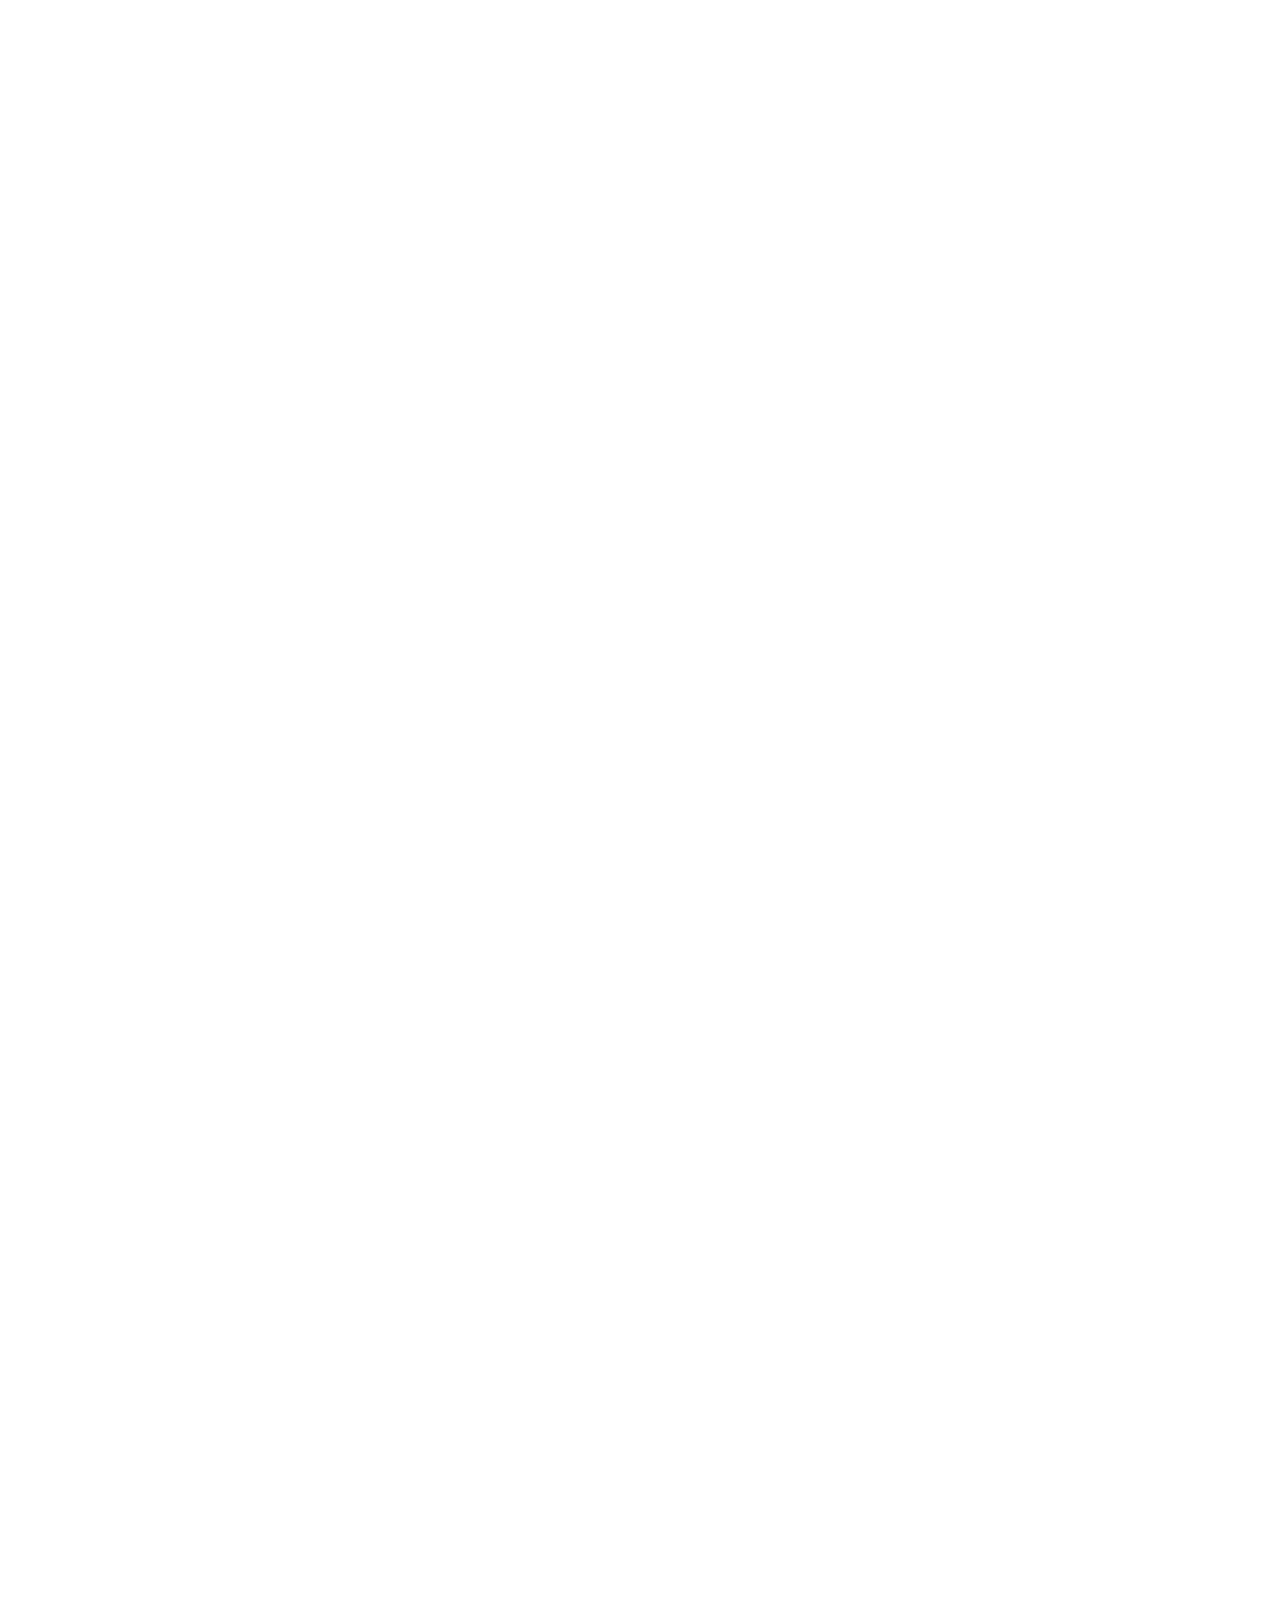
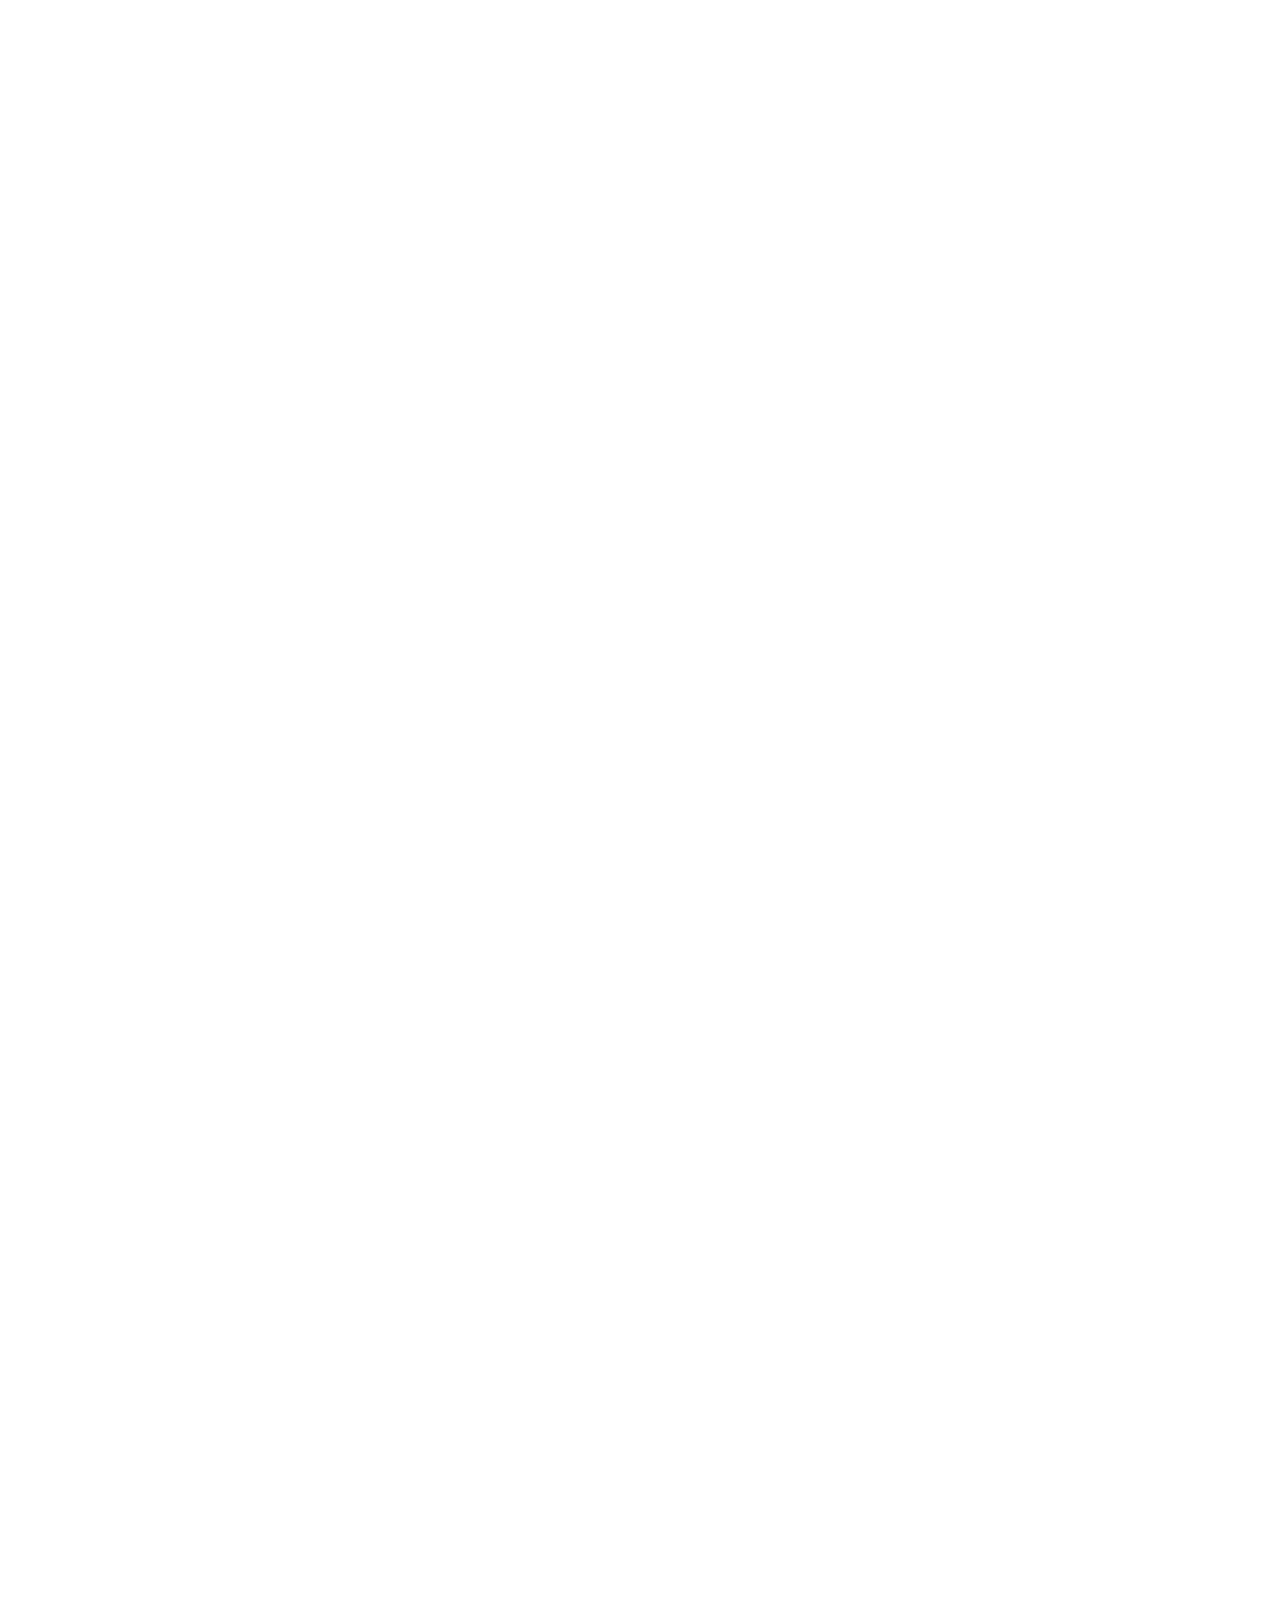
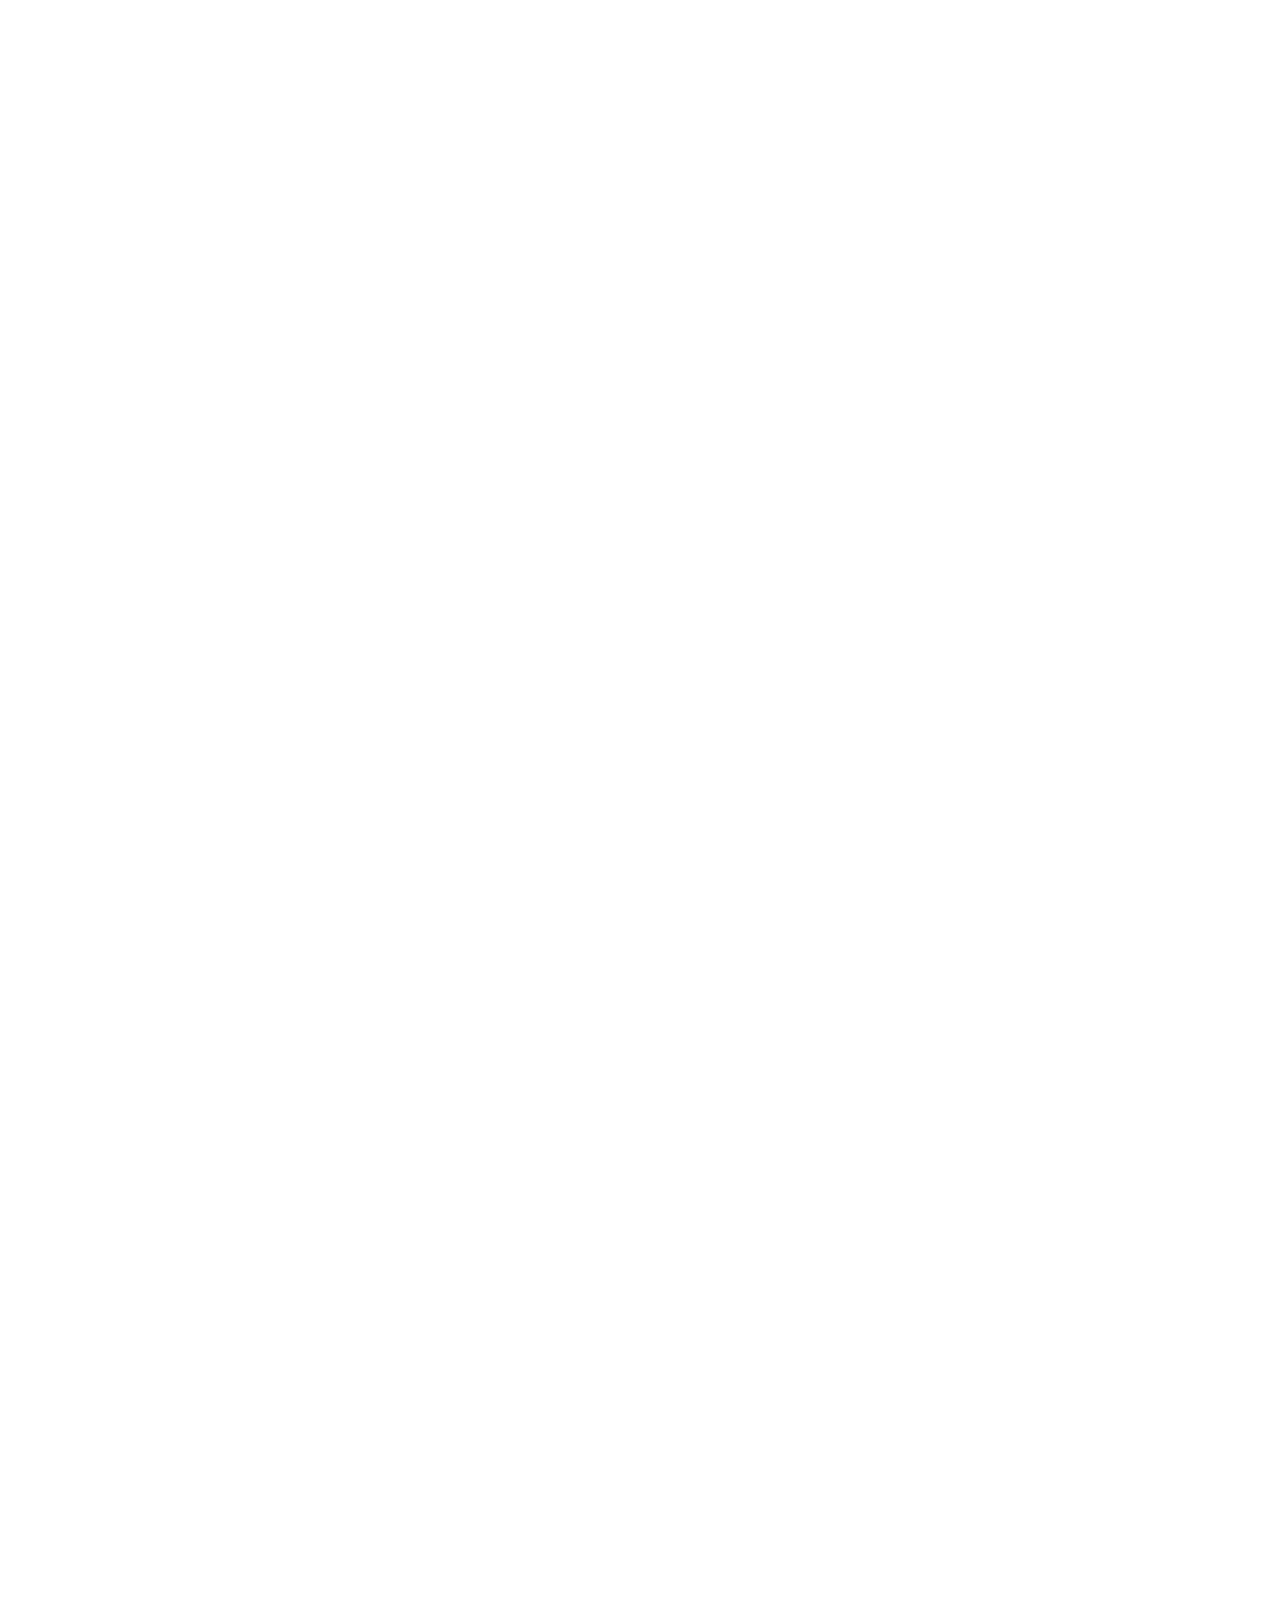
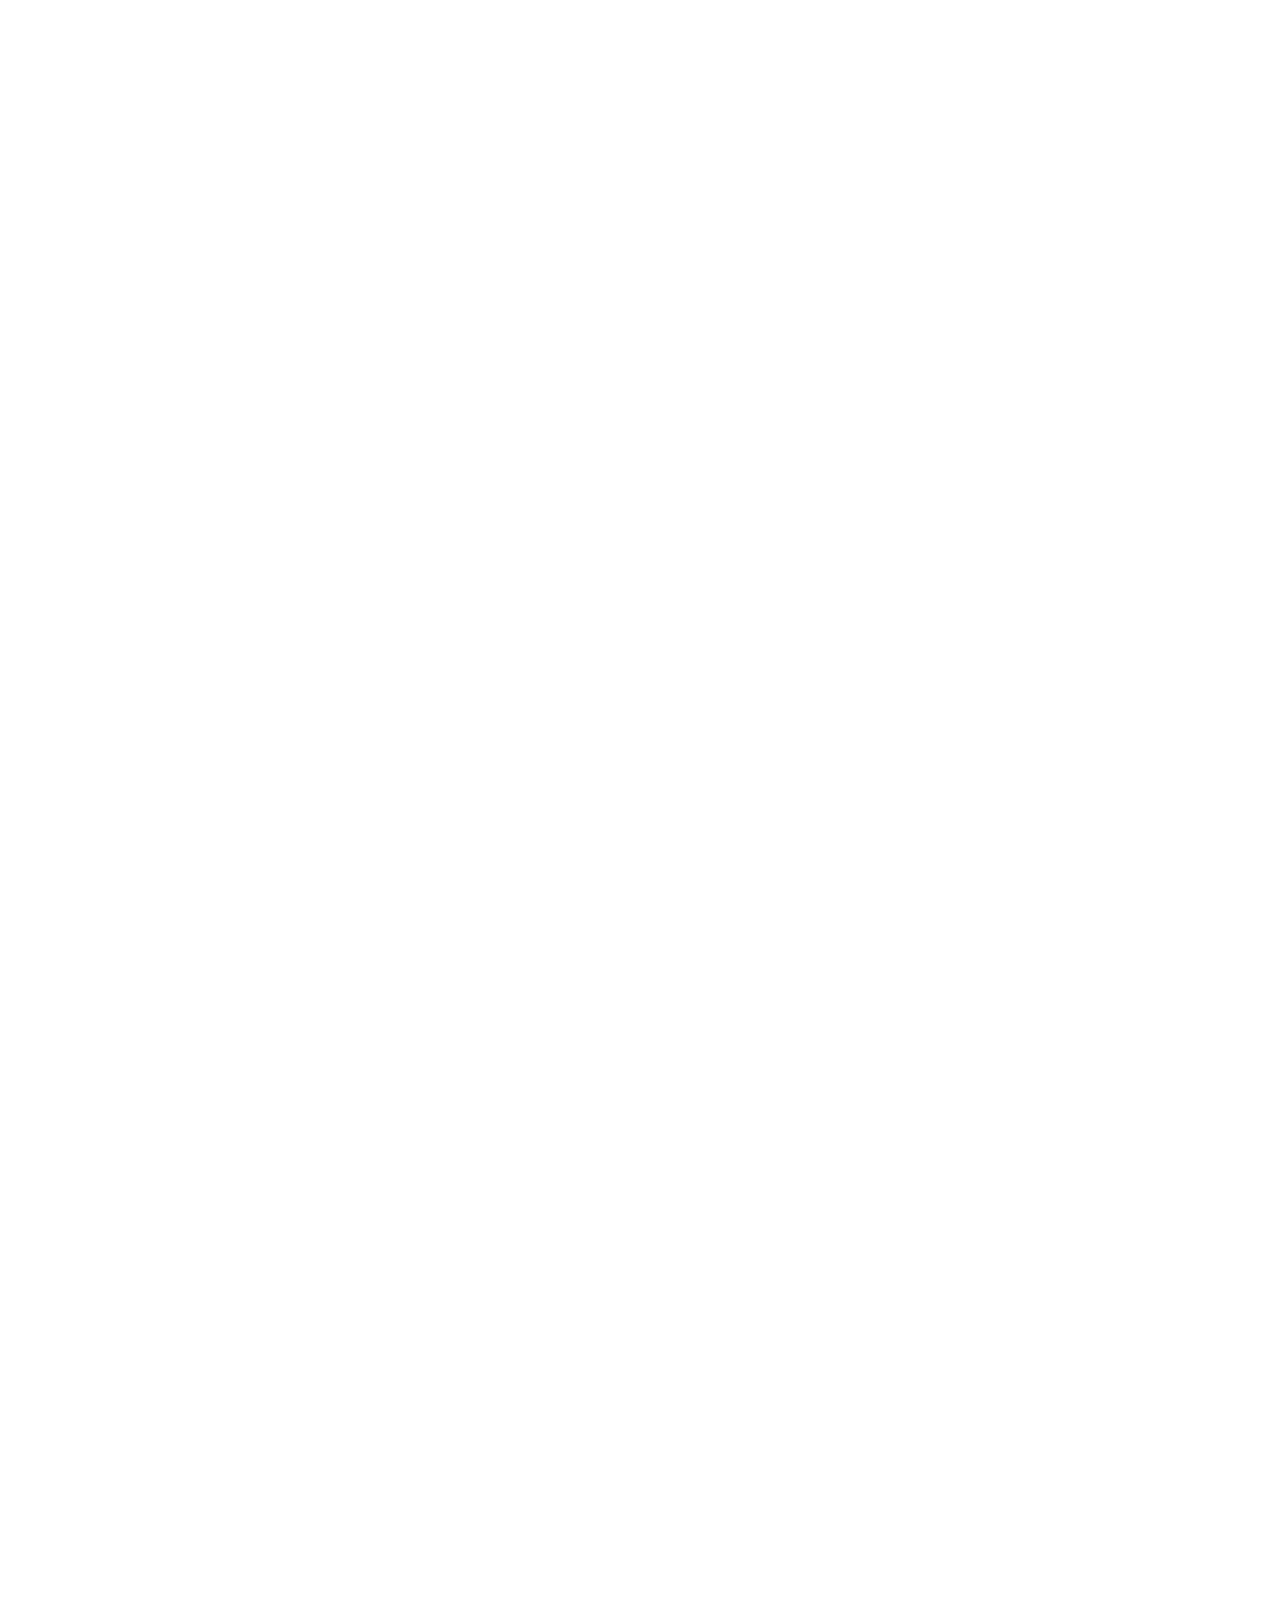
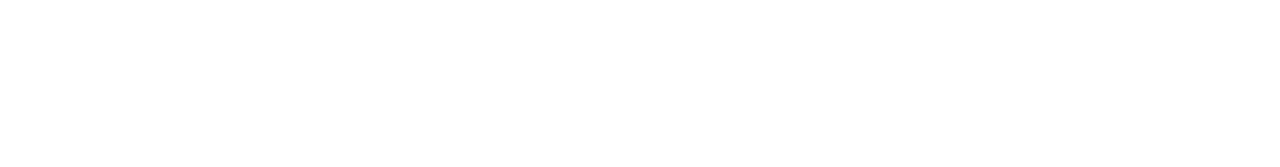
==== index.html @ eb844583 "Update index.html" ====
<!DOCTYPE html>
<html lang="en">
<head>
    <!-- Required meta tags-->
    <meta charset="UTF-8">
    <meta name="viewport" content="width=device-width, initial-scale=1, shrink-to-fit=no">
    <meta name="description" content="Happy Kids">
    <meta name="author" content="Sergio Cova">
    <meta name="keywords" content="Happy,Kids,daycare,care">

    <!-- Title Page -->
    <title>Happy Kids</title>

    <!-- Icons font CSS-->
    <link href="vendor/font-awesome-5/css/fontawesome-all.min.css" rel="stylesheet" media="all">
    <link href="vendor/mdi-font/css/material-design-iconic-font.min.css" rel="stylesheet" media="all">
    <link href="vendor/linearicons-free/css/linearicons-free.css" rel="stylesheet" media="all">
    <!-- Base fonts of theme-->
    <link href="css/nunito-font.min.css" rel="stylesheet" media="all">
    <link href="css/chelsea-market-font.min.css" rel="stylesheet" media="all">
    <!-- Font special for pages-->
    <link href="css/great-vibes-font.min.css" rel="stylesheet" media="all">

    <!-- Bootstrap CSS-->
    <link href="vendor/bootstrap-4.1/bootstrap.min.css" rel="stylesheet" media="all">

    <!-- Vendor CSS-->
    <link href="vendor/animate.css/animate.min.css" rel="stylesheet" media="all">
    <link href="vendor/css-hamburgers/hamburgers.min.css" rel="stylesheet" media="all">
    <link href="vendor/animsition/animsition.min.css" rel="stylesheet" media="all">
    <link href="vendor/slick/slick.css" rel="stylesheet" media="all">
    <link href="vendor/lightbox2/css/lightbox.min.css" rel="stylesheet" media="all">
    <link href="vendor/select2/select2.min.css" rel="stylesheet" media="all">
    <link href="vendor/modalVideo/modal-video.min.css" rel="stylesheet" media="all">
    <link href="vendor/revolution/css/layers.css" rel="stylesheet" />
    <link href="vendor/revolution/css/navigation.css" rel="stylesheet" />
    <link href="vendor/revolution/css/settings.css" rel="stylesheet" />

    <!-- Main CSS-->
    <link href="css/main.min.css" rel="stylesheet" media="all">

    <!--Favicons-->
    <link rel="shortcut icon" href="favicon.png">
    <link rel="apple-touch-icon" href="apple-icon.png">
    <link rel="apple-touch-icon" sizes="72x72" href="apple-icon-72x72.png">
    <link rel="apple-touch-icon" sizes="114x114" href="apple-icon-114x114.png">
</head>

<body class="animsition js-preloader">
    <div class="page-wrapper">
        <!-- HEADER-->
        <header id="header">
            <section class="top-contact-2 p-md-t-15">
                <div class="wrap wrap--w1790">
                    <div class="container-fluid">
                        <div class="top-contact-row">
                            <div class="top-contact-col">
                                <a target="_blank" href="https://www.google.com.ar/maps/place/18227+SE+Mill+St,+Portland,+OR+97233,+EE.+UU./@45.5106843,-122.4771643,17z/data=!3m1!4b1!4m5!3m4!1s0x5495a20b201daa0f:0xc594ce47f5260386!8m2!3d45.5106843!4d-122.4749756" style="text-decoration: none;">
                                <div class="top-contact__item">
                                    <span class="fa fa-map"></span>
                                    18227 SE Mill St, Portland, OR 97233, EE. UU.
                                </div>
                                </a>
                                <a href="https://api.whatsapp.com/send?phone=+15037669802" target="_blank">
                                <div class="top-contact__item">
                                    <span class="fab fa-whatsapp"></span>+1 (503) 766-9802
                                </div>
                                </a>
                            </div>
                            <div class="top-contact-col top-contact-col--alig-center d-none d-lg-flex">
                                <div class="logo">
                                    <a href="#">
                                        <img src="images/icon/logo.png" alt="Jobby"/>
                                    </a>
                                </div>
                            </div>
                            <div class="top-contact-col top-contact-col--alig-right">
                                <ul class="list-unstyled list-inline list-social">
                                    <li class="list-inline-item">
                                        <a class="ic-fb" href="#">
                                            <i class="fab fa-facebook-square"></i>
                                        </a>
                                    </li>
                                    <li class="list-inline-item">
                                        <a class="ic-twi" href="#">
                                            <i class="fab fa-twitter"></i>
                                        </a>
                                    </li>
                                    <li class="list-inline-item">
                                        <a class="ic-insta" href="#">
                                            <i class="fab fa-instagram"></i>
                                        </a>
                                    </li>
                                    <!--<li class="list-inline-item seprator">
                                        <span></span>
                                    </li>-->
                                    <li class="list-inline-item">
                                        <a class="ic-fb" href="#">
                                            <i class="fas fa-envelope"></i>
                                        </a>
                                    </li>
                                </ul>
                            </div>
                        </div>
                    </div>
                </div>
            </section>
            <div class="header header-2 d-none d-lg-block js-header-1">
                <div class="header__bar">
                    <div class="container">
                        <div class="header__content">
                            <nav class="header-navbar">
                                <ul class="list-unstyled">
                                    <li class="header-navbar__item has-sub">
                                        <a href="#">
                                            <span class="bg-link">Home</span>
                                        </a>                                        
                                    </li>
                                    <li class="header-navbar__item has-sub">
                                        <a href="#">
                                            <span class="bg-link">About us</span>
                                        </a>
                                    </li>
                                    <li class="header-navbar__item has-sub">
                                        <a href="#">
                                            <span class="bg-link">Curriculum</span>
                                        </a>                                      
                                    </li>
                                    <li class="header-navbar__item has-sub">
                                        <a href="#">
                                            <span class="bg-link">Programs</span>
                                        </a>                                        
                                    </li>
                                    <li class="header-navbar__item has-sub">
                                        <a href="#">
                                            <span class="bg-link">Staff</span>
                                        </a>                                        
                                    </li>
                                    <li class="header-navbar__item has-sub">
                                        <a href="#">
                                            <span class="bg-link">Gallery</span>
                                        </a>                                        
                                    </li>
                                    <li class="header-navbar__item has-sub">
                                        <a href="#">
                                            <span class="bg-link">Contact</span>
                                        </a>                                        
                                    </li>
                                </ul>
                            </nav>
                        </div>
                    </div>
                </div>
            </div>
            
            <div class="header-mobile js-header-mobile d-block d-lg-none">
                <div class="header-mobile__bar">
                    <div class="container-fluid clearfix">
                        <a class="logo" href="index1.html">
                            <img src="images/icon/logo.png" alt="Jooby"/>
                        </a>
                        <button class="hamburger hamburger--slider float-right" type="button">
                            <span class="hamburger-box">
                                <span class="hamburger-inner"></span>
                            </span>
                        </button>
                    </div>
                </div>
                <nav class="navbar-mobile">
                    <ul class="navbar-mobile__list list-unstyled">
                        <li>
                            <a href="#">Home</a>                            
                        </li>
                        <li>
                            <a href="#">About us</a>                            
                        </li>
                        <li>
                            <a href="#">Curriculum</a>                            
                        </li>
                        <li>
                            <a href="#">Programs</a>                            
                        </li>
                        <li>
                            <a href="#">Staff</a>                            
                        </li>
                        <li>
                            <a href="#">Gallery</a>                            
                        </li>  
                        <li>
                            <a href="#">Contact</a>                            
                        </li>                       
                    </ul>
                </nav>
            </div>
        </header>
        <!-- END HEADER-->

        <!-- MAIN-->
        <main id="main">


            <!-- SLIDER-->
            <div class="rev_slider_wrapper">
                <div class="rev_slider fullwidthabanner js-rev" data-version="5.4.4" style="display:none" data-rev-height="760" data-rev-layout="fullwidth" data-rev-stylearrow="au-rev-arrow-1" data-rev-bullets="false">
                    <ul>
                        <li class="rev-item rev-item-3" data-transition="fade">
                            <img class="rev-slidebg" src="images/slide-03.jpg" alt="Master Slider 01" />
                            <div class="tp-caption tp-resizeme" data-frames="[{&quot;delay&quot;:500,&quot;speed&quot;:800,&quot;frame&quot;:&quot;0&quot;,&quot;from&quot;:&quot;y:50px;opacity:0;&quot;,&quot;to&quot;:&quot;o:1;&quot;,&quot;ease&quot;:&quot;Power3.easeOut&quot;},{&quot;delay&quot;:&quot;wait&quot;,&quot;speed&quot;:800,&quot;frame&quot;:&quot;999&quot;,&quot;to&quot;:&quot;opacity:0;&quot;,&quot;ease&quot;:&quot;Power3.easeInOut&quot;}]"
                            data-x="[left]" data-y="[bottom]" data-hoffset="[-170, -170, -200, -200, -100]" data-voffset="[0, 0, -90, -80, -80]" data-width="['auto']" data-height="[&quot;auto&quot;]">
                                <img src="images/slide-item-05.png" alt="Slide Img 1" />
                            </div>
                            <div class="tp-caption tp-resizeme" data-frames="[{&quot;delay&quot;:1600,&quot;speed&quot;:1500,&quot;frame&quot;:&quot;0&quot;,&quot;from&quot;:&quot;x:-200px;skX:85px;opacity:0;&quot;,&quot;to&quot;:&quot;o:1;&quot;,&quot;ease&quot;:&quot;Power3.easeInOut&quot;},{&quot;delay&quot;:&quot;wait&quot;,&quot;speed&quot;:800,&quot;frame&quot;:&quot;999&quot;,&quot;to&quot;:&quot;auto:auto;&quot;,&quot;ease&quot;:&quot;Power3.easeInOut&quot;}]"
                            data-x="[right]" data-y="[bottom]" data-hoffset="[-180, -70, 0, 0, 50]" data-voffset="[150, 100, -30, 0, 10]" data-visibility="['on','on', 'on', 'off', 'off']" data-width="['auto']" data-height="[&quot;auto&quot;]">
                                <img src="images/slide-item-06.png" alt="Slide Img 2" />
                            </div>
                            <div class="tp-caption tp-resizeme" data-frames="[{&quot;delay&quot;:800,&quot;speed&quot;:1500,&quot;frame&quot;:&quot;0&quot;,&quot;from&quot;:&quot;y:top;rY:180deg;&quot;,&quot;to&quot;:&quot;o:1;&quot;,&quot;ease&quot;:&quot;Power4.easeOut&quot;},{&quot;delay&quot;:&quot;wait&quot;,&quot;speed&quot;:300,&quot;frame&quot;:&quot;999&quot;,&quot;to&quot;:&quot;opacity:0;&quot;,&quot;ease&quot;:&quot;nothing&quot;}]"
                            data-x="[right,right,right,right,center]" data-y="[middle]" data-hoffset="[0, 0, -70, -80, 0]" data-voffset="[0, 0, 110, 160, 0]" data-width="['auto']" data-height="[&quot;auto&quot;]">
                                <img src="images/slide-item-07.png" alt="Slide Img 3" />
                            </div>
                        </li>
                        <li class="rev-item rev-item-4" data-transition="scaledownfromright">
                            <img class="rev-slidebg" src="images/slide-04.jpg" alt="Master Slider 01" />
                            <div class="tp-caption tp-resizeme rev-text-2" data-frames="[{&quot;delay&quot;:0,&quot;split&quot;:&quot;chars&quot;,&quot;splitdelay&quot;:0.05,&quot;speed&quot;:2000,&quot;frame&quot;:&quot;0&quot;,&quot;from&quot;:&quot;x:[105%];z:0;rX:45deg;rY:0deg;rZ:90deg;sX:1;sY:1;skX:0;skY:0;&quot;,&quot;mask&quot;:&quot;x:0px;y:0px;s:inherit;e:inherit;&quot;,&quot;to&quot;:&quot;o:1;&quot;,&quot;ease&quot;:&quot;Power4.easeInOut&quot;},{&quot;delay&quot;:&quot;wait&quot;,&quot;speed&quot;:800,&quot;frame&quot;:&quot;999&quot;,&quot;to&quot;:&quot;auto:auto;&quot;,&quot;ease&quot;:&quot;Power3.easeInOut&quot;}]"
                            data-x="[left]" data-y="[center]" data-hoffset="0" data-voffset="[-70, -70, -70, -70, -70]" data-paddingleft="[0, 0, 0, 0, 15]" data-paddingright="[0, 0, 0, 0, 15]" data-width="[605, 605, 470, 510, 576]" data-height="[&quot;auto&quot;]"
                            data-whitespace="[normal, normal, normal, normal, normal]" data-color="#666" data-fontweight="400" data-fontsize="[65, 65, 50, 50, 55]" data-textalign="center" data-lineheight="85">Have fun playing</div>
                            <div class="tp-caption tp-resizeme rev-text-4" data-frames="[{&quot;delay&quot;:1500,&quot;speed&quot;:1000,&quot;frame&quot;:&quot;0&quot;,&quot;from&quot;:&quot;z:0;rX:0deg;rY:0;rZ:0;sX:2;sY:2;skX:0;skY:0;opacity:0;&quot;,&quot;mask&quot;:&quot;x:0px;y:0px;s:inherit;e:inherit;&quot;,&quot;to&quot;:&quot;o:1;&quot;,&quot;ease&quot;:&quot;Power2.easeOut&quot;},{&quot;delay&quot;:&quot;wait&quot;,&quot;speed&quot;:800,&quot;frame&quot;:&quot;999&quot;,&quot;to&quot;:&quot;auto:auto;&quot;,&quot;ease&quot;:&quot;Power3.easeInOut&quot;}]"
                            data-x="[left]" data-y="[center]" data-hoffset="0" data-voffset="[40, 40, 40, 40, 40]" data-paddingleft="[0, 0, 0, 0, 15]" data-paddingright="[0, 0, 0, 0, 15]" data-width="[605, 605, 470, 510, 576]" data-height="[&quot;auto&quot;]"
                            data-whitespace="[normal, normal, normal, normal, normal]" data-color="#666" data-fontweight="400" data-fontsize="[15, 15, 15, 25, 25]" data-lineheight="[27, 27, 20, 28, 28]" data-textalign="center">Quis autem vel eum iure reprehenderit qui in ea voluptate velit esse quam nihil molestiae consequatur, vel illum qui dolorem eum fugiat quo voluptas nulla pariatur</div>
                            <a class="tp-caption tp-resizeme" href="#" target="_self"
                            data-frames="[{&quot;delay&quot;:1400,&quot;speed&quot;:1500,&quot;frame&quot;:&quot;0&quot;,&quot;from&quot;:&quot;x:-50px;opacity:0;&quot;,&quot;to&quot;:&quot;o:1;&quot;,&quot;ease&quot;:&quot;Power3.easeInOut&quot;},{&quot;delay&quot;:&quot;wait&quot;,&quot;speed&quot;:800,&quot;frame&quot;:&quot;999&quot;,&quot;to&quot;:&quot;auto:auto;&quot;,&quot;ease&quot;:&quot;Power3.easeInOut&quot;}]"
                            data-x="[left,left,left,center,center]" data-y="[center,center,center,center,center]" data-hoffset="[220, 220, 150, 10, 10]" data-voffset="[162, 162, 150, 185, 185]" data-width="['auto']" data-height="[&quot;auto&quot;]" data-responsive_offset="on"
                            data-responsive="off" data-whitespace="[nowrap, nowrap, nowrap, nowrap, nowrap]">
                                <span class="rev-btn-1">Learn more
                                    <span class="arrow" data-paddingleft="10">
                                        <i class="zmdi zmdi-chevron-right"></i>
                                        <i class="zmdi zmdi-chevron-right"></i>
                                    </span>
                                </span>
                            </a>
                        </li>
                    </ul>
                </div>
            </div>
            <!-- END SLIDER-->

            <!-- WELCOME-->
            <section class="section p-t-150 p-md-t-50 p-b-110 p-md-b-50">
                <div class="container">
                    <div class="welcome-wrap">
                        <div class="row no-gutters justify-content-end">
                            <div class="col-lg-7">
                                <div class="welcome-content p-md-b-50">
                                    <h3 class="title title-1 m-b-10 wow fadeInUp" data-wow-delay="0.2s" data-wow-duration="1.2s">The story about us!</h3>
                                    <h2 class="title title-2 m-b-25 section-heading">Hello we're JOBBY</h2>
                                    <p class="m-b-15">Lorem ipsum dolor sit amet, consectetur adipiscing elit, sed do eiusmod tempor incididunt ut labore et dolore magna aliqua. Ut enim ad minim veniam, quis nostrud exercitation ullamco laboris nisi ut aliquip ex ea commodo
                                        consequat sit voluptatem accusantium doloremque laudantium.</p>
                                    <p>Duis aute irure dolor in reprehenderit in voluptate velit esse cillum dolore eu fugiat nulla pariatur. Excepteur sint occaecat cupidatat non proident.</p>
                                    <div class="welcome-sign m-t-70">
                                        <img src="images/icon/sign.png" alt="Sign">
                                        <div class="welcome-sign__content">
                                            <h5 class="name">Catherine Shaw</h5>
                                            <span class="job">- Director -</span>
                                        </div>
                                    </div>
                                </div>
                            </div>
                        </div>
                        <div class="img-box img-box-1">
                            <div class="img-box-inner">
                                <img src="images/welcome-05.jpg" alt="Welcome 1">
                            </div>
                        </div>
                        <div class="img-box img-box-2">
                            <div class="img-box-inner">
                                <img src="images/welcome-07.jpg" alt="Welcome 2">
                            </div>
                        </div>
                        <div class="row">
                            <div class="col-lg-9 offset-lg-1">
                                <div class="welcome__video">
                                    <div class="media__video-wrap m-t-60 m-md-t-10">
                                        <img src="images/welcome-06.jpg" alt="Video">
                                        <div class="media__video-icon js-modal-video wow fadeIn" data-toggle="modal" data-target="#modal-video" data-wow-delay=".2s">
                                            <i class="zmdi zmdi-play-circle video__icon"></i>
                                        </div>
                                    </div>
                                </div>
                            </div>
                        </div>
                    </div>
                </div>
            </section>
            <!-- END WELCOME-->

            <!-- ROOMS AND CLASS-->
            <!--<section class="section bg-pattern bg-pattern-1 p-t-125 p-md-t-50 p-b-80 p-md-b-50">-->
            <section class="section bg-info p-t-125 p-md-t-50 p-b-80 p-md-b-50">
                <div class="bg-cloud-2">
                    <img src="images/icon/bg-cloud-02.png" alt="Cloud 1">
                </div>
                <div class="bg-cloud-3">
                    <img src="images/icon/bg-cloud-03.png" alt="Cloud 2">
                </div>
                <div class="container">
                    <div class="row">
                        <div class="col-md-12">
                            <div class="section-heading section-heading-2">
                                <h2 class="section-heading__title">our Rooms & Classes</h2>
                                <div class="section-heading__line">
                                    <img src="images/icon/line-white.png" alt="Line 2">
                                </div>
                            </div>
                        </div>
                    </div>
                    <div class="row">
                        <div class="col-md-6 col-lg-4">
                            <div class="media media-our-class-3">
                                <div class="media__img">
                                    <a href="classes-single.html">
                                        <img src="images/our-class-07.jpg" alt="Color Matching Class" />
                                    </a>
                                    <span class="media-our-class__price">
                                        <span class="inner">$22</span>
                                    </span>
                                </div>
                                <div class="media__body">
                                    <h3 class="media__title">
                                        <a href="classes-single.html">Color Matching Class</a>
                                    </h3>
                                    <span class="date-time m-r-15">08:00 am - 05:00 pm</span>
                                    <span class="date-time">April 29, 2020</span>
                                    <div class="media-our-class__info">
                                        <div class="row no-gutters">
                                            <div class="col-6">
                                                <div class="item has-seprator">
                                                    <span class="name">age</span>
                                                    <span class="value">1 - 2 years</span>
                                                </div>
                                            </div>
                                            <div class="col-6">
                                                <div class="item">
                                                    <span class="name">size</span>
                                                    <span class="value">12 seats</span>
                                                </div>
                                            </div>
                                        </div>
                                    </div>
                                </div>
                            </div>
                        </div>
                        <div class="col-md-6 col-lg-4">
                            <div class="media media-our-class-3">
                                <div class="media__img">
                                    <a href="classes-single.html">
                                        <img src="images/our-class-08.jpg" alt="Letter Math Class" />
                                    </a>
                                    <span class="media-our-class__price">
                                        <span class="inner">$25</span>
                                    </span>
                                </div>
                                <div class="media__body">
                                    <h3 class="media__title">
                                        <a href="classes-single.html">Letter Math Class</a>
                                    </h3>
                                    <span class="date-time m-r-15">08:00 am - 05:00 pm</span>
                                    <span class="date-time">April 29, 2020</span>
                                    <div class="media-our-class__info">
                                        <div class="row no-gutters">
                                            <div class="col-6">
                                                <div class="item has-seprator">
                                                    <span class="name">age</span>
                                                    <span class="value">2 - 3 years</span>
                                                </div>
                                            </div>
                                            <div class="col-6">
                                                <div class="item">
                                                    <span class="name">size</span>
                                                    <span class="value">20 seats</span>
                                                </div>
                                            </div>
                                        </div>
                                    </div>
                                </div>
                            </div>
                        </div>
                        <div class="col-md-6 col-lg-4">
                            <div class="media media-our-class-3">
                                <div class="media__img">
                                    <a href="classes-single.html">
                                        <img src="images/our-class-09.jpg" alt="Sand Play Class" />
                                    </a>
                                    <span class="media-our-class__price">
                                        <span class="inner">$38</span>
                                    </span>
                                </div>
                                <div class="media__body">
                                    <h3 class="media__title">
                                        <a href="classes-single.html">Sand Play Class</a>
                                    </h3>
                                    <span class="date-time m-r-15">08:00 am - 05:00 pm</span>
                                    <span class="date-time">April 29, 2020</span>
                                    <div class="media-our-class__info">
                                        <div class="row no-gutters">
                                            <div class="col-6">
                                                <div class="item has-seprator">
                                                    <span class="name">age</span>
                                                    <span class="value">4 - 5 years</span>
                                                </div>
                                            </div>
                                            <div class="col-6">
                                                <div class="item">
                                                    <span class="name">size</span>
                                                    <span class="value">25 seats</span>
                                                </div>
                                            </div>
                                        </div>
                                    </div>
                                </div>
                            </div>
                        </div>
                        <div class="col-md-6 col-lg-4">
                            <div class="media media-our-class-3">
                                <div class="media__img">
                                    <a href="classes-single.html">
                                        <img src="images/our-class-10.jpg" alt="Painting Class" />
                                    </a>
                                    <span class="media-our-class__price">
                                        <span class="inner">$36</span>
                                    </span>
                                </div>
                                <div class="media__body">
                                    <h3 class="media__title">
                                        <a href="classes-single.html">Painting Class</a>
                                    </h3>
                                    <span class="date-time m-r-15">08:00 am - 05:00 pm</span>
                                    <span class="date-time">April 29, 2020</span>
                                    <div class="media-our-class__info">
                                        <div class="row no-gutters">
                                            <div class="col-6">
                                                <div class="item has-seprator">
                                                    <span class="name">age</span>
                                                    <span class="value">3- 5 years</span>
                                                </div>
                                            </div>
                                            <div class="col-6">
                                                <div class="item">
                                                    <span class="name">size</span>
                                                    <span class="value">18 seats</span>
                                                </div>
                                            </div>
                                        </div>
                                    </div>
                                </div>
                            </div>
                        </div>
                        <div class="col-md-6 col-lg-4">
                            <div class="media media-our-class-3">
                                <div class="media__img">
                                    <a href="classes-single.html">
                                        <img src="images/our-class-11.jpg" alt="Table/Floor Toys Class" />
                                    </a>
                                    <span class="media-our-class__price">
                                        <span class="inner">$41</span>
                                    </span>
                                </div>
                                <div class="media__body">
                                    <h3 class="media__title">
                                        <a href="classes-single.html">Table/Floor Toys Class</a>
                                    </h3>
                                    <span class="date-time m-r-15">08:00 am - 05:00 pm</span>
                                    <span class="date-time">April 29, 2020</span>
                                    <div class="media-our-class__info">
                                        <div class="row no-gutters">
                                            <div class="col-6">
                                                <div class="item has-seprator">
                                                    <span class="name">age</span>
                                                    <span class="value">2.5 - 4 years</span>
                                                </div>
                                            </div>
                                            <div class="col-6">
                                                <div class="item">
                                                    <span class="name">size</span>
                                                    <span class="value">22 seats</span>
                                                </div>
                                            </div>
                                        </div>
                                    </div>
                                </div>
                            </div>
                        </div>
                        <div class="col-md-6 col-lg-4">
                            <div class="media media-our-class-3">
                                <div class="media__img">
                                    <a href="classes-single.html">
                                        <img src="images/our-class-12.jpg" alt="Storytime Class" />
                                    </a>
                                    <span class="media-our-class__price">
                                        <span class="inner">$35</span>
                                    </span>
                                </div>
                                <div class="media__body">
                                    <h3 class="media__title">
                                        <a href="classes-single.html">Storytime Class</a>
                                    </h3>
                                    <span class="date-time m-r-15">08:00 am - 05:00 pm</span>
                                    <span class="date-time">April 29, 2020</span>
                                    <div class="media-our-class__info">
                                        <div class="row no-gutters">
                                            <div class="col-6">
                                                <div class="item has-seprator">
                                                    <span class="name">age</span>
                                                    <span class="value">5 - 6 years</span>
                                                </div>
                                            </div>
                                            <div class="col-6">
                                                <div class="item">
                                                    <span class="name">size</span>
                                                    <span class="value">27 seats</span>
                                                </div>
                                            </div>
                                        </div>
                                    </div>
                                </div>
                            </div>
                        </div>
                    </div>
                </div>
            </section>
            <!-- END ROOMS AND CLASS-->

            <!-- PROGRAM-->
            <section class="section p-t-140 p-md-t-40 p-b-60">
                <div class="container">
                    <div class="row">
                        <div class="col-md-12">
                            <div class="section-heading section-heading-1">
                                <h2 class="section-heading__title">Our Programs</h2>
                                <div class="section-heading__line">
                                    <img src="images/icon/line-blue.png" alt="Line">
                                </div>
                            </div>
                        </div>
                    </div>
                    <div class="row">
                        <div class="col-md-6 col-lg-3">
                            <div class="box box-program">
                                <div class="box__head">
                                    <div class="box__head-bg">
                                        <img src="images/icon/bg-program-01.png" alt="Background" />
                                        <div class="box__head-icon wow fadeIn">
                                            <img src="images/icon/program-01.png" alt="Icon" />
                                        </div>
                                    </div>
                                </div>
                                <div class="box__body">
                                    <h3 class="box__title title title--sm title--black">
                                        <a href="#">Art &amp; Yoga</a>
                                    </h3>
                                </div>
                            </div>
                        </div>
                        <div class="col-md-6 col-lg-3">
                            <div class="box box-program">
                                <div class="box__head">
                                    <div class="box__head-bg">
                                        <img src="images/icon/bg-program-02.png" alt="Background" />
                                        <div class="box__head-icon wow fadeIn">
                                            <img src="images/icon/program-02.png" alt="Icon" />
                                        </div>
                                    </div>
                                </div>
                                <div class="box__body">
                                    <h3 class="box__title title title--sm title--black">
                                        <a href="#">Healthy Meals</a>
                                    </h3>
                                </div>
                            </div>
                        </div>
                        <div class="col-md-6 col-lg-3">
                            <div class="box box-program">
                                <div class="box__head">
                                    <div class="box__head-bg">
                                        <img src="images/icon/bg-program-03.png" alt="Background" />
                                        <div class="box__head-icon wow fadeIn">
                                            <img src="images/icon/program-03.png" alt="Icon" />
                                        </div>
                                    </div>
                                </div>
                                <div class="box__body">
                                    <h3 class="box__title title title--sm title--black">
                                        <a href="#">External Dynamic</a>
                                    </h3>
                                </div>
                            </div>
                        </div>
                        <div class="col-md-6 col-lg-3">
                            <div class="box box-program">
                                <div class="box__head">
                                    <div class="box__head-bg">
                                        <img src="images/icon/bg-program-04.png" alt="Background" />
                                        <div class="box__head-icon wow fadeIn">
                                            <img src="images/icon/program-04.png" alt="Icon" />
                                        </div>
                                    </div>
                                </div>
                                <div class="box__body">
                                    <h3 class="box__title title title--sm title--black">
                                        <a href="#">Music &amp; Singing</a>
                                    </h3>
                                </div>
                            </div>
                        </div>
                        <div class="col-md-6 col-lg-3">
                            <div class="box box-program">
                                <div class="box__head">
                                    <div class="box__head-bg">
                                        <img src="images/icon/bg-program-05.png" alt="Background" />
                                        <div class="box__head-icon wow fadeIn">
                                            <img src="images/icon/program-05.png" alt="Icon" />
                                        </div>
                                    </div>
                                </div>
                                <div class="box__body">
                                    <h3 class="box__title title title--sm title--black">
                                        <a href="#">Table/Floor Toys</a>
                                    </h3>
                                </div>
                            </div>
                        </div>
                        <div class="col-md-6 col-lg-3">
                            <div class="box box-program">
                                <div class="box__head">
                                    <div class="box__head-bg">
                                        <img src="images/icon/bg-program-06.png" alt="Background" />
                                        <div class="box__head-icon wow fadeIn">
                                            <img src="images/icon/program-06.png" alt="Icon" />
                                        </div>
                                    </div>
                                </div>
                                <div class="box__body">
                                    <h3 class="box__title title title--sm title--black">
                                        <a href="#">Storytime</a>
                                    </h3>
                                </div>
                            </div>
                        </div>
                        <div class="col-md-6 col-lg-3">
                            <div class="box box-program">
                                <div class="box__head">
                                    <div class="box__head-bg">
                                        <img src="images/icon/bg-program-07.png" alt="Background" />
                                        <div class="box__head-icon wow fadeIn">
                                            <img src="images/icon/program-07.png" alt="Icon" />
                                        </div>
                                    </div>
                                </div>
                                <div class="box__body">
                                    <h3 class="box__title title title--sm title--black">
                                        <a href="#">Water Play</a>
                                    </h3>
                                </div>
                            </div>
                        </div>
                        <div class="col-md-6 col-lg-3">
                            <div class="box box-program">
                                <div class="box__head">
                                    <div class="box__head-bg">
                                        <img src="images/icon/bg-program-08.png" alt="Background" />
                                        <div class="box__head-icon wow fadeIn">
                                            <img src="images/icon/program-08.png" alt="Icon" />
                                        </div>
                                    </div>
                                </div>
                                <div class="box__body">
                                    <h3 class="box__title title title--sm title--black">
                                        <a href="#">Picture Information</a>
                                    </h3>
                                </div>
                            </div>
                        </div>
                    </div>
                </div>
            </section>
            <!-- END PROGRAM-->

            <!-- TESTI-->
            <!--<section class="section bg-pattern bg-pattern-2 p-t-125 p-md-t-50 p-b-90 p-md-b-50">-->
            <section class="section bg-success p-t-125 p-md-t-50 p-b-90 p-md-b-50">
                <div class="container">
                    <div class="slick-testi-1">
                        <div class="slick__wrap-content js-slick-wrapper" data-slick-xs="1" data-slick-sm="1" data-slick-md="2" data-slick-lg="2" data-slick-xl="2" data-slick-dots="true" data-slick-customnav="true" data-slick-autoplay="false">
                            <div class="slick__content js-slick-content">
                                <div class="slick__item">
                                    <div class="media media-testi-1">
                                        <div class="media__body">
                                            <div class="media__body-inner">
                                                <blockquote class="media__quote">On the other hand, we denounce with righteous indignation and dislike men who are so beguiled and demoralized by the charms of pleasure of the moment, so blinded by desire, that they cannot foresee the pain
                                                    and trouble that are bound.</blockquote>
                                            </div>
                                            <div class="qoute-before"></div>
                                            <div class="qoute-after"></div>
                                        </div>
                                        <div class="media__info-wrap">
                                            <div class="media__img img-circle">
                                                <img src="images/testi-01.jpg" alt="Pamela Carroll" />
                                            </div>
                                            <div class="media__info">
                                                <h5 class="title title--sbold">Pamela Carroll</h5>
                                                <span class="job">- Designer -</span>
                                            </div>
                                        </div>
                                    </div>
                                </div>
                                <div class="slick__item">
                                    <div class="media media-testi-1">
                                        <div class="media__body">
                                            <div class="media__body-inner">
                                                <blockquote class="media__quote">These cases are perfectly simple and easy to distinguish. In a free hour, when our power of choice is untrammelled and when nothing prevents our being able to do what we like best, every pleasure is to be
                                                    welcomed and every pain avoided.</blockquote>
                                            </div>
                                            <div class="qoute-before"></div>
                                            <div class="qoute-after"></div>
                                        </div>
                                        <div class="media__info-wrap">
                                            <div class="media__img img-circle">
                                                <img src="images/testi-02.jpg" alt="Pamela Carroll" />
                                            </div>
                                            <div class="media__info">
                                                <h5 class="title title--sbold">Pamela Carroll</h5>
                                                <span class="job">- Photography -</span>
                                            </div>
                                        </div>
                                    </div>
                                </div>
                                <div class="slick__item">
                                    <div class="media media-testi-1">
                                        <div class="media__body">
                                            <div class="media__body-inner">
                                                <blockquote class="media__quote">Nam libero tempore, cum soluta nobis est eligendi optio cumque nihil impedit quo minus id quod maxime placeat facere possimus, omnis voluptas assumenda est, omnis dolor repellendus. Temporibus autem quibusdam
                                                    et aut officiis</blockquote>
                                            </div>
                                            <div class="qoute-before"></div>
                                            <div class="qoute-after"></div>
                                        </div>
                                        <div class="media__info-wrap">
                                            <div class="media__img img-circle">
                                                <img src="images/testi-03.jpg" alt="Adam Crawford" />
                                            </div>
                                            <div class="media__info">
                                                <h5 class="title title--sbold">Adam Crawford</h5>
                                                <span class="job">- Designer -</span>
                                            </div>
                                        </div>
                                    </div>
                                </div>
                            </div>
                            <div class="slick__dots dots-style2"></div>
                        </div>
                    </div>
                </div>
            </section>
            <!-- END TESTI-->

            <!-- EVENT-->
            <section class="section p-t-140 p-md-t-50 p-b-70 p-md-b-50">
                <div class="container">
                    <div class="row">
                        <div class="col-md-12">
                            <div class="section-heading section-heading-1">
                                <h2 class="section-heading__title">Upcoming Events</h2>
                                <div class="section-heading__line">
                                    <img src="images/icon/line-blue.png" alt="Line">
                                </div>
                            </div>
                        </div>
                    </div>
                    <div class="row">
                        <div class="col-md-6">
                            <div class="p-r-10 p-md-r-0">
                                <div class="media media-event-1" style="background: url('images/event-01.jpg');">
                                    <div class="media__body">
                                        <div class="media__date">
                                            <div class="media__date-inner">
                                                <span class="day">18</span>
                                                <span class="month">June</span>
                                            </div>
                                        </div>
                                        <h4 class="title title--md title--black">
                                            <a href="event.html">Baby explores the wondrous</a>
                                        </h4>
                                        <span class="time-map m-r-25 m-md-r-0">
                                            <i class="lnr lnr-clock"></i>
                                            <span>8am - 10am</span>
                                        </span>
                                        <span class="time-map">
                                            <i class="lnr lnr-map"></i>
                                            <span>No 40 Baria Sreet 133/2</span>
                                        </span>
                                        <p class="media__text">Nam libero tempore, cum soluta nobis est eligendi optio cumque nihil impedit quo minus id quod maxime</p>
                                        <a class="link-learn-more" href="event.html">learn more
                                            <i class="zmdi zmdi-chevron-right"></i>
                                            <i class="zmdi zmdi-chevron-right"></i>
                                        </a>
                                    </div>
                                </div>
                            </div>
                        </div>
                        <div class="col-md-6">
                            <div class="p-l-10 p-md-l-0">
                                <div class="media media-event-1" style="background: url('images/event-02.jpg');">
                                    <div class="media__body">
                                        <div class="media__date">
                                            <div class="media__date-inner">
                                                <span class="day">20</span>
                                                <span class="month">June</span>
                                            </div>
                                        </div>
                                        <h4 class="title title--md title--black">
                                            <a href="event.html">Try the kitchen with the baby</a>
                                        </h4>
                                        <span class="time-map m-r-25 m-md-r-0">
                                            <i class="lnr lnr-clock"></i>
                                            <span>8am - 10am</span>
                                        </span>
                                        <span class="time-map">
                                            <i class="lnr lnr-map"></i>
                                            <span>No 40 Baria Sreet 133/2</span>
                                        </span>
                                        <p class="media__text">Temporibus autem quibusdam et aut officiis debitis aut rerum necessitatibus saepe eveniet</p>
                                        <a class="link-learn-more" href="event.html">learn more
                                            <i class="zmdi zmdi-chevron-right"></i>
                                            <i class="zmdi zmdi-chevron-right"></i>
                                        </a>
                                    </div>
                                </div>
                            </div>
                        </div>
                    </div>
                </div>
            </section>
            <!-- END EVENT-->

            <!-- CTA-->
            <section class="section cta-1 bg-pink p-t-80 p-b-55">
                <div class="container">
                    <div class="cta-wrap">
                        <div class="cta__img wow fadeInUp" data-wow-delay=".2s">
                            <img src="images/cta-item-01.png" alt="CTA">
                        </div>
                        <div class="row">
                            <div class="col-md-7 offset-md-5">
                                <div class="wrap--w625">
                                    <div class="cta">
                                        <div class="cta__body">
                                            <h2 class="title cta__title">How to Enroll Your Child to a Class?</h2>
                                            <p class="cta__text">Interested in good preschool education for your child? Our kindergarten is the right decision!</p>
                                            <a class="au-btn au-btn--blue" href="#">find our more
                                                <i class="zmdi zmdi-chevron-right"></i>
                                                <i class="zmdi zmdi-chevron-right"></i>
                                            </a>
                                        </div>
                                    </div>
                                </div>
                            </div>
                        </div>
                    </div>
                </div>
            </section>
            <!-- END CTA-->

            <!-- FOOTER-->
            <footer class="footer">
                <div class="container">
                    <div class="col-md-12">
                        <div class="footer-wrap">
                            <div class="footer__logo">
                                <a href="#">
                                    <img src="images/icon/logo.png" alt="Jobby" />
                                </a>
                            </div>
                            <ul class="list-unstyled list-inline footer__list">
                                <li class="list-inline-item">
                                    <a href="#">about us</a>
                                </li>
                                <li class="list-inline-item">
                                    <a href="#">contact us</a>
                                </li>
                                <li class="list-inline-item">
                                    <a href="#">classes</a>
                                </li>
                                <li class="list-inline-item">
                                    <a href="#">teacher</a>
                                </li>
                                <li class="list-inline-item">
                                    <a href="#">blog</a>
                                </li>
                                <li class="list-inline-item">
                                    <a href="#">shop</a>
                                </li>
                            </ul>
                            <form class="form form--icon form__footer" method="post">
                                <input type="email" name="email-footer" placeholder="Your e-mail here..." />
                                <button class="btn-submit-1" type="submit">
                                    <img src="images/icon/send.png" alt="send" />
                                </button>
                            </form>
                        </div>
                    </div>
                </div>
            </footer>
            <section class="section copyright">
                <div class="container">
                    <div class="row">
                        <div class="col-md-12">
                            <div class="copyright-wrap">
                                <ul class="list-unstyled list-inline list-social list-social-2">
                                    <li class="list-inline-item">
                                        <a class="ic-fb" href="#">
                                            <i class="zmdi zmdi-facebook-box"></i>
                                        </a>
                                    </li>
                                    <li class="list-inline-item">
                                        <a class="ic-twi" href="#">
                                            <i class="zmdi zmdi-twitter"></i>
                                        </a>
                                    </li>
                                    <li class="list-inline-item">
                                        <a class="ic-insta" href="#">
                                            <i class="zmdi zmdi-instagram"></i>
                                        </a>
                                    </li>
                                </ul>
                                <span class="copyright__text">© 2019 JOBBY. Get The Theme</span>
                            </div>
                        </div>
                    </div>
                </div>
            </section>
            <!-- END FOOTER-->
        </main>
        <!-- END MAIN-->

        <div class="modal fade modal-video" tabindex="-1" role="dialog" aria-hidden="true" id="modal-video">
            <div class="modal-dialog modal-video__dialog" role="document" data-dismiss="modal">
                <div class="modal-video__close" data-dismiss="modal" aria-label="Close">×</div>
                <div class="modal-video__wrapper">
                    <div class="modal-video__holder">
                        <img src="images/video-01.jpg" alt="IMG" />
                    </div>
                    <div class="modal-video__video">
                        <iframe src="https://www.youtube.com/embed/qwzDYq8x1hs?ecver=1"></iframe>
                    </div>
                </div>
            </div>
        </div>
    </div>



    <!-- BACK TO TOP-->
    <div id="to-top">
        <a href="#">
            <img src="images/icon/to-top.png" alt="To Top">
        </a>
    </div>
    <!-- END BACK TO TOP-->
    <!-- Jquery JS-->
    <script src="vendor/jquery/jquery.min.js"></script>
    <!-- Bootstrap JS-->
    <script src="vendor/bootstrap-4.1/bootstrap.min.js"></script>
    <!-- Vendor JS-->
    <script src="vendor/animsition/animsition.min.js"></script>
    <script src="vendor/slick/slick.min.js"></script>
    <script src="vendor/lightbox2/js/lightbox.min.js"></script>
    <script src="vendor/waypoints/jquery.waypoints.min.js"></script>
    <script src="vendor/wow/wow.min.js"></script>
    <script src="vendor/jquery.counterup/jquery.counterup.min.js"></script>
    <script src="vendor/isotope/isotope.pkgd.min.js"></script>
    <script src="vendor/isotope/imagesloaded.pkgd.min.js"></script>
    <script src="vendor/matchHeight/jquery.matchHeight-min.js"></script>
    <script src="vendor/select2/select2.min.js"></script>
    <script src="vendor/sweetalert/sweetalert.min.js"></script>
    <script src="vendor/bootstrap-progressbar/bootstrap-progressbar.min.js"></script>
    <script src="vendor/noUiSlider/nouislider.min.js"></script>
    <script src="vendor/modalVideo/modal-video.min.js"></script>
    <script type="text/javascript" src="vendor/revolution/js/jquery.themepunch.tools.min.js"></script>
    <script type="text/javascript" src="vendor/revolution/js/jquery.themepunch.revolution.min.js"></script>
    <!--
    | (Load Extensions only on Local File Systems !
    | The following part can be removed on Server for On Demand Loading)
    -->
    <script type="text/javascript" src="vendor/revolution/js/extensions/revolution.extension.video.min.js"></script>
    <script type="text/javascript" src="vendor/revolution/js/extensions/revolution.extension.slideanims.min.js"></script>
    <script type="text/javascript" src="vendor/revolution/js/extensions/revolution.extension.actions.min.js"></script>
    <script type="text/javascript" src="vendor/revolution/js/extensions/revolution.extension.layeranimation.min.js"></script>
    <script type="text/javascript" src="vendor/revolution/js/extensions/revolution.extension.kenburn.min.js"></script>
    <script type="text/javascript" src="vendor/revolution/js/extensions/revolution.extension.navigation.min.js"></script>
    <script type="text/javascript" src="vendor/revolution/js/extensions/revolution.extension.migration.min.js"></script>
    <script type="text/javascript" src="vendor/revolution/js/extensions/revolution.extension.parallax.min.js"></script>
    <!-- Config Revolution Slider-->
    <script type="text/javascript" src="js/config-revolution.min.js"></script>

    <!-- Main JS-->
    <script src="js/global.js"></script>

</body>

</html>
<!-- end document-->
---- vendor/mdi-font/css/material-design-iconic-font.min.css ----
@font-face{font-family:Material-Design-Iconic-Font;src:url(../fonts/Material-Design-Iconic-Font.woff2?v=2.2.0) format('woff2'),url(../fonts/Material-Design-Iconic-Font.woff?v=2.2.0) format('woff'),url(../fonts/Material-Design-Iconic-Font.ttf?v=2.2.0) format('truetype')}.zmdi{display:inline-block;font:normal normal normal 14px/1 'Material-Design-Iconic-Font';font-size:inherit;text-rendering:auto;-webkit-font-smoothing:antialiased;-moz-osx-font-smoothing:grayscale}.zmdi-hc-lg{font-size:1.33333333em;line-height:.75em;vertical-align:-15%}.zmdi-hc-2x{font-size:2em}.zmdi-hc-3x{font-size:3em}.zmdi-hc-4x{font-size:4em}.zmdi-hc-5x{font-size:5em}.zmdi-hc-fw{width:1.28571429em;text-align:center}.zmdi-hc-ul{padding-left:0;margin-left:2.14285714em;list-style-type:none}.zmdi-hc-ul>li{position:relative}.zmdi-hc-li{position:absolute;left:-2.14285714em;width:2.14285714em;top:.14285714em;text-align:center}.zmdi-hc-li.zmdi-hc-lg{left:-1.85714286em}.zmdi-hc-border{padding:.1em .25em;border:solid .1em #9e9e9e;border-radius:2px}.zmdi-hc-border-circle{padding:.1em .25em;border:solid .1em #9e9e9e;border-radius:50%}.zmdi.pull-left{float:left;margin-right:.15em}.zmdi.pull-right{float:right;margin-left:.15em}.zmdi-hc-spin{-webkit-animation:zmdi-spin 1.5s infinite linear;animation:zmdi-spin 1.5s infinite linear}.zmdi-hc-spin-reverse{-webkit-animation:zmdi-spin-reverse 1.5s infinite linear;animation:zmdi-spin-reverse 1.5s infinite linear}@-webkit-keyframes zmdi-spin{0%{-webkit-transform:rotate(0deg);transform:rotate(0deg)}100%{-webkit-transform:rotate(359deg);transform:rotate(359deg)}}@keyframes zmdi-spin{0%{-webkit-transform:rotate(0deg);transform:rotate(0deg)}100%{-webkit-transform:rotate(359deg);transform:rotate(359deg)}}@-webkit-keyframes zmdi-spin-reverse{0%{-webkit-transform:rotate(0deg);transform:rotate(0deg)}100%{-webkit-transform:rotate(-359deg);transform:rotate(-359deg)}}@keyframes zmdi-spin-reverse{0%{-webkit-transform:rotate(0deg);transform:rotate(0deg)}100%{-webkit-transform:rotate(-359deg);transform:rotate(-359deg)}}.zmdi-hc-rotate-90{-webkit-transform:rotate(90deg);-ms-transform:rotate(90deg);transform:rotate(90deg)}.zmdi-hc-rotate-180{-webkit-transform:rotate(180deg);-ms-transform:rotate(180deg);transform:rotate(180deg)}.zmdi-hc-rotate-270{-webkit-transform:rotate(270deg);-ms-transform:rotate(270deg);transform:rotate(270deg)}.zmdi-hc-flip-horizontal{-webkit-transform:scale(-1,1);-ms-transform:scale(-1,1);transform:scale(-1,1)}.zmdi-hc-flip-vertical{-webkit-transform:scale(1,-1);-ms-transform:scale(1,-1);transform:scale(1,-1)}.zmdi-hc-stack{position:relative;display:inline-block;width:2em;height:2em;line-height:2em;vertical-align:middle}.zmdi-hc-stack-1x,.zmdi-hc-stack-2x{position:absolute;left:0;width:100%;text-align:center}.zmdi-hc-stack-1x{line-height:inherit}.zmdi-hc-stack-2x{font-size:2em}.zmdi-hc-inverse{color:#fff}.zmdi-3d-rotation:before{content:'\f101'}.zmdi-airplane-off:before{content:'\f102'}.zmdi-airplane:before{content:'\f103'}.zmdi-album:before{content:'\f104'}.zmdi-archive:before{content:'\f105'}.zmdi-assignment-account:before{content:'\f106'}.zmdi-assignment-alert:before{content:'\f107'}.zmdi-assignment-check:before{content:'\f108'}.zmdi-assignment-o:before{content:'\f109'}.zmdi-assignment-return:before{content:'\f10a'}.zmdi-assignment-returned:before{content:'\f10b'}.zmdi-assignment:before{content:'\f10c'}.zmdi-attachment-alt:before{content:'\f10d'}.zmdi-attachment:before{content:'\f10e'}.zmdi-audio:before{content:'\f10f'}.zmdi-badge-check:before{content:'\f110'}.zmdi-balance-wallet:before{content:'\f111'}.zmdi-balance:before{content:'\f112'}.zmdi-battery-alert:before{content:'\f113'}.zmdi-battery-flash:before{content:'\f114'}.zmdi-battery-unknown:before{content:'\f115'}.zmdi-battery:before{content:'\f116'}.zmdi-bike:before{content:'\f117'}.zmdi-block-alt:before{content:'\f118'}.zmdi-block:before{content:'\f119'}.zmdi-boat:before{content:'\f11a'}.zmdi-book-image:before{content:'\f11b'}.zmdi-book:before{content:'\f11c'}.zmdi-bookmark-outline:before{content:'\f11d'}.zmdi-bookmark:before{content:'\f11e'}.zmdi-brush:before{content:'\f11f'}.zmdi-bug:before{content:'\f120'}.zmdi-bus:before{content:'\f121'}.zmdi-cake:before{content:'\f122'}.zmdi-car-taxi:before{content:'\f123'}.zmdi-car-wash:before{content:'\f124'}.zmdi-car:before{content:'\f125'}.zmdi-card-giftcard:before{content:'\f126'}.zmdi-card-membership:before{content:'\f127'}.zmdi-card-travel:before{content:'\f128'}.zmdi-card:before{content:'\f129'}.zmdi-case-check:before{content:'\f12a'}.zmdi-case-download:before{content:'\f12b'}.zmdi-case-play:before{content:'\f12c'}.zmdi-case:before{content:'\f12d'}.zmdi-cast-connected:before{content:'\f12e'}.zmdi-cast:before{content:'\f12f'}.zmdi-chart-donut:before{content:'\f130'}.zmdi-chart:before{content:'\f131'}.zmdi-city-alt:before{content:'\f132'}.zmdi-city:before{content:'\f133'}.zmdi-close-circle-o:before{content:'\f134'}.zmdi-close-circle:before{content:'\f135'}.zmdi-close:before{content:'\f136'}.zmdi-cocktail:before{content:'\f137'}.zmdi-code-setting:before{content:'\f138'}.zmdi-code-smartphone:before{content:'\f139'}.zmdi-code:before{content:'\f13a'}.zmdi-coffee:before{content:'\f13b'}.zmdi-collection-bookmark:before{content:'\f13c'}.zmdi-collection-case-play:before{content:'\f13d'}.zmdi-collection-folder-image:before{content:'\f13e'}.zmdi-collection-image-o:before{content:'\f13f'}.zmdi-collection-image:before{content:'\f140'}.zmdi-collection-item-1:before{content:'\f141'}.zmdi-collection-item-2:before{content:'\f142'}.zmdi-collection-item-3:before{content:'\f143'}.zmdi-collection-item-4:before{content:'\f144'}.zmdi-collection-item-5:before{content:'\f145'}.zmdi-collection-item-6:before{content:'\f146'}.zmdi-collection-item-7:before{content:'\f147'}.zmdi-collection-item-8:before{content:'\f148'}.zmdi-collection-item-9-plus:before{content:'\f149'}.zmdi-collection-item-9:before{content:'\f14a'}.zmdi-collection-item:before{content:'\f14b'}.zmdi-collection-music:before{content:'\f14c'}.zmdi-collection-pdf:before{content:'\f14d'}.zmdi-collection-plus:before{content:'\f14e'}.zmdi-collection-speaker:before{content:'\f14f'}.zmdi-collection-text:before{content:'\f150'}.zmdi-collection-video:before{content:'\f151'}.zmdi-compass:before{content:'\f152'}.zmdi-cutlery:before{content:'\f153'}.zmdi-delete:before{content:'\f154'}.zmdi-dialpad:before{content:'\f155'}.zmdi-dns:before{content:'\f156'}.zmdi-drink:before{content:'\f157'}.zmdi-edit:before{content:'\f158'}.zmdi-email-open:before{content:'\f159'}.zmdi-email:before{content:'\f15a'}.zmdi-eye-off:before{content:'\f15b'}.zmdi-eye:before{content:'\f15c'}.zmdi-eyedropper:before{content:'\f15d'}.zmdi-favorite-outline:before{content:'\f15e'}.zmdi-favorite:before{content:'\f15f'}.zmdi-filter-list:before{content:'\f160'}.zmdi-fire:before{content:'\f161'}.zmdi-flag:before{content:'\f162'}.zmdi-flare:before{content:'\f163'}.zmdi-flash-auto:before{content:'\f164'}.zmdi-flash-off:before{content:'\f165'}.zmdi-flash:before{content:'\f166'}.zmdi-flip:before{content:'\f167'}.zmdi-flower-alt:before{content:'\f168'}.zmdi-flower:before{content:'\f169'}.zmdi-font:before{content:'\f16a'}.zmdi-fullscreen-alt:before{content:'\f16b'}.zmdi-fullscreen-exit:before{content:'\f16c'}.zmdi-fullscreen:before{content:'\f16d'}.zmdi-functions:before{content:'\f16e'}.zmdi-gas-station:before{content:'\f16f'}.zmdi-gesture:before{content:'\f170'}.zmdi-globe-alt:before{content:'\f171'}.zmdi-globe-lock:before{content:'\f172'}.zmdi-globe:before{content:'\f173'}.zmdi-graduation-cap:before{content:'\f174'}.zmdi-home:before{content:'\f175'}.zmdi-hospital-alt:before{content:'\f176'}.zmdi-hospital:before{content:'\f177'}.zmdi-hotel:before{content:'\f178'}.zmdi-hourglass-alt:before{content:'\f179'}.zmdi-hourglass-outline:before{content:'\f17a'}.zmdi-hourglass:before{content:'\f17b'}.zmdi-http:before{content:'\f17c'}.zmdi-image-alt:before{content:'\f17d'}.zmdi-image-o:before{content:'\f17e'}.zmdi-image:before{content:'\f17f'}.zmdi-inbox:before{content:'\f180'}.zmdi-invert-colors-off:before{content:'\f181'}.zmdi-invert-colors:before{content:'\f182'}.zmdi-key:before{content:'\f183'}.zmdi-label-alt-outline:before{content:'\f184'}.zmdi-label-alt:before{content:'\f185'}.zmdi-label-heart:before{content:'\f186'}.zmdi-label:before{content:'\f187'}.zmdi-labels:before{content:'\f188'}.zmdi-lamp:before{content:'\f189'}.zmdi-landscape:before{content:'\f18a'}.zmdi-layers-off:before{content:'\f18b'}.zmdi-layers:before{content:'\f18c'}.zmdi-library:before{content:'\f18d'}.zmdi-link:before{content:'\f18e'}.zmdi-lock-open:before{content:'\f18f'}.zmdi-lock-outline:before{content:'\f190'}.zmdi-lock:before{content:'\f191'}.zmdi-mail-reply-all:before{content:'\f192'}.zmdi-mail-reply:before{content:'\f193'}.zmdi-mail-send:before{content:'\f194'}.zmdi-mall:before{content:'\f195'}.zmdi-map:before{content:'\f196'}.zmdi-menu:before{content:'\f197'}.zmdi-money-box:before{content:'\f198'}.zmdi-money-off:before{content:'\f199'}.zmdi-money:before{content:'\f19a'}.zmdi-more-vert:before{content:'\f19b'}.zmdi-more:before{content:'\f19c'}.zmdi-movie-alt:before{content:'\f19d'}.zmdi-movie:before{content:'\f19e'}.zmdi-nature-people:before{content:'\f19f'}.zmdi-nature:before{content:'\f1a0'}.zmdi-navigation:before{content:'\f1a1'}.zmdi-open-in-browser:before{content:'\f1a2'}.zmdi-open-in-new:before{content:'\f1a3'}.zmdi-palette:before{content:'\f1a4'}.zmdi-parking:before{content:'\f1a5'}.zmdi-pin-account:before{content:'\f1a6'}.zmdi-pin-assistant:before{content:'\f1a7'}.zmdi-pin-drop:before{content:'\f1a8'}.zmdi-pin-help:before{content:'\f1a9'}.zmdi-pin-off:before{content:'\f1aa'}.zmdi-pin:before{content:'\f1ab'}.zmdi-pizza:before{content:'\f1ac'}.zmdi-plaster:before{content:'\f1ad'}.zmdi-power-setting:before{content:'\f1ae'}.zmdi-power:before{content:'\f1af'}.zmdi-print:before{content:'\f1b0'}.zmdi-puzzle-piece:before{content:'\f1b1'}.zmdi-quote:before{content:'\f1b2'}.zmdi-railway:before{content:'\f1b3'}.zmdi-receipt:before{content:'\f1b4'}.zmdi-refresh-alt:before{content:'\f1b5'}.zmdi-refresh-sync-alert:before{content:'\f1b6'}.zmdi-refresh-sync-off:before{content:'\f1b7'}.zmdi-refresh-sync:before{content:'\f1b8'}.zmdi-refresh:before{content:'\f1b9'}.zmdi-roller:before{content:'\f1ba'}.zmdi-ruler:before{content:'\f1bb'}.zmdi-scissors:before{content:'\f1bc'}.zmdi-screen-rotation-lock:before{content:'\f1bd'}.zmdi-screen-rotation:before{content:'\f1be'}.zmdi-search-for:before{content:'\f1bf'}.zmdi-search-in-file:before{content:'\f1c0'}.zmdi-search-in-page:before{content:'\f1c1'}.zmdi-search-replace:before{content:'\f1c2'}.zmdi-search:before{content:'\f1c3'}.zmdi-seat:before{content:'\f1c4'}.zmdi-settings-square:before{content:'\f1c5'}.zmdi-settings:before{content:'\f1c6'}.zmdi-shield-check:before{content:'\f1c7'}.zmdi-shield-security:before{content:'\f1c8'}.zmdi-shopping-basket:before{content:'\f1c9'}.zmdi-shopping-cart-plus:before{content:'\f1ca'}.zmdi-shopping-cart:before{content:'\f1cb'}.zmdi-sign-in:before{content:'\f1cc'}.zmdi-sort-amount-asc:before{content:'\f1cd'}.zmdi-sort-amount-desc:before{content:'\f1ce'}.zmdi-sort-asc:before{content:'\f1cf'}.zmdi-sort-desc:before{content:'\f1d0'}.zmdi-spellcheck:before{content:'\f1d1'}.zmdi-storage:before{content:'\f1d2'}.zmdi-store-24:before{content:'\f1d3'}.zmdi-store:before{content:'\f1d4'}.zmdi-subway:before{content:'\f1d5'}.zmdi-sun:before{content:'\f1d6'}.zmdi-tab-unselected:before{content:'\f1d7'}.zmdi-tab:before{content:'\f1d8'}.zmdi-tag-close:before{content:'\f1d9'}.zmdi-tag-more:before{content:'\f1da'}.zmdi-tag:before{content:'\f1db'}.zmdi-thumb-down:before{content:'\f1dc'}.zmdi-thumb-up-down:before{content:'\f1dd'}.zmdi-thumb-up:before{content:'\f1de'}.zmdi-ticket-star:before{content:'\f1df'}.zmdi-toll:before{content:'\f1e0'}.zmdi-toys:before{content:'\f1e1'}.zmdi-traffic:before{content:'\f1e2'}.zmdi-translate:before{content:'\f1e3'}.zmdi-triangle-down:before{content:'\f1e4'}.zmdi-triangle-up:before{content:'\f1e5'}.zmdi-truck:before{content:'\f1e6'}.zmdi-turning-sign:before{content:'\f1e7'}.zmdi-wallpaper:before{content:'\f1e8'}.zmdi-washing-machine:before{content:'\f1e9'}.zmdi-window-maximize:before{content:'\f1ea'}.zmdi-window-minimize:before{content:'\f1eb'}.zmdi-window-restore:before{content:'\f1ec'}.zmdi-wrench:before{content:'\f1ed'}.zmdi-zoom-in:before{content:'\f1ee'}.zmdi-zoom-out:before{content:'\f1ef'}.zmdi-alert-circle-o:before{content:'\f1f0'}.zmdi-alert-circle:before{content:'\f1f1'}.zmdi-alert-octagon:before{content:'\f1f2'}.zmdi-alert-polygon:before{content:'\f1f3'}.zmdi-alert-triangle:before{content:'\f1f4'}.zmdi-help-outline:before{content:'\f1f5'}.zmdi-help:before{content:'\f1f6'}.zmdi-info-outline:before{content:'\f1f7'}.zmdi-info:before{content:'\f1f8'}.zmdi-notifications-active:before{content:'\f1f9'}.zmdi-notifications-add:before{content:'\f1fa'}.zmdi-notifications-none:before{content:'\f1fb'}.zmdi-notifications-off:before{content:'\f1fc'}.zmdi-notifications-paused:before{content:'\f1fd'}.zmdi-notifications:before{content:'\f1fe'}.zmdi-account-add:before{content:'\f1ff'}.zmdi-account-box-mail:before{content:'\f200'}.zmdi-account-box-o:before{content:'\f201'}.zmdi-account-box-phone:before{content:'\f202'}.zmdi-account-box:before{content:'\f203'}.zmdi-account-calendar:before{content:'\f204'}.zmdi-account-circle:before{content:'\f205'}.zmdi-account-o:before{content:'\f206'}.zmdi-account:before{content:'\f207'}.zmdi-accounts-add:before{content:'\f208'}.zmdi-accounts-alt:before{content:'\f209'}.zmdi-accounts-list-alt:before{content:'\f20a'}.zmdi-accounts-list:before{content:'\f20b'}.zmdi-accounts-outline:before{content:'\f20c'}.zmdi-accounts:before{content:'\f20d'}.zmdi-face:before{content:'\f20e'}.zmdi-female:before{content:'\f20f'}.zmdi-male-alt:before{content:'\f210'}.zmdi-male-female:before{content:'\f211'}.zmdi-male:before{content:'\f212'}.zmdi-mood-bad:before{content:'\f213'}.zmdi-mood:before{content:'\f214'}.zmdi-run:before{content:'\f215'}.zmdi-walk:before{content:'\f216'}.zmdi-cloud-box:before{content:'\f217'}.zmdi-cloud-circle:before{content:'\f218'}.zmdi-cloud-done:before{content:'\f219'}.zmdi-cloud-download:before{content:'\f21a'}.zmdi-cloud-off:before{content:'\f21b'}.zmdi-cloud-outline-alt:before{content:'\f21c'}.zmdi-cloud-outline:before{content:'\f21d'}.zmdi-cloud-upload:before{content:'\f21e'}.zmdi-cloud:before{content:'\f21f'}.zmdi-download:before{content:'\f220'}.zmdi-file-plus:before{content:'\f221'}.zmdi-file-text:before{content:'\f222'}.zmdi-file:before{content:'\f223'}.zmdi-folder-outline:before{content:'\f224'}.zmdi-folder-person:before{content:'\f225'}.zmdi-folder-star-alt:before{content:'\f226'}.zmdi-folder-star:before{content:'\f227'}.zmdi-folder:before{content:'\f228'}.zmdi-gif:before{content:'\f229'}.zmdi-upload:before{content:'\f22a'}.zmdi-border-all:before{content:'\f22b'}.zmdi-border-bottom:before{content:'\f22c'}.zmdi-border-clear:before{content:'\f22d'}.zmdi-border-color:before{content:'\f22e'}.zmdi-border-horizontal:before{content:'\f22f'}.zmdi-border-inner:before{content:'\f230'}.zmdi-border-left:before{content:'\f231'}.zmdi-border-outer:before{content:'\f232'}.zmdi-border-right:before{content:'\f233'}.zmdi-border-style:before{content:'\f234'}.zmdi-border-top:before{content:'\f235'}.zmdi-border-vertical:before{content:'\f236'}.zmdi-copy:before{content:'\f237'}.zmdi-crop:before{content:'\f238'}.zmdi-format-align-center:before{content:'\f239'}.zmdi-format-align-justify:before{content:'\f23a'}.zmdi-format-align-left:before{content:'\f23b'}.zmdi-format-align-right:before{content:'\f23c'}.zmdi-format-bold:before{content:'\f23d'}.zmdi-format-clear-all:before{content:'\f23e'}.zmdi-format-clear:before{content:'\f23f'}.zmdi-format-color-fill:before{content:'\f240'}.zmdi-format-color-reset:before{content:'\f241'}.zmdi-format-color-text:before{content:'\f242'}.zmdi-format-indent-decrease:before{content:'\f243'}.zmdi-format-indent-increase:before{content:'\f244'}.zmdi-format-italic:before{content:'\f245'}.zmdi-format-line-spacing:before{content:'\f246'}.zmdi-format-list-bulleted:before{content:'\f247'}.zmdi-format-list-numbered:before{content:'\f248'}.zmdi-format-ltr:before{content:'\f249'}.zmdi-format-rtl:before{content:'\f24a'}.zmdi-format-size:before{content:'\f24b'}.zmdi-format-strikethrough-s:before{content:'\f24c'}.zmdi-format-strikethrough:before{content:'\f24d'}.zmdi-format-subject:before{content:'\f24e'}.zmdi-format-underlined:before{content:'\f24f'}.zmdi-format-valign-bottom:before{content:'\f250'}.zmdi-format-valign-center:before{content:'\f251'}.zmdi-format-valign-top:before{content:'\f252'}.zmdi-redo:before{content:'\f253'}.zmdi-select-all:before{content:'\f254'}.zmdi-space-bar:before{content:'\f255'}.zmdi-text-format:before{content:'\f256'}.zmdi-transform:before{content:'\f257'}.zmdi-undo:before{content:'\f258'}.zmdi-wrap-text:before{content:'\f259'}.zmdi-comment-alert:before{content:'\f25a'}.zmdi-comment-alt-text:before{content:'\f25b'}.zmdi-comment-alt:before{content:'\f25c'}.zmdi-comment-edit:before{content:'\f25d'}.zmdi-comment-image:before{content:'\f25e'}.zmdi-comment-list:before{content:'\f25f'}.zmdi-comment-more:before{content:'\f260'}.zmdi-comment-outline:before{content:'\f261'}.zmdi-comment-text-alt:before{content:'\f262'}.zmdi-comment-text:before{content:'\f263'}.zmdi-comment-video:before{content:'\f264'}.zmdi-comment:before{content:'\f265'}.zmdi-comments:before{content:'\f266'}.zmdi-check-all:before{content:'\f267'}.zmdi-check-circle-u:before{content:'\f268'}.zmdi-check-circle:before{content:'\f269'}.zmdi-check-square:before{content:'\f26a'}.zmdi-check:before{content:'\f26b'}.zmdi-circle-o:before{content:'\f26c'}.zmdi-circle:before{content:'\f26d'}.zmdi-dot-circle-alt:before{content:'\f26e'}.zmdi-dot-circle:before{content:'\f26f'}.zmdi-minus-circle-outline:before{content:'\f270'}.zmdi-minus-circle:before{content:'\f271'}.zmdi-minus-square:before{content:'\f272'}.zmdi-minus:before{content:'\f273'}.zmdi-plus-circle-o-duplicate:before{content:'\f274'}.zmdi-plus-circle-o:before{content:'\f275'}.zmdi-plus-circle:before{content:'\f276'}.zmdi-plus-square:before{content:'\f277'}.zmdi-plus:before{content:'\f278'}.zmdi-square-o:before{content:'\f279'}.zmdi-star-circle:before{content:'\f27a'}.zmdi-star-half:before{content:'\f27b'}.zmdi-star-outline:before{content:'\f27c'}.zmdi-star:before{content:'\f27d'}.zmdi-bluetooth-connected:before{content:'\f27e'}.zmdi-bluetooth-off:before{content:'\f27f'}.zmdi-bluetooth-search:before{content:'\f280'}.zmdi-bluetooth-setting:before{content:'\f281'}.zmdi-bluetooth:before{content:'\f282'}.zmdi-camera-add:before{content:'\f283'}.zmdi-camera-alt:before{content:'\f284'}.zmdi-camera-bw:before{content:'\f285'}.zmdi-camera-front:before{content:'\f286'}.zmdi-camera-mic:before{content:'\f287'}.zmdi-camera-party-mode:before{content:'\f288'}.zmdi-camera-rear:before{content:'\f289'}.zmdi-camera-roll:before{content:'\f28a'}.zmdi-camera-switch:before{content:'\f28b'}.zmdi-camera:before{content:'\f28c'}.zmdi-card-alert:before{content:'\f28d'}.zmdi-card-off:before{content:'\f28e'}.zmdi-card-sd:before{content:'\f28f'}.zmdi-card-sim:before{content:'\f290'}.zmdi-desktop-mac:before{content:'\f291'}.zmdi-desktop-windows:before{content:'\f292'}.zmdi-device-hub:before{content:'\f293'}.zmdi-devices-off:before{content:'\f294'}.zmdi-devices:before{content:'\f295'}.zmdi-dock:before{content:'\f296'}.zmdi-floppy:before{content:'\f297'}.zmdi-gamepad:before{content:'\f298'}.zmdi-gps-dot:before{content:'\f299'}.zmdi-gps-off:before{content:'\f29a'}.zmdi-gps:before{content:'\f29b'}.zmdi-headset-mic:before{content:'\f29c'}.zmdi-headset:before{content:'\f29d'}.zmdi-input-antenna:before{content:'\f29e'}.zmdi-input-composite:before{content:'\f29f'}.zmdi-input-hdmi:before{content:'\f2a0'}.zmdi-input-power:before{content:'\f2a1'}.zmdi-input-svideo:before{content:'\f2a2'}.zmdi-keyboard-hide:before{content:'\f2a3'}.zmdi-keyboard:before{content:'\f2a4'}.zmdi-laptop-chromebook:before{content:'\f2a5'}.zmdi-laptop-mac:before{content:'\f2a6'}.zmdi-laptop:before{content:'\f2a7'}.zmdi-mic-off:before{content:'\f2a8'}.zmdi-mic-outline:before{content:'\f2a9'}.zmdi-mic-setting:before{content:'\f2aa'}.zmdi-mic:before{content:'\f2ab'}.zmdi-mouse:before{content:'\f2ac'}.zmdi-network-alert:before{content:'\f2ad'}.zmdi-network-locked:before{content:'\f2ae'}.zmdi-network-off:before{content:'\f2af'}.zmdi-network-outline:before{content:'\f2b0'}.zmdi-network-setting:before{content:'\f2b1'}.zmdi-network:before{content:'\f2b2'}.zmdi-phone-bluetooth:before{content:'\f2b3'}.zmdi-phone-end:before{content:'\f2b4'}.zmdi-phone-forwarded:before{content:'\f2b5'}.zmdi-phone-in-talk:before{content:'\f2b6'}.zmdi-phone-locked:before{content:'\f2b7'}.zmdi-phone-missed:before{content:'\f2b8'}.zmdi-phone-msg:before{content:'\f2b9'}.zmdi-phone-paused:before{content:'\f2ba'}.zmdi-phone-ring:before{content:'\f2bb'}.zmdi-phone-setting:before{content:'\f2bc'}.zmdi-phone-sip:before{content:'\f2bd'}.zmdi-phone:before{content:'\f2be'}.zmdi-portable-wifi-changes:before{content:'\f2bf'}.zmdi-portable-wifi-off:before{content:'\f2c0'}.zmdi-portable-wifi:before{content:'\f2c1'}.zmdi-radio:before{content:'\f2c2'}.zmdi-reader:before{content:'\f2c3'}.zmdi-remote-control-alt:before{content:'\f2c4'}.zmdi-remote-control:before{content:'\f2c5'}.zmdi-router:before{content:'\f2c6'}.zmdi-scanner:before{content:'\f2c7'}.zmdi-smartphone-android:before{content:'\f2c8'}.zmdi-smartphone-download:before{content:'\f2c9'}.zmdi-smartphone-erase:before{content:'\f2ca'}.zmdi-smartphone-info:before{content:'\f2cb'}.zmdi-smartphone-iphone:before{content:'\f2cc'}.zmdi-smartphone-landscape-lock:before{content:'\f2cd'}.zmdi-smartphone-landscape:before{content:'\f2ce'}.zmdi-smartphone-lock:before{content:'\f2cf'}.zmdi-smartphone-portrait-lock:before{content:'\f2d0'}.zmdi-smartphone-ring:before{content:'\f2d1'}.zmdi-smartphone-setting:before{content:'\f2d2'}.zmdi-smartphone-setup:before{content:'\f2d3'}.zmdi-smartphone:before{content:'\f2d4'}.zmdi-speaker:before{content:'\f2d5'}.zmdi-tablet-android:before{content:'\f2d6'}.zmdi-tablet-mac:before{content:'\f2d7'}.zmdi-tablet:before{content:'\f2d8'}.zmdi-tv-alt-play:before{content:'\f2d9'}.zmdi-tv-list:before{content:'\f2da'}.zmdi-tv-play:before{content:'\f2db'}.zmdi-tv:before{content:'\f2dc'}.zmdi-usb:before{content:'\f2dd'}.zmdi-videocam-off:before{content:'\f2de'}.zmdi-videocam-switch:before{content:'\f2df'}.zmdi-videocam:before{content:'\f2e0'}.zmdi-watch:before{content:'\f2e1'}.zmdi-wifi-alt-2:before{content:'\f2e2'}.zmdi-wifi-alt:before{content:'\f2e3'}.zmdi-wifi-info:before{content:'\f2e4'}.zmdi-wifi-lock:before{content:'\f2e5'}.zmdi-wifi-off:before{content:'\f2e6'}.zmdi-wifi-outline:before{content:'\f2e7'}.zmdi-wifi:before{content:'\f2e8'}.zmdi-arrow-left-bottom:before{content:'\f2e9'}.zmdi-arrow-left:before{content:'\f2ea'}.zmdi-arrow-merge:before{content:'\f2eb'}.zmdi-arrow-missed:before{content:'\f2ec'}.zmdi-arrow-right-top:before{content:'\f2ed'}.zmdi-arrow-right:before{content:'\f2ee'}.zmdi-arrow-split:before{content:'\f2ef'}.zmdi-arrows:before{content:'\f2f0'}.zmdi-caret-down-circle:before{content:'\f2f1'}.zmdi-caret-down:before{content:'\f2f2'}.zmdi-caret-left-circle:before{content:'\f2f3'}.zmdi-caret-left:before{content:'\f2f4'}.zmdi-caret-right-circle:before{content:'\f2f5'}.zmdi-caret-right:before{content:'\f2f6'}.zmdi-caret-up-circle:before{content:'\f2f7'}.zmdi-caret-up:before{content:'\f2f8'}.zmdi-chevron-down:before{content:'\f2f9'}.zmdi-chevron-left:before{content:'\f2fa'}.zmdi-chevron-right:before{content:'\f2fb'}.zmdi-chevron-up:before{content:'\f2fc'}.zmdi-forward:before{content:'\f2fd'}.zmdi-long-arrow-down:before{content:'\f2fe'}.zmdi-long-arrow-left:before{content:'\f2ff'}.zmdi-long-arrow-return:before{content:'\f300'}.zmdi-long-arrow-right:before{content:'\f301'}.zmdi-long-arrow-tab:before{content:'\f302'}.zmdi-long-arrow-up:before{content:'\f303'}.zmdi-rotate-ccw:before{content:'\f304'}.zmdi-rotate-cw:before{content:'\f305'}.zmdi-rotate-left:before{content:'\f306'}.zmdi-rotate-right:before{content:'\f307'}.zmdi-square-down:before{content:'\f308'}.zmdi-square-right:before{content:'\f309'}.zmdi-swap-alt:before{content:'\f30a'}.zmdi-swap-vertical-circle:before{content:'\f30b'}.zmdi-swap-vertical:before{content:'\f30c'}.zmdi-swap:before{content:'\f30d'}.zmdi-trending-down:before{content:'\f30e'}.zmdi-trending-flat:before{content:'\f30f'}.zmdi-trending-up:before{content:'\f310'}.zmdi-unfold-less:before{content:'\f311'}.zmdi-unfold-more:before{content:'\f312'}.zmdi-apps:before{content:'\f313'}.zmdi-grid-off:before{content:'\f314'}.zmdi-grid:before{content:'\f315'}.zmdi-view-agenda:before{content:'\f316'}.zmdi-view-array:before{content:'\f317'}.zmdi-view-carousel:before{content:'\f318'}.zmdi-view-column:before{content:'\f319'}.zmdi-view-comfy:before{content:'\f31a'}.zmdi-view-compact:before{content:'\f31b'}.zmdi-view-dashboard:before{content:'\f31c'}.zmdi-view-day:before{content:'\f31d'}.zmdi-view-headline:before{content:'\f31e'}.zmdi-view-list-alt:before{content:'\f31f'}.zmdi-view-list:before{content:'\f320'}.zmdi-view-module:before{content:'\f321'}.zmdi-view-quilt:before{content:'\f322'}.zmdi-view-stream:before{content:'\f323'}.zmdi-view-subtitles:before{content:'\f324'}.zmdi-view-toc:before{content:'\f325'}.zmdi-view-web:before{content:'\f326'}.zmdi-view-week:before{content:'\f327'}.zmdi-widgets:before{content:'\f328'}.zmdi-alarm-check:before{content:'\f329'}.zmdi-alarm-off:before{content:'\f32a'}.zmdi-alarm-plus:before{content:'\f32b'}.zmdi-alarm-snooze:before{content:'\f32c'}.zmdi-alarm:before{content:'\f32d'}.zmdi-calendar-alt:before{content:'\f32e'}.zmdi-calendar-check:before{content:'\f32f'}.zmdi-calendar-close:before{content:'\f330'}.zmdi-calendar-note:before{content:'\f331'}.zmdi-calendar:before{content:'\f332'}.zmdi-time-countdown:before{content:'\f333'}.zmdi-time-interval:before{content:'\f334'}.zmdi-time-restore-setting:before{content:'\f335'}.zmdi-time-restore:before{content:'\f336'}.zmdi-time:before{content:'\f337'}.zmdi-timer-off:before{content:'\f338'}.zmdi-timer:before{content:'\f339'}.zmdi-android-alt:before{content:'\f33a'}.zmdi-android:before{content:'\f33b'}.zmdi-apple:before{content:'\f33c'}.zmdi-behance:before{content:'\f33d'}.zmdi-codepen:before{content:'\f33e'}.zmdi-dribbble:before{content:'\f33f'}.zmdi-dropbox:before{content:'\f340'}.zmdi-evernote:before{content:'\f341'}.zmdi-facebook-box:before{content:'\f342'}.zmdi-facebook:before{content:'\f343'}.zmdi-github-box:before{content:'\f344'}.zmdi-github:before{content:'\f345'}.zmdi-google-drive:before{content:'\f346'}.zmdi-google-earth:before{content:'\f347'}.zmdi-google-glass:before{content:'\f348'}.zmdi-google-maps:before{content:'\f349'}.zmdi-google-pages:before{content:'\f34a'}.zmdi-google-play:before{content:'\f34b'}.zmdi-google-plus-box:before{content:'\f34c'}.zmdi-google-plus:before{content:'\f34d'}.zmdi-google:before{content:'\f34e'}.zmdi-instagram:before{content:'\f34f'}.zmdi-language-css3:before{content:'\f350'}.zmdi-language-html5:before{content:'\f351'}.zmdi-language-javascript:before{content:'\f352'}.zmdi-language-python-alt:before{content:'\f353'}.zmdi-language-python:before{content:'\f354'}.zmdi-lastfm:before{content:'\f355'}.zmdi-linkedin-box:before{content:'\f356'}.zmdi-paypal:before{content:'\f357'}.zmdi-pinterest-box:before{content:'\f358'}.zmdi-pocket:before{content:'\f359'}.zmdi-polymer:before{content:'\f35a'}.zmdi-share:before{content:'\f35b'}.zmdi-stackoverflow:before{content:'\f35c'}.zmdi-steam-square:before{content:'\f35d'}.zmdi-steam:before{content:'\f35e'}.zmdi-twitter-box:before{content:'\f35f'}.zmdi-twitter:before{content:'\f360'}.zmdi-vk:before{content:'\f361'}.zmdi-wikipedia:before{content:'\f362'}.zmdi-windows:before{content:'\f363'}.zmdi-aspect-ratio-alt:before{content:'\f364'}.zmdi-aspect-ratio:before{content:'\f365'}.zmdi-blur-circular:before{content:'\f366'}.zmdi-blur-linear:before{content:'\f367'}.zmdi-blur-off:before{content:'\f368'}.zmdi-blur:before{content:'\f369'}.zmdi-brightness-2:before{content:'\f36a'}.zmdi-brightness-3:before{content:'\f36b'}.zmdi-brightness-4:before{content:'\f36c'}.zmdi-brightness-5:before{content:'\f36d'}.zmdi-brightness-6:before{content:'\f36e'}.zmdi-brightness-7:before{content:'\f36f'}.zmdi-brightness-auto:before{content:'\f370'}.zmdi-brightness-setting:before{content:'\f371'}.zmdi-broken-image:before{content:'\f372'}.zmdi-center-focus-strong:before{content:'\f373'}.zmdi-center-focus-weak:before{content:'\f374'}.zmdi-compare:before{content:'\f375'}.zmdi-crop-16-9:before{content:'\f376'}.zmdi-crop-3-2:before{content:'\f377'}.zmdi-crop-5-4:before{content:'\f378'}.zmdi-crop-7-5:before{content:'\f379'}.zmdi-crop-din:before{content:'\f37a'}.zmdi-crop-free:before{content:'\f37b'}.zmdi-crop-landscape:before{content:'\f37c'}.zmdi-crop-portrait:before{content:'\f37d'}.zmdi-crop-square:before{content:'\f37e'}.zmdi-exposure-alt:before{content:'\f37f'}.zmdi-exposure:before{content:'\f380'}.zmdi-filter-b-and-w:before{content:'\f381'}.zmdi-filter-center-focus:before{content:'\f382'}.zmdi-filter-frames:before{content:'\f383'}.zmdi-filter-tilt-shift:before{content:'\f384'}.zmdi-gradient:before{content:'\f385'}.zmdi-grain:before{content:'\f386'}.zmdi-graphic-eq:before{content:'\f387'}.zmdi-hdr-off:before{content:'\f388'}.zmdi-hdr-strong:before{content:'\f389'}.zmdi-hdr-weak:before{content:'\f38a'}.zmdi-hdr:before{content:'\f38b'}.zmdi-iridescent:before{content:'\f38c'}.zmdi-leak-off:before{content:'\f38d'}.zmdi-leak:before{content:'\f38e'}.zmdi-looks:before{content:'\f38f'}.zmdi-loupe:before{content:'\f390'}.zmdi-panorama-horizontal:before{content:'\f391'}.zmdi-panorama-vertical:before{content:'\f392'}.zmdi-panorama-wide-angle:before{content:'\f393'}.zmdi-photo-size-select-large:before{content:'\f394'}.zmdi-photo-size-select-small:before{content:'\f395'}.zmdi-picture-in-picture:before{content:'\f396'}.zmdi-slideshow:before{content:'\f397'}.zmdi-texture:before{content:'\f398'}.zmdi-tonality:before{content:'\f399'}.zmdi-vignette:before{content:'\f39a'}.zmdi-wb-auto:before{content:'\f39b'}.zmdi-eject-alt:before{content:'\f39c'}.zmdi-eject:before{content:'\f39d'}.zmdi-equalizer:before{content:'\f39e'}.zmdi-fast-forward:before{content:'\f39f'}.zmdi-fast-rewind:before{content:'\f3a0'}.zmdi-forward-10:before{content:'\f3a1'}.zmdi-forward-30:before{content:'\f3a2'}.zmdi-forward-5:before{content:'\f3a3'}.zmdi-hearing:before{content:'\f3a4'}.zmdi-pause-circle-outline:before{content:'\f3a5'}.zmdi-pause-circle:before{content:'\f3a6'}.zmdi-pause:before{content:'\f3a7'}.zmdi-play-circle-outline:before{content:'\f3a8'}.zmdi-play-circle:before{content:'\f3a9'}.zmdi-play:before{content:'\f3aa'}.zmdi-playlist-audio:before{content:'\f3ab'}.zmdi-playlist-plus:before{content:'\f3ac'}.zmdi-repeat-one:before{content:'\f3ad'}.zmdi-repeat:before{content:'\f3ae'}.zmdi-replay-10:before{content:'\f3af'}.zmdi-replay-30:before{content:'\f3b0'}.zmdi-replay-5:before{content:'\f3b1'}.zmdi-replay:before{content:'\f3b2'}.zmdi-shuffle:before{content:'\f3b3'}.zmdi-skip-next:before{content:'\f3b4'}.zmdi-skip-previous:before{content:'\f3b5'}.zmdi-stop:before{content:'\f3b6'}.zmdi-surround-sound:before{content:'\f3b7'}.zmdi-tune:before{content:'\f3b8'}.zmdi-volume-down:before{content:'\f3b9'}.zmdi-volume-mute:before{content:'\f3ba'}.zmdi-volume-off:before{content:'\f3bb'}.zmdi-volume-up:before{content:'\f3bc'}.zmdi-n-1-square:before{content:'\f3bd'}.zmdi-n-2-square:before{content:'\f3be'}.zmdi-n-3-square:before{content:'\f3bf'}.zmdi-n-4-square:before{content:'\f3c0'}.zmdi-n-5-square:before{content:'\f3c1'}.zmdi-n-6-square:before{content:'\f3c2'}.zmdi-neg-1:before{content:'\f3c3'}.zmdi-neg-2:before{content:'\f3c4'}.zmdi-plus-1:before{content:'\f3c5'}.zmdi-plus-2:before{content:'\f3c6'}.zmdi-sec-10:before{content:'\f3c7'}.zmdi-sec-3:before{content:'\f3c8'}.zmdi-zero:before{content:'\f3c9'}.zmdi-airline-seat-flat-angled:before{content:'\f3ca'}.zmdi-airline-seat-flat:before{content:'\f3cb'}.zmdi-airline-seat-individual-suite:before{content:'\f3cc'}.zmdi-airline-seat-legroom-extra:before{content:'\f3cd'}.zmdi-airline-seat-legroom-normal:before{content:'\f3ce'}.zmdi-airline-seat-legroom-reduced:before{content:'\f3cf'}.zmdi-airline-seat-recline-extra:before{content:'\f3d0'}.zmdi-airline-seat-recline-normal:before{content:'\f3d1'}.zmdi-airplay:before{content:'\f3d2'}.zmdi-closed-caption:before{content:'\f3d3'}.zmdi-confirmation-number:before{content:'\f3d4'}.zmdi-developer-board:before{content:'\f3d5'}.zmdi-disc-full:before{content:'\f3d6'}.zmdi-explicit:before{content:'\f3d7'}.zmdi-flight-land:before{content:'\f3d8'}.zmdi-flight-takeoff:before{content:'\f3d9'}.zmdi-flip-to-back:before{content:'\f3da'}.zmdi-flip-to-front:before{content:'\f3db'}.zmdi-group-work:before{content:'\f3dc'}.zmdi-hd:before{content:'\f3dd'}.zmdi-hq:before{content:'\f3de'}.zmdi-markunread-mailbox:before{content:'\f3df'}.zmdi-memory:before{content:'\f3e0'}.zmdi-nfc:before{content:'\f3e1'}.zmdi-play-for-work:before{content:'\f3e2'}.zmdi-power-input:before{content:'\f3e3'}.zmdi-present-to-all:before{content:'\f3e4'}.zmdi-satellite:before{content:'\f3e5'}.zmdi-tap-and-play:before{content:'\f3e6'}.zmdi-vibration:before{content:'\f3e7'}.zmdi-voicemail:before{content:'\f3e8'}.zmdi-group:before{content:'\f3e9'}.zmdi-rss:before{content:'\f3ea'}.zmdi-shape:before{content:'\f3eb'}.zmdi-spinner:before{content:'\f3ec'}.zmdi-ungroup:before{content:'\f3ed'}.zmdi-500px:before{content:'\f3ee'}.zmdi-8tracks:before{content:'\f3ef'}.zmdi-amazon:before{content:'\f3f0'}.zmdi-blogger:before{content:'\f3f1'}.zmdi-delicious:before{content:'\f3f2'}.zmdi-disqus:before{content:'\f3f3'}.zmdi-flattr:before{content:'\f3f4'}.zmdi-flickr:before{content:'\f3f5'}.zmdi-github-alt:before{content:'\f3f6'}.zmdi-google-old:before{content:'\f3f7'}.zmdi-linkedin:before{content:'\f3f8'}.zmdi-odnoklassniki:before{content:'\f3f9'}.zmdi-outlook:before{content:'\f3fa'}.zmdi-paypal-alt:before{content:'\f3fb'}.zmdi-pinterest:before{content:'\f3fc'}.zmdi-playstation:before{content:'\f3fd'}.zmdi-reddit:before{content:'\f3fe'}.zmdi-skype:before{content:'\f3ff'}.zmdi-slideshare:before{content:'\f400'}.zmdi-soundcloud:before{content:'\f401'}.zmdi-tumblr:before{content:'\f402'}.zmdi-twitch:before{content:'\f403'}.zmdi-vimeo:before{content:'\f404'}.zmdi-whatsapp:before{content:'\f405'}.zmdi-xbox:before{content:'\f406'}.zmdi-yahoo:before{content:'\f407'}.zmdi-youtube-play:before{content:'\f408'}.zmdi-youtube:before{content:'\f409'}.zmdi-3d-rotation:before{content:'\f101'}.zmdi-airplane-off:before{content:'\f102'}.zmdi-airplane:before{content:'\f103'}.zmdi-album:before{content:'\f104'}.zmdi-archive:before{content:'\f105'}.zmdi-assignment-account:before{content:'\f106'}.zmdi-assignment-alert:before{content:'\f107'}.zmdi-assignment-check:before{content:'\f108'}.zmdi-assignment-o:before{content:'\f109'}.zmdi-assignment-return:before{content:'\f10a'}.zmdi-assignment-returned:before{content:'\f10b'}.zmdi-assignment:before{content:'\f10c'}.zmdi-attachment-alt:before{content:'\f10d'}.zmdi-attachment:before{content:'\f10e'}.zmdi-audio:before{content:'\f10f'}.zmdi-badge-check:before{content:'\f110'}.zmdi-balance-wallet:before{content:'\f111'}.zmdi-balance:before{content:'\f112'}.zmdi-battery-alert:before{content:'\f113'}.zmdi-battery-flash:before{content:'\f114'}.zmdi-battery-unknown:before{content:'\f115'}.zmdi-battery:before{content:'\f116'}.zmdi-bike:before{content:'\f117'}.zmdi-block-alt:before{content:'\f118'}.zmdi-block:before{content:'\f119'}.zmdi-boat:before{content:'\f11a'}.zmdi-book-image:before{content:'\f11b'}.zmdi-book:before{content:'\f11c'}.zmdi-bookmark-outline:before{content:'\f11d'}.zmdi-bookmark:before{content:'\f11e'}.zmdi-brush:before{content:'\f11f'}.zmdi-bug:before{content:'\f120'}.zmdi-bus:before{content:'\f121'}.zmdi-cake:before{content:'\f122'}.zmdi-car-taxi:before{content:'\f123'}.zmdi-car-wash:before{content:'\f124'}.zmdi-car:before{content:'\f125'}.zmdi-card-giftcard:before{content:'\f126'}.zmdi-card-membership:before{content:'\f127'}.zmdi-card-travel:before{content:'\f128'}.zmdi-card:before{content:'\f129'}.zmdi-case-check:before{content:'\f12a'}.zmdi-case-download:before{content:'\f12b'}.zmdi-case-play:before{content:'\f12c'}.zmdi-case:before{content:'\f12d'}.zmdi-cast-connected:before{content:'\f12e'}.zmdi-cast:before{content:'\f12f'}.zmdi-chart-donut:before{content:'\f130'}.zmdi-chart:before{content:'\f131'}.zmdi-city-alt:before{content:'\f132'}.zmdi-city:before{content:'\f133'}.zmdi-close-circle-o:before{content:'\f134'}.zmdi-close-circle:before{content:'\f135'}.zmdi-close:before{content:'\f136'}.zmdi-cocktail:before{content:'\f137'}.zmdi-code-setting:before{content:'\f138'}.zmdi-code-smartphone:before{content:'\f139'}.zmdi-code:before{content:'\f13a'}.zmdi-coffee:before{content:'\f13b'}.zmdi-collection-bookmark:before{content:'\f13c'}.zmdi-collection-case-play:before{content:'\f13d'}.zmdi-collection-folder-image:before{content:'\f13e'}.zmdi-collection-image-o:before{content:'\f13f'}.zmdi-collection-image:before{content:'\f140'}.zmdi-collection-item-1:before{content:'\f141'}.zmdi-collection-item-2:before{content:'\f142'}.zmdi-collection-item-3:before{content:'\f143'}.zmdi-collection-item-4:before{content:'\f144'}.zmdi-collection-item-5:before{content:'\f145'}.zmdi-collection-item-6:before{content:'\f146'}.zmdi-collection-item-7:before{content:'\f147'}.zmdi-collection-item-8:before{content:'\f148'}.zmdi-collection-item-9-plus:before{content:'\f149'}.zmdi-collection-item-9:before{content:'\f14a'}.zmdi-collection-item:before{content:'\f14b'}.zmdi-collection-music:before{content:'\f14c'}.zmdi-collection-pdf:before{content:'\f14d'}.zmdi-collection-plus:before{content:'\f14e'}.zmdi-collection-speaker:before{content:'\f14f'}.zmdi-collection-text:before{content:'\f150'}.zmdi-collection-video:before{content:'\f151'}.zmdi-compass:before{content:'\f152'}.zmdi-cutlery:before{content:'\f153'}.zmdi-delete:before{content:'\f154'}.zmdi-dialpad:before{content:'\f155'}.zmdi-dns:before{content:'\f156'}.zmdi-drink:before{content:'\f157'}.zmdi-edit:before{content:'\f158'}.zmdi-email-open:before{content:'\f159'}.zmdi-email:before{content:'\f15a'}.zmdi-eye-off:before{content:'\f15b'}.zmdi-eye:before{content:'\f15c'}.zmdi-eyedropper:before{content:'\f15d'}.zmdi-favorite-outline:before{content:'\f15e'}.zmdi-favorite:before{content:'\f15f'}.zmdi-filter-list:before{content:'\f160'}.zmdi-fire:before{content:'\f161'}.zmdi-flag:before{content:'\f162'}.zmdi-flare:before{content:'\f163'}.zmdi-flash-auto:before{content:'\f164'}.zmdi-flash-off:before{content:'\f165'}.zmdi-flash:before{content:'\f166'}.zmdi-flip:before{content:'\f167'}.zmdi-flower-alt:before{content:'\f168'}.zmdi-flower:before{content:'\f169'}.zmdi-font:before{content:'\f16a'}.zmdi-fullscreen-alt:before{content:'\f16b'}.zmdi-fullscreen-exit:before{content:'\f16c'}.zmdi-fullscreen:before{content:'\f16d'}.zmdi-functions:before{content:'\f16e'}.zmdi-gas-station:before{content:'\f16f'}.zmdi-gesture:before{content:'\f170'}.zmdi-globe-alt:before{content:'\f171'}.zmdi-globe-lock:before{content:'\f172'}.zmdi-globe:before{content:'\f173'}.zmdi-graduation-cap:before{content:'\f174'}.zmdi-home:before{content:'\f175'}.zmdi-hospital-alt:before{content:'\f176'}.zmdi-hospital:before{content:'\f177'}.zmdi-hotel:before{content:'\f178'}.zmdi-hourglass-alt:before{content:'\f179'}.zmdi-hourglass-outline:before{content:'\f17a'}.zmdi-hourglass:before{content:'\f17b'}.zmdi-http:before{content:'\f17c'}.zmdi-image-alt:before{content:'\f17d'}.zmdi-image-o:before{content:'\f17e'}.zmdi-image:before{content:'\f17f'}.zmdi-inbox:before{content:'\f180'}.zmdi-invert-colors-off:before{content:'\f181'}.zmdi-invert-colors:before{content:'\f182'}.zmdi-key:before{content:'\f183'}.zmdi-label-alt-outline:before{content:'\f184'}.zmdi-label-alt:before{content:'\f185'}.zmdi-label-heart:before{content:'\f186'}.zmdi-label:before{content:'\f187'}.zmdi-labels:before{content:'\f188'}.zmdi-lamp:before{content:'\f189'}.zmdi-landscape:before{content:'\f18a'}.zmdi-layers-off:before{content:'\f18b'}.zmdi-layers:before{content:'\f18c'}.zmdi-library:before{content:'\f18d'}.zmdi-link:before{content:'\f18e'}.zmdi-lock-open:before{content:'\f18f'}.zmdi-lock-outline:before{content:'\f190'}.zmdi-lock:before{content:'\f191'}.zmdi-mail-reply-all:before{content:'\f192'}.zmdi-mail-reply:before{content:'\f193'}.zmdi-mail-send:before{content:'\f194'}.zmdi-mall:before{content:'\f195'}.zmdi-map:before{content:'\f196'}.zmdi-menu:before{content:'\f197'}.zmdi-money-box:before{content:'\f198'}.zmdi-money-off:before{content:'\f199'}.zmdi-money:before{content:'\f19a'}.zmdi-more-vert:before{content:'\f19b'}.zmdi-more:before{content:'\f19c'}.zmdi-movie-alt:before{content:'\f19d'}.zmdi-movie:before{content:'\f19e'}.zmdi-nature-people:before{content:'\f19f'}.zmdi-nature:before{content:'\f1a0'}.zmdi-navigation:before{content:'\f1a1'}.zmdi-open-in-browser:before{content:'\f1a2'}.zmdi-open-in-new:before{content:'\f1a3'}.zmdi-palette:before{content:'\f1a4'}.zmdi-parking:before{content:'\f1a5'}.zmdi-pin-account:before{content:'\f1a6'}.zmdi-pin-assistant:before{content:'\f1a7'}.zmdi-pin-drop:before{content:'\f1a8'}.zmdi-pin-help:before{content:'\f1a9'}.zmdi-pin-off:before{content:'\f1aa'}.zmdi-pin:before{content:'\f1ab'}.zmdi-pizza:before{content:'\f1ac'}.zmdi-plaster:before{content:'\f1ad'}.zmdi-power-setting:before{content:'\f1ae'}.zmdi-power:before{content:'\f1af'}.zmdi-print:before{content:'\f1b0'}.zmdi-puzzle-piece:before{content:'\f1b1'}.zmdi-quote:before{content:'\f1b2'}.zmdi-railway:before{content:'\f1b3'}.zmdi-receipt:before{content:'\f1b4'}.zmdi-refresh-alt:before{content:'\f1b5'}.zmdi-refresh-sync-alert:before{content:'\f1b6'}.zmdi-refresh-sync-off:before{content:'\f1b7'}.zmdi-refresh-sync:before{content:'\f1b8'}.zmdi-refresh:before{content:'\f1b9'}.zmdi-roller:before{content:'\f1ba'}.zmdi-ruler:before{content:'\f1bb'}.zmdi-scissors:before{content:'\f1bc'}.zmdi-screen-rotation-lock:before{content:'\f1bd'}.zmdi-screen-rotation:before{content:'\f1be'}.zmdi-search-for:before{content:'\f1bf'}.zmdi-search-in-file:before{content:'\f1c0'}.zmdi-search-in-page:before{content:'\f1c1'}.zmdi-search-replace:before{content:'\f1c2'}.zmdi-search:before{content:'\f1c3'}.zmdi-seat:before{content:'\f1c4'}.zmdi-settings-square:before{content:'\f1c5'}.zmdi-settings:before{content:'\f1c6'}.zmdi-shield-check:before{content:'\f1c7'}.zmdi-shield-security:before{content:'\f1c8'}.zmdi-shopping-basket:before{content:'\f1c9'}.zmdi-shopping-cart-plus:before{content:'\f1ca'}.zmdi-shopping-cart:before{content:'\f1cb'}.zmdi-sign-in:before{content:'\f1cc'}.zmdi-sort-amount-asc:before{content:'\f1cd'}.zmdi-sort-amount-desc:before{content:'\f1ce'}.zmdi-sort-asc:before{content:'\f1cf'}.zmdi-sort-desc:before{content:'\f1d0'}.zmdi-spellcheck:before{content:'\f1d1'}.zmdi-storage:before{content:'\f1d2'}.zmdi-store-24:before{content:'\f1d3'}.zmdi-store:before{content:'\f1d4'}.zmdi-subway:before{content:'\f1d5'}.zmdi-sun:before{content:'\f1d6'}.zmdi-tab-unselected:before{content:'\f1d7'}.zmdi-tab:before{content:'\f1d8'}.zmdi-tag-close:before{content:'\f1d9'}.zmdi-tag-more:before{content:'\f1da'}.zmdi-tag:before{content:'\f1db'}.zmdi-thumb-down:before{content:'\f1dc'}.zmdi-thumb-up-down:before{content:'\f1dd'}.zmdi-thumb-up:before{content:'\f1de'}.zmdi-ticket-star:before{content:'\f1df'}.zmdi-toll:before{content:'\f1e0'}.zmdi-toys:before{content:'\f1e1'}.zmdi-traffic:before{content:'\f1e2'}.zmdi-translate:before{content:'\f1e3'}.zmdi-triangle-down:before{content:'\f1e4'}.zmdi-triangle-up:before{content:'\f1e5'}.zmdi-truck:before{content:'\f1e6'}.zmdi-turning-sign:before{content:'\f1e7'}.zmdi-wallpaper:before{content:'\f1e8'}.zmdi-washing-machine:before{content:'\f1e9'}.zmdi-window-maximize:before{content:'\f1ea'}.zmdi-window-minimize:before{content:'\f1eb'}.zmdi-window-restore:before{content:'\f1ec'}.zmdi-wrench:before{content:'\f1ed'}.zmdi-zoom-in:before{content:'\f1ee'}.zmdi-zoom-out:before{content:'\f1ef'}.zmdi-alert-circle-o:before{content:'\f1f0'}.zmdi-alert-circle:before{content:'\f1f1'}.zmdi-alert-octagon:before{content:'\f1f2'}.zmdi-alert-polygon:before{content:'\f1f3'}.zmdi-alert-triangle:before{content:'\f1f4'}.zmdi-help-outline:before{content:'\f1f5'}.zmdi-help:before{content:'\f1f6'}.zmdi-info-outline:before{content:'\f1f7'}.zmdi-info:before{content:'\f1f8'}.zmdi-notifications-active:before{content:'\f1f9'}.zmdi-notifications-add:before{content:'\f1fa'}.zmdi-notifications-none:before{content:'\f1fb'}.zmdi-notifications-off:before{content:'\f1fc'}.zmdi-notifications-paused:before{content:'\f1fd'}.zmdi-notifications:before{content:'\f1fe'}.zmdi-account-add:before{content:'\f1ff'}.zmdi-account-box-mail:before{content:'\f200'}.zmdi-account-box-o:before{content:'\f201'}.zmdi-account-box-phone:before{content:'\f202'}.zmdi-account-box:before{content:'\f203'}.zmdi-account-calendar:before{content:'\f204'}.zmdi-account-circle:before{content:'\f205'}.zmdi-account-o:before{content:'\f206'}.zmdi-account:before{content:'\f207'}.zmdi-accounts-add:before{content:'\f208'}.zmdi-accounts-alt:before{content:'\f209'}.zmdi-accounts-list-alt:before{content:'\f20a'}.zmdi-accounts-list:before{content:'\f20b'}.zmdi-accounts-outline:before{content:'\f20c'}.zmdi-accounts:before{content:'\f20d'}.zmdi-face:before{content:'\f20e'}.zmdi-female:before{content:'\f20f'}.zmdi-male-alt:before{content:'\f210'}.zmdi-male-female:before{content:'\f211'}.zmdi-male:before{content:'\f212'}.zmdi-mood-bad:before{content:'\f213'}.zmdi-mood:before{content:'\f214'}.zmdi-run:before{content:'\f215'}.zmdi-walk:before{content:'\f216'}.zmdi-cloud-box:before{content:'\f217'}.zmdi-cloud-circle:before{content:'\f218'}.zmdi-cloud-done:before{content:'\f219'}.zmdi-cloud-download:before{content:'\f21a'}.zmdi-cloud-off:before{content:'\f21b'}.zmdi-cloud-outline-alt:before{content:'\f21c'}.zmdi-cloud-outline:before{content:'\f21d'}.zmdi-cloud-upload:before{content:'\f21e'}.zmdi-cloud:before{content:'\f21f'}.zmdi-download:before{content:'\f220'}.zmdi-file-plus:before{content:'\f221'}.zmdi-file-text:before{content:'\f222'}.zmdi-file:before{content:'\f223'}.zmdi-folder-outline:before{content:'\f224'}.zmdi-folder-person:before{content:'\f225'}.zmdi-folder-star-alt:before{content:'\f226'}.zmdi-folder-star:before{content:'\f227'}.zmdi-folder:before{content:'\f228'}.zmdi-gif:before{content:'\f229'}.zmdi-upload:before{content:'\f22a'}.zmdi-border-all:before{content:'\f22b'}.zmdi-border-bottom:before{content:'\f22c'}.zmdi-border-clear:before{content:'\f22d'}.zmdi-border-color:before{content:'\f22e'}.zmdi-border-horizontal:before{content:'\f22f'}.zmdi-border-inner:before{content:'\f230'}.zmdi-border-left:before{content:'\f231'}.zmdi-border-outer:before{content:'\f232'}.zmdi-border-right:before{content:'\f233'}.zmdi-border-style:before{content:'\f234'}.zmdi-border-top:before{content:'\f235'}.zmdi-border-vertical:before{content:'\f236'}.zmdi-copy:before{content:'\f237'}.zmdi-crop:before{content:'\f238'}.zmdi-format-align-center:before{content:'\f239'}.zmdi-format-align-justify:before{content:'\f23a'}.zmdi-format-align-left:before{content:'\f23b'}.zmdi-format-align-right:before{content:'\f23c'}.zmdi-format-bold:before{content:'\f23d'}.zmdi-format-clear-all:before{content:'\f23e'}.zmdi-format-clear:before{content:'\f23f'}.zmdi-format-color-fill:before{content:'\f240'}.zmdi-format-color-reset:before{content:'\f241'}.zmdi-format-color-text:before{content:'\f242'}.zmdi-format-indent-decrease:before{content:'\f243'}.zmdi-format-indent-increase:before{content:'\f244'}.zmdi-format-italic:before{content:'\f245'}.zmdi-format-line-spacing:before{content:'\f246'}.zmdi-format-list-bulleted:before{content:'\f247'}.zmdi-format-list-numbered:before{content:'\f248'}.zmdi-format-ltr:before{content:'\f249'}.zmdi-format-rtl:before{content:'\f24a'}.zmdi-format-size:before{content:'\f24b'}.zmdi-format-strikethrough-s:before{content:'\f24c'}.zmdi-format-strikethrough:before{content:'\f24d'}.zmdi-format-subject:before{content:'\f24e'}.zmdi-format-underlined:before{content:'\f24f'}.zmdi-format-valign-bottom:before{content:'\f250'}.zmdi-format-valign-center:before{content:'\f251'}.zmdi-format-valign-top:before{content:'\f252'}.zmdi-redo:before{content:'\f253'}.zmdi-select-all:before{content:'\f254'}.zmdi-space-bar:before{content:'\f255'}.zmdi-text-format:before{content:'\f256'}.zmdi-transform:before{content:'\f257'}.zmdi-undo:before{content:'\f258'}.zmdi-wrap-text:before{content:'\f259'}.zmdi-comment-alert:before{content:'\f25a'}.zmdi-comment-alt-text:before{content:'\f25b'}.zmdi-comment-alt:before{content:'\f25c'}.zmdi-comment-edit:before{content:'\f25d'}.zmdi-comment-image:before{content:'\f25e'}.zmdi-comment-list:before{content:'\f25f'}.zmdi-comment-more:before{content:'\f260'}.zmdi-comment-outline:before{content:'\f261'}.zmdi-comment-text-alt:before{content:'\f262'}.zmdi-comment-text:before{content:'\f263'}.zmdi-comment-video:before{content:'\f264'}.zmdi-comment:before{content:'\f265'}.zmdi-comments:before{content:'\f266'}.zmdi-check-all:before{content:'\f267'}.zmdi-check-circle-u:before{content:'\f268'}.zmdi-check-circle:before{content:'\f269'}.zmdi-check-square:before{content:'\f26a'}.zmdi-check:before{content:'\f26b'}.zmdi-circle-o:before{content:'\f26c'}.zmdi-circle:before{content:'\f26d'}.zmdi-dot-circle-alt:before{content:'\f26e'}.zmdi-dot-circle:before{content:'\f26f'}.zmdi-minus-circle-outline:before{content:'\f270'}.zmdi-minus-circle:before{content:'\f271'}.zmdi-minus-square:before{content:'\f272'}.zmdi-minus:before{content:'\f273'}.zmdi-plus-circle-o-duplicate:before{content:'\f274'}.zmdi-plus-circle-o:before{content:'\f275'}.zmdi-plus-circle:before{content:'\f276'}.zmdi-plus-square:before{content:'\f277'}.zmdi-plus:before{content:'\f278'}.zmdi-square-o:before{content:'\f279'}.zmdi-star-circle:before{content:'\f27a'}.zmdi-star-half:before{content:'\f27b'}.zmdi-star-outline:before{content:'\f27c'}.zmdi-star:before{content:'\f27d'}.zmdi-bluetooth-connected:before{content:'\f27e'}.zmdi-bluetooth-off:before{content:'\f27f'}.zmdi-bluetooth-search:before{content:'\f280'}.zmdi-bluetooth-setting:before{content:'\f281'}.zmdi-bluetooth:before{content:'\f282'}.zmdi-camera-add:before{content:'\f283'}.zmdi-camera-alt:before{content:'\f284'}.zmdi-camera-bw:before{content:'\f285'}.zmdi-camera-front:before{content:'\f286'}.zmdi-camera-mic:before{content:'\f287'}.zmdi-camera-party-mode:before{content:'\f288'}.zmdi-camera-rear:before{content:'\f289'}.zmdi-camera-roll:before{content:'\f28a'}.zmdi-camera-switch:before{content:'\f28b'}.zmdi-camera:before{content:'\f28c'}.zmdi-card-alert:before{content:'\f28d'}.zmdi-card-off:before{content:'\f28e'}.zmdi-card-sd:before{content:'\f28f'}.zmdi-card-sim:before{content:'\f290'}.zmdi-desktop-mac:before{content:'\f291'}.zmdi-desktop-windows:before{content:'\f292'}.zmdi-device-hub:before{content:'\f293'}.zmdi-devices-off:before{content:'\f294'}.zmdi-devices:before{content:'\f295'}.zmdi-dock:before{content:'\f296'}.zmdi-floppy:before{content:'\f297'}.zmdi-gamepad:before{content:'\f298'}.zmdi-gps-dot:before{content:'\f299'}.zmdi-gps-off:before{content:'\f29a'}.zmdi-gps:before{content:'\f29b'}.zmdi-headset-mic:before{content:'\f29c'}.zmdi-headset:before{content:'\f29d'}.zmdi-input-antenna:before{content:'\f29e'}.zmdi-input-composite:before{content:'\f29f'}.zmdi-input-hdmi:before{content:'\f2a0'}.zmdi-input-power:before{content:'\f2a1'}.zmdi-input-svideo:before{content:'\f2a2'}.zmdi-keyboard-hide:before{content:'\f2a3'}.zmdi-keyboard:before{content:'\f2a4'}.zmdi-laptop-chromebook:before{content:'\f2a5'}.zmdi-laptop-mac:before{content:'\f2a6'}.zmdi-laptop:before{content:'\f2a7'}.zmdi-mic-off:before{content:'\f2a8'}.zmdi-mic-outline:before{content:'\f2a9'}.zmdi-mic-setting:before{content:'\f2aa'}.zmdi-mic:before{content:'\f2ab'}.zmdi-mouse:before{content:'\f2ac'}.zmdi-network-alert:before{content:'\f2ad'}.zmdi-network-locked:before{content:'\f2ae'}.zmdi-network-off:before{content:'\f2af'}.zmdi-network-outline:before{content:'\f2b0'}.zmdi-network-setting:before{content:'\f2b1'}.zmdi-network:before{content:'\f2b2'}.zmdi-phone-bluetooth:before{content:'\f2b3'}.zmdi-phone-end:before{content:'\f2b4'}.zmdi-phone-forwarded:before{content:'\f2b5'}.zmdi-phone-in-talk:before{content:'\f2b6'}.zmdi-phone-locked:before{content:'\f2b7'}.zmdi-phone-missed:before{content:'\f2b8'}.zmdi-phone-msg:before{content:'\f2b9'}.zmdi-phone-paused:before{content:'\f2ba'}.zmdi-phone-ring:before{content:'\f2bb'}.zmdi-phone-setting:before{content:'\f2bc'}.zmdi-phone-sip:before{content:'\f2bd'}.zmdi-phone:before{content:'\f2be'}.zmdi-portable-wifi-changes:before{content:'\f2bf'}.zmdi-portable-wifi-off:before{content:'\f2c0'}.zmdi-portable-wifi:before{content:'\f2c1'}.zmdi-radio:before{content:'\f2c2'}.zmdi-reader:before{content:'\f2c3'}.zmdi-remote-control-alt:before{content:'\f2c4'}.zmdi-remote-control:before{content:'\f2c5'}.zmdi-router:before{content:'\f2c6'}.zmdi-scanner:before{content:'\f2c7'}.zmdi-smartphone-android:before{content:'\f2c8'}.zmdi-smartphone-download:before{content:'\f2c9'}.zmdi-smartphone-erase:before{content:'\f2ca'}.zmdi-smartphone-info:before{content:'\f2cb'}.zmdi-smartphone-iphone:before{content:'\f2cc'}.zmdi-smartphone-landscape-lock:before{content:'\f2cd'}.zmdi-smartphone-landscape:before{content:'\f2ce'}.zmdi-smartphone-lock:before{content:'\f2cf'}.zmdi-smartphone-portrait-lock:before{content:'\f2d0'}.zmdi-smartphone-ring:before{content:'\f2d1'}.zmdi-smartphone-setting:before{content:'\f2d2'}.zmdi-smartphone-setup:before{content:'\f2d3'}.zmdi-smartphone:before{content:'\f2d4'}.zmdi-speaker:before{content:'\f2d5'}.zmdi-tablet-android:before{content:'\f2d6'}.zmdi-tablet-mac:before{content:'\f2d7'}.zmdi-tablet:before{content:'\f2d8'}.zmdi-tv-alt-play:before{content:'\f2d9'}.zmdi-tv-list:before{content:'\f2da'}.zmdi-tv-play:before{content:'\f2db'}.zmdi-tv:before{content:'\f2dc'}.zmdi-usb:before{content:'\f2dd'}.zmdi-videocam-off:before{content:'\f2de'}.zmdi-videocam-switch:before{content:'\f2df'}.zmdi-videocam:before{content:'\f2e0'}.zmdi-watch:before{content:'\f2e1'}.zmdi-wifi-alt-2:before{content:'\f2e2'}.zmdi-wifi-alt:before{content:'\f2e3'}.zmdi-wifi-info:before{content:'\f2e4'}.zmdi-wifi-lock:before{content:'\f2e5'}.zmdi-wifi-off:before{content:'\f2e6'}.zmdi-wifi-outline:before{content:'\f2e7'}.zmdi-wifi:before{content:'\f2e8'}.zmdi-arrow-left-bottom:before{content:'\f2e9'}.zmdi-arrow-left:before{content:'\f2ea'}.zmdi-arrow-merge:before{content:'\f2eb'}.zmdi-arrow-missed:before{content:'\f2ec'}.zmdi-arrow-right-top:before{content:'\f2ed'}.zmdi-arrow-right:before{content:'\f2ee'}.zmdi-arrow-split:before{content:'\f2ef'}.zmdi-arrows:before{content:'\f2f0'}.zmdi-caret-down-circle:before{content:'\f2f1'}.zmdi-caret-down:before{content:'\f2f2'}.zmdi-caret-left-circle:before{content:'\f2f3'}.zmdi-caret-left:before{content:'\f2f4'}.zmdi-caret-right-circle:before{content:'\f2f5'}.zmdi-caret-right:before{content:'\f2f6'}.zmdi-caret-up-circle:before{content:'\f2f7'}.zmdi-caret-up:before{content:'\f2f8'}.zmdi-chevron-down:before{content:'\f2f9'}.zmdi-chevron-left:before{content:'\f2fa'}.zmdi-chevron-right:before{content:'\f2fb'}.zmdi-chevron-up:before{content:'\f2fc'}.zmdi-forward:before{content:'\f2fd'}.zmdi-long-arrow-down:before{content:'\f2fe'}.zmdi-long-arrow-left:before{content:'\f2ff'}.zmdi-long-arrow-return:before{content:'\f300'}.zmdi-long-arrow-right:before{content:'\f301'}.zmdi-long-arrow-tab:before{content:'\f302'}.zmdi-long-arrow-up:before{content:'\f303'}.zmdi-rotate-ccw:before{content:'\f304'}.zmdi-rotate-cw:before{content:'\f305'}.zmdi-rotate-left:before{content:'\f306'}.zmdi-rotate-right:before{content:'\f307'}.zmdi-square-down:before{content:'\f308'}.zmdi-square-right:before{content:'\f309'}.zmdi-swap-alt:before{content:'\f30a'}.zmdi-swap-vertical-circle:before{content:'\f30b'}.zmdi-swap-vertical:before{content:'\f30c'}.zmdi-swap:before{content:'\f30d'}.zmdi-trending-down:before{content:'\f30e'}.zmdi-trending-flat:before{content:'\f30f'}.zmdi-trending-up:before{content:'\f310'}.zmdi-unfold-less:before{content:'\f311'}.zmdi-unfold-more:before{content:'\f312'}.zmdi-apps:before{content:'\f313'}.zmdi-grid-off:before{content:'\f314'}.zmdi-grid:before{content:'\f315'}.zmdi-view-agenda:before{content:'\f316'}.zmdi-view-array:before{content:'\f317'}.zmdi-view-carousel:before{content:'\f318'}.zmdi-view-column:before{content:'\f319'}.zmdi-view-comfy:before{content:'\f31a'}.zmdi-view-compact:before{content:'\f31b'}.zmdi-view-dashboard:before{content:'\f31c'}.zmdi-view-day:before{content:'\f31d'}.zmdi-view-headline:before{content:'\f31e'}.zmdi-view-list-alt:before{content:'\f31f'}.zmdi-view-list:before{content:'\f320'}.zmdi-view-module:before{content:'\f321'}.zmdi-view-quilt:before{content:'\f322'}.zmdi-view-stream:before{content:'\f323'}.zmdi-view-subtitles:before{content:'\f324'}.zmdi-view-toc:before{content:'\f325'}.zmdi-view-web:before{content:'\f326'}.zmdi-view-week:before{content:'\f327'}.zmdi-widgets:before{content:'\f328'}.zmdi-alarm-check:before{content:'\f329'}.zmdi-alarm-off:before{content:'\f32a'}.zmdi-alarm-plus:before{content:'\f32b'}.zmdi-alarm-snooze:before{content:'\f32c'}.zmdi-alarm:before{content:'\f32d'}.zmdi-calendar-alt:before{content:'\f32e'}.zmdi-calendar-check:before{content:'\f32f'}.zmdi-calendar-close:before{content:'\f330'}.zmdi-calendar-note:before{content:'\f331'}.zmdi-calendar:before{content:'\f332'}.zmdi-time-countdown:before{content:'\f333'}.zmdi-time-interval:before{content:'\f334'}.zmdi-time-restore-setting:before{content:'\f335'}.zmdi-time-restore:before{content:'\f336'}.zmdi-time:before{content:'\f337'}.zmdi-timer-off:before{content:'\f338'}.zmdi-timer:before{content:'\f339'}.zmdi-android-alt:before{content:'\f33a'}.zmdi-android:before{content:'\f33b'}.zmdi-apple:before{content:'\f33c'}.zmdi-behance:before{content:'\f33d'}.zmdi-codepen:before{content:'\f33e'}.zmdi-dribbble:before{content:'\f33f'}.zmdi-dropbox:before{content:'\f340'}.zmdi-evernote:before{content:'\f341'}.zmdi-facebook-box:before{content:'\f342'}.zmdi-facebook:before{content:'\f343'}.zmdi-github-box:before{content:'\f344'}.zmdi-github:before{content:'\f345'}.zmdi-google-drive:before{content:'\f346'}.zmdi-google-earth:before{content:'\f347'}.zmdi-google-glass:before{content:'\f348'}.zmdi-google-maps:before{content:'\f349'}.zmdi-google-pages:before{content:'\f34a'}.zmdi-google-play:before{content:'\f34b'}.zmdi-google-plus-box:before{content:'\f34c'}.zmdi-google-plus:before{content:'\f34d'}.zmdi-google:before{content:'\f34e'}.zmdi-instagram:before{content:'\f34f'}.zmdi-language-css3:before{content:'\f350'}.zmdi-language-html5:before{content:'\f351'}.zmdi-language-javascript:before{content:'\f352'}.zmdi-language-python-alt:before{content:'\f353'}.zmdi-language-python:before{content:'\f354'}.zmdi-lastfm:before{content:'\f355'}.zmdi-linkedin-box:before{content:'\f356'}.zmdi-paypal:before{content:'\f357'}.zmdi-pinterest-box:before{content:'\f358'}.zmdi-pocket:before{content:'\f359'}.zmdi-polymer:before{content:'\f35a'}.zmdi-share:before{content:'\f35b'}.zmdi-stackoverflow:before{content:'\f35c'}.zmdi-steam-square:before{content:'\f35d'}.zmdi-steam:before{content:'\f35e'}.zmdi-twitter-box:before{content:'\f35f'}.zmdi-twitter:before{content:'\f360'}.zmdi-vk:before{content:'\f361'}.zmdi-wikipedia:before{content:'\f362'}.zmdi-windows:before{content:'\f363'}.zmdi-aspect-ratio-alt:before{content:'\f364'}.zmdi-aspect-ratio:before{content:'\f365'}.zmdi-blur-circular:before{content:'\f366'}.zmdi-blur-linear:before{content:'\f367'}.zmdi-blur-off:before{content:'\f368'}.zmdi-blur:before{content:'\f369'}.zmdi-brightness-2:before{content:'\f36a'}.zmdi-brightness-3:before{content:'\f36b'}.zmdi-brightness-4:before{content:'\f36c'}.zmdi-brightness-5:before{content:'\f36d'}.zmdi-brightness-6:before{content:'\f36e'}.zmdi-brightness-7:before{content:'\f36f'}.zmdi-brightness-auto:before{content:'\f370'}.zmdi-brightness-setting:before{content:'\f371'}.zmdi-broken-image:before{content:'\f372'}.zmdi-center-focus-strong:before{content:'\f373'}.zmdi-center-focus-weak:before{content:'\f374'}.zmdi-compare:before{content:'\f375'}.zmdi-crop-16-9:before{content:'\f376'}.zmdi-crop-3-2:before{content:'\f377'}.zmdi-crop-5-4:before{content:'\f378'}.zmdi-crop-7-5:before{content:'\f379'}.zmdi-crop-din:before{content:'\f37a'}.zmdi-crop-free:before{content:'\f37b'}.zmdi-crop-landscape:before{content:'\f37c'}.zmdi-crop-portrait:before{content:'\f37d'}.zmdi-crop-square:before{content:'\f37e'}.zmdi-exposure-alt:before{content:'\f37f'}.zmdi-exposure:before{content:'\f380'}.zmdi-filter-b-and-w:before{content:'\f381'}.zmdi-filter-center-focus:before{content:'\f382'}.zmdi-filter-frames:before{content:'\f383'}.zmdi-filter-tilt-shift:before{content:'\f384'}.zmdi-gradient:before{content:'\f385'}.zmdi-grain:before{content:'\f386'}.zmdi-graphic-eq:before{content:'\f387'}.zmdi-hdr-off:before{content:'\f388'}.zmdi-hdr-strong:before{content:'\f389'}.zmdi-hdr-weak:before{content:'\f38a'}.zmdi-hdr:before{content:'\f38b'}.zmdi-iridescent:before{content:'\f38c'}.zmdi-leak-off:before{content:'\f38d'}.zmdi-leak:before{content:'\f38e'}.zmdi-looks:before{content:'\f38f'}.zmdi-loupe:before{content:'\f390'}.zmdi-panorama-horizontal:before{content:'\f391'}.zmdi-panorama-vertical:before{content:'\f392'}.zmdi-panorama-wide-angle:before{content:'\f393'}.zmdi-photo-size-select-large:before{content:'\f394'}.zmdi-photo-size-select-small:before{content:'\f395'}.zmdi-picture-in-picture:before{content:'\f396'}.zmdi-slideshow:before{content:'\f397'}.zmdi-texture:before{content:'\f398'}.zmdi-tonality:before{content:'\f399'}.zmdi-vignette:before{content:'\f39a'}.zmdi-wb-auto:before{content:'\f39b'}.zmdi-eject-alt:before{content:'\f39c'}.zmdi-eject:before{content:'\f39d'}.zmdi-equalizer:before{content:'\f39e'}.zmdi-fast-forward:before{content:'\f39f'}.zmdi-fast-rewind:before{content:'\f3a0'}.zmdi-forward-10:before{content:'\f3a1'}.zmdi-forward-30:before{content:'\f3a2'}.zmdi-forward-5:before{content:'\f3a3'}.zmdi-hearing:before{content:'\f3a4'}.zmdi-pause-circle-outline:before{content:'\f3a5'}.zmdi-pause-circle:before{content:'\f3a6'}.zmdi-pause:before{content:'\f3a7'}.zmdi-play-circle-outline:before{content:'\f3a8'}.zmdi-play-circle:before{content:'\f3a9'}.zmdi-play:before{content:'\f3aa'}.zmdi-playlist-audio:before{content:'\f3ab'}.zmdi-playlist-plus:before{content:'\f3ac'}.zmdi-repeat-one:before{content:'\f3ad'}.zmdi-repeat:before{content:'\f3ae'}.zmdi-replay-10:before{content:'\f3af'}.zmdi-replay-30:before{content:'\f3b0'}.zmdi-replay-5:before{content:'\f3b1'}.zmdi-replay:before{content:'\f3b2'}.zmdi-shuffle:before{content:'\f3b3'}.zmdi-skip-next:before{content:'\f3b4'}.zmdi-skip-previous:before{content:'\f3b5'}.zmdi-stop:before{content:'\f3b6'}.zmdi-surround-sound:before{content:'\f3b7'}.zmdi-tune:before{content:'\f3b8'}.zmdi-volume-down:before{content:'\f3b9'}.zmdi-volume-mute:before{content:'\f3ba'}.zmdi-volume-off:before{content:'\f3bb'}.zmdi-volume-up:before{content:'\f3bc'}.zmdi-n-1-square:before{content:'\f3bd'}.zmdi-n-2-square:before{content:'\f3be'}.zmdi-n-3-square:before{content:'\f3bf'}.zmdi-n-4-square:before{content:'\f3c0'}.zmdi-n-5-square:before{content:'\f3c1'}.zmdi-n-6-square:before{content:'\f3c2'}.zmdi-neg-1:before{content:'\f3c3'}.zmdi-neg-2:before{content:'\f3c4'}.zmdi-plus-1:before{content:'\f3c5'}.zmdi-plus-2:before{content:'\f3c6'}.zmdi-sec-10:before{content:'\f3c7'}.zmdi-sec-3:before{content:'\f3c8'}.zmdi-zero:before{content:'\f3c9'}.zmdi-airline-seat-flat-angled:before{content:'\f3ca'}.zmdi-airline-seat-flat:before{content:'\f3cb'}.zmdi-airline-seat-individual-suite:before{content:'\f3cc'}.zmdi-airline-seat-legroom-extra:before{content:'\f3cd'}.zmdi-airline-seat-legroom-normal:before{content:'\f3ce'}.zmdi-airline-seat-legroom-reduced:before{content:'\f3cf'}.zmdi-airline-seat-recline-extra:before{content:'\f3d0'}.zmdi-airline-seat-recline-normal:before{content:'\f3d1'}.zmdi-airplay:before{content:'\f3d2'}.zmdi-closed-caption:before{content:'\f3d3'}.zmdi-confirmation-number:before{content:'\f3d4'}.zmdi-developer-board:before{content:'\f3d5'}.zmdi-disc-full:before{content:'\f3d6'}.zmdi-explicit:before{content:'\f3d7'}.zmdi-flight-land:before{content:'\f3d8'}.zmdi-flight-takeoff:before{content:'\f3d9'}.zmdi-flip-to-back:before{content:'\f3da'}.zmdi-flip-to-front:before{content:'\f3db'}.zmdi-group-work:before{content:'\f3dc'}.zmdi-hd:before{content:'\f3dd'}.zmdi-hq:before{content:'\f3de'}.zmdi-markunread-mailbox:before{content:'\f3df'}.zmdi-memory:before{content:'\f3e0'}.zmdi-nfc:before{content:'\f3e1'}.zmdi-play-for-work:before{content:'\f3e2'}.zmdi-power-input:before{content:'\f3e3'}.zmdi-present-to-all:before{content:'\f3e4'}.zmdi-satellite:before{content:'\f3e5'}.zmdi-tap-and-play:before{content:'\f3e6'}.zmdi-vibration:before{content:'\f3e7'}.zmdi-voicemail:before{content:'\f3e8'}.zmdi-group:before{content:'\f3e9'}.zmdi-rss:before{content:'\f3ea'}.zmdi-shape:before{content:'\f3eb'}.zmdi-spinner:before{content:'\f3ec'}.zmdi-ungroup:before{content:'\f3ed'}.zmdi-500px:before{content:'\f3ee'}.zmdi-8tracks:before{content:'\f3ef'}.zmdi-amazon:before{content:'\f3f0'}.zmdi-blogger:before{content:'\f3f1'}.zmdi-delicious:before{content:'\f3f2'}.zmdi-disqus:before{content:'\f3f3'}.zmdi-flattr:before{content:'\f3f4'}.zmdi-flickr:before{content:'\f3f5'}.zmdi-github-alt:before{content:'\f3f6'}.zmdi-google-old:before{content:'\f3f7'}.zmdi-linkedin:before{content:'\f3f8'}.zmdi-odnoklassniki:before{content:'\f3f9'}.zmdi-outlook:before{content:'\f3fa'}.zmdi-paypal-alt:before{content:'\f3fb'}.zmdi-pinterest:before{content:'\f3fc'}.zmdi-playstation:before{content:'\f3fd'}.zmdi-reddit:before{content:'\f3fe'}.zmdi-skype:before{content:'\f3ff'}.zmdi-slideshare:before{content:'\f400'}.zmdi-soundcloud:before{content:'\f401'}.zmdi-tumblr:before{content:'\f402'}.zmdi-twitch:before{content:'\f403'}.zmdi-vimeo:before{content:'\f404'}.zmdi-whatsapp:before{content:'\f405'}.zmdi-xbox:before{content:'\f406'}.zmdi-yahoo:before{content:'\f407'}.zmdi-youtube-play:before{content:'\f408'}.zmdi-youtube:before{content:'\f409'}.zmdi-import-export:before{content:'\f30c'}.zmdi-swap-vertical-:before{content:'\f30c'}.zmdi-airplanemode-inactive:before{content:'\f102'}.zmdi-airplanemode-active:before{content:'\f103'}.zmdi-rate-review:before{content:'\f103'}.zmdi-comment-sign:before{content:'\f25a'}.zmdi-network-warning:before{content:'\f2ad'}.zmdi-shopping-cart-add:before{content:'\f1ca'}.zmdi-file-add:before{content:'\f221'}.zmdi-network-wifi-scan:before{content:'\f2e4'}.zmdi-collection-add:before{content:'\f14e'}.zmdi-format-playlist-add:before{content:'\f3ac'}.zmdi-format-queue-music:before{content:'\f3ab'}.zmdi-plus-box:before{content:'\f277'}.zmdi-tag-backspace:before{content:'\f1d9'}.zmdi-alarm-add:before{content:'\f32b'}.zmdi-battery-charging:before{content:'\f114'}.zmdi-daydream-setting:before{content:'\f217'}.zmdi-more-horiz:before{content:'\f19c'}.zmdi-book-photo:before{content:'\f11b'}.zmdi-incandescent:before{content:'\f189'}.zmdi-wb-iridescent:before{content:'\f38c'}.zmdi-calendar-remove:before{content:'\f330'}.zmdi-refresh-sync-disabled:before{content:'\f1b7'}.zmdi-refresh-sync-problem:before{content:'\f1b6'}.zmdi-crop-original:before{content:'\f17e'}.zmdi-power-off:before{content:'\f1af'}.zmdi-power-off-setting:before{content:'\f1ae'}.zmdi-leak-remove:before{content:'\f38d'}.zmdi-star-border:before{content:'\f27c'}.zmdi-brightness-low:before{content:'\f36d'}.zmdi-brightness-medium:before{content:'\f36e'}.zmdi-brightness-high:before{content:'\f36f'}.zmdi-smartphone-portrait:before{content:'\f2d4'}.zmdi-live-tv:before{content:'\f2d9'}.zmdi-format-textdirection-l-to-r:before{content:'\f249'}.zmdi-format-textdirection-r-to-l:before{content:'\f24a'}.zmdi-arrow-back:before{content:'\f2ea'}.zmdi-arrow-forward:before{content:'\f2ee'}.zmdi-arrow-in:before{content:'\f2e9'}.zmdi-arrow-out:before{content:'\f2ed'}.zmdi-rotate-90-degrees-ccw:before{content:'\f304'}.zmdi-adb:before{content:'\f33a'}.zmdi-network-wifi:before{content:'\f2e8'}.zmdi-network-wifi-alt:before{content:'\f2e3'}.zmdi-network-wifi-lock:before{content:'\f2e5'}.zmdi-network-wifi-off:before{content:'\f2e6'}.zmdi-network-wifi-outline:before{content:'\f2e7'}.zmdi-network-wifi-info:before{content:'\f2e4'}.zmdi-layers-clear:before{content:'\f18b'}.zmdi-colorize:before{content:'\f15d'}.zmdi-format-paint:before{content:'\f1ba'}.zmdi-format-quote:before{content:'\f1b2'}.zmdi-camera-monochrome-photos:before{content:'\f285'}.zmdi-sort-by-alpha:before{content:'\f1cf'}.zmdi-folder-shared:before{content:'\f225'}.zmdi-folder-special:before{content:'\f226'}.zmdi-comment-dots:before{content:'\f260'}.zmdi-reorder:before{content:'\f31e'}.zmdi-dehaze:before{content:'\f197'}.zmdi-sort:before{content:'\f1ce'}.zmdi-pages:before{content:'\f34a'}.zmdi-stack-overflow:before{content:'\f35c'}.zmdi-calendar-account:before{content:'\f204'}.zmdi-paste:before{content:'\f109'}.zmdi-cut:before{content:'\f1bc'}.zmdi-save:before{content:'\f297'}.zmdi-smartphone-code:before{content:'\f139'}.zmdi-directions-bike:before{content:'\f117'}.zmdi-directions-boat:before{content:'\f11a'}.zmdi-directions-bus:before{content:'\f121'}.zmdi-directions-car:before{content:'\f125'}.zmdi-directions-railway:before{content:'\f1b3'}.zmdi-directions-run:before{content:'\f215'}.zmdi-directions-subway:before{content:'\f1d5'}.zmdi-directions-walk:before{content:'\f216'}.zmdi-local-hotel:before{content:'\f178'}.zmdi-local-activity:before{content:'\f1df'}.zmdi-local-play:before{content:'\f1df'}.zmdi-local-airport:before{content:'\f103'}.zmdi-local-atm:before{content:'\f198'}.zmdi-local-bar:before{content:'\f137'}.zmdi-local-cafe:before{content:'\f13b'}.zmdi-local-car-wash:before{content:'\f124'}.zmdi-local-convenience-store:before{content:'\f1d3'}.zmdi-local-dining:before{content:'\f153'}.zmdi-local-drink:before{content:'\f157'}.zmdi-local-florist:before{content:'\f168'}.zmdi-local-gas-station:before{content:'\f16f'}.zmdi-local-grocery-store:before{content:'\f1cb'}.zmdi-local-hospital:before{content:'\f177'}.zmdi-local-laundry-service:before{content:'\f1e9'}.zmdi-local-library:before{content:'\f18d'}.zmdi-local-mall:before{content:'\f195'}.zmdi-local-movies:before{content:'\f19d'}.zmdi-local-offer:before{content:'\f187'}.zmdi-local-parking:before{content:'\f1a5'}.zmdi-local-parking:before{content:'\f1a5'}.zmdi-local-pharmacy:before{content:'\f176'}.zmdi-local-phone:before{content:'\f2be'}.zmdi-local-pizza:before{content:'\f1ac'}.zmdi-local-post-office:before{content:'\f15a'}.zmdi-local-printshop:before{content:'\f1b0'}.zmdi-local-see:before{content:'\f28c'}.zmdi-local-shipping:before{content:'\f1e6'}.zmdi-local-store:before{content:'\f1d4'}.zmdi-local-taxi:before{content:'\f123'}.zmdi-local-wc:before{content:'\f211'}.zmdi-my-location:before{content:'\f299'}.zmdi-directions:before{content:'\f1e7'}
---- vendor/linearicons-free/css/linearicons-free.css ----
@font-face {
	font-family: 'Linearicons-Free';
	src:url('../fonts/Linearicons-Free.eot?w118d');
	src:url('../fonts/Linearicons-Free.eot?#iefixw118d') format('embedded-opentype'),
		url('../fonts/Linearicons-Free.woff2?w118d') format('woff2'),
		url('../fonts/Linearicons-Free.woff?w118d') format('woff'),
		url('../fonts/Linearicons-Free.ttf?w118d') format('truetype'),
		url('../fonts/Linearicons-Free.svg?w118d#Linearicons-Free') format('svg');
	font-weight: normal;
	font-style: normal;
}

.lnr {
	font-family: 'Linearicons-Free';
	speak: none;
	font-style: normal;
	font-weight: normal;
	font-variant: normal;
	text-transform: none;
	line-height: 1;

	/* Better Font Rendering =========== */
	-webkit-font-smoothing: antialiased;
	-moz-osx-font-smoothing: grayscale;
}

.lnr-home:before {
	content: "\e800";
}
.lnr-apartment:before {
	content: "\e801";
}
.lnr-pencil:before {
	content: "\e802";
}
.lnr-magic-wand:before {
	content: "\e803";
}
.lnr-drop:before {
	content: "\e804";
}
.lnr-lighter:before {
	content: "\e805";
}
.lnr-poop:before {
	content: "\e806";
}
.lnr-sun:before {
	content: "\e807";
}
.lnr-moon:before {
	content: "\e808";
}
.lnr-cloud:before {
	content: "\e809";
}
.lnr-cloud-upload:before {
	content: "\e80a";
}
.lnr-cloud-download:before {
	content: "\e80b";
}
.lnr-cloud-sync:before {
	content: "\e80c";
}
.lnr-cloud-check:before {
	content: "\e80d";
}
.lnr-database:before {
	content: "\e80e";
}
.lnr-lock:before {
	content: "\e80f";
}
.lnr-cog:before {
	content: "\e810";
}
.lnr-trash:before {
	content: "\e811";
}
.lnr-dice:before {
	content: "\e812";
}
.lnr-heart:before {
	content: "\e813";
}
.lnr-star:before {
	content: "\e814";
}
.lnr-star-half:before {
	content: "\e815";
}
.lnr-star-empty:before {
	content: "\e816";
}
.lnr-flag:before {
	content: "\e817";
}
.lnr-envelope:before {
	content: "\e818";
}
.lnr-paperclip:before {
	content: "\e819";
}
.lnr-inbox:before {
	content: "\e81a";
}
.lnr-eye:before {
	content: "\e81b";
}
.lnr-printer:before {
	content: "\e81c";
}
.lnr-file-empty:before {
	content: "\e81d";
}
.lnr-file-add:before {
	content: "\e81e";
}
.lnr-enter:before {
	content: "\e81f";
}
.lnr-exit:before {
	content: "\e820";
}
.lnr-graduation-hat:before {
	content: "\e821";
}
.lnr-license:before {
	content: "\e822";
}
.lnr-music-note:before {
	content: "\e823";
}
.lnr-film-play:before {
	content: "\e824";
}
.lnr-camera-video:before {
	content: "\e825";
}
.lnr-camera:before {
	content: "\e826";
}
.lnr-picture:before {
	content: "\e827";
}
.lnr-book:before {
	content: "\e828";
}
.lnr-bookmark:before {
	content: "\e829";
}
.lnr-user:before {
	content: "\e82a";
}
.lnr-users:before {
	content: "\e82b";
}
.lnr-shirt:before {
	content: "\e82c";
}
.lnr-store:before {
	content: "\e82d";
}
.lnr-cart:before {
	content: "\e82e";
}
.lnr-tag:before {
	content: "\e82f";
}
.lnr-phone-handset:before {
	content: "\e830";
}
.lnr-phone:before {
	content: "\e831";
}
.lnr-pushpin:before {
	content: "\e832";
}
.lnr-map-marker:before {
	content: "\e833";
}
.lnr-map:before {
	content: "\e834";
}
.lnr-location:before {
	content: "\e835";
}
.lnr-calendar-full:before {
	content: "\e836";
}
.lnr-keyboard:before {
	content: "\e837";
}
.lnr-spell-check:before {
	content: "\e838";
}
.lnr-screen:before {
	content: "\e839";
}
.lnr-smartphone:before {
	content: "\e83a";
}
.lnr-tablet:before {
	content: "\e83b";
}
.lnr-laptop:before {
	content: "\e83c";
}
.lnr-laptop-phone:before {
	content: "\e83d";
}
.lnr-power-switch:before {
	content: "\e83e";
}
.lnr-bubble:before {
	content: "\e83f";
}
.lnr-heart-pulse:before {
	content: "\e840";
}
.lnr-construction:before {
	content: "\e841";
}
.lnr-pie-chart:before {
	content: "\e842";
}
.lnr-chart-bars:before {
	content: "\e843";
}
.lnr-gift:before {
	content: "\e844";
}
.lnr-diamond:before {
	content: "\e845";
}
.lnr-linearicons:before {
	content: "\e846";
}
.lnr-dinner:before {
	content: "\e847";
}
.lnr-coffee-cup:before {
	content: "\e848";
}
.lnr-leaf:before {
	content: "\e849";
}
.lnr-paw:before {
	content: "\e84a";
}
.lnr-rocket:before {
	content: "\e84b";
}
.lnr-briefcase:before {
	content: "\e84c";
}
.lnr-bus:before {
	content: "\e84d";
}
.lnr-car:before {
	content: "\e84e";
}
.lnr-train:before {
	content: "\e84f";
}
.lnr-bicycle:before {
	content: "\e850";
}
.lnr-wheelchair:before {
	content: "\e851";
}
.lnr-select:before {
	content: "\e852";
}
.lnr-earth:before {
	content: "\e853";
}
.lnr-smile:before {
	content: "\e854";
}
.lnr-sad:before {
	content: "\e855";
}
.lnr-neutral:before {
	content: "\e856";
}
.lnr-mustache:before {
	content: "\e857";
}
.lnr-alarm:before {
	content: "\e858";
}
.lnr-bullhorn:before {
	content: "\e859";
}
.lnr-volume-high:before {
	content: "\e85a";
}
.lnr-volume-medium:before {
	content: "\e85b";
}
.lnr-volume-low:before {
	content: "\e85c";
}
.lnr-volume:before {
	content: "\e85d";
}
.lnr-mic:before {
	content: "\e85e";
}
.lnr-hourglass:before {
	content: "\e85f";
}
.lnr-undo:before {
	content: "\e860";
}
.lnr-redo:before {
	content: "\e861";
}
.lnr-sync:before {
	content: "\e862";
}
.lnr-history:before {
	content: "\e863";
}
.lnr-clock:before {
	content: "\e864";
}
.lnr-download:before {
	content: "\e865";
}
.lnr-upload:before {
	content: "\e866";
}
.lnr-enter-down:before {
	content: "\e867";
}
.lnr-exit-up:before {
	content: "\e868";
}
.lnr-bug:before {
	content: "\e869";
}
.lnr-code:before {
	content: "\e86a";
}
.lnr-link:before {
	content: "\e86b";
}
.lnr-unlink:before {
	content: "\e86c";
}
.lnr-thumbs-up:before {
	content: "\e86d";
}
.lnr-thumbs-down:before {
	content: "\e86e";
}
.lnr-magnifier:before {
	content: "\e86f";
}
.lnr-cross:before {
	content: "\e870";
}
.lnr-menu:before {
	content: "\e871";
}
.lnr-list:before {
	content: "\e872";
}
.lnr-chevron-up:before {
	content: "\e873";
}
.lnr-chevron-down:before {
	content: "\e874";
}
.lnr-chevron-left:before {
	content: "\e875";
}
.lnr-chevron-right:before {
	content: "\e876";
}
.lnr-arrow-up:before {
	content: "\e877";
}
.lnr-arrow-down:before {
	content: "\e878";
}
.lnr-arrow-left:before {
	content: "\e879";
}
.lnr-arrow-right:before {
	content: "\e87a";
}
.lnr-move:before {
	content: "\e87b";
}
.lnr-warning:before {
	content: "\e87c";
}
.lnr-question-circle:before {
	content: "\e87d";
}
.lnr-menu-circle:before {
	content: "\e87e";
}
.lnr-checkmark-circle:before {
	content: "\e87f";
}
.lnr-cross-circle:before {
	content: "\e880";
}
.lnr-plus-circle:before {
	content: "\e881";
}
.lnr-circle-minus:before {
	content: "\e882";
}
.lnr-arrow-up-circle:before {
	content: "\e883";
}
.lnr-arrow-down-circle:before {
	content: "\e884";
}
.lnr-arrow-left-circle:before {
	content: "\e885";
}
.lnr-arrow-right-circle:before {
	content: "\e886";
}
.lnr-chevron-up-circle:before {
	content: "\e887";
}
.lnr-chevron-down-circle:before {
	content: "\e888";
}
.lnr-chevron-left-circle:before {
	content: "\e889";
}
.lnr-chevron-right-circle:before {
	content: "\e88a";
}
.lnr-crop:before {
	content: "\e88b";
}
.lnr-frame-expand:before {
	content: "\e88c";
}
.lnr-frame-contract:before {
	content: "\e88d";
}
.lnr-layers:before {
	content: "\e88e";
}
.lnr-funnel:before {
	content: "\e88f";
}
.lnr-text-format:before {
	content: "\e890";
}
.lnr-text-format-remove:before {
	content: "\e891";
}
.lnr-text-size:before {
	content: "\e892";
}
.lnr-bold:before {
	content: "\e893";
}
.lnr-italic:before {
	content: "\e894";
}
.lnr-underline:before {
	content: "\e895";
}
.lnr-strikethrough:before {
	content: "\e896";
}
.lnr-highlight:before {
	content: "\e897";
}
.lnr-text-align-left:before {
	content: "\e898";
}
.lnr-text-align-center:before {
	content: "\e899";
}
.lnr-text-align-right:before {
	content: "\e89a";
}
.lnr-text-align-justify:before {
	content: "\e89b";
}
.lnr-line-spacing:before {
	content: "\e89c";
}
.lnr-indent-increase:before {
	content: "\e89d";
}
.lnr-indent-decrease:before {
	content: "\e89e";
}
.lnr-pilcrow:before {
	content: "\e89f";
}
.lnr-direction-ltr:before {
	content: "\e8a0";
}
.lnr-direction-rtl:before {
	content: "\e8a1";
}
.lnr-page-break:before {
	content: "\e8a2";
}
.lnr-sort-alpha-asc:before {
	content: "\e8a3";
}
.lnr-sort-amount-asc:before {
	content: "\e8a4";
}
.lnr-hand:before {
	content: "\e8a5";
}
.lnr-pointer-up:before {
	content: "\e8a6";
}
.lnr-pointer-right:before {
	content: "\e8a7";
}
.lnr-pointer-down:before {
	content: "\e8a8";
}
.lnr-pointer-left:before {
	content: "\e8a9";
}
---- css/nunito-font.min.css ----
@font-face{font-family:Nunito;font-style:normal;font-weight:200;src:url(../fonts/nunito/nunito-v9-latin-200.eot);src:local("Nunito ExtraLight"),local("Nunito-ExtraLight"),url(../fonts/nunito/nunito-v9-latin-200.eot?#iefix) format("embedded-opentype"),url(../fonts/nunito/nunito-v9-latin-200.woff2) format("woff2"),url(../fonts/nunito/nunito-v9-latin-200.woff) format("woff"),url(../fonts/nunito/nunito-v9-latin-200.ttf) format("truetype"),url(../fonts/nunito/nunito-v9-latin-200.svg#Nunito) format("svg")}@font-face{font-family:Nunito;font-style:italic;font-weight:200;src:url(../fonts/nunito/nunito-v9-latin-200italic.eot);src:local("Nunito ExtraLight Italic"),local("Nunito-ExtraLightItalic"),url(../fonts/nunito/nunito-v9-latin-200italic.eot?#iefix) format("embedded-opentype"),url(../fonts/nunito/nunito-v9-latin-200italic.woff2) format("woff2"),url(../fonts/nunito/nunito-v9-latin-200italic.woff) format("woff"),url(../fonts/nunito/nunito-v9-latin-200italic.ttf) format("truetype"),url(../fonts/nunito/nunito-v9-latin-200italic.svg#Nunito) format("svg")}@font-face{font-family:Nunito;font-style:normal;font-weight:300;src:url(../fonts/nunito/nunito-v9-latin-300.eot);src:local("Nunito Light"),local("Nunito-Light"),url(../fonts/nunito/nunito-v9-latin-300.eot?#iefix) format("embedded-opentype"),url(../fonts/nunito/nunito-v9-latin-300.woff2) format("woff2"),url(../fonts/nunito/nunito-v9-latin-300.woff) format("woff"),url(../fonts/nunito/nunito-v9-latin-300.ttf) format("truetype"),url(../fonts/nunito/nunito-v9-latin-300.svg#Nunito) format("svg")}@font-face{font-family:Nunito;font-style:italic;font-weight:300;src:url(../fonts/nunito/nunito-v9-latin-300italic.eot);src:local("Nunito Light Italic"),local("Nunito-LightItalic"),url(../fonts/nunito/nunito-v9-latin-300italic.eot?#iefix) format("embedded-opentype"),url(../fonts/nunito/nunito-v9-latin-300italic.woff2) format("woff2"),url(../fonts/nunito/nunito-v9-latin-300italic.woff) format("woff"),url(../fonts/nunito/nunito-v9-latin-300italic.ttf) format("truetype"),url(../fonts/nunito/nunito-v9-latin-300italic.svg#Nunito) format("svg")}@font-face{font-family:Nunito;font-style:normal;font-weight:400;src:url(../fonts/nunito/nunito-v9-latin-regular.eot);src:local("Nunito Regular"),local("Nunito-Regular"),url(../fonts/nunito/nunito-v9-latin-regular.eot?#iefix) format("embedded-opentype"),url(../fonts/nunito/nunito-v9-latin-regular.woff2) format("woff2"),url(../fonts/nunito/nunito-v9-latin-regular.woff) format("woff"),url(../fonts/nunito/nunito-v9-latin-regular.ttf) format("truetype"),url(../fonts/nunito/nunito-v9-latin-regular.svg#Nunito) format("svg")}@font-face{font-family:Nunito;font-style:italic;font-weight:400;src:url(../fonts/nunito/nunito-v9-latin-italic.eot);src:local("Nunito Italic"),local("Nunito-Italic"),url(../fonts/nunito/nunito-v9-latin-italic.eot?#iefix) format("embedded-opentype"),url(../fonts/nunito/nunito-v9-latin-italic.woff2) format("woff2"),url(../fonts/nunito/nunito-v9-latin-italic.woff) format("woff"),url(../fonts/nunito/nunito-v9-latin-italic.ttf) format("truetype"),url(../fonts/nunito/nunito-v9-latin-italic.svg#Nunito) format("svg")}@font-face{font-family:Nunito;font-style:normal;font-weight:600;src:url(../fonts/nunito/nunito-v9-latin-600.eot);src:local("Nunito SemiBold"),local("Nunito-SemiBold"),url(../fonts/nunito/nunito-v9-latin-600.eot?#iefix) format("embedded-opentype"),url(../fonts/nunito/nunito-v9-latin-600.woff2) format("woff2"),url(../fonts/nunito/nunito-v9-latin-600.woff) format("woff"),url(../fonts/nunito/nunito-v9-latin-600.ttf) format("truetype"),url(../fonts/nunito/nunito-v9-latin-600.svg#Nunito) format("svg")}@font-face{font-family:Nunito;font-style:italic;font-weight:600;src:url(../fonts/nunito/nunito-v9-latin-600italic.eot);src:local("Nunito SemiBold Italic"),local("Nunito-SemiBoldItalic"),url(../fonts/nunito/nunito-v9-latin-600italic.eot?#iefix) format("embedded-opentype"),url(../fonts/nunito/nunito-v9-latin-600italic.woff2) format("woff2"),url(../fonts/nunito/nunito-v9-latin-600italic.woff) format("woff"),url(../fonts/nunito/nunito-v9-latin-600italic.ttf) format("truetype"),url(../fonts/nunito/nunito-v9-latin-600italic.svg#Nunito) format("svg")}@font-face{font-family:Nunito;font-style:normal;font-weight:700;src:url(../fonts/nunito/nunito-v9-latin-700.eot);src:local("Nunito Bold"),local("Nunito-Bold"),url(../fonts/nunito/nunito-v9-latin-700.eot?#iefix) format("embedded-opentype"),url(../fonts/nunito/nunito-v9-latin-700.woff2) format("woff2"),url(../fonts/nunito/nunito-v9-latin-700.woff) format("woff"),url(../fonts/nunito/nunito-v9-latin-700.ttf) format("truetype"),url(../fonts/nunito/nunito-v9-latin-700.svg#Nunito) format("svg")}@font-face{font-family:Nunito;font-style:italic;font-weight:700;src:url(../fonts/nunito/nunito-v9-latin-700italic.eot);src:local("Nunito Bold Italic"),local("Nunito-BoldItalic"),url(../fonts/nunito/nunito-v9-latin-700italic.eot?#iefix) format("embedded-opentype"),url(../fonts/nunito/nunito-v9-latin-700italic.woff2) format("woff2"),url(../fonts/nunito/nunito-v9-latin-700italic.woff) format("woff"),url(../fonts/nunito/nunito-v9-latin-700italic.ttf) format("truetype"),url(../fonts/nunito/nunito-v9-latin-700italic.svg#Nunito) format("svg")}@font-face{font-family:Nunito;font-style:normal;font-weight:800;src:url(../fonts/nunito/nunito-v9-latin-800.eot);src:local("Nunito ExtraBold"),local("Nunito-ExtraBold"),url(../fonts/nunito/nunito-v9-latin-800.eot?#iefix) format("embedded-opentype"),url(../fonts/nunito/nunito-v9-latin-800.woff2) format("woff2"),url(../fonts/nunito/nunito-v9-latin-800.woff) format("woff"),url(../fonts/nunito/nunito-v9-latin-800.ttf) format("truetype"),url(../fonts/nunito/nunito-v9-latin-800.svg#Nunito) format("svg")}@font-face{font-family:Nunito;font-style:italic;font-weight:800;src:url(../fonts/nunito/nunito-v9-latin-800italic.eot);src:local("Nunito ExtraBold Italic"),local("Nunito-ExtraBoldItalic"),url(../fonts/nunito/nunito-v9-latin-800italic.eot?#iefix) format("embedded-opentype"),url(../fonts/nunito/nunito-v9-latin-800italic.woff2) format("woff2"),url(../fonts/nunito/nunito-v9-latin-800italic.woff) format("woff"),url(../fonts/nunito/nunito-v9-latin-800italic.ttf) format("truetype"),url(../fonts/nunito/nunito-v9-latin-800italic.svg#Nunito) format("svg")}@font-face{font-family:Nunito;font-style:normal;font-weight:900;src:url(../fonts/nunito/nunito-v9-latin-900.eot);src:local("Nunito Black"),local("Nunito-Black"),url(../fonts/nunito/nunito-v9-latin-900.eot?#iefix) format("embedded-opentype"),url(../fonts/nunito/nunito-v9-latin-900.woff2) format("woff2"),url(../fonts/nunito/nunito-v9-latin-900.woff) format("woff"),url(../fonts/nunito/nunito-v9-latin-900.ttf) format("truetype"),url(../fonts/nunito/nunito-v9-latin-900.svg#Nunito) format("svg")}@font-face{font-family:Nunito;font-style:italic;font-weight:900;src:url(../fonts/nunito/nunito-v9-latin-900italic.eot);src:local("Nunito Black Italic"),local("Nunito-BlackItalic"),url(../fonts/nunito/nunito-v9-latin-900italic.eot?#iefix) format("embedded-opentype"),url(../fonts/nunito/nunito-v9-latin-900italic.woff2) format("woff2"),url(../fonts/nunito/nunito-v9-latin-900italic.woff) format("woff"),url(../fonts/nunito/nunito-v9-latin-900italic.ttf) format("truetype"),url(../fonts/nunito/nunito-v9-latin-900italic.svg#Nunito) format("svg")}
---- css/chelsea-market-font.min.css ----
@font-face{font-family:'Chelsea Market';font-style:normal;font-weight:400;src:url(../fonts/chelsea-market/chelsea-market-v5-latin-regular.eot);src:local("Chelsea Market"),local("ChelseaMarket-Regular"),url(../fonts/chelsea-market/chelsea-market-v5-latin-regular.eot?#iefix) format("embedded-opentype"),url(../fonts/chelsea-market/chelsea-market-v5-latin-regular.woff2) format("woff2"),url(../fonts/chelsea-market/chelsea-market-v5-latin-regular.woff) format("woff"),url(../fonts/chelsea-market/chelsea-market-v5-latin-regular.ttf) format("truetype"),url(../fonts/chelsea-market/chelsea-market-v5-latin-regular.svg#ChelseaMarket) format("svg")}
---- css/great-vibes-font.min.css ----
@font-face{font-family:'Great Vibes';font-style:normal;font-weight:400;src:url(../fonts/great-vibes/great-vibes-v5-latin-regular.eot);src:local("Great Vibes"),local("GreatVibes-Regular"),url(../fonts/great-vibes/great-vibes-v5-latin-regular.eot?#iefix) format("embedded-opentype"),url(../fonts/great-vibes/great-vibes-v5-latin-regular.woff2) format("woff2"),url(../fonts/great-vibes/great-vibes-v5-latin-regular.woff) format("woff"),url(../fonts/great-vibes/great-vibes-v5-latin-regular.ttf) format("truetype"),url(../fonts/great-vibes/great-vibes-v5-latin-regular.svg#GreatVibes) format("svg")}
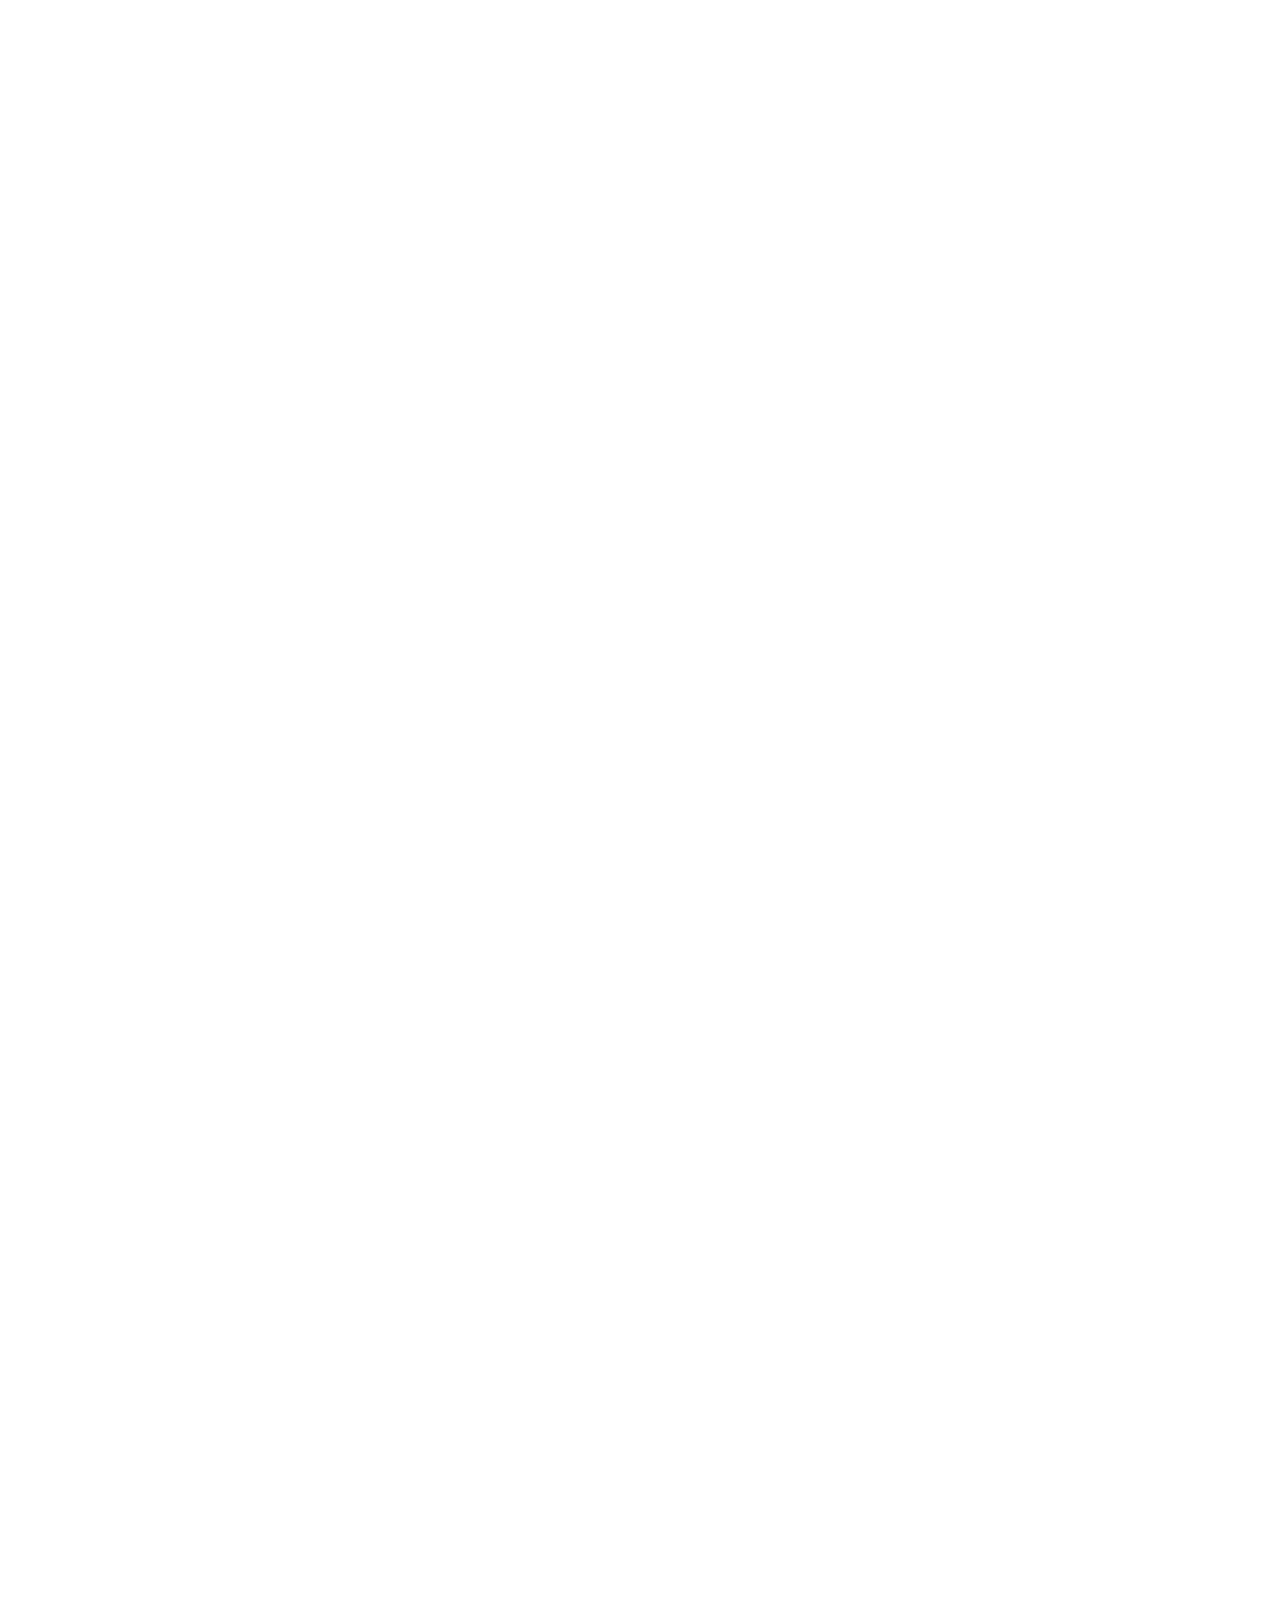
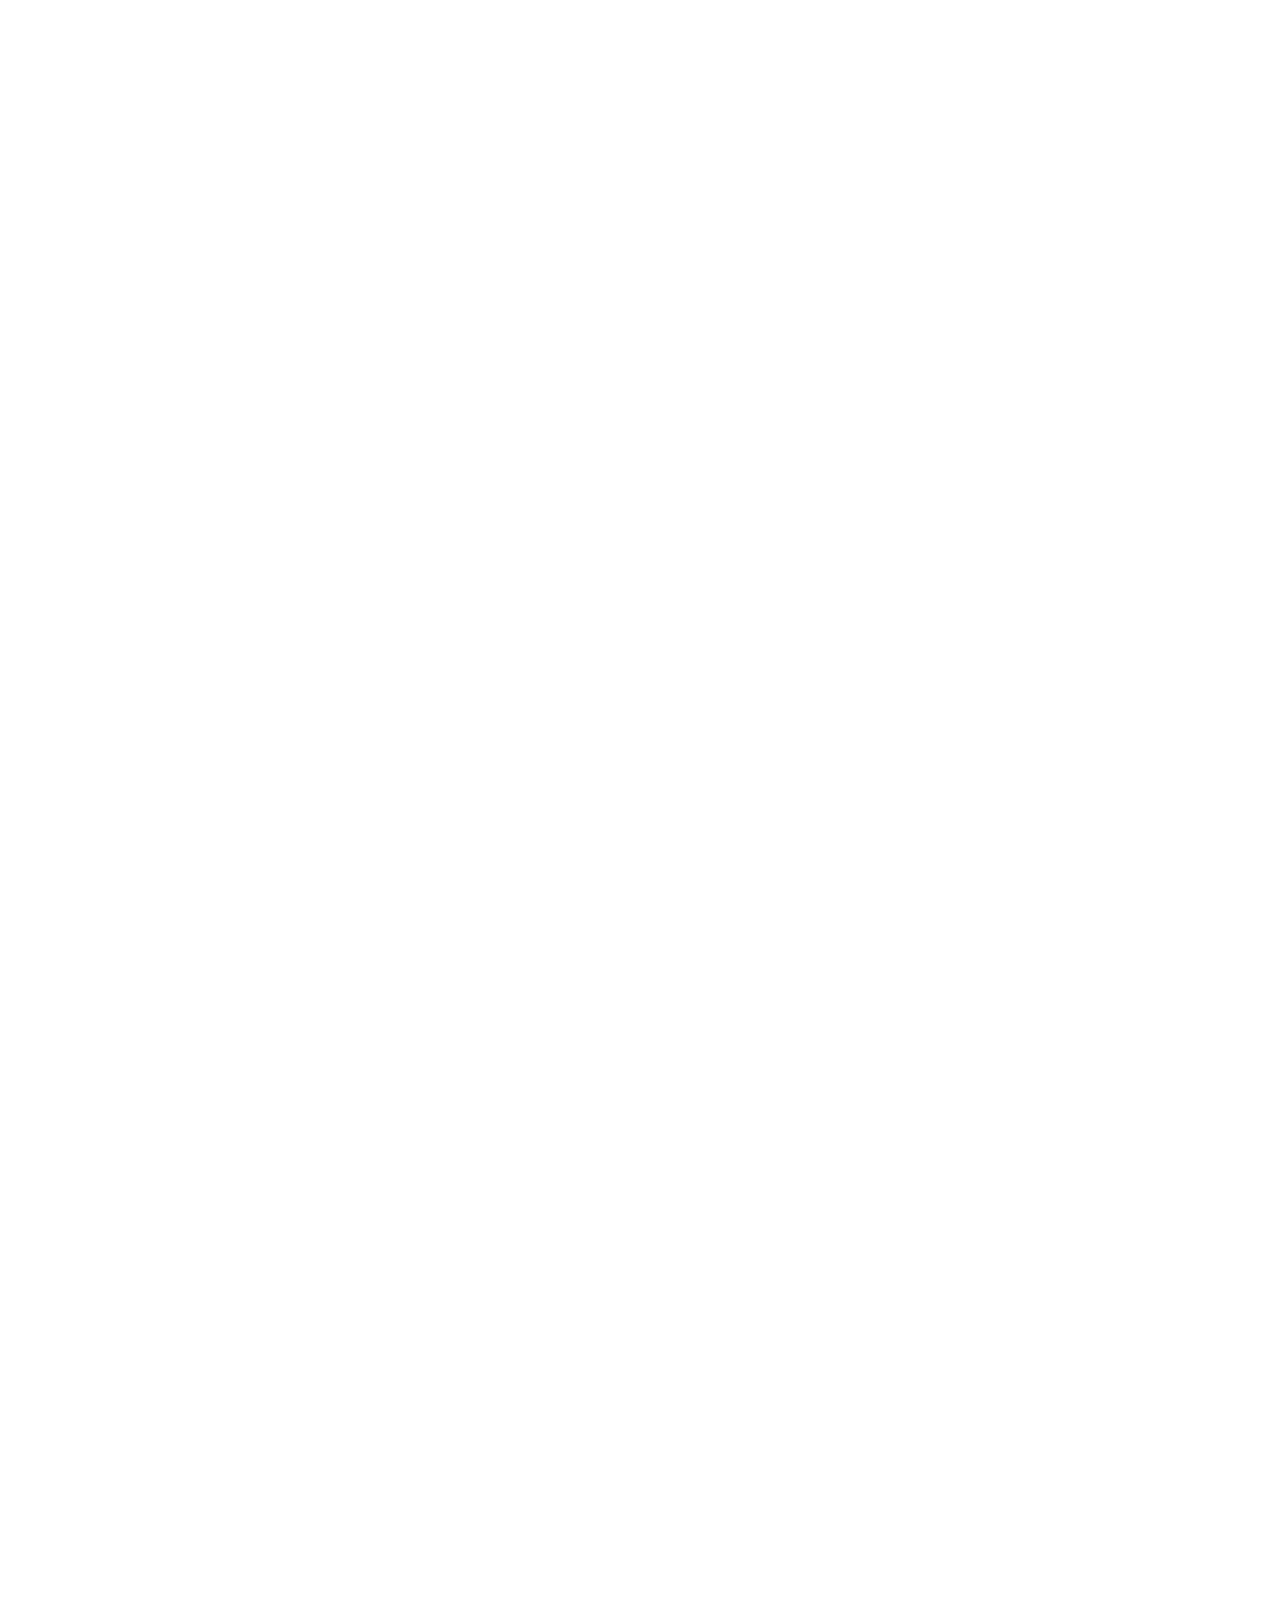
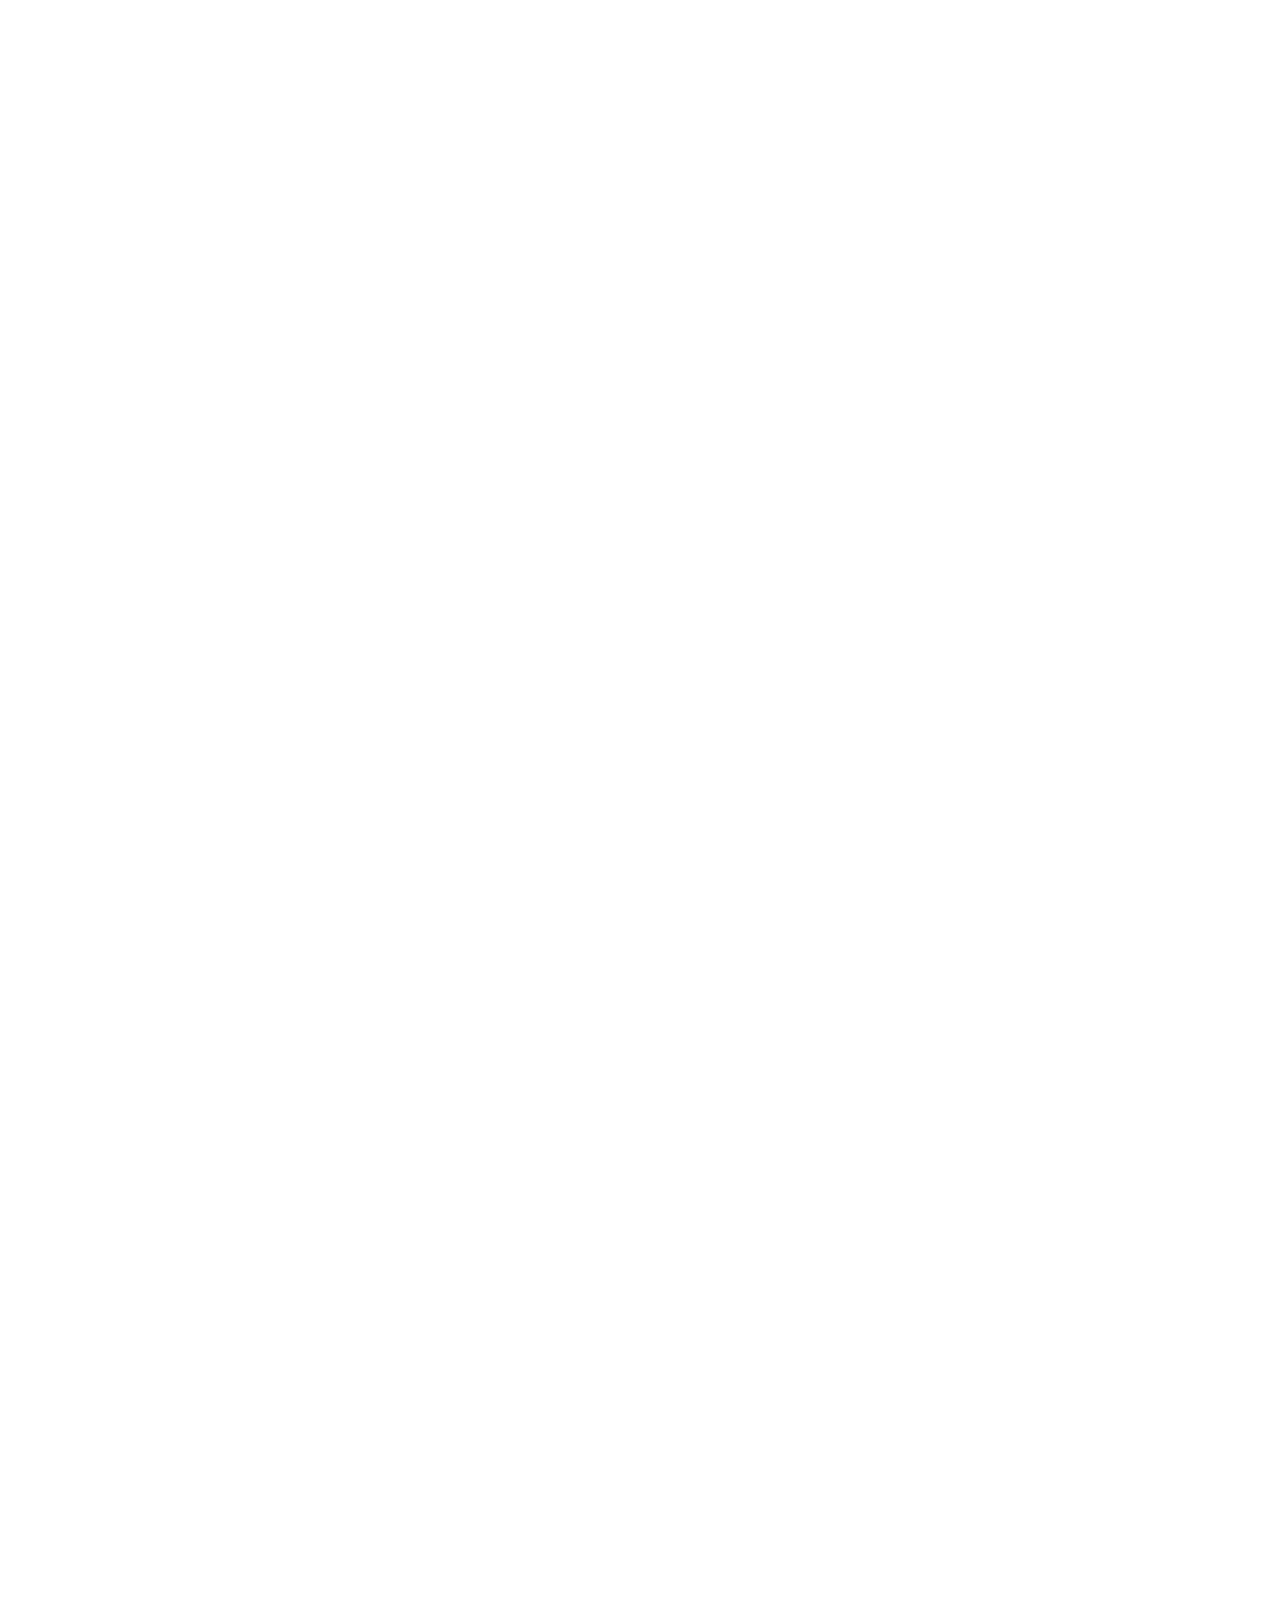
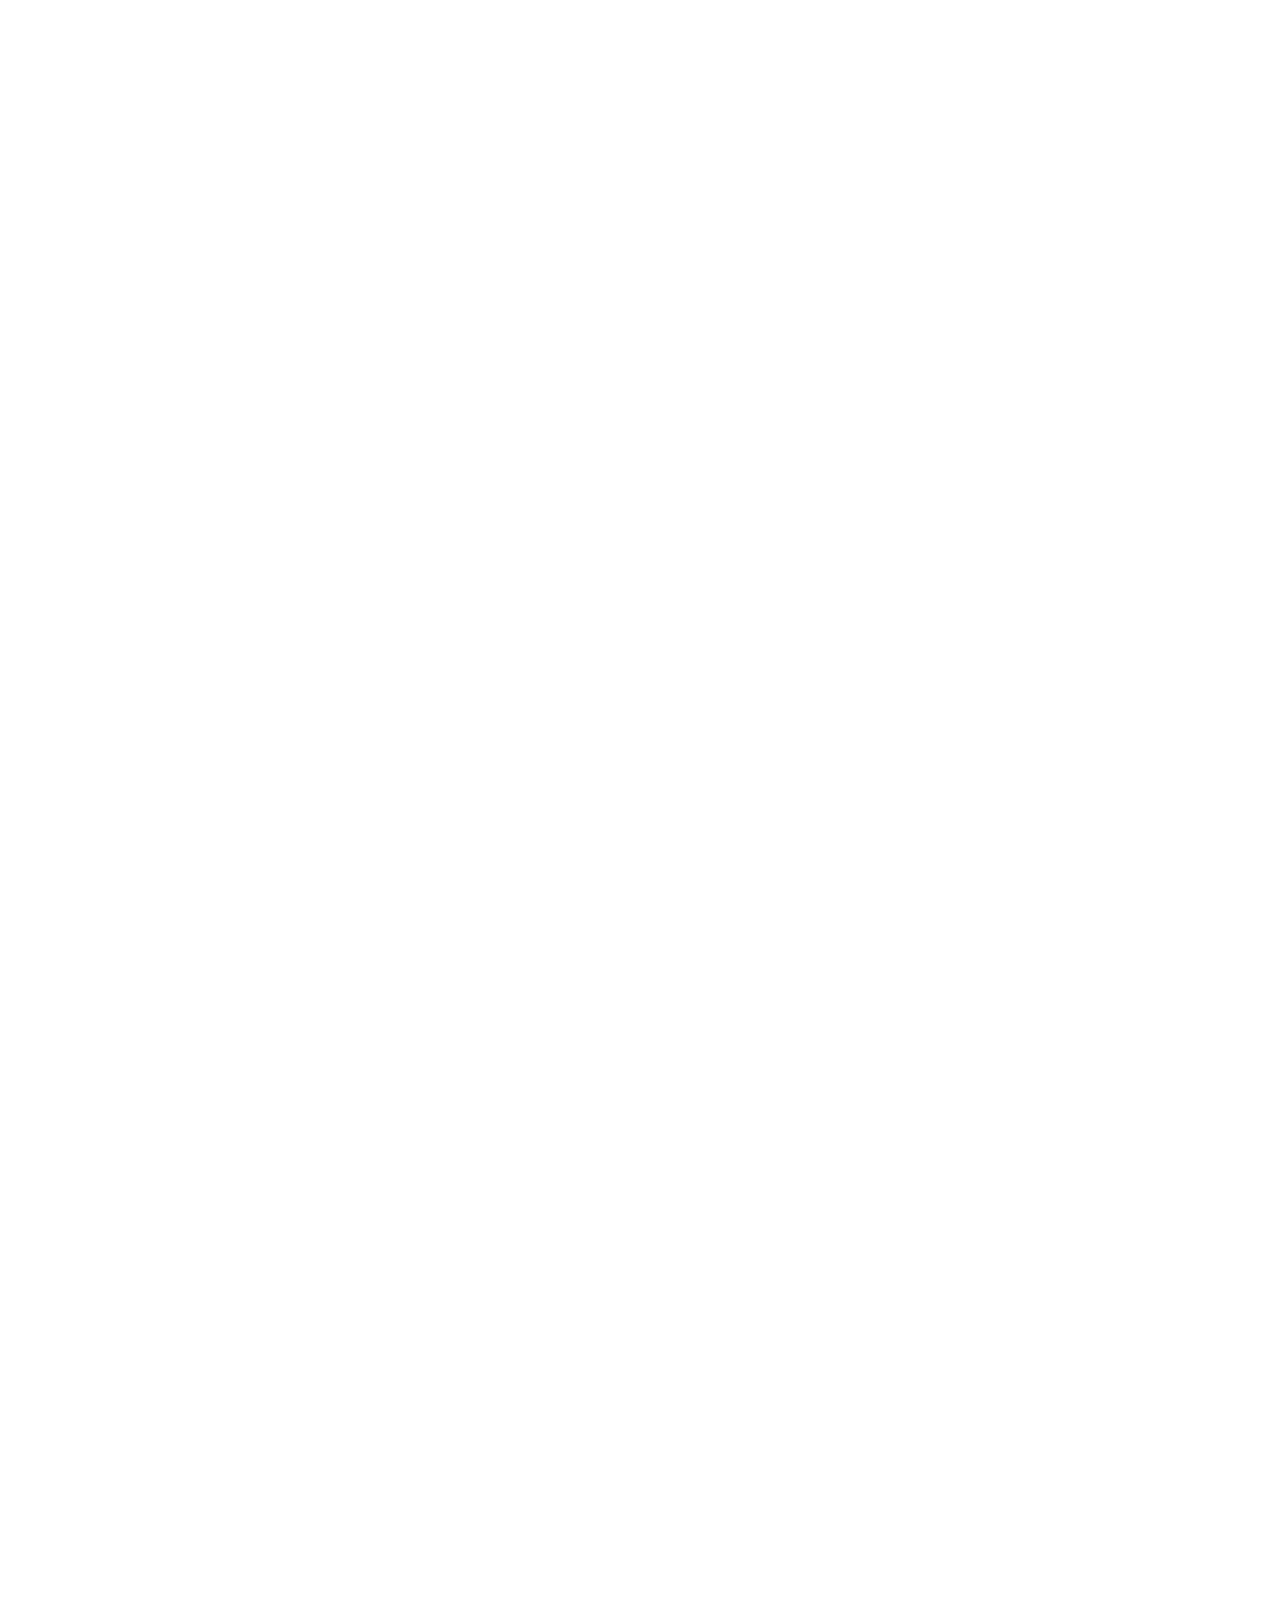
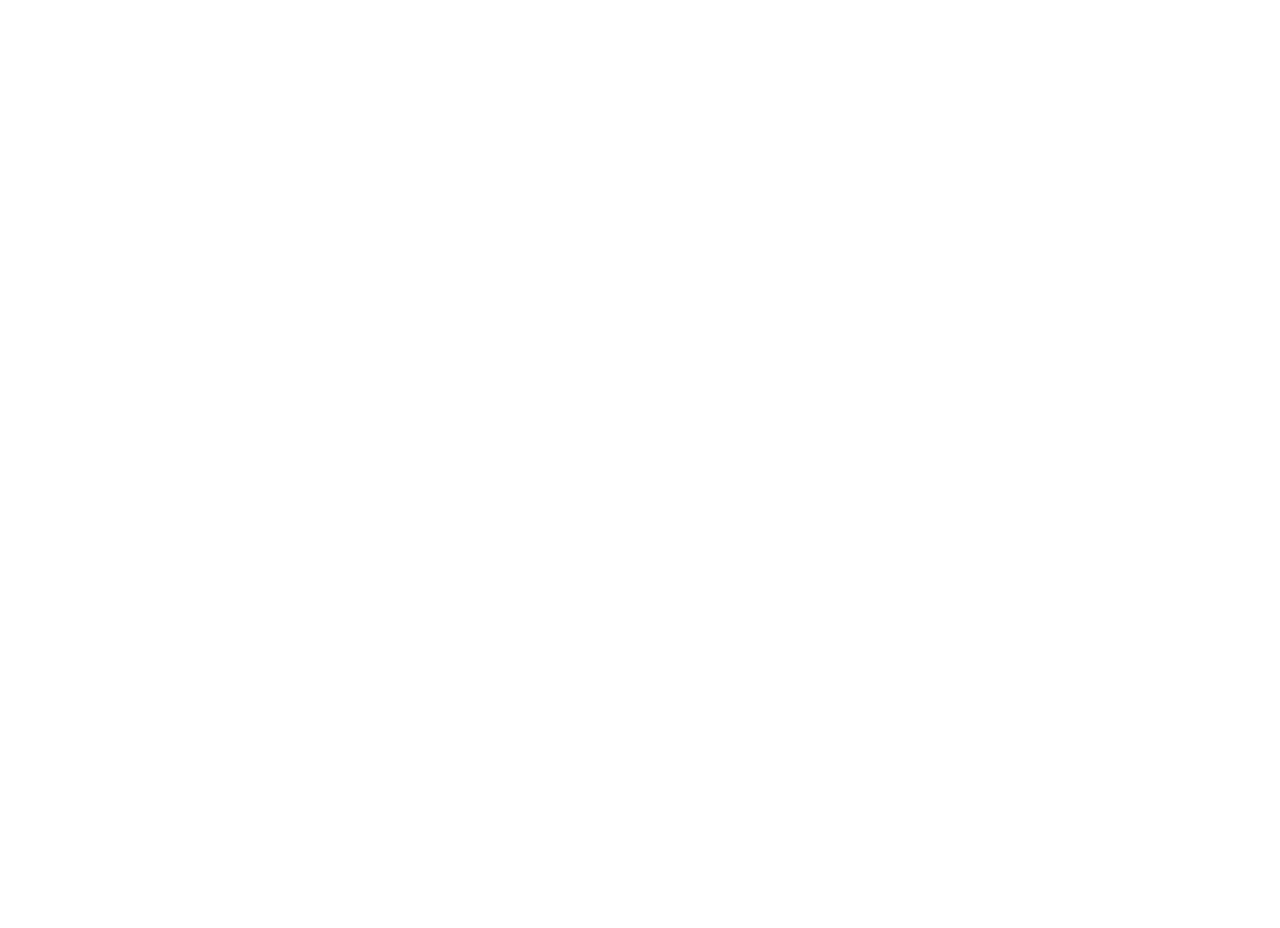
==== commit 68e4f385: "Updates Curriculum" ====
--- a/index.html
+++ b/index.html
@@ -38,6 +38,7 @@
 
     <!-- Main CSS-->
     <link href="css/main.min.css" rel="stylesheet" media="all">
+    <link href="css/estilos.css" rel="stylesheet" media="all">
 
     <!--Favicons-->
     <link rel="shortcut icon" href="favicon.png">
@@ -46,11 +47,11 @@
     <link rel="apple-touch-icon" sizes="114x114" href="apple-icon-114x114.png">
 </head>
 
-<body class="animsition js-preloader">
+<body class="animsition js-preloader" id="page-top">
     <div class="page-wrapper">
         <!-- HEADER-->
         <header id="header">
-            <section class="top-contact-2 p-md-t-15">
+            <section id="head_contact" class="top-contact-2 p-md-t-15">
                 <div class="wrap wrap--w1790">
                     <div class="container-fluid">
                         <div class="top-contact-row">
@@ -112,17 +113,17 @@
                             <nav class="header-navbar">
                                 <ul class="list-unstyled">
                                     <li class="header-navbar__item has-sub">
-                                        <a href="#">
+                                        <a href="#" id="Home">
                                             <span class="bg-link">Home</span>
                                         </a>                                        
                                     </li>
                                     <li class="header-navbar__item has-sub">
-                                        <a href="#">
+                                        <a href="#" id="About">
                                             <span class="bg-link">About us</span>
                                         </a>
                                     </li>
                                     <li class="header-navbar__item has-sub">
-                                        <a href="#">
+                                        <a href="#" id="Curriculum">
                                             <span class="bg-link">Curriculum</span>
                                         </a>                                      
                                     </li>
@@ -153,7 +154,7 @@
                 </div>
             </div>
             
-            <div class="header-mobile js-header-mobile d-block d-lg-none">
+            <div id="head_mobile" class="header-mobile js-header-mobile d-block d-lg-none">
                 <div class="header-mobile__bar">
                     <div class="container-fluid clearfix">
                         <a class="logo" href="index1.html">
@@ -169,13 +170,13 @@
                 <nav class="navbar-mobile">
                     <ul class="navbar-mobile__list list-unstyled">
                         <li>
-                            <a href="#">Home</a>                            
+                            <a href="#" id="Home_Phone">Home</a>                            
                         </li>
                         <li>
-                            <a href="#">About us</a>                            
+                            <a href="#" id="About_Phone">About us</a>                            
                         </li>
                         <li>
-                            <a href="#">Curriculum</a>                            
+                            <a href="#" id="Curriculum_Phone">Curriculum</a>                            
                         </li>
                         <li>
                             <a href="#">Programs</a>                            
@@ -198,7 +199,6 @@
         <!-- MAIN-->
         <main id="main">
 
-
             <!-- SLIDER-->
             <div class="rev_slider_wrapper">
                 <div class="rev_slider fullwidthabanner js-rev" data-version="5.4.4" style="display:none" data-rev-height="760" data-rev-layout="fullwidth" data-rev-stylearrow="au-rev-arrow-1" data-rev-bullets="false">
@@ -222,20 +222,20 @@
                             <img class="rev-slidebg" src="images/slide-04.jpg" alt="Master Slider 01" />
                             <div class="tp-caption tp-resizeme rev-text-2" data-frames="[{&quot;delay&quot;:0,&quot;split&quot;:&quot;chars&quot;,&quot;splitdelay&quot;:0.05,&quot;speed&quot;:2000,&quot;frame&quot;:&quot;0&quot;,&quot;from&quot;:&quot;x:[105%];z:0;rX:45deg;rY:0deg;rZ:90deg;sX:1;sY:1;skX:0;skY:0;&quot;,&quot;mask&quot;:&quot;x:0px;y:0px;s:inherit;e:inherit;&quot;,&quot;to&quot;:&quot;o:1;&quot;,&quot;ease&quot;:&quot;Power4.easeInOut&quot;},{&quot;delay&quot;:&quot;wait&quot;,&quot;speed&quot;:800,&quot;frame&quot;:&quot;999&quot;,&quot;to&quot;:&quot;auto:auto;&quot;,&quot;ease&quot;:&quot;Power3.easeInOut&quot;}]"
                             data-x="[left]" data-y="[center]" data-hoffset="0" data-voffset="[-70, -70, -70, -70, -70]" data-paddingleft="[0, 0, 0, 0, 15]" data-paddingright="[0, 0, 0, 0, 15]" data-width="[605, 605, 470, 510, 576]" data-height="[&quot;auto&quot;]"
-                            data-whitespace="[normal, normal, normal, normal, normal]" data-color="#666" data-fontweight="400" data-fontsize="[65, 65, 50, 50, 55]" data-textalign="center" data-lineheight="85">Have fun playing</div>
+                            data-whitespace="[normal, normal, normal, normal, normal]" data-color="#666" data-fontweight="400" data-fontsize="[65, 65, 50, 50, 55]" data-textalign="center" data-lineheight="85">Happy Kids!!</div>
                             <div class="tp-caption tp-resizeme rev-text-4" data-frames="[{&quot;delay&quot;:1500,&quot;speed&quot;:1000,&quot;frame&quot;:&quot;0&quot;,&quot;from&quot;:&quot;z:0;rX:0deg;rY:0;rZ:0;sX:2;sY:2;skX:0;skY:0;opacity:0;&quot;,&quot;mask&quot;:&quot;x:0px;y:0px;s:inherit;e:inherit;&quot;,&quot;to&quot;:&quot;o:1;&quot;,&quot;ease&quot;:&quot;Power2.easeOut&quot;},{&quot;delay&quot;:&quot;wait&quot;,&quot;speed&quot;:800,&quot;frame&quot;:&quot;999&quot;,&quot;to&quot;:&quot;auto:auto;&quot;,&quot;ease&quot;:&quot;Power3.easeInOut&quot;}]"
                             data-x="[left]" data-y="[center]" data-hoffset="0" data-voffset="[40, 40, 40, 40, 40]" data-paddingleft="[0, 0, 0, 0, 15]" data-paddingright="[0, 0, 0, 0, 15]" data-width="[605, 605, 470, 510, 576]" data-height="[&quot;auto&quot;]"
-                            data-whitespace="[normal, normal, normal, normal, normal]" data-color="#666" data-fontweight="400" data-fontsize="[15, 15, 15, 25, 25]" data-lineheight="[27, 27, 20, 28, 28]" data-textalign="center">Quis autem vel eum iure reprehenderit qui in ea voluptate velit esse quam nihil molestiae consequatur, vel illum qui dolorem eum fugiat quo voluptas nulla pariatur</div>
+                            data-whitespace="[normal, normal, normal, normal, normal]" data-color="#666" data-fontweight="400" data-fontsize="[15, 15, 15, 25, 25]" data-lineheight="[27, 27, 20, 28, 28]" data-textalign="center">Lorem ipsum dolor sit amet, consectetur adipiscing elit, sed do eiusmod tempor incididunt ut labore et dolore magna aliqua. Ut enim ad minim veniam, quis nostrud exercitation ullamco laboris nisi ut aliquip ex ea commodo consequat.</div>
                             <a class="tp-caption tp-resizeme" href="#" target="_self"
                             data-frames="[{&quot;delay&quot;:1400,&quot;speed&quot;:1500,&quot;frame&quot;:&quot;0&quot;,&quot;from&quot;:&quot;x:-50px;opacity:0;&quot;,&quot;to&quot;:&quot;o:1;&quot;,&quot;ease&quot;:&quot;Power3.easeInOut&quot;},{&quot;delay&quot;:&quot;wait&quot;,&quot;speed&quot;:800,&quot;frame&quot;:&quot;999&quot;,&quot;to&quot;:&quot;auto:auto;&quot;,&quot;ease&quot;:&quot;Power3.easeInOut&quot;}]"
                             data-x="[left,left,left,center,center]" data-y="[center,center,center,center,center]" data-hoffset="[220, 220, 150, 10, 10]" data-voffset="[162, 162, 150, 185, 185]" data-width="['auto']" data-height="[&quot;auto&quot;]" data-responsive_offset="on"
                             data-responsive="off" data-whitespace="[nowrap, nowrap, nowrap, nowrap, nowrap]">
-                                <span class="rev-btn-1">Learn more
+                                <!--<span class="rev-btn-1">Learn more
                                     <span class="arrow" data-paddingleft="10">
                                         <i class="zmdi zmdi-chevron-right"></i>
                                         <i class="zmdi zmdi-chevron-right"></i>
                                     </span>
-                                </span>
+                                </span>-->
                             </a>
                         </li>
                     </ul>
@@ -243,23 +243,26 @@
             </div>
             <!-- END SLIDER-->
 
-            <!-- WELCOME-->
-            <section class="section p-t-150 p-md-t-50 p-b-110 p-md-b-50">
+            <!-- ABOUT US -->
+            <section class="section p-t-150 p-md-t-50 p-b-110 p-md-b-50" id="about">
                 <div class="container">
                     <div class="welcome-wrap">
                         <div class="row no-gutters justify-content-end">
                             <div class="col-lg-7">
                                 <div class="welcome-content p-md-b-50">
                                     <h3 class="title title-1 m-b-10 wow fadeInUp" data-wow-delay="0.2s" data-wow-duration="1.2s">The story about us!</h3>
-                                    <h2 class="title title-2 m-b-25 section-heading">Hello we're JOBBY</h2>
-                                    <p class="m-b-15">Lorem ipsum dolor sit amet, consectetur adipiscing elit, sed do eiusmod tempor incididunt ut labore et dolore magna aliqua. Ut enim ad minim veniam, quis nostrud exercitation ullamco laboris nisi ut aliquip ex ea commodo
-                                        consequat sit voluptatem accusantium doloremque laudantium.</p>
-                                    <p>Duis aute irure dolor in reprehenderit in voluptate velit esse cillum dolore eu fugiat nulla pariatur. Excepteur sint occaecat cupidatat non proident.</p>
+                                    <h2 class="title title-2 m-b-25 section-heading">Hello we're Happy Kids</h2>
+                                    <p class="m-b-15">
+                                      Our educational model is based on love, discipline, respect, honesty and family; and although our strategy is to meet the expectations of parents, the sole and central objective is the creative and social development of the infant, respecting freedom, peace and Nature.
+                                    </p>
+                                    <p>
+                                      Being a service that helps to develop the abilities and capacities inherent in the child, through a care education based on moral, cultural values ​​and a high humanitarian sense.
+                                    </p>
                                     <div class="welcome-sign m-t-70">
                                         <img src="images/icon/sign.png" alt="Sign">
                                         <div class="welcome-sign__content">
-                                            <h5 class="name">Catherine Shaw</h5>
-                                            <span class="job">- Director -</span>
+                                            <h5 class="name">Carmen Figueroa</h5>
+                                            <span class="job">- Founder -</span>
                                         </div>
                                     </div>
                                 </div>
@@ -279,10 +282,7 @@
                             <div class="col-lg-9 offset-lg-1">
                                 <div class="welcome__video">
                                     <div class="media__video-wrap m-t-60 m-md-t-10">
-                                        <img src="images/welcome-06.jpg" alt="Video">
-                                        <div class="media__video-icon js-modal-video wow fadeIn" data-toggle="modal" data-target="#modal-video" data-wow-delay=".2s">
-                                            <i class="zmdi zmdi-play-circle video__icon"></i>
-                                        </div>
+                                        <img src="images/welcome-06.jpg" alt="Video">                                        
                                     </div>
                                 </div>
                             </div>
@@ -292,9 +292,37 @@
             </section>
             <!-- END WELCOME-->
 
-            <!-- ROOMS AND CLASS-->
+			<section id="curriculum" class="section p-t-95 p-b-100" style="background-image: url('images/bg-class-01.jpg'); background-repeat: round;">
+                <div class="container">
+                    <div class="row">
+                        <div class="col-md-6 offset-md-6">
+                            <div class="p-l-70 p-md-l-0">
+                                <div class="section-heading section-heading-1">
+                                    <h2 class="section-heading__title">Our Curriculum</h2>
+                                    <div class="section-heading__line">
+                                        <img src="images/icon/line-blue.png" alt="Line 2">
+                                    </div>
+                                </div>
+                                <p class="m-b-15 text-justify">At Happy Kids Daycare we firmly believe that the first years of children's lives constitute a crucial moment to enhance their development. And for them we start from a project-based methodology, relying on the <strong>Reggio Emilia</strong> philosophy, multiple intelligences, positive discipline and learning based on experimentation. Everything from a playful and attractive perspective for the child where, in addition to learning, have fun and be happy. At Happy Kids we speak 90% Spanish and everyone is welcome at our nursery.</p>
+                                    
+                                <h4 class="section-heading__title" style="color: #7dd0f8;">Reggio Emilia</h4>
+
+                                <ul class="lista m-t-15">
+                                    <li>Children's learning is based on interest</li>
+                                    <li>Teachers and parents are learning partners</li>
+                                    <li>The classroom environment is a "third teacher</li>
+                                    <li>Children's learning progress is documented</li>
+                                    <li>Teachers focus on the many ways that children learn</li>
+                                </ul>                               
+                            </div>
+                        </div>
+                    </div>
+                </div>
+            </section>
+
+						<!-- ROOMS AND CLASS-->
             <!--<section class="section bg-pattern bg-pattern-1 p-t-125 p-md-t-50 p-b-80 p-md-b-50">-->
-            <section class="section bg-info p-t-125 p-md-t-50 p-b-80 p-md-b-50">
+            <section class="section p-t-125 p-md-t-50 p-b-80 p-md-b-50" style="background-color: #7dd0f8;">
                 <div class="bg-cloud-2">
                     <img src="images/icon/bg-cloud-02.png" alt="Cloud 1">
                 </div>
@@ -1002,6 +1030,7 @@
 
     <!-- Main JS-->
     <script src="js/global.js"></script>
+    <script src="js/scrolling.js"></script>
 
 </body>
 
--- a/css/estilos.css
+++ b/css/estilos.css
@@ -0,0 +1,22 @@
+@media (max-width: 800px) {
+  #head_contact {
+    display: none;
+  }
+  #head_mobile{
+  	position: sticky;
+  	top: 20px;
+  	z-index: 99;
+  }
+}
+
+.lista {
+	list-style: none; /* Quitamos los marcadores */
+	padding: 0; /* Quitamos el padding por defecto de la lista */
+	margin-left: 10px; /* Separamos la lista de la izquierda */
+}
+
+.lista li::before { /* Añadimos contenido antes de cada elemento de la lista */
+	content: "\2022"; /* Insertamos el marcador */
+	padding-right: 8px; /* Establecemos el espacio entre las viñetas y el list item */
+	color: #ff97a4; /* Coloreamos la viñeta */
+}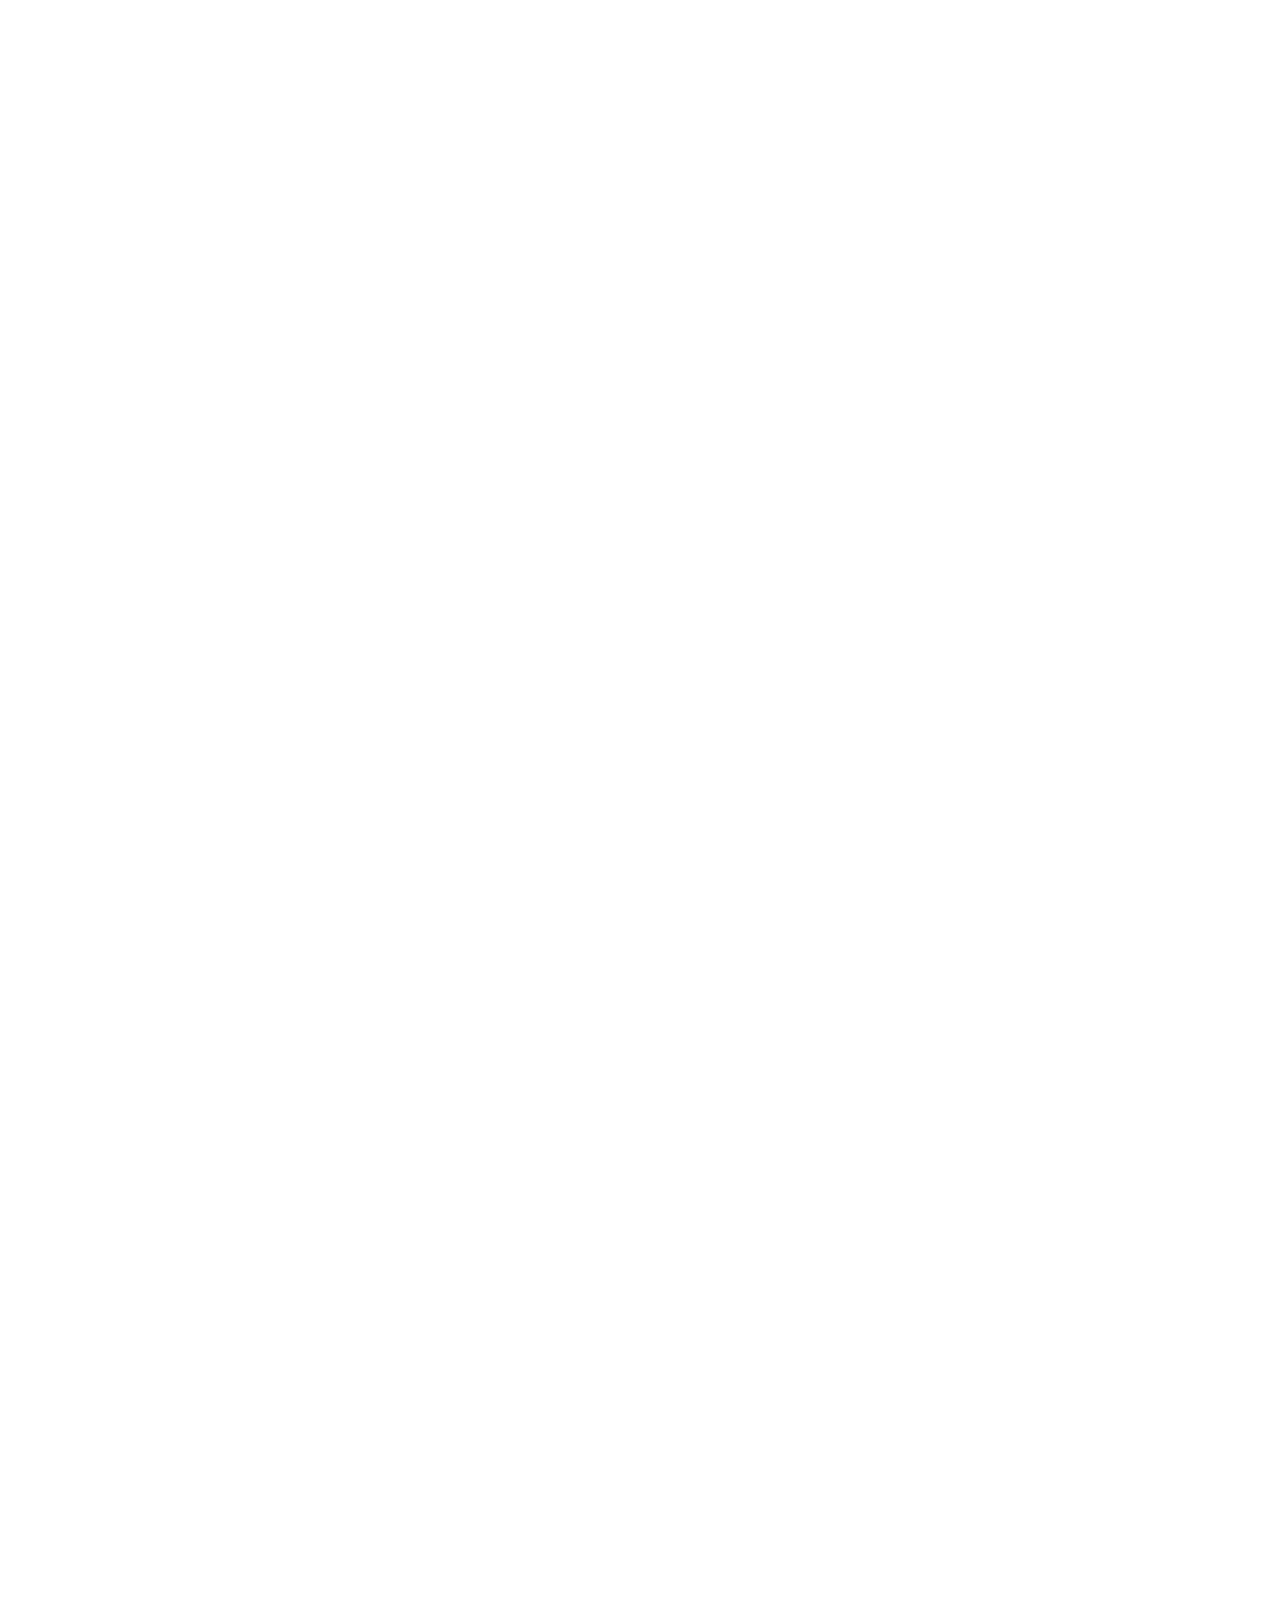
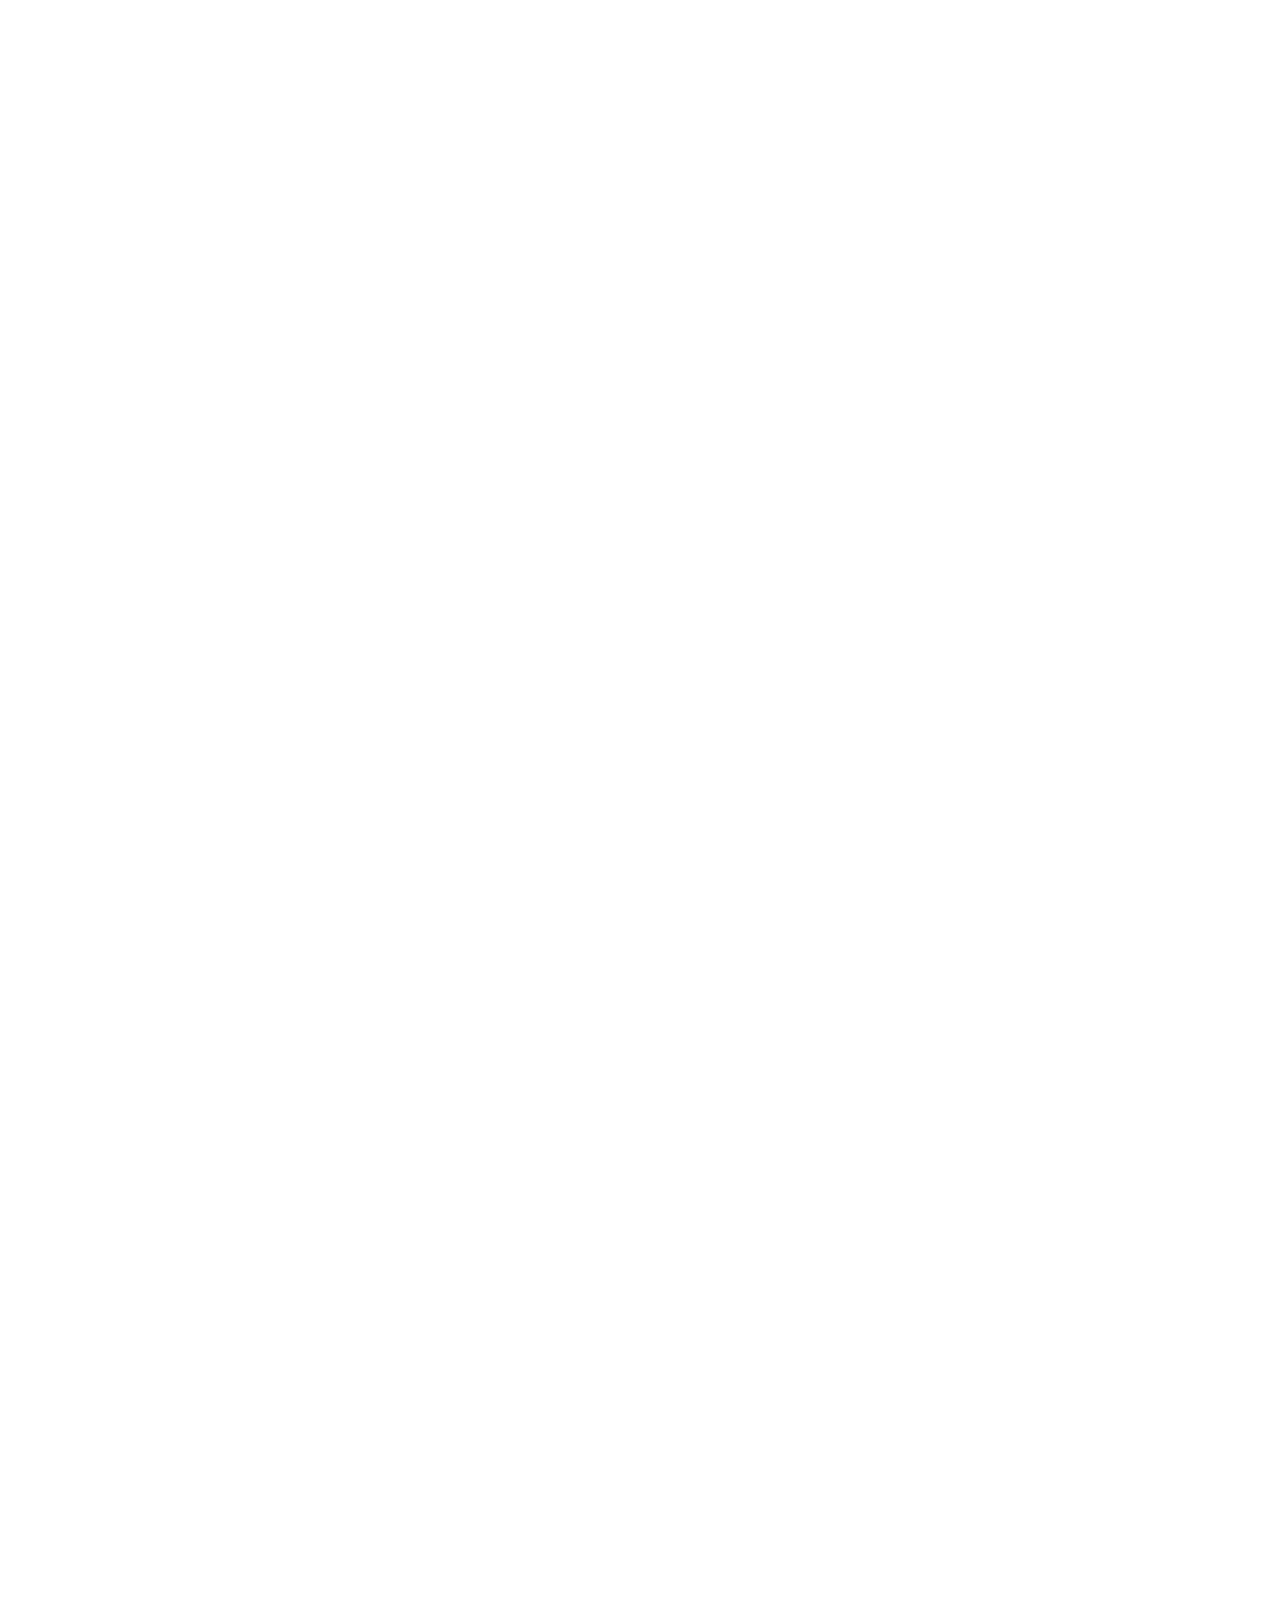
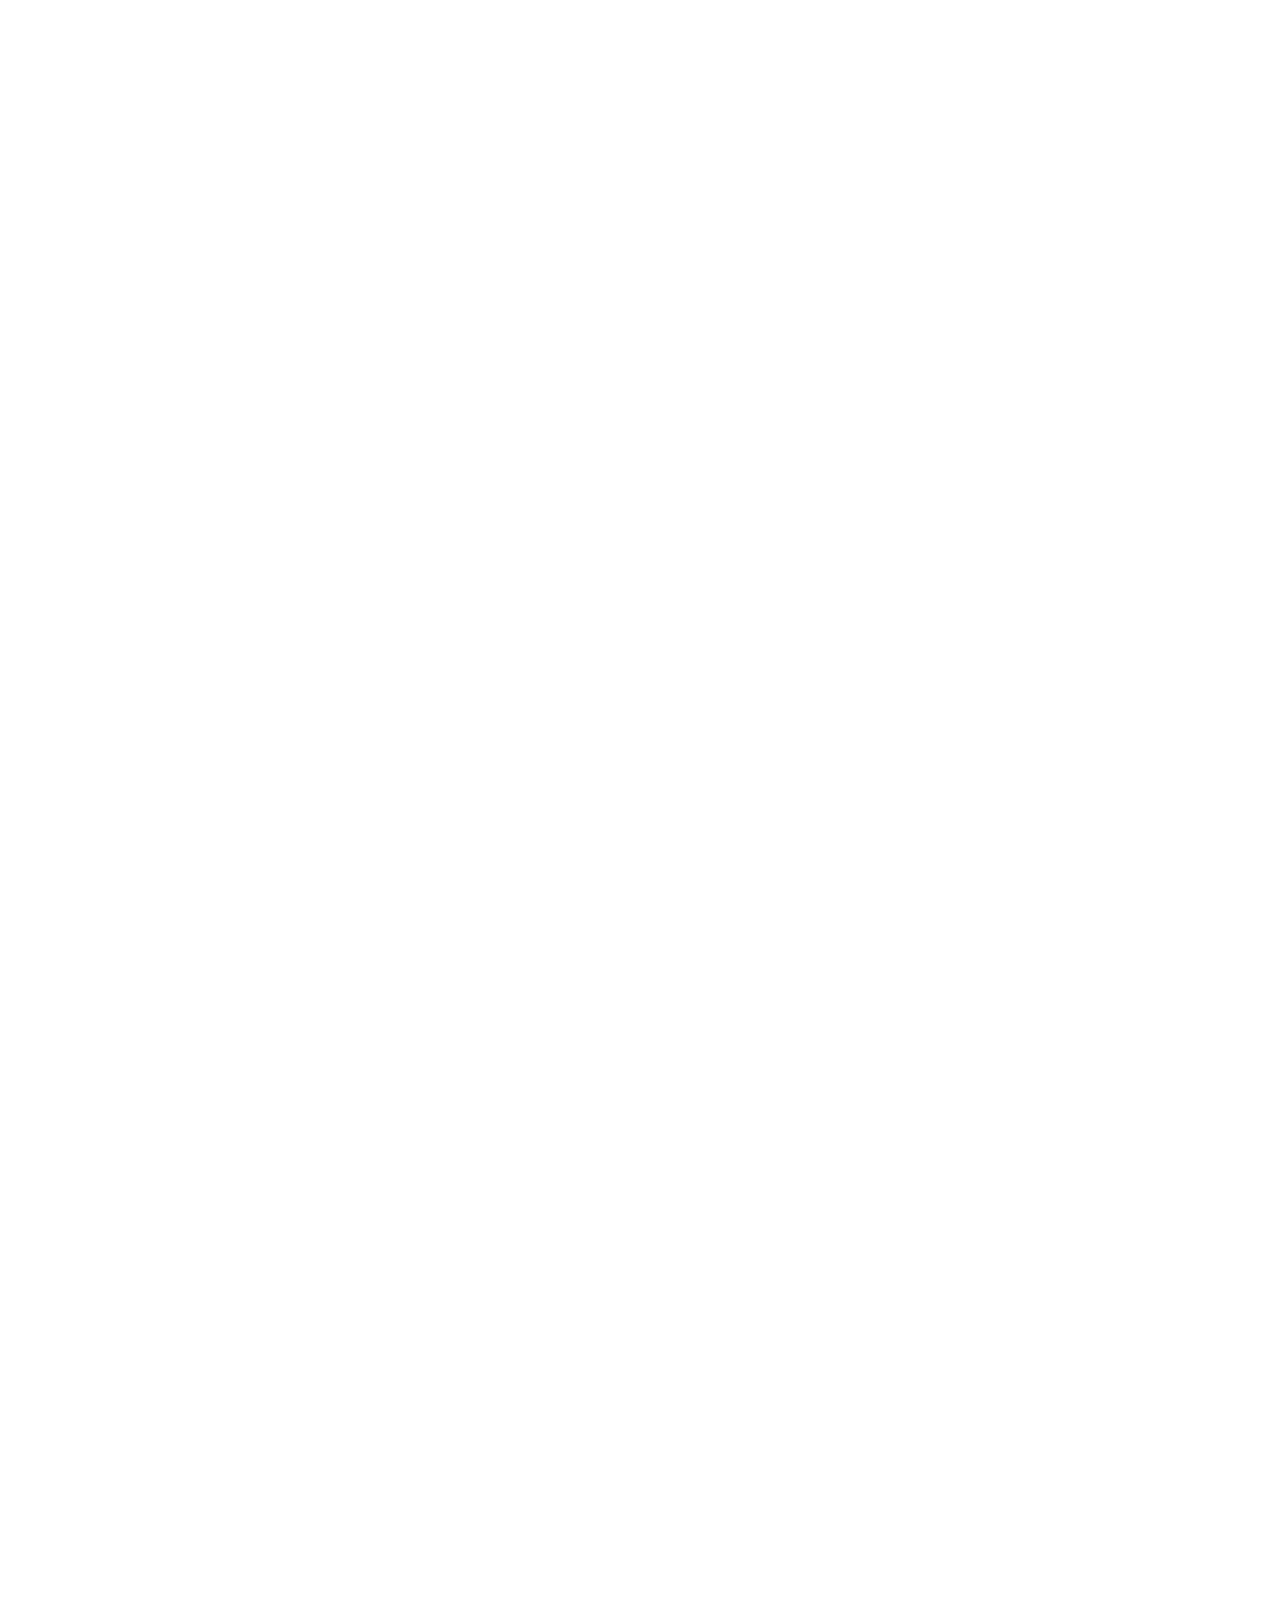
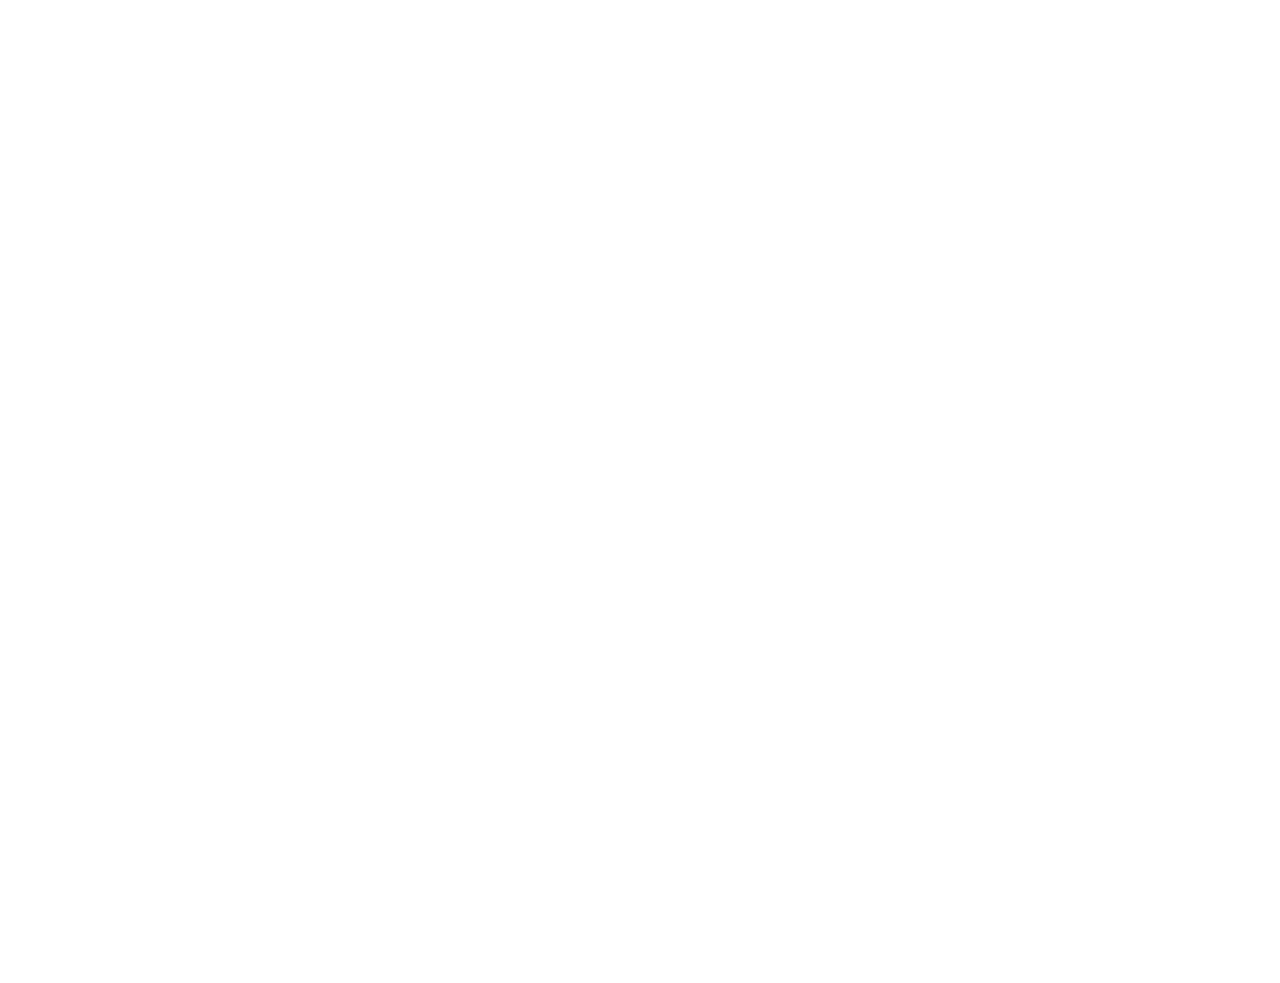
==== commit 71dfc389: "Update" ====
--- a/index.html
+++ b/index.html
@@ -218,7 +218,14 @@
                                 <img src="images/slide-item-07.png" alt="Slide Img 3" />
                             </div>
                         </li>
-                        <li class="rev-item rev-item-4" data-transition="scaledownfromright">
+                        <li class="rev-item rev-item-3" data-transition="fade">
+                            <img class="rev-slidebg" src="images/slide-04.jpg" alt="Master Slider 01" />                                                        
+                            <div class="tp-caption tp-resizeme" data-frames="[{&quot;delay&quot;:800,&quot;speed&quot;:1500,&quot;frame&quot;:&quot;0&quot;,&quot;from&quot;:&quot;y:top;rY:180deg;&quot;,&quot;to&quot;:&quot;o:1;&quot;,&quot;ease&quot;:&quot;Power4.easeOut&quot;},{&quot;delay&quot;:&quot;wait&quot;,&quot;speed&quot;:300,&quot;frame&quot;:&quot;999&quot;,&quot;to&quot;:&quot;opacity:0;&quot;,&quot;ease&quot;:&quot;nothing&quot;}]"
+                            data-x="[left,left,left,left,center]" data-y="[middle]" data-hoffset="[0, 0, -70, -80, 0]" data-voffset="[0, 0, 110, 160, 0]" data-width="['auto']" data-height="[&quot;auto&quot;]">
+                                <img src="images/slide-item-07.png" alt="Slide Img 3" />
+                            </div>
+                        </li>
+                        <!--<li class="rev-item rev-item-4" data-transition="scaledownfromright">
                             <img class="rev-slidebg" src="images/slide-04.jpg" alt="Master Slider 01" />
                             <div class="tp-caption tp-resizeme rev-text-2" data-frames="[{&quot;delay&quot;:0,&quot;split&quot;:&quot;chars&quot;,&quot;splitdelay&quot;:0.05,&quot;speed&quot;:2000,&quot;frame&quot;:&quot;0&quot;,&quot;from&quot;:&quot;x:[105%];z:0;rX:45deg;rY:0deg;rZ:90deg;sX:1;sY:1;skX:0;skY:0;&quot;,&quot;mask&quot;:&quot;x:0px;y:0px;s:inherit;e:inherit;&quot;,&quot;to&quot;:&quot;o:1;&quot;,&quot;ease&quot;:&quot;Power4.easeInOut&quot;},{&quot;delay&quot;:&quot;wait&quot;,&quot;speed&quot;:800,&quot;frame&quot;:&quot;999&quot;,&quot;to&quot;:&quot;auto:auto;&quot;,&quot;ease&quot;:&quot;Power3.easeInOut&quot;}]"
                             data-x="[left]" data-y="[center]" data-hoffset="0" data-voffset="[-70, -70, -70, -70, -70]" data-paddingleft="[0, 0, 0, 0, 15]" data-paddingright="[0, 0, 0, 0, 15]" data-width="[605, 605, 470, 510, 576]" data-height="[&quot;auto&quot;]"
@@ -230,14 +237,8 @@
                             data-frames="[{&quot;delay&quot;:1400,&quot;speed&quot;:1500,&quot;frame&quot;:&quot;0&quot;,&quot;from&quot;:&quot;x:-50px;opacity:0;&quot;,&quot;to&quot;:&quot;o:1;&quot;,&quot;ease&quot;:&quot;Power3.easeInOut&quot;},{&quot;delay&quot;:&quot;wait&quot;,&quot;speed&quot;:800,&quot;frame&quot;:&quot;999&quot;,&quot;to&quot;:&quot;auto:auto;&quot;,&quot;ease&quot;:&quot;Power3.easeInOut&quot;}]"
                             data-x="[left,left,left,center,center]" data-y="[center,center,center,center,center]" data-hoffset="[220, 220, 150, 10, 10]" data-voffset="[162, 162, 150, 185, 185]" data-width="['auto']" data-height="[&quot;auto&quot;]" data-responsive_offset="on"
                             data-responsive="off" data-whitespace="[nowrap, nowrap, nowrap, nowrap, nowrap]">
-                                <!--<span class="rev-btn-1">Learn more
-                                    <span class="arrow" data-paddingleft="10">
-                                        <i class="zmdi zmdi-chevron-right"></i>
-                                        <i class="zmdi zmdi-chevron-right"></i>
-                                    </span>
-                                </span>-->
                             </a>
-                        </li>
+                        </li>-->
                     </ul>
                 </div>
             </div>
@@ -320,395 +321,114 @@
                 </div>
             </section>
 
-						<!-- ROOMS AND CLASS-->
-            <!--<section class="section bg-pattern bg-pattern-1 p-t-125 p-md-t-50 p-b-80 p-md-b-50">-->
-            <section class="section p-t-125 p-md-t-50 p-b-80 p-md-b-50" style="background-color: #7dd0f8;">
-                <div class="bg-cloud-2">
-                    <img src="images/icon/bg-cloud-02.png" alt="Cloud 1">
-                </div>
-                <div class="bg-cloud-3">
-                    <img src="images/icon/bg-cloud-03.png" alt="Cloud 2">
-                </div>
-                <div class="container">
-                    <div class="row">
-                        <div class="col-md-12">
-                            <div class="section-heading section-heading-2">
-                                <h2 class="section-heading__title">our Rooms & Classes</h2>
-                                <div class="section-heading__line">
-                                    <img src="images/icon/line-white.png" alt="Line 2">
-                                </div>
-                            </div>
-                        </div>
-                    </div>
-                    <div class="row">
-                        <div class="col-md-6 col-lg-4">
-                            <div class="media media-our-class-3">
-                                <div class="media__img">
-                                    <a href="classes-single.html">
-                                        <img src="images/our-class-07.jpg" alt="Color Matching Class" />
-                                    </a>
-                                    <span class="media-our-class__price">
-                                        <span class="inner">$22</span>
-                                    </span>
-                                </div>
-                                <div class="media__body">
-                                    <h3 class="media__title">
-                                        <a href="classes-single.html">Color Matching Class</a>
-                                    </h3>
-                                    <span class="date-time m-r-15">08:00 am - 05:00 pm</span>
-                                    <span class="date-time">April 29, 2020</span>
-                                    <div class="media-our-class__info">
-                                        <div class="row no-gutters">
-                                            <div class="col-6">
-                                                <div class="item has-seprator">
-                                                    <span class="name">age</span>
-                                                    <span class="value">1 - 2 years</span>
-                                                </div>
-                                            </div>
-                                            <div class="col-6">
-                                                <div class="item">
-                                                    <span class="name">size</span>
-                                                    <span class="value">12 seats</span>
-                                                </div>
-                                            </div>
-                                        </div>
-                                    </div>
-                                </div>
-                            </div>
-                        </div>
-                        <div class="col-md-6 col-lg-4">
-                            <div class="media media-our-class-3">
-                                <div class="media__img">
-                                    <a href="classes-single.html">
-                                        <img src="images/our-class-08.jpg" alt="Letter Math Class" />
-                                    </a>
-                                    <span class="media-our-class__price">
-                                        <span class="inner">$25</span>
-                                    </span>
-                                </div>
-                                <div class="media__body">
-                                    <h3 class="media__title">
-                                        <a href="classes-single.html">Letter Math Class</a>
-                                    </h3>
-                                    <span class="date-time m-r-15">08:00 am - 05:00 pm</span>
-                                    <span class="date-time">April 29, 2020</span>
-                                    <div class="media-our-class__info">
-                                        <div class="row no-gutters">
-                                            <div class="col-6">
-                                                <div class="item has-seprator">
-                                                    <span class="name">age</span>
-                                                    <span class="value">2 - 3 years</span>
-                                                </div>
-                                            </div>
-                                            <div class="col-6">
-                                                <div class="item">
-                                                    <span class="name">size</span>
-                                                    <span class="value">20 seats</span>
-                                                </div>
-                                            </div>
-                                        </div>
-                                    </div>
-                                </div>
-                            </div>
-                        </div>
-                        <div class="col-md-6 col-lg-4">
-                            <div class="media media-our-class-3">
-                                <div class="media__img">
-                                    <a href="classes-single.html">
-                                        <img src="images/our-class-09.jpg" alt="Sand Play Class" />
-                                    </a>
-                                    <span class="media-our-class__price">
-                                        <span class="inner">$38</span>
-                                    </span>
-                                </div>
-                                <div class="media__body">
-                                    <h3 class="media__title">
-                                        <a href="classes-single.html">Sand Play Class</a>
-                                    </h3>
-                                    <span class="date-time m-r-15">08:00 am - 05:00 pm</span>
-                                    <span class="date-time">April 29, 2020</span>
-                                    <div class="media-our-class__info">
-                                        <div class="row no-gutters">
-                                            <div class="col-6">
-                                                <div class="item has-seprator">
-                                                    <span class="name">age</span>
-                                                    <span class="value">4 - 5 years</span>
-                                                </div>
-                                            </div>
-                                            <div class="col-6">
-                                                <div class="item">
-                                                    <span class="name">size</span>
-                                                    <span class="value">25 seats</span>
-                                                </div>
-                                            </div>
-                                        </div>
-                                    </div>
-                                </div>
-                            </div>
-                        </div>
-                        <div class="col-md-6 col-lg-4">
-                            <div class="media media-our-class-3">
-                                <div class="media__img">
-                                    <a href="classes-single.html">
-                                        <img src="images/our-class-10.jpg" alt="Painting Class" />
-                                    </a>
-                                    <span class="media-our-class__price">
-                                        <span class="inner">$36</span>
-                                    </span>
-                                </div>
-                                <div class="media__body">
-                                    <h3 class="media__title">
-                                        <a href="classes-single.html">Painting Class</a>
-                                    </h3>
-                                    <span class="date-time m-r-15">08:00 am - 05:00 pm</span>
-                                    <span class="date-time">April 29, 2020</span>
-                                    <div class="media-our-class__info">
-                                        <div class="row no-gutters">
-                                            <div class="col-6">
-                                                <div class="item has-seprator">
-                                                    <span class="name">age</span>
-                                                    <span class="value">3- 5 years</span>
-                                                </div>
-                                            </div>
-                                            <div class="col-6">
-                                                <div class="item">
-                                                    <span class="name">size</span>
-                                                    <span class="value">18 seats</span>
-                                                </div>
-                                            </div>
-                                        </div>
-                                    </div>
-                                </div>
-                            </div>
-                        </div>
-                        <div class="col-md-6 col-lg-4">
-                            <div class="media media-our-class-3">
-                                <div class="media__img">
-                                    <a href="classes-single.html">
-                                        <img src="images/our-class-11.jpg" alt="Table/Floor Toys Class" />
-                                    </a>
-                                    <span class="media-our-class__price">
-                                        <span class="inner">$41</span>
-                                    </span>
-                                </div>
-                                <div class="media__body">
-                                    <h3 class="media__title">
-                                        <a href="classes-single.html">Table/Floor Toys Class</a>
-                                    </h3>
-                                    <span class="date-time m-r-15">08:00 am - 05:00 pm</span>
-                                    <span class="date-time">April 29, 2020</span>
-                                    <div class="media-our-class__info">
-                                        <div class="row no-gutters">
-                                            <div class="col-6">
-                                                <div class="item has-seprator">
-                                                    <span class="name">age</span>
-                                                    <span class="value">2.5 - 4 years</span>
-                                                </div>
-                                            </div>
-                                            <div class="col-6">
-                                                <div class="item">
-                                                    <span class="name">size</span>
-                                                    <span class="value">22 seats</span>
-                                                </div>
-                                            </div>
-                                        </div>
-                                    </div>
-                                </div>
-                            </div>
-                        </div>
-                        <div class="col-md-6 col-lg-4">
-                            <div class="media media-our-class-3">
-                                <div class="media__img">
-                                    <a href="classes-single.html">
-                                        <img src="images/our-class-12.jpg" alt="Storytime Class" />
-                                    </a>
-                                    <span class="media-our-class__price">
-                                        <span class="inner">$35</span>
-                                    </span>
-                                </div>
-                                <div class="media__body">
-                                    <h3 class="media__title">
-                                        <a href="classes-single.html">Storytime Class</a>
-                                    </h3>
-                                    <span class="date-time m-r-15">08:00 am - 05:00 pm</span>
-                                    <span class="date-time">April 29, 2020</span>
-                                    <div class="media-our-class__info">
-                                        <div class="row no-gutters">
-                                            <div class="col-6">
-                                                <div class="item has-seprator">
-                                                    <span class="name">age</span>
-                                                    <span class="value">5 - 6 years</span>
-                                                </div>
-                                            </div>
-                                            <div class="col-6">
-                                                <div class="item">
-                                                    <span class="name">size</span>
-                                                    <span class="value">27 seats</span>
-                                                </div>
-                                            </div>
-                                        </div>
-                                    </div>
-                                </div>
-                            </div>
-                        </div>
-                    </div>
-                </div>
-            </section>
-            <!-- END ROOMS AND CLASS-->
-
             <!-- PROGRAM-->
-            <section class="section p-t-140 p-md-t-40 p-b-60">
-                <div class="container">
-                    <div class="row">
-                        <div class="col-md-12">
-                            <div class="section-heading section-heading-1">
-                                <h2 class="section-heading__title">Our Programs</h2>
-                                <div class="section-heading__line">
-                                    <img src="images/icon/line-blue.png" alt="Line">
-                                </div>
-                            </div>
-                        </div>
-                    </div>
-                    <div class="row">
-                        <div class="col-md-6 col-lg-3">
-                            <div class="box box-program">
-                                <div class="box__head">
-                                    <div class="box__head-bg">
-                                        <img src="images/icon/bg-program-01.png" alt="Background" />
-                                        <div class="box__head-icon wow fadeIn">
-                                            <img src="images/icon/program-01.png" alt="Icon" />
-                                        </div>
-                                    </div>
-                                </div>
-                                <div class="box__body">
-                                    <h3 class="box__title title title--sm title--black">
-                                        <a href="#">Art &amp; Yoga</a>
-                                    </h3>
-                                </div>
-                            </div>
-                        </div>
-                        <div class="col-md-6 col-lg-3">
-                            <div class="box box-program">
-                                <div class="box__head">
-                                    <div class="box__head-bg">
-                                        <img src="images/icon/bg-program-02.png" alt="Background" />
-                                        <div class="box__head-icon wow fadeIn">
-                                            <img src="images/icon/program-02.png" alt="Icon" />
-                                        </div>
-                                    </div>
-                                </div>
-                                <div class="box__body">
-                                    <h3 class="box__title title title--sm title--black">
-                                        <a href="#">Healthy Meals</a>
-                                    </h3>
-                                </div>
-                            </div>
-                        </div>
-                        <div class="col-md-6 col-lg-3">
-                            <div class="box box-program">
-                                <div class="box__head">
-                                    <div class="box__head-bg">
-                                        <img src="images/icon/bg-program-03.png" alt="Background" />
-                                        <div class="box__head-icon wow fadeIn">
-                                            <img src="images/icon/program-03.png" alt="Icon" />
-                                        </div>
-                                    </div>
-                                </div>
-                                <div class="box__body">
-                                    <h3 class="box__title title title--sm title--black">
-                                        <a href="#">External Dynamic</a>
-                                    </h3>
-                                </div>
-                            </div>
-                        </div>
-                        <div class="col-md-6 col-lg-3">
-                            <div class="box box-program">
-                                <div class="box__head">
-                                    <div class="box__head-bg">
-                                        <img src="images/icon/bg-program-04.png" alt="Background" />
-                                        <div class="box__head-icon wow fadeIn">
-                                            <img src="images/icon/program-04.png" alt="Icon" />
-                                        </div>
-                                    </div>
-                                </div>
-                                <div class="box__body">
-                                    <h3 class="box__title title title--sm title--black">
-                                        <a href="#">Music &amp; Singing</a>
-                                    </h3>
-                                </div>
-                            </div>
-                        </div>
-                        <div class="col-md-6 col-lg-3">
-                            <div class="box box-program">
-                                <div class="box__head">
-                                    <div class="box__head-bg">
-                                        <img src="images/icon/bg-program-05.png" alt="Background" />
-                                        <div class="box__head-icon wow fadeIn">
-                                            <img src="images/icon/program-05.png" alt="Icon" />
-                                        </div>
-                                    </div>
-                                </div>
-                                <div class="box__body">
-                                    <h3 class="box__title title title--sm title--black">
-                                        <a href="#">Table/Floor Toys</a>
-                                    </h3>
-                                </div>
-                            </div>
-                        </div>
-                        <div class="col-md-6 col-lg-3">
-                            <div class="box box-program">
-                                <div class="box__head">
-                                    <div class="box__head-bg">
-                                        <img src="images/icon/bg-program-06.png" alt="Background" />
-                                        <div class="box__head-icon wow fadeIn">
-                                            <img src="images/icon/program-06.png" alt="Icon" />
-                                        </div>
-                                    </div>
-                                </div>
-                                <div class="box__body">
-                                    <h3 class="box__title title title--sm title--black">
-                                        <a href="#">Storytime</a>
-                                    </h3>
-                                </div>
-                            </div>
-                        </div>
-                        <div class="col-md-6 col-lg-3">
-                            <div class="box box-program">
-                                <div class="box__head">
-                                    <div class="box__head-bg">
-                                        <img src="images/icon/bg-program-07.png" alt="Background" />
-                                        <div class="box__head-icon wow fadeIn">
-                                            <img src="images/icon/program-07.png" alt="Icon" />
-                                        </div>
-                                    </div>
-                                </div>
-                                <div class="box__body">
-                                    <h3 class="box__title title title--sm title--black">
-                                        <a href="#">Water Play</a>
-                                    </h3>
-                                </div>
-                            </div>
-                        </div>
-                        <div class="col-md-6 col-lg-3">
-                            <div class="box box-program">
-                                <div class="box__head">
-                                    <div class="box__head-bg">
-                                        <img src="images/icon/bg-program-08.png" alt="Background" />
-                                        <div class="box__head-icon wow fadeIn">
-                                            <img src="images/icon/program-08.png" alt="Icon" />
-                                        </div>
-                                    </div>
-                                </div>
-                                <div class="box__body">
-                                    <h3 class="box__title title title--sm title--black">
-                                        <a href="#">Picture Information</a>
-                                    </h3>
-                                </div>
-                            </div>
-                        </div>
-                    </div>
-                </div>
-            </section>
+            <section class="section p-t-100 p-md-t-50 p-b-25">
+            <div class="container">
+                <div class="row">
+                    <div class="col-md-12">
+                        <div class="section-heading section-heading-1 m-b-110 m-md-b-60">
+                            <h2 class="section-heading__title">Our Programs</h2>
+                            <div class="section-heading__line">
+                                <img src="images/icon/line-blue.png" alt="Line">
+                            </div>
+                        </div>
+                    </div>
+                </div>
+                <div class="row">
+                    <div class="col-md-12">
+                        <div class="program-wrap">
+                            <div class="program__img">
+                                <img src="images/program-01.png" alt="Program 1">
+                            </div>
+                            <div class="program-col">
+                                <div class="box box-program-2 icon-right">
+                                    <div class="box__head">
+                                        <div class="box__head-bg" style="width:10vh;">
+                                            <img src="images/icon/bg-program-02.png" alt="Background">
+                                            <div class="box__head-icon">
+                                                <img src="images/icon/program-02.png" alt="Icon">
+                                            </div>
+                                        </div>
+                                    </div>
+                                    <div class="box__body">
+                                        <!--<h3 class="title title--sm title--black box__title">
+                                            <a href="#">Art &amp; Yoga</a>
+                                        </h3>-->
+                                        <p>In happy Kids Daycare we offer various activities, learning through play since children can learn through observation and thus develop their creativity</p>
+                                    </div>
+                                </div>
+                                <div class="box box-program-2 icon-right">
+                                    <div class="box__head">
+                                        <div class="box__head-bg" style="width:10vh;">
+                                            <img src="images/icon/bg-program-01.png" alt="Background">
+                                            <div class="box__head-icon">
+                                                <img src="images/icon/program-01.png" alt="Icon">
+                                            </div>
+                                        </div>
+                                    </div>
+                                    <div class="box__body">
+                                        <!--<h3 class="title title--sm title--black box__title">
+                                            <a href="#">Healthy Meals</a>
+                                        </h3>-->
+                                        <p>Practical and interactive activities according to their ages, musical exploration, drawings and paintings. Games and outdoor exploration, activities to stimulate motor and cognitive development</p>
+                                    </div>
+                                </div>
+                            </div>
+                            <div class="program-col">
+                                <div class="box box-program-2">
+                                    <div class="box__head">
+                                        <div class="box__head-bg">
+                                            <img src="images/icon/bg-program-04.png" alt="Background">
+                                            <div class="box__head-icon">
+                                                <img src="images/icon/program-04.png" alt="Icon">
+                                            </div>
+                                        </div>
+                                    </div>
+                                    <div class="box__body">
+                                        <h3 class="title title--sm title--black box__title">
+                                            <a href="#">Music &amp; Singing</a>
+                                        </h3>
+                                        <p>It is a long established fact that a reader will be distracted</p>
+                                    </div>
+                                </div>
+                                <div class="box box-program-2">
+                                    <div class="box__head">
+                                        <div class="box__head-bg">
+                                            <img src="images/icon/bg-program-05.png" alt="Background">
+                                            <div class="box__head-icon">
+                                                <img src="images/icon/program-05.png" alt="Icon">
+                                            </div>
+                                        </div>
+                                    </div>
+                                    <div class="box__body">
+                                        <h3 class="title title--sm title--black box__title">
+                                            <a href="#">Table/Floor Toys</a>
+                                        </h3>
+                                        <p>The point of using Lorem Ipsum is that it has a more-or-less</p>
+                                    </div>
+                                </div>
+                                <div class="box box-program-2">
+                                    <div class="box__head">
+                                        <div class="box__head-bg">
+                                            <img src="images/icon/bg-program-06.png" alt="Background">
+                                            <div class="box__head-icon">
+                                                <img src="images/icon/program-06.png" alt="Icon">
+                                            </div>
+                                        </div>
+                                    </div>
+                                    <div class="box__body">
+                                        <h3 class="title title--sm title--black box__title">
+                                            <a href="#">Storytime</a>
+                                        </h3>
+                                        <p>Various versions have evolved over the years, sometimes</p>
+                                    </div>
+                                </div>
+                            </div>
+                        </div>
+                    </div>
+                </div>
+            </div>
+        </section>
             <!-- END PROGRAM-->
 
             <!-- TESTI-->
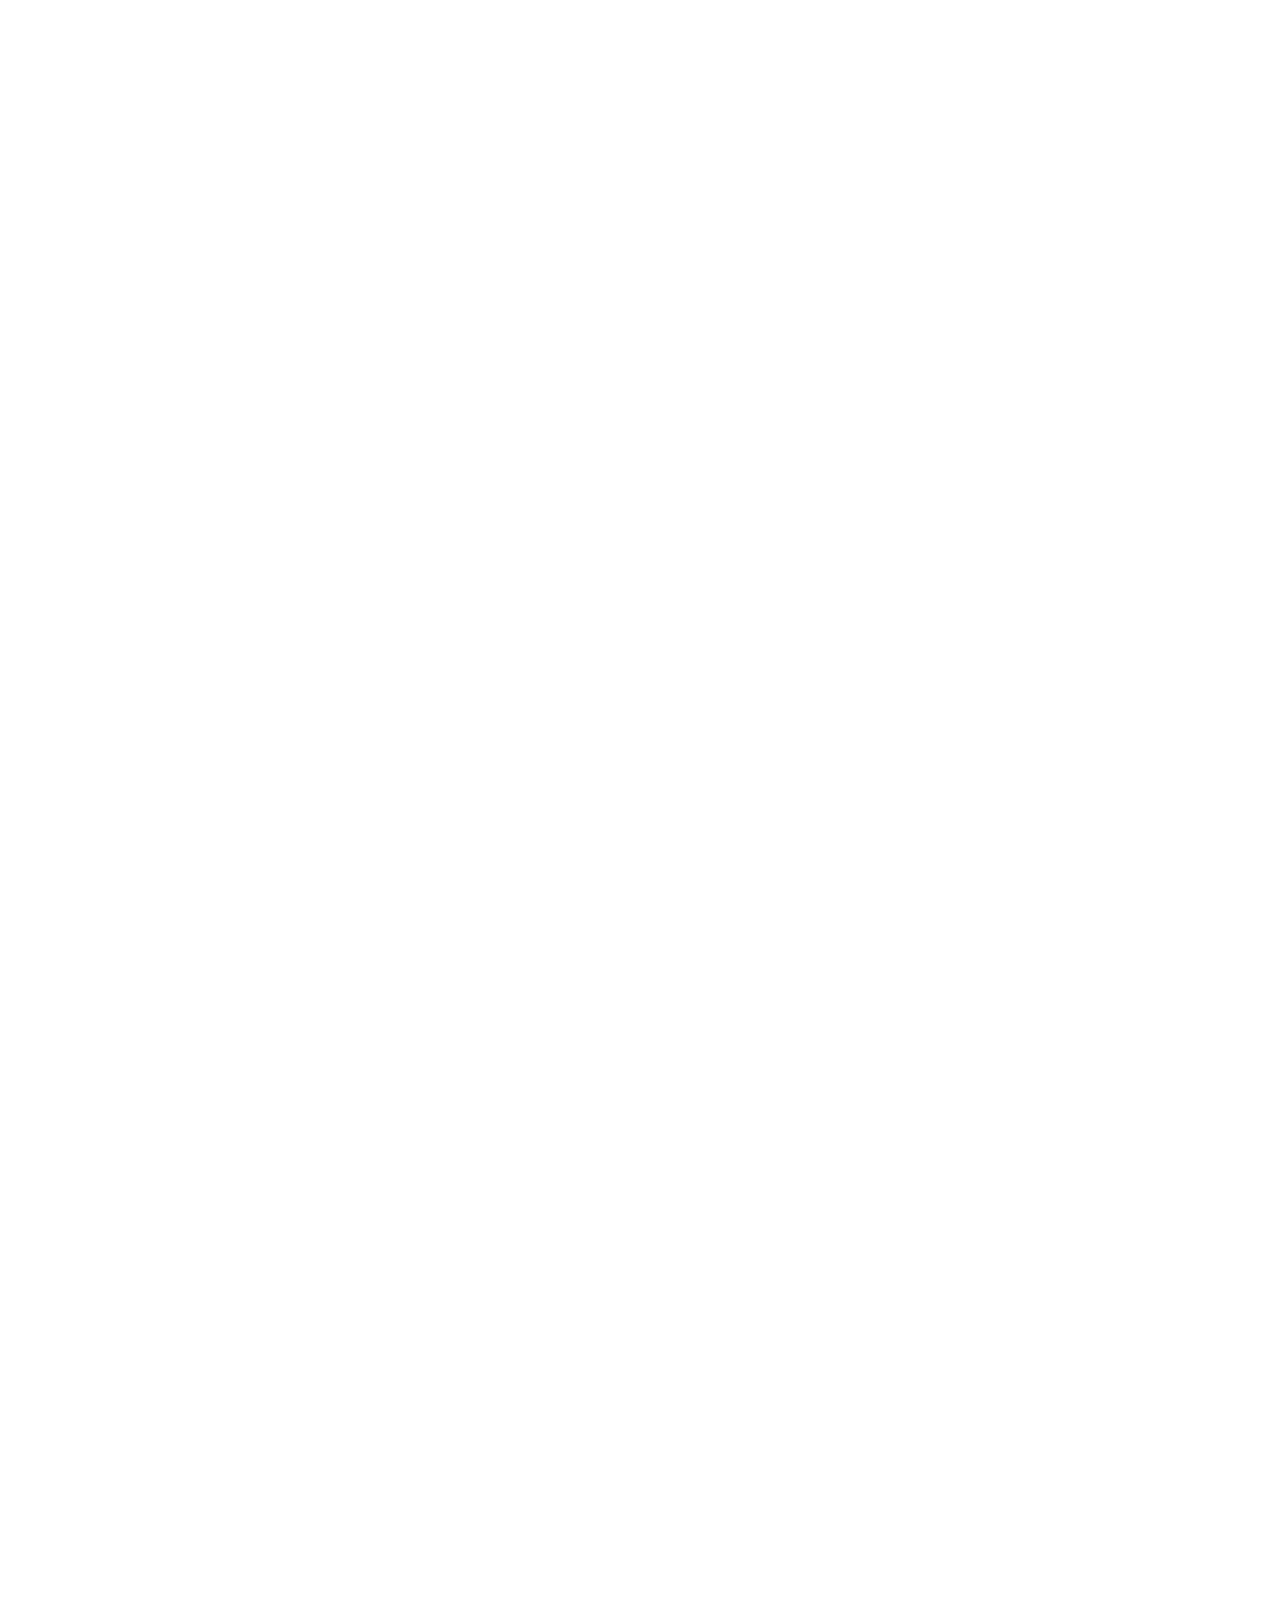
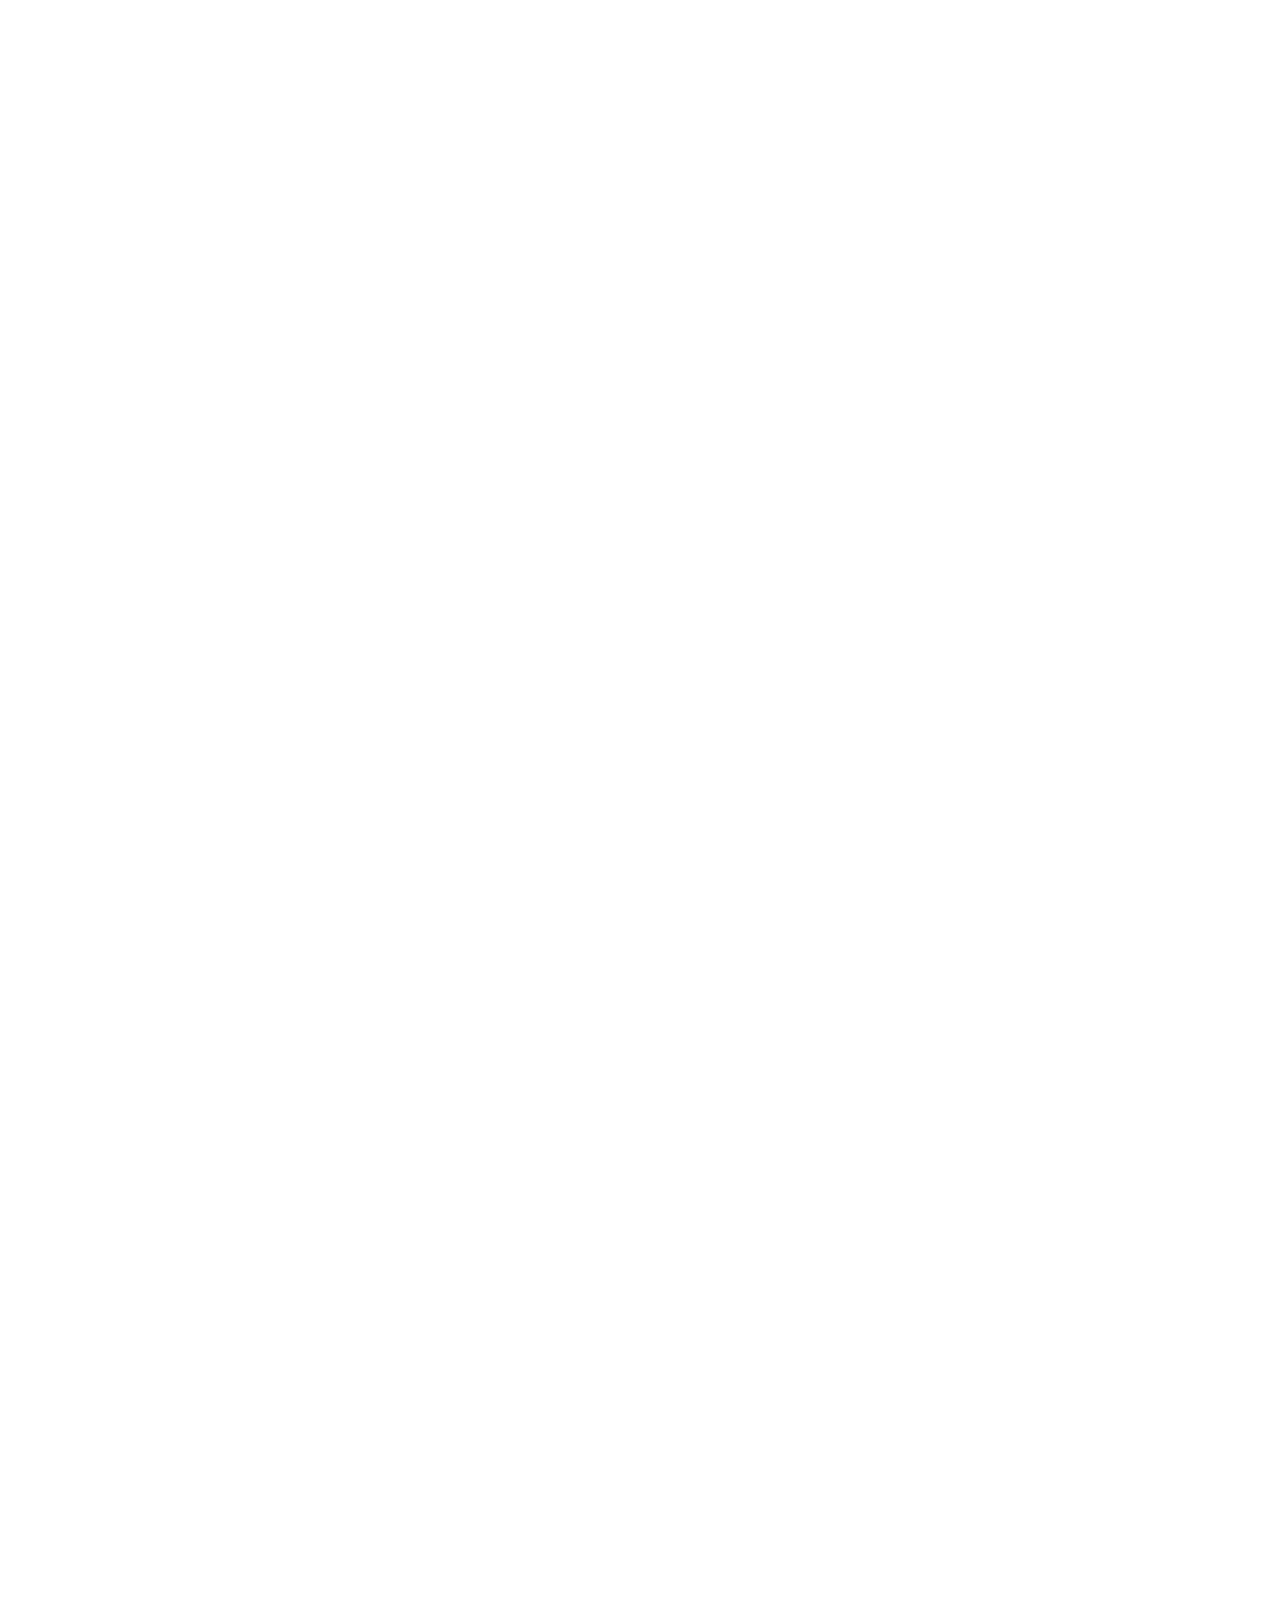
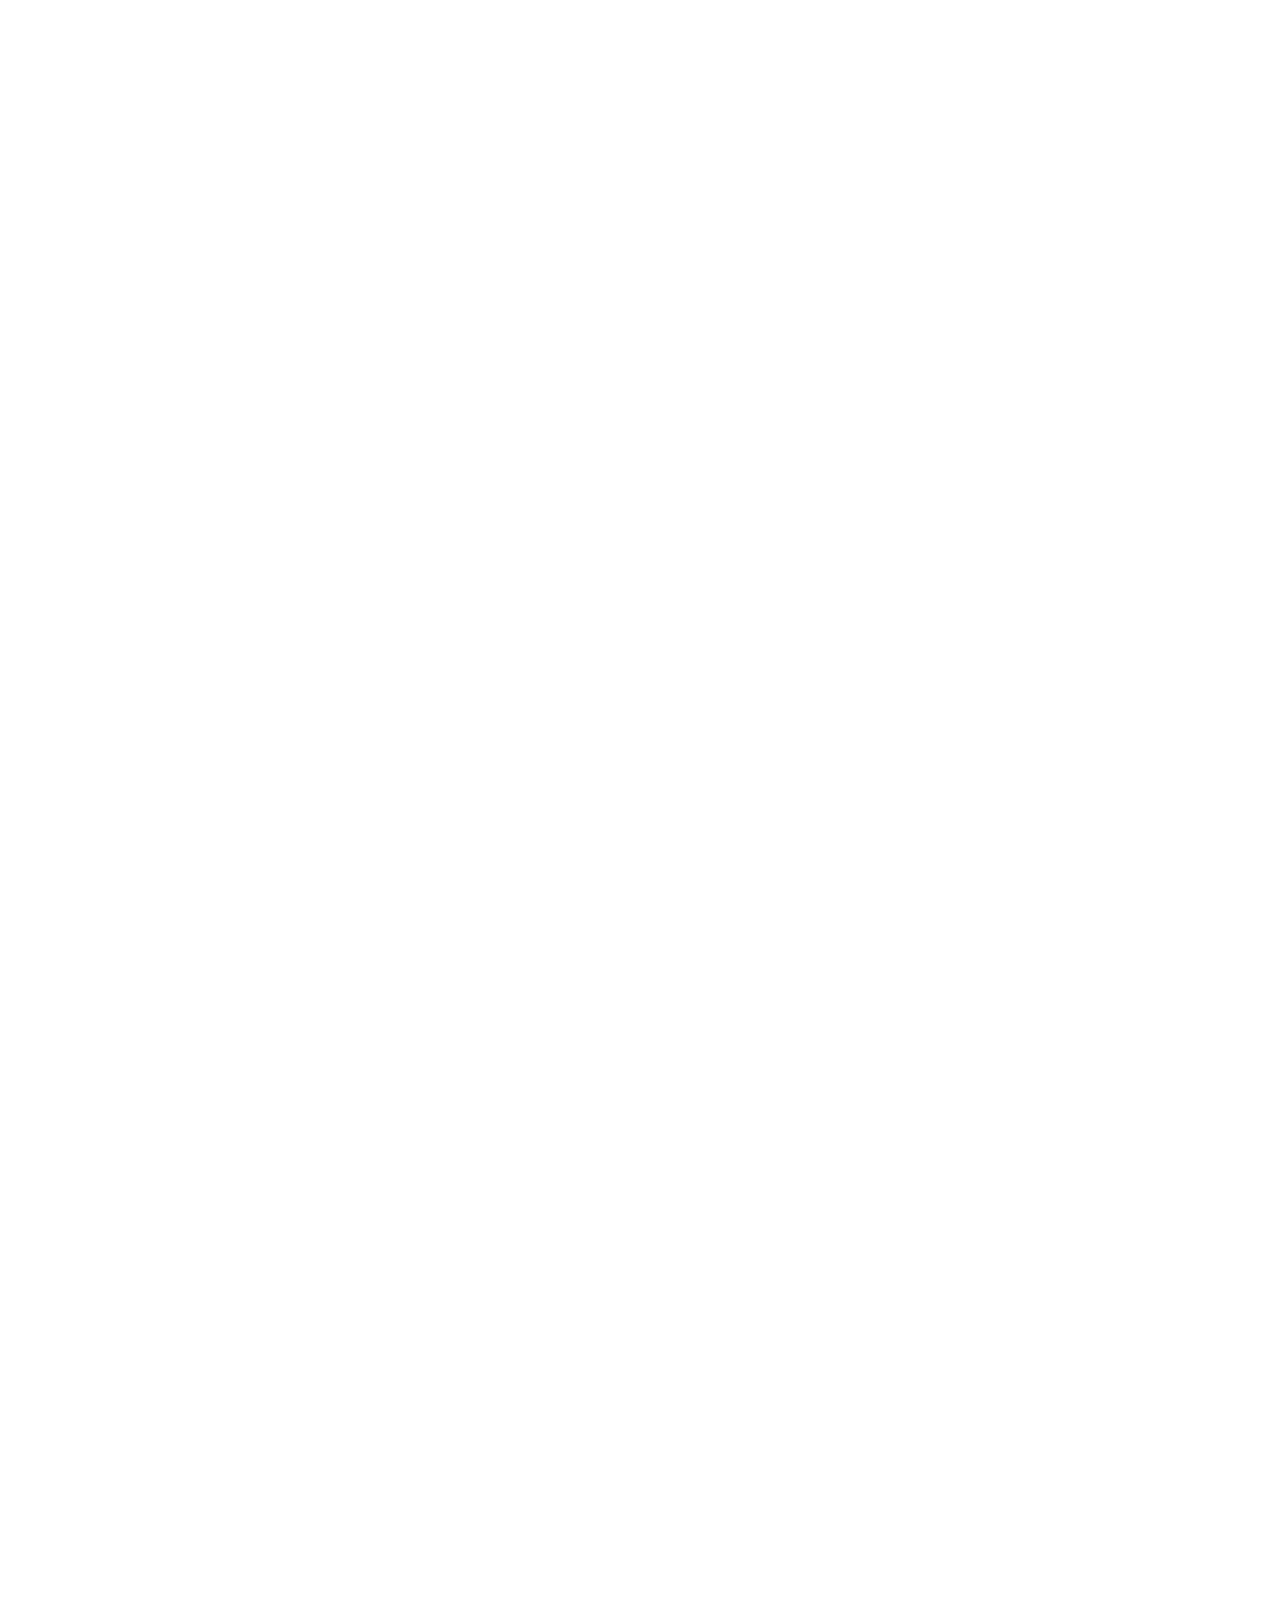
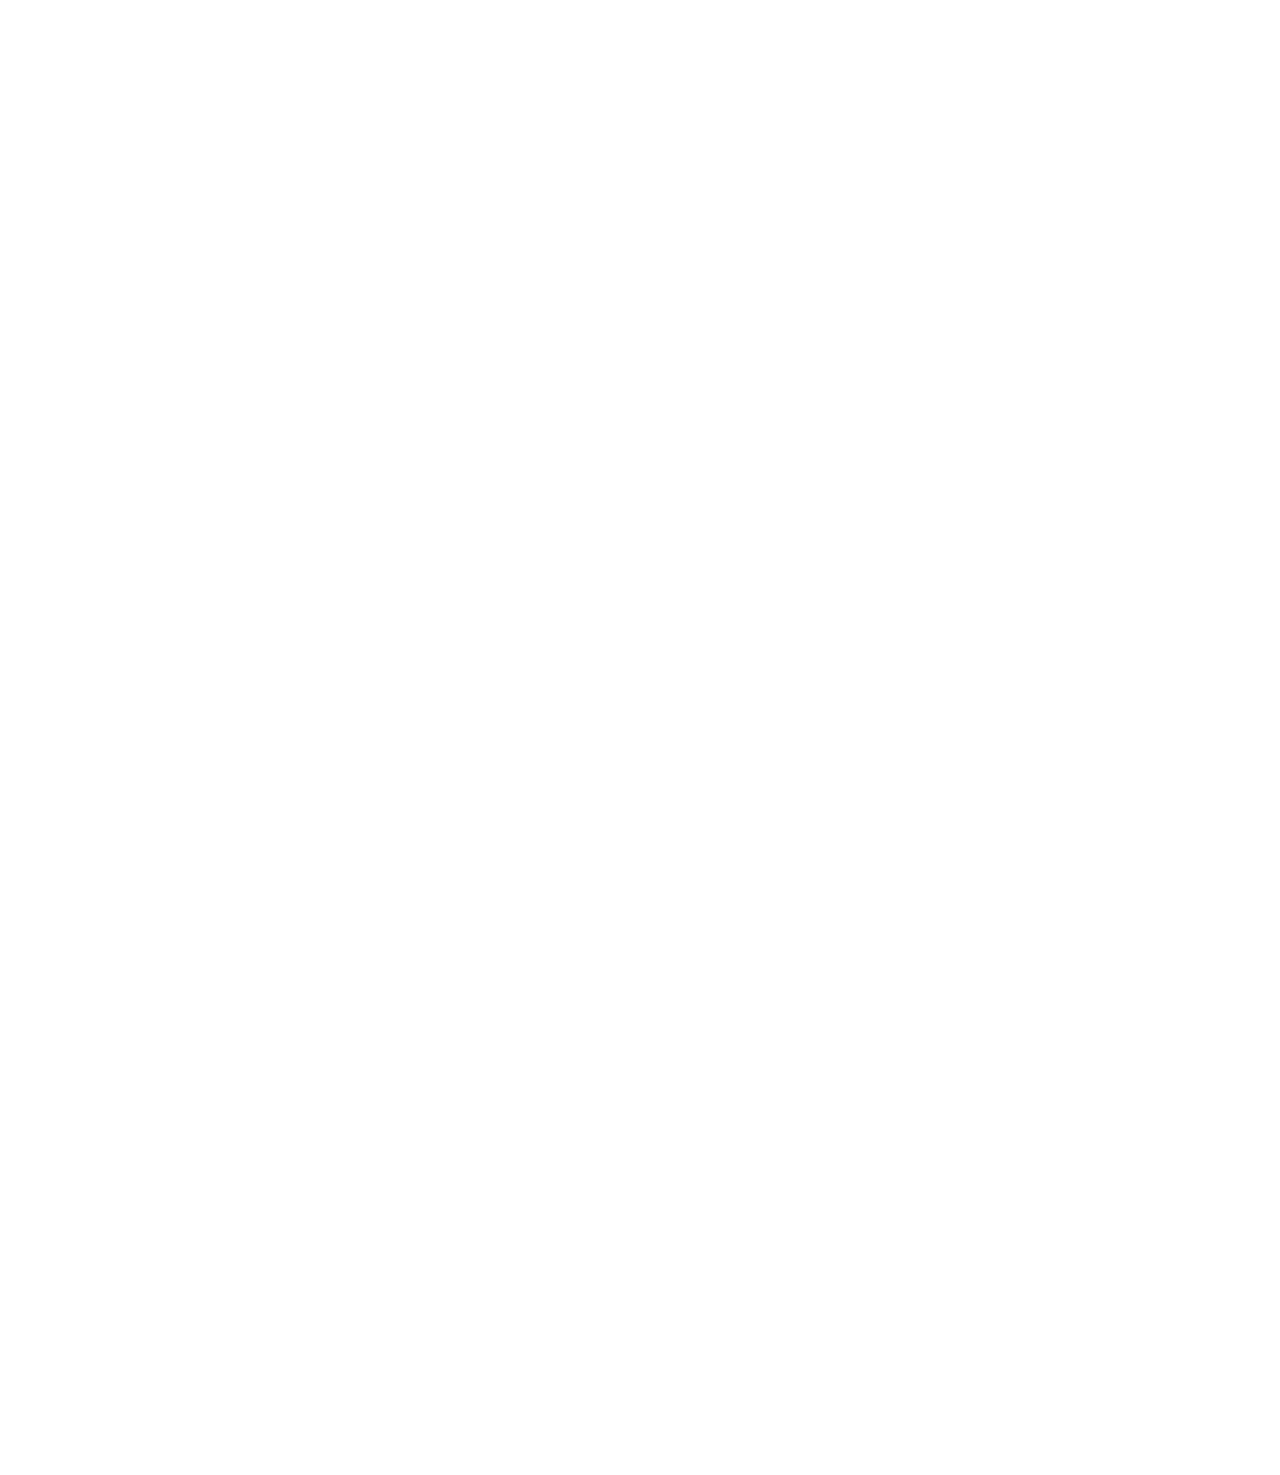
==== commit a08960fc: "view completa" ====
--- a/index.html
+++ b/index.html
@@ -71,7 +71,7 @@
                             <div class="top-contact-col top-contact-col--alig-center d-none d-lg-flex">
                                 <div class="logo">
                                     <a href="#">
-                                        <img src="images/icon/logo.png" alt="Jobby"/>
+                                        <img src="images/icon/logo.jpg" alt="HappyKids" style="height: 120px;" />
                                     </a>
                                 </div>
                             </div>
@@ -91,10 +91,7 @@
                                         <a class="ic-insta" href="#">
                                             <i class="fab fa-instagram"></i>
                                         </a>
-                                    </li>
-                                    <!--<li class="list-inline-item seprator">
-                                        <span></span>
-                                    </li>-->
+                                    </li>                                
                                     <li class="list-inline-item">
                                         <a class="ic-fb" href="#">
                                             <i class="fas fa-envelope"></i>
@@ -158,7 +155,7 @@
                 <div class="header-mobile__bar">
                     <div class="container-fluid clearfix">
                         <a class="logo" href="index1.html">
-                            <img src="images/icon/logo.png" alt="Jooby"/>
+                            <img src="images/icon/logo.jpg" alt="HappyKids" style="height:75px;" />
                         </a>
                         <button class="hamburger hamburger--slider float-right" type="button">
                             <span class="hamburger-box">
@@ -225,27 +222,13 @@
                                 <img src="images/slide-item-07.png" alt="Slide Img 3" />
                             </div>
                         </li>
-                        <!--<li class="rev-item rev-item-4" data-transition="scaledownfromright">
-                            <img class="rev-slidebg" src="images/slide-04.jpg" alt="Master Slider 01" />
-                            <div class="tp-caption tp-resizeme rev-text-2" data-frames="[{&quot;delay&quot;:0,&quot;split&quot;:&quot;chars&quot;,&quot;splitdelay&quot;:0.05,&quot;speed&quot;:2000,&quot;frame&quot;:&quot;0&quot;,&quot;from&quot;:&quot;x:[105%];z:0;rX:45deg;rY:0deg;rZ:90deg;sX:1;sY:1;skX:0;skY:0;&quot;,&quot;mask&quot;:&quot;x:0px;y:0px;s:inherit;e:inherit;&quot;,&quot;to&quot;:&quot;o:1;&quot;,&quot;ease&quot;:&quot;Power4.easeInOut&quot;},{&quot;delay&quot;:&quot;wait&quot;,&quot;speed&quot;:800,&quot;frame&quot;:&quot;999&quot;,&quot;to&quot;:&quot;auto:auto;&quot;,&quot;ease&quot;:&quot;Power3.easeInOut&quot;}]"
-                            data-x="[left]" data-y="[center]" data-hoffset="0" data-voffset="[-70, -70, -70, -70, -70]" data-paddingleft="[0, 0, 0, 0, 15]" data-paddingright="[0, 0, 0, 0, 15]" data-width="[605, 605, 470, 510, 576]" data-height="[&quot;auto&quot;]"
-                            data-whitespace="[normal, normal, normal, normal, normal]" data-color="#666" data-fontweight="400" data-fontsize="[65, 65, 50, 50, 55]" data-textalign="center" data-lineheight="85">Happy Kids!!</div>
-                            <div class="tp-caption tp-resizeme rev-text-4" data-frames="[{&quot;delay&quot;:1500,&quot;speed&quot;:1000,&quot;frame&quot;:&quot;0&quot;,&quot;from&quot;:&quot;z:0;rX:0deg;rY:0;rZ:0;sX:2;sY:2;skX:0;skY:0;opacity:0;&quot;,&quot;mask&quot;:&quot;x:0px;y:0px;s:inherit;e:inherit;&quot;,&quot;to&quot;:&quot;o:1;&quot;,&quot;ease&quot;:&quot;Power2.easeOut&quot;},{&quot;delay&quot;:&quot;wait&quot;,&quot;speed&quot;:800,&quot;frame&quot;:&quot;999&quot;,&quot;to&quot;:&quot;auto:auto;&quot;,&quot;ease&quot;:&quot;Power3.easeInOut&quot;}]"
-                            data-x="[left]" data-y="[center]" data-hoffset="0" data-voffset="[40, 40, 40, 40, 40]" data-paddingleft="[0, 0, 0, 0, 15]" data-paddingright="[0, 0, 0, 0, 15]" data-width="[605, 605, 470, 510, 576]" data-height="[&quot;auto&quot;]"
-                            data-whitespace="[normal, normal, normal, normal, normal]" data-color="#666" data-fontweight="400" data-fontsize="[15, 15, 15, 25, 25]" data-lineheight="[27, 27, 20, 28, 28]" data-textalign="center">Lorem ipsum dolor sit amet, consectetur adipiscing elit, sed do eiusmod tempor incididunt ut labore et dolore magna aliqua. Ut enim ad minim veniam, quis nostrud exercitation ullamco laboris nisi ut aliquip ex ea commodo consequat.</div>
-                            <a class="tp-caption tp-resizeme" href="#" target="_self"
-                            data-frames="[{&quot;delay&quot;:1400,&quot;speed&quot;:1500,&quot;frame&quot;:&quot;0&quot;,&quot;from&quot;:&quot;x:-50px;opacity:0;&quot;,&quot;to&quot;:&quot;o:1;&quot;,&quot;ease&quot;:&quot;Power3.easeInOut&quot;},{&quot;delay&quot;:&quot;wait&quot;,&quot;speed&quot;:800,&quot;frame&quot;:&quot;999&quot;,&quot;to&quot;:&quot;auto:auto;&quot;,&quot;ease&quot;:&quot;Power3.easeInOut&quot;}]"
-                            data-x="[left,left,left,center,center]" data-y="[center,center,center,center,center]" data-hoffset="[220, 220, 150, 10, 10]" data-voffset="[162, 162, 150, 185, 185]" data-width="['auto']" data-height="[&quot;auto&quot;]" data-responsive_offset="on"
-                            data-responsive="off" data-whitespace="[nowrap, nowrap, nowrap, nowrap, nowrap]">
-                            </a>
-                        </li>-->
                     </ul>
                 </div>
             </div>
             <!-- END SLIDER-->
 
             <!-- ABOUT US -->
-            <section class="section p-t-150 p-md-t-50 p-b-110 p-md-b-50" id="about">
+            <section class="section p-t-150 p-md-t-50 p-b-110 p-md-b-50" id="about">                
                 <div class="container">
                     <div class="welcome-wrap">
                         <div class="row no-gutters justify-content-end">
@@ -271,12 +254,12 @@
                         </div>
                         <div class="img-box img-box-1">
                             <div class="img-box-inner">
-                                <img src="images/welcome-05.jpg" alt="Welcome 1">
+                                <img src="images/daycare/image-6.jpg" alt="Welcome 1">
                             </div>
                         </div>
                         <div class="img-box img-box-2">
                             <div class="img-box-inner">
-                                <img src="images/welcome-07.jpg" alt="Welcome 2">
+                                <img src="images/daycare/image-4.jpg" alt="Welcome 2">
                             </div>
                         </div>
                         <div class="row">
@@ -293,20 +276,32 @@
             </section>
             <!-- END WELCOME-->
 
-			<section id="curriculum" class="section p-t-95 p-b-100" style="background-image: url('images/bg-class-01.jpg'); background-repeat: round;">
+			<!--<section id="curriculum" class="section p-t-95 p-b-100" style="background-image: url('images/bg-class-01.jpg'); background-repeat: round;">-->
+                <section id="curriculum" class="section p-t-95 p-b-100" style="background-color: #6bdda1b8;">
+                    <div class="bg-cloud-2">
+                        <img src="images/icon/bg-cloud-02.png" alt="Cloud 1">
+                    </div>
                 <div class="container">
                     <div class="row">
-                        <div class="col-md-6 offset-md-6">
+                        <div class="col-md-6">
+                            <div class="section-heading__line">
+                                <img src="images/daycare/image-1.jpg" alt="Line" style="border: solid 20px #fff;">
+                            </div>
+                        </div>
+                        <div class="bg-cloud-3">
+                            <img src="images/icon/bg-cloud-03.png" alt="Cloud 2">
+                        </div>
+                        <div class="col-md-6">                            
                             <div class="p-l-70 p-md-l-0">
                                 <div class="section-heading section-heading-1">
-                                    <h2 class="section-heading__title">Our Curriculum</h2>
+                                    <h2 class="title title-2 m-b-25 section-heading text-white">Our Curriculum</h2>                                    
                                     <div class="section-heading__line">
-                                        <img src="images/icon/line-blue.png" alt="Line 2">
-                                    </div>
-                                </div>
-                                <p class="m-b-15 text-justify">At Happy Kids Daycare we firmly believe that the first years of children's lives constitute a crucial moment to enhance their development. And for them we start from a project-based methodology, relying on the <strong>Reggio Emilia</strong> philosophy, multiple intelligences, positive discipline and learning based on experimentation. Everything from a playful and attractive perspective for the child where, in addition to learning, have fun and be happy. At Happy Kids we speak 90% Spanish and everyone is welcome at our nursery.</p>
+                                        <img src="images/icon/line-white.png" alt="Line 2">
+                                    </div>
+                                </div>
+                                <p class="m-b-15 text-justify">At Happy Kids Daycare we firmly believe that the first years of children's lives constitute a crucial moment to enhance their development. And for them we start from a project-based methodology, relying on the <strong class="text-white">Reggio Emilia</strong> philosophy, multiple intelligences, positive discipline and learning based on experimentation. Everything from a playful and attractive perspective for the child where, in addition to learning, have fun and be happy. At Happy Kids we speak 90% Spanish and everyone is welcome at our nursery.</p>
                                     
-                                <h4 class="section-heading__title" style="color: #7dd0f8;">Reggio Emilia</h4>
+                                <h4 class="section-heading__title text-white" style="color: #fff; margin-top: 25px;">Reggio Emilia</h4>
 
                                 <ul class="lista m-t-15">
                                     <li>Children's learning is based on interest</li>
@@ -327,7 +322,7 @@
                 <div class="row">
                     <div class="col-md-12">
                         <div class="section-heading section-heading-1 m-b-110 m-md-b-60">
-                            <h2 class="section-heading__title">Our Programs</h2>
+                            <h2 class="title title-2 m-b-25 section-heading">Our Programs</h2>
                             <div class="section-heading__line">
                                 <img src="images/icon/line-blue.png" alt="Line">
                             </div>
@@ -341,6 +336,15 @@
                                 <img src="images/program-01.png" alt="Program 1">
                             </div>
                             <div class="program-col">
+                                <div class="box box-program-2 icon-right">                    
+                                    <div class="box__head">
+                                        <div class="box__head-bg" style="width:10vh;">
+                                        </div>
+                                    </div>
+                                    <div class="box__body">                                        
+                                        <h5 style="color: #ff97a4;">Infants - Walkers</h5>
+                                    </div>
+                                </div>
                                 <div class="box box-program-2 icon-right">
                                     <div class="box__head">
                                         <div class="box__head-bg" style="width:10vh;">
@@ -370,57 +374,73 @@
                                         <!--<h3 class="title title--sm title--black box__title">
                                             <a href="#">Healthy Meals</a>
                                         </h3>-->
-                                        <p>Practical and interactive activities according to their ages, musical exploration, drawings and paintings. Games and outdoor exploration, activities to stimulate motor and cognitive development</p>
+                                        <p>Practical and interactive activities according to their ages, musical exploration, drawings and paintings</p>
+                                    </div>
+                                </div>
+                                <div class="box box-program-2 icon-right">
+                                    <div class="box__head">
+                                        <div class="box__head-bg" style="width:10vh;">
+                                            <img src="images/icon/bg-program-03.png" alt="Background">
+                                            <div class="box__head-icon">
+                                                <img src="images/icon/program-03.png" alt="Icon">
+                                            </div>
+                                        </div>
+                                    </div>
+                                    <div class="box__body">
+                                        <!--<h3 class="title title--sm title--black box__title">
+                                            <a href="#">Healthy Meals</a>
+                                        </h3>-->
+                                        <p>Games and outdoor exploration, activities to stimulate motor and cognitive development</p>
                                     </div>
                                 </div>
                             </div>
                             <div class="program-col">
                                 <div class="box box-program-2">
                                     <div class="box__head">
-                                        <div class="box__head-bg">
+                                        <div class="box__head-bg" style="width:10vh;">
+                                        </div>
+                                    </div>
+                                    <div class="box__body">                                        
+                                        <h5 style="color: #ff97a4;">Preschool - School</h5>
+                                    </div>
+                                </div>
+                                <div class="box box-program-2">
+                                    <div class="box__head">
+                                        <div class="box__head-bg" style="width:10vh;">
+                                            <img src="images/icon/bg-program-08.png" alt="Background">
+                                            <div class="box__head-icon">
+                                                <img src="images/icon/program-04.png" alt="Icon">
+                                            </div>
+                                        </div>
+                                    </div>
+                                    <div class="box__body">                                    
+                                        <p>In our program we work with a creative curriculum for preschool, which is based on how children develop and learn</p>
+                                    </div>
+                                </div>
+                                <div class="box box-program-2">
+                                    <div class="box__head">
+                                        <div class="box__head-bg" style="width:10vh;">
                                             <img src="images/icon/bg-program-04.png" alt="Background">
                                             <div class="box__head-icon">
-                                                <img src="images/icon/program-04.png" alt="Icon">
+                                                <img src="images/icon/program-08.png" alt="Icon">
                                             </div>
                                         </div>
                                     </div>
                                     <div class="box__body">
-                                        <h3 class="title title--sm title--black box__title">
-                                            <a href="#">Music &amp; Singing</a>
-                                        </h3>
-                                        <p>It is a long established fact that a reader will be distracted</p>
+                                        <p>We teach them numbers, letters, colors, geometric shapes, to write their name. Offer children an environment of positive affection and the trust that will make them grow safe</p>
                                     </div>
                                 </div>
                                 <div class="box box-program-2">
                                     <div class="box__head">
-                                        <div class="box__head-bg">
-                                            <img src="images/icon/bg-program-05.png" alt="Background">
-                                            <div class="box__head-icon">
-                                                <img src="images/icon/program-05.png" alt="Icon">
-                                            </div>
-                                        </div>
-                                    </div>
-                                    <div class="box__body">
-                                        <h3 class="title title--sm title--black box__title">
-                                            <a href="#">Table/Floor Toys</a>
-                                        </h3>
-                                        <p>The point of using Lorem Ipsum is that it has a more-or-less</p>
-                                    </div>
-                                </div>
-                                <div class="box box-program-2">
-                                    <div class="box__head">
-                                        <div class="box__head-bg">
-                                            <img src="images/icon/bg-program-06.png" alt="Background">
+                                        <div class="box__head-bg" style="width:10vh;">
+                                            <img src="images/icon/bg-program-07.png" alt="Background">
                                             <div class="box__head-icon">
                                                 <img src="images/icon/program-06.png" alt="Icon">
                                             </div>
                                         </div>
                                     </div>
-                                    <div class="box__body">
-                                        <h3 class="title title--sm title--black box__title">
-                                            <a href="#">Storytime</a>
-                                        </h3>
-                                        <p>Various versions have evolved over the years, sometimes</p>
+                                    <div class="box__body">                            
+                                        <p>Prioritize play in all activities for fine and gross motor development, recognition of self with oneself and with others</p>
                                     </div>
                                 </div>
                             </div>
@@ -433,76 +453,35 @@
 
             <!-- TESTI-->
             <!--<section class="section bg-pattern bg-pattern-2 p-t-125 p-md-t-50 p-b-90 p-md-b-50">-->
-            <section class="section bg-success p-t-125 p-md-t-50 p-b-90 p-md-b-50">
-                <div class="container">
-                    <div class="slick-testi-1">
-                        <div class="slick__wrap-content js-slick-wrapper" data-slick-xs="1" data-slick-sm="1" data-slick-md="2" data-slick-lg="2" data-slick-xl="2" data-slick-dots="true" data-slick-customnav="true" data-slick-autoplay="false">
-                            <div class="slick__content js-slick-content">
-                                <div class="slick__item">
-                                    <div class="media media-testi-1">
-                                        <div class="media__body">
-                                            <div class="media__body-inner">
-                                                <blockquote class="media__quote">On the other hand, we denounce with righteous indignation and dislike men who are so beguiled and demoralized by the charms of pleasure of the moment, so blinded by desire, that they cannot foresee the pain
-                                                    and trouble that are bound.</blockquote>
-                                            </div>
-                                            <div class="qoute-before"></div>
-                                            <div class="qoute-after"></div>
-                                        </div>
-                                        <div class="media__info-wrap">
-                                            <div class="media__img img-circle">
-                                                <img src="images/testi-01.jpg" alt="Pamela Carroll" />
-                                            </div>
-                                            <div class="media__info">
-                                                <h5 class="title title--sbold">Pamela Carroll</h5>
-                                                <span class="job">- Designer -</span>
-                                            </div>
-                                        </div>
-                                    </div>
-                                </div>
-                                <div class="slick__item">
-                                    <div class="media media-testi-1">
-                                        <div class="media__body">
-                                            <div class="media__body-inner">
-                                                <blockquote class="media__quote">These cases are perfectly simple and easy to distinguish. In a free hour, when our power of choice is untrammelled and when nothing prevents our being able to do what we like best, every pleasure is to be
-                                                    welcomed and every pain avoided.</blockquote>
-                                            </div>
-                                            <div class="qoute-before"></div>
-                                            <div class="qoute-after"></div>
-                                        </div>
-                                        <div class="media__info-wrap">
-                                            <div class="media__img img-circle">
-                                                <img src="images/testi-02.jpg" alt="Pamela Carroll" />
-                                            </div>
-                                            <div class="media__info">
-                                                <h5 class="title title--sbold">Pamela Carroll</h5>
-                                                <span class="job">- Photography -</span>
-                                            </div>
-                                        </div>
-                                    </div>
-                                </div>
-                                <div class="slick__item">
-                                    <div class="media media-testi-1">
-                                        <div class="media__body">
-                                            <div class="media__body-inner">
-                                                <blockquote class="media__quote">Nam libero tempore, cum soluta nobis est eligendi optio cumque nihil impedit quo minus id quod maxime placeat facere possimus, omnis voluptas assumenda est, omnis dolor repellendus. Temporibus autem quibusdam
-                                                    et aut officiis</blockquote>
-                                            </div>
-                                            <div class="qoute-before"></div>
-                                            <div class="qoute-after"></div>
-                                        </div>
-                                        <div class="media__info-wrap">
-                                            <div class="media__img img-circle">
-                                                <img src="images/testi-03.jpg" alt="Adam Crawford" />
-                                            </div>
-                                            <div class="media__info">
-                                                <h5 class="title title--sbold">Adam Crawford</h5>
-                                                <span class="job">- Designer -</span>
-                                            </div>
-                                        </div>
-                                    </div>
-                                </div>
-                            </div>
-                            <div class="slick__dots dots-style2"></div>
+            <section class="section p-t-125 bg-pink p-md-t-50 p-b-90 p-md-b-50">
+                <div class="bg-cloud-4">
+                    <img src="images/icon/bg-cloud-04.png" alt="Cloud">
+                </div>
+                <div class="container">                    
+                    <div class="row no-gutters">
+                        <div class="col-md-5 col-lg-4 m-t-70">
+                            <div class="media">
+                                <div class="media__head">
+                                    <div class="media__img">
+                                        <img src="images/teacher.jpg" alt="Teacher" style="border: solid 20px #fff;">
+                                    </div>
+                                </div>
+                            </div>
+                        </div>
+                        <div class="col-md-7 col-lg-8">
+                            <div class="p-l-55 p-sm-l-0">
+                                <h2 class="title title-2 m-b-10 section-heading text-white">Carmen Figueroa</h2>
+                                <h5 class="m-b-20 text-white">Founder and childcare professional</h5>
+                                <p class="m-b-20 text-justify">
+                                    I am of Cuban origin, I speak Spanish and I have English as my second language. Fortunately I have a three-year-old boy, his name is Charlie, who is part of this program. I have a degree in Accounting in my country. I have five years of experience in childcare here in Oregon, in these five years of experience I had the opportunity to work three years with infants and toddlers, the remaining two years I focus on the area of preschool. I have a certificate in child care teaching, professionally I have been preparing for several courses that give me more knowledge about early childhood education
+                                </p>                                                            
+                                <p class="m-b-20 text-justify">
+                                    I believe that each child is a unique individual who needs the care and safe environment in which they can grow and mature emotionally, intellectually, physically, and socially. It is my desire as an educator to help students fulfill their full potential in these areas by providing a safe environment, supporting risk taking, while inviting common reflection
+                                </p>
+                                <p class="m-b-80 text-justify">
+                                    As for me, teaching offers an opportunity for continuous learning and growth. One of my hopes as an educator is to instill a love of learning in my students, as I share my own passion for learning with them
+                                </p>
+                            </div>
                         </div>
                     </div>
                 </div>
@@ -510,86 +489,276 @@
             <!-- END TESTI-->
 
             <!-- EVENT-->
-            <section class="section p-t-140 p-md-t-50 p-b-70 p-md-b-50">
-                <div class="container">
-                    <div class="row">
-                        <div class="col-md-12">
-                            <div class="section-heading section-heading-1">
-                                <h2 class="section-heading__title">Upcoming Events</h2>
-                                <div class="section-heading__line">
-                                    <img src="images/icon/line-blue.png" alt="Line">
-                                </div>
-                            </div>
-                        </div>
-                    </div>
-                    <div class="row">
-                        <div class="col-md-6">
-                            <div class="p-r-10 p-md-r-0">
-                                <div class="media media-event-1" style="background: url('images/event-01.jpg');">
-                                    <div class="media__body">
-                                        <div class="media__date">
-                                            <div class="media__date-inner">
-                                                <span class="day">18</span>
-                                                <span class="month">June</span>
-                                            </div>
-                                        </div>
-                                        <h4 class="title title--md title--black">
-                                            <a href="event.html">Baby explores the wondrous</a>
-                                        </h4>
-                                        <span class="time-map m-r-25 m-md-r-0">
-                                            <i class="lnr lnr-clock"></i>
-                                            <span>8am - 10am</span>
-                                        </span>
-                                        <span class="time-map">
-                                            <i class="lnr lnr-map"></i>
-                                            <span>No 40 Baria Sreet 133/2</span>
-                                        </span>
-                                        <p class="media__text">Nam libero tempore, cum soluta nobis est eligendi optio cumque nihil impedit quo minus id quod maxime</p>
-                                        <a class="link-learn-more" href="event.html">learn more
-                                            <i class="zmdi zmdi-chevron-right"></i>
-                                            <i class="zmdi zmdi-chevron-right"></i>
-                                        </a>
-                                    </div>
-                                </div>
-                            </div>
-                        </div>
-                        <div class="col-md-6">
-                            <div class="p-l-10 p-md-l-0">
-                                <div class="media media-event-1" style="background: url('images/event-02.jpg');">
-                                    <div class="media__body">
-                                        <div class="media__date">
-                                            <div class="media__date-inner">
-                                                <span class="day">20</span>
-                                                <span class="month">June</span>
-                                            </div>
-                                        </div>
-                                        <h4 class="title title--md title--black">
-                                            <a href="event.html">Try the kitchen with the baby</a>
-                                        </h4>
-                                        <span class="time-map m-r-25 m-md-r-0">
-                                            <i class="lnr lnr-clock"></i>
-                                            <span>8am - 10am</span>
-                                        </span>
-                                        <span class="time-map">
-                                            <i class="lnr lnr-map"></i>
-                                            <span>No 40 Baria Sreet 133/2</span>
-                                        </span>
-                                        <p class="media__text">Temporibus autem quibusdam et aut officiis debitis aut rerum necessitatibus saepe eveniet</p>
-                                        <a class="link-learn-more" href="event.html">learn more
-                                            <i class="zmdi zmdi-chevron-right"></i>
-                                            <i class="zmdi zmdi-chevron-right"></i>
-                                        </a>
-                                    </div>
-                                </div>
-                            </div>
-                        </div>
+            <section class="section p-t-15 p-md-t-15 p-b-15 p-md-b-15">
+                <div class="container-fluid">
+                    <div class="row no-gutters row--no-padding">
+                        <div class="col-lg-12">
+                            <div class="row no-gutters">
+                                <div class="col-lg-2">
+                                    <div class="media media-gradu">
+                                        <div class="media__overlay">
+                                            <div class="media__overlay-inner"></div>
+                                        </div>
+                                        <div class="media__img">
+                                            <img src="images/daycare/image-1.jpg" alt="Gradu 1">
+                                        </div>
+                                        <div class="media__body">
+                                            <div class="media__tool">
+                                                <a class="au-icon" href="images/daycare/image-1.jpg" data-lightbox="gradu">
+                                                    <i class="fas fa-expand-arrows-alt"></i>
+                                                </a>                                                
+                                            </div>
+                                            <h4 class="media__title title title--white title--md">
+                                                <a href="#">Title</a>
+                                            </h4>
+                                            <span class="date-time">Date</span>
+                                        </div>
+                                    </div>
+                                </div>
+                                <div class="col-lg-2">
+                                    <div class="media media-gradu">
+                                        <div class="media__overlay">
+                                            <div class="media__overlay-inner"></div>
+                                        </div>
+                                        <div class="media__img">
+                                            <img src="images/daycare/image-3.jpg" alt="Gradu 1">
+                                        </div>
+                                        <div class="media__body">
+                                            <div class="media__tool">
+                                                <a class="au-icon" href="images/daycare/image-3.jpg" data-lightbox="gradu">
+                                                    <i class="fas fa-expand-arrows-alt"></i>
+                                                </a>                                                
+                                            </div>
+                                            <h4 class="media__title title title--white title--md">
+                                                <a href="#">Title</a>
+                                            </h4>
+                                            <span class="date-time">Date</span>
+                                        </div>
+                                    </div>
+                                </div>
+                                <div class="col-lg-2">
+                                    <div class="media media-gradu">
+                                        <div class="media__overlay">
+                                            <div class="media__overlay-inner"></div>
+                                        </div>
+                                        <div class="media__img">
+                                            <img src="images/daycare/image-5.jpg" alt="Gradu 1">
+                                        </div>
+                                        <div class="media__body">
+                                            <div class="media__tool">
+                                                <a class="au-icon" href="images/daycare/image-5.jpg" data-lightbox="gradu">
+                                                    <i class="fas fa-expand-arrows-alt"></i>
+                                                </a>                                                
+                                            </div>
+                                            <h4 class="media__title title title--white title--md">
+                                                <a href="#">Title</a>
+                                            </h4>
+                                            <span class="date-time">Date</span>
+                                        </div>
+                                    </div>
+                                </div>
+                                <div class="col-lg-2">
+                                    <div class="media media-gradu">
+                                        <div class="media__overlay">
+                                            <div class="media__overlay-inner"></div>
+                                        </div>
+                                        <div class="media__img">
+                                            <img src="images/daycare/image-6.jpg" alt="Gradu 1">
+                                        </div>
+                                        <div class="media__body">
+                                            <div class="media__tool">
+                                                <a class="au-icon" href="images/daycare/image-6.jpg" data-lightbox="gradu">
+                                                    <i class="fas fa-expand-arrows-alt"></i>
+                                                </a>                                                
+                                            </div>
+                                            <h4 class="media__title title title--white title--md">
+                                                <a href="#">Title</a>
+                                            </h4>
+                                            <span class="date-time">Date</span>
+                                        </div>
+                                    </div>
+                                </div>
+                                <div class="col-lg-2">
+                                    <div class="media media-gradu">
+                                        <div class="media__overlay">
+                                            <div class="media__overlay-inner"></div>
+                                        </div>
+                                        <div class="media__img">
+                                            <img src="images/daycare/image-13.jpg" alt="Gradu 1">
+                                        </div>
+                                        <div class="media__body">
+                                            <div class="media__tool">
+                                                <a class="au-icon" href="images/daycare/image-13.jpg" data-lightbox="gradu">
+                                                    <i class="fas fa-expand-arrows-alt"></i>
+                                                </a>                                                
+                                            </div>
+                                            <h4 class="media__title title title--white title--md">
+                                                <a href="#">Title</a>
+                                            </h4>
+                                            <span class="date-time">Date</span>
+                                        </div>
+                                    </div>
+                                </div>
+                                <div class="col-lg-2">
+                                    <div class="media media-gradu">
+                                        <div class="media__overlay">
+                                            <div class="media__overlay-inner"></div>
+                                        </div>
+                                        <div class="media__img">
+                                            <img src="images/daycare/image-18.jpg" alt="Gradu 1">
+                                        </div>
+                                        <div class="media__body">
+                                            <div class="media__tool">
+                                                <a class="au-icon" href="images/daycare/image-18.jpg" data-lightbox="gradu">
+                                                    <i class="fas fa-expand-arrows-alt"></i>
+                                                </a>                                                
+                                            </div>
+                                            <h4 class="media__title title title--white title--md">
+                                                <a href="#">Title</a>
+                                            </h4>
+                                            <span class="date-time">Date</span>
+                                        </div>
+                                    </div>
+                                </div>
+                            </div>
+                        </div>  
+                        <div class="col-lg-12">
+                            <div class="row no-gutters">
+                                <div class="col-lg-2">
+                                    <div class="media media-gradu">
+                                        <div class="media__overlay">
+                                            <div class="media__overlay-inner"></div>
+                                        </div>
+                                        <div class="media__img">
+                                            <img src="images/daycare/image-7.jpg" alt="Gradu 1">
+                                        </div>
+                                        <div class="media__body">
+                                            <div class="media__tool">
+                                                <a class="au-icon" href="images/daycare/image-7.jpg" data-lightbox="gradu">
+                                                    <i class="fas fa-expand-arrows-alt"></i>
+                                                </a>                                                
+                                            </div>
+                                            <h4 class="media__title title title--white title--md">
+                                                <a href="#">Title</a>
+                                            </h4>
+                                            <span class="date-time">Date</span>
+                                        </div>
+                                    </div>
+                                </div>
+                                <div class="col-lg-2">
+                                    <div class="media media-gradu">
+                                        <div class="media__overlay">
+                                            <div class="media__overlay-inner"></div>
+                                        </div>
+                                        <div class="media__img">
+                                            <img src="images/daycare/image-8.jpg" alt="Gradu 1">
+                                        </div>
+                                        <div class="media__body">
+                                            <div class="media__tool">
+                                                <a class="au-icon" href="images/daycare/image-8.jpg" data-lightbox="gradu">
+                                                    <i class="fas fa-expand-arrows-alt"></i>
+                                                </a>                                                
+                                            </div>
+                                            <h4 class="media__title title title--white title--md">
+                                                <a href="#">Title</a>
+                                            </h4>
+                                            <span class="date-time">Date</span>
+                                        </div>
+                                    </div>
+                                </div>
+                                <div class="col-lg-2">
+                                    <div class="media media-gradu">
+                                        <div class="media__overlay">
+                                            <div class="media__overlay-inner"></div>
+                                        </div>
+                                        <div class="media__img">
+                                            <img src="images/daycare/image-9.jpg" alt="Gradu 1">
+                                        </div>
+                                        <div class="media__body">
+                                            <div class="media__tool">
+                                                <a class="au-icon" href="images/daycare/image-9.jpg" data-lightbox="gradu">
+                                                    <i class="fas fa-expand-arrows-alt"></i>
+                                                </a>                                                
+                                            </div>
+                                            <h4 class="media__title title title--white title--md">
+                                                <a href="#">Title</a>
+                                            </h4>
+                                            <span class="date-time">Date</span>
+                                        </div>
+                                    </div>
+                                </div>
+                                <div class="col-lg-2">
+                                    <div class="media media-gradu">
+                                        <div class="media__overlay">
+                                            <div class="media__overlay-inner"></div>
+                                        </div>
+                                        <div class="media__img">
+                                            <img src="images/daycare/image-11.jpg" alt="Gradu 1">
+                                        </div>
+                                        <div class="media__body">
+                                            <div class="media__tool">
+                                                <a class="au-icon" href="images/daycare/image-11.jpg" data-lightbox="gradu">
+                                                    <i class="fas fa-expand-arrows-alt"></i>
+                                                </a>                                                
+                                            </div>
+                                            <h4 class="media__title title title--white title--md">
+                                                <a href="#">Title</a>
+                                            </h4>
+                                            <span class="date-time">Date</span>
+                                        </div>
+                                    </div>
+                                </div>
+                                <div class="col-lg-2">
+                                    <div class="media media-gradu">
+                                        <div class="media__overlay">
+                                            <div class="media__overlay-inner"></div>
+                                        </div>
+                                        <div class="media__img">
+                                            <img src="images/daycare/image-23.jpg" alt="Gradu 1">
+                                        </div>
+                                        <div class="media__body">
+                                            <div class="media__tool">
+                                                <a class="au-icon" href="images/daycare/image-23.jpg" data-lightbox="gradu">
+                                                    <i class="fas fa-expand-arrows-alt"></i>
+                                                </a>                                                
+                                            </div>
+                                            <h4 class="media__title title title--white title--md">
+                                                <a href="#">Title</a>
+                                            </h4>
+                                            <span class="date-time">Date</span>
+                                        </div>
+                                    </div>
+                                </div>
+                                <div class="col-lg-2">
+                                    <div class="media media-gradu">
+                                        <div class="media__overlay">
+                                            <div class="media__overlay-inner"></div>
+                                        </div>
+                                        <div class="media__img">
+                                            <img src="images/daycare/image-15.jpg" alt="Gradu 1">
+                                        </div>
+                                        <div class="media__body">
+                                            <div class="media__tool">
+                                                <a class="au-icon" href="images/daycare/image-15.jpg" data-lightbox="gradu">
+                                                    <i class="fas fa-expand-arrows-alt"></i>
+                                                </a>                                                
+                                            </div>
+                                            <h4 class="media__title title title--white title--md">
+                                                <a href="#">Title</a>
+                                            </h4>
+                                            <span class="date-time">Date</span>
+                                        </div>
+                                    </div>
+                                </div>
+                            </div>
+                        </div>                   
                     </div>
                 </div>
             </section>
             <!-- END EVENT-->
 
             <!-- CTA-->
-            <section class="section cta-1 bg-pink p-t-80 p-b-55">
+            <section class="section cta-1 bg-pink p-t-80 p-b-100">
                 <div class="container">
                     <div class="cta-wrap">
                         <div class="cta__img wow fadeInUp" data-wow-delay=".2s">
@@ -597,15 +766,12 @@
                         </div>
                         <div class="row">
                             <div class="col-md-7 offset-md-5">
-                                <div class="wrap--w625">
+                                <div class="wrap--w625 m-t-50">
                                     <div class="cta">
                                         <div class="cta__body">
-                                            <h2 class="title cta__title">How to Enroll Your Child to a Class?</h2>
-                                            <p class="cta__text">Interested in good preschool education for your child? Our kindergarten is the right decision!</p>
-                                            <a class="au-btn au-btn--blue" href="#">find our more
-                                                <i class="zmdi zmdi-chevron-right"></i>
-                                                <i class="zmdi zmdi-chevron-right"></i>
-                                            </a>
+                                            <h5 class="text-white">How to Enroll Your Child to a Class?</h5>
+                                            <p class="cta__text">Interested in good preschool education for your child?</p>
+                                            <h2 class="title cta__title">Our daycare is the right decision!</h2>                               
                                         </div>
                                     </div>
                                 </div>
@@ -617,41 +783,35 @@
             <!-- END CTA-->
 
             <!-- FOOTER-->
-            <footer class="footer">
-                <div class="container">
-                    <div class="col-md-12">
-                        <div class="footer-wrap">
-                            <div class="footer__logo">
-                                <a href="#">
-                                    <img src="images/icon/logo.png" alt="Jobby" />
-                                </a>
-                            </div>
-                            <ul class="list-unstyled list-inline footer__list">
-                                <li class="list-inline-item">
-                                    <a href="#">about us</a>
-                                </li>
-                                <li class="list-inline-item">
-                                    <a href="#">contact us</a>
-                                </li>
-                                <li class="list-inline-item">
-                                    <a href="#">classes</a>
-                                </li>
-                                <li class="list-inline-item">
-                                    <a href="#">teacher</a>
-                                </li>
-                                <li class="list-inline-item">
-                                    <a href="#">blog</a>
-                                </li>
-                                <li class="list-inline-item">
-                                    <a href="#">shop</a>
-                                </li>
-                            </ul>
-                            <form class="form form--icon form__footer" method="post">
-                                <input type="email" name="email-footer" placeholder="Your e-mail here..." />
-                                <button class="btn-submit-1" type="submit">
-                                    <img src="images/icon/send.png" alt="send" />
-                                </button>
-                            </form>
+            <footer class="footer" style="background-color: #00000005;">
+                <div class="section-row contact-info-wrap">
+                    <div class="contact-info-col" style="height: 545px;">
+                        <div style="height: 545px;">
+                            <iframe src="https://www.google.com/maps/embed?pb=!1m18!1m12!1m3!1d2795.9699132562428!2d-122.477164284441!3d45.510684279101554!2m3!1f0!2f0!3f0!3m2!1i1024!2i768!4f13.1!3m3!1m2!1s0x5495a20b201daa0f%3A0xc594ce47f5260386!2s18227%20SE%20Mill%20St%2C%20Portland%2C%20OR%2097233%2C%20EE.%20UU.!5e0!3m2!1ses-419!2sar!4v1592077492709!5m2!1ses-419!2sar" width="100%" height="100%" frameborder="0" style="border:0;" allowfullscreen="" aria-hidden="false" tabindex="0"></iframe>                          
+                        </div>
+                    </div>
+                    <div class="contact-info-col js-matchHeight" style="height: 545px;">
+                        <div class="contact-info-inner p-t-110 p-b-80">
+                            <div class="wrap--w600">
+                                <div class="contact-info-content text-justify">
+                                    <div class="section-heading section-heading-1 section-heading-1--small text-left m-b-25">
+                                        <h2 class="title title-2 m-b-25 section-heading">Contact Info</h2>                                        
+                                        <div class="section-heading__line">
+                                            <img src="images/icon/line-blue.png" alt="Line">
+                                        </div>
+                                    </div>
+                                    <h5>Contact me via e-mail, telephone or networks</h5>
+                                    <h2 class="title title-2 m-b-25 m-t-20" style="font-size: 1.4rem;">I wish I could help you!!</h2> 
+
+                                    <ul class="list-unstyled list-contact m-t-30">
+                                        <li>
+                                            <span><i class="fa fa-map"></i></span> 18227 SE Mill St, Portland, OR 97233, EE. UU.</li>
+                                        <li>
+                                            <span class="fab fa-whatsapp"></span> +1 (503) 766-9802</li>                                
+                                            <span class="fa fa-calendar"></span> Mon - Sat: 08:00 am - 05:00 pm</li>
+                                    </ul>
+                                </div>
+                            </div>
                         </div>
                     </div>
                 </div>
@@ -664,21 +824,21 @@
                                 <ul class="list-unstyled list-inline list-social list-social-2">
                                     <li class="list-inline-item">
                                         <a class="ic-fb" href="#">
-                                            <i class="zmdi zmdi-facebook-box"></i>
+                                            <i class="fab fa-facebook-square"></i>
                                         </a>
                                     </li>
                                     <li class="list-inline-item">
                                         <a class="ic-twi" href="#">
-                                            <i class="zmdi zmdi-twitter"></i>
+                                            <i class="fab fa-twitter"></i>
                                         </a>
                                     </li>
                                     <li class="list-inline-item">
                                         <a class="ic-insta" href="#">
-                                            <i class="zmdi zmdi-instagram"></i>
+                                            <i class="fab fa-instagram"></i>
                                         </a>
                                     </li>
                                 </ul>
-                                <span class="copyright__text">© 2019 JOBBY. Get The Theme</span>
+                                <span class="copyright__text">© 2020 Sergio Cova</span>
                             </div>
                         </div>
                     </div>
@@ -686,24 +846,8 @@
             </section>
             <!-- END FOOTER-->
         </main>
-        <!-- END MAIN-->
-
-        <div class="modal fade modal-video" tabindex="-1" role="dialog" aria-hidden="true" id="modal-video">
-            <div class="modal-dialog modal-video__dialog" role="document" data-dismiss="modal">
-                <div class="modal-video__close" data-dismiss="modal" aria-label="Close">×</div>
-                <div class="modal-video__wrapper">
-                    <div class="modal-video__holder">
-                        <img src="images/video-01.jpg" alt="IMG" />
-                    </div>
-                    <div class="modal-video__video">
-                        <iframe src="https://www.youtube.com/embed/qwzDYq8x1hs?ecver=1"></iframe>
-                    </div>
-                </div>
-            </div>
-        </div>
+        <!-- END MAIN-->        
     </div>
-
-
 
     <!-- BACK TO TOP-->
     <div id="to-top">
--- a/css/main.min.css
+++ b/css/main.min.css
@@ -1 +1 @@
-@charset "UTF-8";.au-tab-list__item,html{-moz-box-sizing:border-box}.select2-container,img{max-width:100%}*,blockquote,body,dd,dl,fieldset,figure,h1,h2,h3,h4,h5,h6,hr,legend,ol,p,pre,ul{margin:0;padding:0}.au-btn,.au-btn-2,.au-icon-4,.list-nav-blog__item{overflow:hidden}.qty-box .qty-btn,table{border-collapse:collapse}.table--fixed,.table-grid{table-layout:fixed}html{-webkit-box-sizing:border-box;box-sizing:border-box}*,:after,:before{-webkit-box-sizing:inherit;-moz-box-sizing:inherit;box-sizing:inherit}img{height:auto}li>ol,li>ul{margin-bottom:0}table{border-spacing:0}fieldset{min-width:0;border:0}.blockqoute-blog{padding-left:100px}@media (max-width:991px){.blockqoute-blog{padding-left:40px}}.blockqoute-blog__inner{position:relative;z-index:99}.blockqoute-blog__inner::before{position:absolute;content:'';z-index:-9;display:inline-block;width:58px;height:42px;background-image:url(../images/icon/qoute.png);background-repeat:no-repeat;-webkit-background-size:cover;-moz-background-size:cover;-o-background-size:cover;background-size:cover;left:-28px;top:-10px}.list-breadcrumb__item{text-transform:capitalize;display:inline}.au-btn,.au-btn-2,.au-countdown__item{display:inline-block;text-align:center}.list-breadcrumb__item a{color:#555}.list-breadcrumb__item a:hover{color:#ff97a4}.list-breadcrumb__item:after{content:' - '}.list-breadcrumb .list-breadcrumb__item:last-child::after,.list-tags .list-tags__item:last-child a:after{content:''}.au-btn{border:none;line-height:55px;white-space:nowrap;padding:0 20px;font-size:15px;text-transform:uppercase;color:#fff;font-weight:600;-webkit-transition:all .3s ease;-o-transition:all .3s ease;-moz-transition:all .3s ease;transition:all .3s ease;cursor:pointer}.au-btn i{color:inherit;-webkit-transition:-webkit-transform .5s ease;-o-transition:-o-transform .5s ease;-moz-transition:transform .5s ease,-moz-transform .5s ease;transition:transform .5s ease;transition:transform .5s ease,-webkit-transform .5s ease,-moz-transform .5s ease,-o-transform .5s ease}.au-btn-2,.au-btn-3{text-transform:uppercase;font-weight:600;-webkit-transition:all .3s ease;-o-transition:all .3s ease;-moz-transition:all .3s ease}.au-btn i:first-child{margin-left:4px}.au-btn-2 i:first-child,.au-btn-3 i:first-child{margin-left:5px}.au-btn--pink{background:url(../images/icon/link-hover.png) center center/contain no-repeat}.au-btn--pink:hover{color:#fff;-webkit-transform:scale(1.03);-moz-transform:scale(1.03);-ms-transform:scale(1.03);-o-transform:scale(1.03);transform:scale(1.03)}.au-btn--pink:hover i{-webkit-transform:translateX(5px);-moz-transform:translateX(5px);-ms-transform:translateX(5px);-o-transform:translateX(5px);transform:translateX(5px)}.au-btn--blue{background:url(../images/icon/btn-01.png) center center/contain no-repeat;padding:0 22px}.au-btn--blue:hover{color:#fff;-webkit-transform:scale(1.03);-moz-transform:scale(1.03);-ms-transform:scale(1.03);-o-transform:scale(1.03);transform:scale(1.03)}.au-btn--blue:hover i{-webkit-transform:translateX(5px);-moz-transform:translateX(5px);-ms-transform:translateX(5px);-o-transform:translateX(5px);transform:translateX(5px)}.au-btn--white{color:#666;background:url(../images/icon/btn-02.png) center center/contain no-repeat}.au-btn--white:hover{color:#666;-webkit-transform:scale(1.03);-moz-transform:scale(1.03);-ms-transform:scale(1.03);-o-transform:scale(1.03);transform:scale(1.03)}.au-btn--white:hover i,.au-btn2--pink:hover i{-webkit-transform:translateX(5px);-moz-transform:translateX(5px);-ms-transform:translateX(5px);-o-transform:translateX(5px)}.au-btn--white:hover i{transform:translateX(5px)}.au-btn-2{line-height:60px;padding:0 15px;-webkit-border-radius:10px;-moz-border-radius:10px;border-radius:10px;color:#fff;transition:all .3s ease}.au-btn-2 i{-webkit-transition:-webkit-transform .5s ease;-o-transition:-o-transform .5s ease;-moz-transition:transform .5s ease,-moz-transform .5s ease;transition:transform .5s ease;transition:transform .5s ease,-webkit-transform .5s ease,-moz-transform .5s ease,-o-transform .5s ease}.au-btn2--pink{background:#ff97a4}.au-btn2--pink:hover{background:#f58d9a;color:#fff}.au-btn2--pink:hover i{transform:translateX(5px)}.au-btn2--blue{background:#7dd0f8}.au-btn2--blue:hover{background:#73c6ee;color:#fff}.au-btn2--blue:hover i{-webkit-transform:translateX(5px);-moz-transform:translateX(5px);-ms-transform:translateX(5px);-o-transform:translateX(5px);transform:translateX(5px)}.au-btn-3{line-height:54px;padding:0 30px;-webkit-border-radius:10px;-moz-border-radius:10px;border-radius:10px;color:#fff;transition:all .3s ease}.au-btn-3 i,.filter-price .filter-link:hover{-webkit-transition:all .3s ease;-o-transition:all .3s ease;-moz-transition:all .3s ease}.au-btn-3 i{transition:all .3s ease}.au-btn-3.lower{line-height:48px}.hamburger{position:relative;width:36px;height:36px;padding:0;line-height:1;vertical-align:top;background:#fff}.hamburger:focus{outline:0}.hamburger .hamburger-box{position:absolute;left:50%;top:50%;-webkit-transform:translate(-50%,-50%);-moz-transform:translate(-50%,-50%);-ms-transform:translate(-50%,-50%);-o-transform:translate(-50%,-50%);transform:translate(-50%,-50%);width:20px;height:15px;margin-top:1px}.hamburger .hamburger-box .hamburger-inner{width:20px;height:2px;-webkit-border-radius:0;-moz-border-radius:0;border-radius:0;background:#555}.hamburger .hamburger-box .hamburger-inner:before{width:20px;height:2px;top:6px;-webkit-border-radius:0;-moz-border-radius:0;border-radius:0;background:#555}.hamburger .hamburger-box .hamburger-inner:after{top:12px;width:20px;height:2px;-webkit-border-radius:0;-moz-border-radius:0;border-radius:0;background:#555}.au-countdown__item,.au-countdown__item-inner{-moz-border-radius-bottomleft:5px;-moz-border-radius-bottomright:5px}.hamburger:hover{opacity:1}.hamburger.is-active .hamburger-box .hamburger-inner:after{-webkit-transform:translate3d(0,-12px,0) rotate(-90deg);-moz-transform:translate3d(0,-12px,0) rotate(-90deg);transform:translate3d(0,-12px,0) rotate(-90deg)}.col-border{border-left:1px solid rgba(255,255,255,.2)}.au-countdown .au-countdown__item:last-child{margin-right:0}.au-countdown__item{margin-right:36px;height:109px;width:109px;background:#7dd0f8;padding-bottom:7px;-webkit-border-bottom-left-radius:5px;border-bottom-left-radius:5px;-webkit-border-bottom-right-radius:5px;border-bottom-right-radius:5px;color:#fff}.au-countdown__item-inner,.media__date{-webkit-border-bottom-left-radius:5px;-webkit-border-bottom-right-radius:5px}.au-countdown__item .time{font-weight:800;font-size:55px;line-height:1;display:block}.au-countdown__item .name{line-height:1;display:block;font-size:21px;margin-top:4px;text-transform:capitalize}.au-countdown__item.white{background:#e5e5e5;color:#54b9e5}.au-countdown__item.white .au-countdown__item-inner{background:#fff}.au-countdown__item-inner{background:#9bdaf8;height:100%;border-bottom-left-radius:5px;border-bottom-right-radius:5px;padding-top:10px}@media (max-width:767px){.au-countdown__item{display:block;margin:0 auto 15px}.au-countdown .au-countdown__item:last-child{margin-right:auto}}.filter-price .filter-bar{position:relative;width:100%;height:16px;margin-bottom:20px;margin-top:15px}.filter-price .bar-not-fill{position:absolute;top:50%;margin-top:-1.5px;left:0;height:5px;width:100%;-webkit-border-radius:2px;-moz-border-radius:2px;border-radius:2px;background:#7dd0f8}.filter-price .noUi-base{width:100%;height:100%;position:relative;z-index:1}.filter-price .noUi-connect{position:absolute;top:0;left:0;background:#ff97a4;bottom:0;right:0}.filter-price .noUi-origin{position:absolute;height:0;width:0}.filter-price .noUi-handle{width:13px;height:13px;-webkit-border-radius:50%;-moz-border-radius:50%;border-radius:50%;background:#ff97a4;display:block;position:absolute;top:50%;margin-top:-4px;cursor:pointer;outline:0}.au-icon,.au-icon-4{-webkit-border-radius:50%;-moz-border-radius:50%}.filter-price .filter-bottom{display:-webkit-box;display:-webkit-flex;display:-moz-box;display:-ms-flexbox;display:flex;-webkit-box-pack:justify;-webkit-justify-content:space-between;-moz-box-pack:justify;-ms-flex-pack:justify;justify-content:space-between}.filter-price .price-range{width:-webkit-calc(100% - 70px);width:-moz-calc(100% - 70px);width:calc(100% - 70px)}.filter-price .filter-link{color:#666;text-transform:uppercase;font-size:15px;font-weight:600;width:70px}.filter-price .filter-link>i:first-child{margin-left:5px}.filter-price .filter-link>i{-webkit-transition:-webkit-transform .5s ease;-o-transition:-o-transform .5s ease;-moz-transition:transform .5s ease,-moz-transform .5s ease;transition:transform .5s ease;transition:transform .5s ease,-webkit-transform .5s ease,-moz-transform .5s ease,-o-transform .5s ease}.filter-price .filter-link:hover{color:#ff97a4;transition:all .3s ease}.au-icon,a{-webkit-transition:all .3s ease;-o-transition:all .3s ease;-moz-transition:all .3s ease}.filter-price .filter-link:hover>i{-webkit-transform:translateX(3px);-moz-transform:translateX(3px);-ms-transform:translateX(3px);-o-transform:translateX(3px);transform:translateX(3px)}.au-icon i,.au-icon-3 img{-webkit-transform:translate(-50%,-50%);-moz-transform:translate(-50%,-50%);-ms-transform:translate(-50%,-50%);-o-transform:translate(-50%,-50%);top:50%;left:50%}h1,h2,h3,h4,h5,h6{color:#333;font-weight:700;line-height:1.2}.h1{font-size:36px}.h2{font-size:30px}.h3{font-size:24px}.h4{font-size:18px}.h5{font-size:15px}.h6{font-size:13px}hr{display:block;margin-bottom:0;border-top:1px solid rgba(255,255,255,.2)}.line-white{margin:25px 0 25px -25px;width:-webkit-calc(100% + 25px);width:-moz-calc(100% + 25px);width:calc(100% + 25px)}@media (max-width:991px){.col-border{border-left:none}.line-white{display:none}}.hr-2{border-color:#e5e5e5;margin:18px 0}body,html{background:#fff;color:#666;font-family:Nunito,Arial,"Helvetica Neue",sans-serif;font-size:15px;line-height:1.8;min-height:100%}@media (min-width:1200px){.container{max-width:1200px}}@media (max-width:991px){.container{max-width:unset}}.au-icon{width:50px;height:50px;border-radius:50%;background:#fff;display:-webkit-box;display:-webkit-flex;display:-moz-box;display:-ms-flexbox;display:flex;position:relative;color:#ff97a4;font-size:19px;transition:all .3s ease;cursor:pointer}.au-icon i{position:absolute;transform:translate(-50%,-50%)}.au-icon:hover{color:#ff97a4;background:#f5f5f5}.au-icon-2{width:34px;height:34px;font-size:15px;background:#7dd0f8;color:#fff}.au-icon-2:hover{background:#ff97a4;color:#fff}.au-icon-3{position:relative;width:130px;height:130px;border:2px dashed rgba(255,255,255,.5);-webkit-border-radius:50%;-moz-border-radius:50%;border-radius:50%}.au-icon-3 img{position:absolute;transform:translate(-50%,-50%)}.au-icon-4{height:125px;width:125px;border-radius:50%;position:relative;color:#fff}.au-icon-4 span{font-size:55px;line-height:1;position:absolute;top:50%;left:50%;-webkit-transform:translate(-50%,-50%);-moz-transform:translate(-50%,-50%);-ms-transform:translate(-50%,-50%);-o-transform:translate(-50%,-50%);transform:translate(-50%,-50%)}.link-add-cart,.link-learn-more{font-size:15px;font-weight:600;text-transform:uppercase}.au-icon-4.blue{background:#7dd0f8}.au-icon-4.yellow{background:#fcdd64}.au-icon-4.pink{background:#ff97a4}.au-icon-4.green{background:#b6dd6b}a{display:inline-block;transition:all .3s ease;outline:0}a:hover{-webkit-transition:all .3s ease;-o-transition:all .3s ease;-moz-transition:all .3s ease;transition:all .3s ease;text-decoration:none}.link-learn-more{color:#666}.link-learn-more>i:first-child{margin-left:5px}.link-learn-more>i{-webkit-transition:-webkit-transform .5s ease;-o-transition:-o-transform .5s ease;-moz-transition:transform .5s ease,-moz-transform .5s ease;transition:transform .5s ease;transition:transform .5s ease,-webkit-transform .5s ease,-moz-transform .5s ease,-o-transform .5s ease}.link-learn-more:hover{color:#ff97a4;-webkit-transition:all .3s ease;-o-transition:all .3s ease;-moz-transition:all .3s ease;transition:all .3s ease}.link-learn-more:hover>i{-webkit-transform:translateX(3px);-moz-transform:translateX(3px);-ms-transform:translateX(3px);-o-transform:translateX(3px);transform:translateX(3px)}.link-learn-more--white{color:#fff}.link-learn-more--white:hover{color:#333}.link-add-cart{color:#666}.link-add-cart>i{margin-left:2px}.link-add-cart:hover{color:#ff97a4}.link-lost-pass{color:#f66}.link-lost-pass:hover{color:#f55c5c}.link-lost-pass-2{color:#999}.link-lost-pass-2:hover{color:#ff97a4}.link-reply{color:#333;font-size:13px;text-transform:uppercase}.link-reply:hover,.link-ship{color:#ff97a4}.link-ship{text-decoration:none}.link-ship.collapsed{font-size:15px;color:#666;text-decoration:underline}.link-ship:hover{color:#ff97a4}.list-bare__item{font-size:15px;color:#666;padding:4px 0}.list-bare__item .dot{display:inline-block;width:5px;height:5px;background:#ccc;-webkit-border-radius:50%;-moz-border-radius:50%;border-radius:50%;vertical-align:middle;margin-right:4px}.list-cmts__content-head,.list-cmts__item{display:-webkit-box;display:-webkit-flex;display:-moz-box;display:-ms-flexbox}.list-bare__link{color:#666}.list-bare__link:hover{color:#ff97a4}.list-cmts .list-cmts__item:last-child{border-bottom:none}.list-cmts-2 .list-cmts__item:last-child,.list-cmts__item{border-bottom:1px solid #e5e5e5}.list-cmts-2{margin-bottom:23px}.list-cmts-2 .list-cmts__item:first-child{padding-top:0}.list-cmts__item{display:flex;padding:40px 0 30px}.list-cmts__avatar{margin-right:20px}.list-cmts__avatar a{display:block;width:81px;height:81px}@media (max-width:575px){.list-cmts__item{-webkit-box-orient:vertical;-webkit-box-direction:normal;-webkit-flex-direction:column;-moz-box-orient:vertical;-moz-box-direction:normal;-ms-flex-direction:column;flex-direction:column}.list-cmts__avatar{margin:0 auto 20px}}.list-cmts__content-head{display:flex;-webkit-box-pack:justify;-webkit-justify-content:space-between;-moz-box-pack:justify;-ms-flex-pack:justify;justify-content:space-between;-webkit-box-align:start;-webkit-align-items:flex-start;-moz-box-align:start;-ms-flex-align:start;align-items:flex-start}.list-nav-blog,.list-nav-blog__item a{display:-webkit-box;display:-webkit-flex;display:-moz-box;display:-ms-flexbox}.list-cmts__content-head .title{margin-bottom:4px}.list-cmts__content-head .date{color:#999}.list-cmts__content-head .right{margin-top:-4px}.list-cmts__content-body{margin-top:7px}.list-contact__icon{margin-right:15px;vertical-align:top}.au-input-group input[type=checkbox],.loader{vertical-align:middle}.list-contact__item{font-size:15px;color:#666;padding:5px 0}.list-nav-blog{display:flex;-webkit-box-pack:justify;-webkit-justify-content:space-between;-moz-box-pack:justify;-ms-flex-pack:justify;justify-content:space-between}@media (max-width:575px){.list-nav-blog{-webkit-box-orient:vertical;-webkit-box-direction:normal;-webkit-flex-direction:column;-moz-box-orient:vertical;-moz-box-direction:normal;-ms-flex-direction:column;flex-direction:column}}.list-nav-blog__item img{-webkit-transition:all 1s;-o-transition:all 1s;-moz-transition:all 1s;transition:all 1s}.list-nav-blog__item:hover img{-webkit-transform:scale(1.1);-moz-transform:scale(1.1);-ms-transform:scale(1.1);-o-transform:scale(1.1);transform:scale(1.1);-webkit-transition:all 1s;-o-transition:all 1s;-moz-transition:all 1s;transition:all 1s}.list-nav-blog__item .image{display:block;overflow:hidden;-webkit-border-radius:50%;-moz-border-radius:50%;border-radius:50%;width:52px;height:52px;margin-right:14px}.list-nav-blog__item a{display:flex;-webkit-box-align:center;-webkit-align-items:center;-moz-box-align:center;-ms-flex-align:center;align-items:center}.list-nav-blog__item a:hover,.list-nav-blog__item a:hover .list-nav-blog__text{color:#ff97a4}.list-nav-blog__item .list-nav-blog__text{text-transform:capitalize;font-weight:700;color:#666;-webkit-transition:all .3s ease;-o-transition:all .3s ease;-moz-transition:all .3s ease;transition:all .3s ease}.list-nav-blog__item.next a{-webkit-box-orient:horizontal;-webkit-box-direction:reverse;-webkit-flex-direction:row-reverse;-moz-box-orient:horizontal;-moz-box-direction:reverse;-ms-flex-direction:row-reverse;flex-direction:row-reverse}.list-nav-blog__item.next .image{margin-right:0;margin-left:14px}.list-pricing__item{font-size:18px;color:#666;text-align:center;padding:4px 0}.list-schedule__item{padding:10px 20px;margin:0;display:-webkit-box;display:-webkit-flex;display:-moz-box;display:-ms-flexbox;display:flex;-webkit-box-pack:justify;-webkit-justify-content:space-between;-moz-box-pack:justify;-ms-flex-pack:justify;justify-content:space-between;-webkit-box-align:center;-webkit-align-items:center;-moz-box-align:center;-ms-flex-align:center;align-items:center;background:#f7f7f7;color:#333;font-size:17px}.list-schedule__item:nth-child(odd){background:#95adfa;color:#fff}.list-social li{padding:0 9px}.list-social li a{color:#ccc;font-size:15px}.list-social li:last-child{padding-right:0}.list-social li:last-child a{font-size:13px}.list-social .seprator{padding:0 2px}.list-social .seprator span{display:inline-block;width:1px;height:13px;background:#ccc}.list-social-2 li a{color:#666}.list-social-2 li:last-child a{font-size:15px}.list-social-3 li{padding:0 8px}.list-social-3 li a{color:#666;font-size:17px}.list-social-3 li:last-child a{font-size:17px}.ic-fb:hover{color:#3b5998}.ic-twi:hover{color:#00aced}.ic-insta:hover{color:#e1306c}.ic-in:hover{color:#007bb6}.list-star__item{display:inline-block;font-size:15px;color:#ff97a4}.list-star-2 .list-star__item{font-size:13px}.list-star-3 .list-star__item{font-size:40px;color:#fcdd64;padding:0 3px}.list-tags__icon{display:inline-block;font-size:14px;color:#666;margin-right:7px}.list-tags__item{display:inline-block}.list-tags__item a{color:#666}.list-tags__item a:hover{color:#ff97a4}.list-tags__item a:after{content:','}.list-teacher-info li{list-style-type:none;text-align:center}.list-teacher-info li span{position:relative}.list-teacher-info li span::before{content:'';display:inline-block;position:absolute;width:4px;height:4px;background:#7dd0f8;-webkit-border-radius:50%;-moz-border-radius:50%;border-radius:50%;vertical-align:middle;margin-top:10.5px;margin-left:-12px}.list-teacher-info-2 li{text-align:center;padding:2px 0}.list-teacher-info-2 li span{margin-right:12px}.list-teacher-info-3{padding-left:35px}.list-teacher-info-3 li{padding:5px 0}.list-teacher-info-3 li i{font-size:15px;color:#7dd0f8;margin-right:8px}.au-progress__title,.au-progress__value{font-size:18px;color:#666;font-weight:600}.au-progress{margin-bottom:31px}.au-progress__title{text-transform:capitalize;display:inline-block;margin-bottom:10px}.au-progress__bar{position:relative;height:8px;background-color:transparent;border:1px solid #f6b851;-webkit-border-radius:4px;-moz-border-radius:4px;border-radius:4px}.au-progress__bar .au-progress__inner{position:absolute;width:0;-webkit-border-radius:4px;-moz-border-radius:4px;border-radius:4px;top:0;left:0;bottom:0;-webkit-transition:width 1s ease-in-out;-o-transition:width 1s ease-in-out;-moz-transition:width 1s ease-in-out;transition:width 1s ease-in-out;overflow:visible}#to-top,.qty-box .qty-btn{-webkit-transition:all .5s ease;-o-transition:all .5s ease;-moz-transition:all .5s ease}.media__body,.media__img--zoom,.overflow-h,.table-schedule,.video{overflow:hidden}.au-progress__bar.orange{border-color:#f6b851}.au-progress__bar.orange .au-progress__inner{background:#f6b851}.au-progress__bar.violet{border-color:#95adfa}.au-progress__bar.violet .au-progress__inner{background:#95adfa}.au-progress__bar.green{border-color:#63e3d6}.au-progress__bar.green .au-progress__inner{background:#63e3d6}.au-progress__value{position:absolute;line-height:1;bottom:24px;right:0}.qty-box,.qty-box .qty-nav{position:relative}.qty-box input{width:89px;height:54px;line-height:1.65;float:left;display:block;padding:0 0 0 20px;margin:0;border:1px solid #e5e5e5;font-size:15px;color:#333;-webkit-border-radius:10px;-moz-border-radius:10px;border-radius:10px}.qty-box .qty-nav{float:left;height:54px}.qty-box .qty-btn{cursor:pointer;border-left:1px solid #e5e5e5;border-right:1px solid #e5e5e5;width:41px;display:-webkit-box;display:-webkit-flex;display:-moz-box;display:-ms-flexbox;display:flex;-webkit-box-pack:center;-webkit-justify-content:center;-moz-box-pack:center;-ms-flex-pack:center;justify-content:center;-webkit-box-align:center;-webkit-align-items:center;-moz-box-align:center;-ms-flex-align:center;align-items:center;-webkit-transform:translateX(-100%);-moz-transform:translateX(-100%);-ms-transform:translateX(-100%);-o-transform:translateX(-100%);transform:translateX(-100%);-webkit-user-select:none;-moz-user-select:none;-ms-user-select:none;user-select:none;transition:all .5s ease;z-index:10;background:#fff;color:#333;font-size:15px}.qty-box .qty-btn:hover{background:#ff97a4;color:#fff}.au-rev-arrow-1,.au-rev-arrow-1.tparrows:hover,.au-rev-arrow-2,.au-rev-arrow-2.tparrows:hover{background:0 0}.qty-box .qty-btn.qty-btn--up{position:absolute;height:50%;top:0;border-bottom:1px solid #e5e5e5;border-top:1px solid #e5e5e5;-webkit-border-top-right-radius:10px;-moz-border-radius-topright:10px;border-top-right-radius:10px}.qty-box .qty-btn.qty-btn--down{position:absolute;bottom:0;height:50%;border-bottom:1px solid #e5e5e5;-webkit-border-bottom-right-radius:10px;-moz-border-radius-bottomright:10px;border-bottom-right-radius:10px}.au-rating{float:left;margin-top:3px;margin-bottom:23px;position:relative;z-index:3}.au-rating:after{content:''!important;display:block!important;clear:both!important}.au-rating input{display:none}.au-rating label{float:right;margin-right:5px;margin-bottom:0;cursor:pointer}.au-rating label:before{content:'\f005';font-family:'Font Awesome\ 5 Free';color:#ff97a4;font-weight:400;-webkit-transition:all .3s;-o-transition:all .3s;-moz-transition:all .3s;transition:all .3s}.au-rating input:checked~label:before,.au-rating input:hover~label:before{font-family:'Font Awesome\ 5 Free';font-weight:900;content:'\f005';-webkit-transition:all .3s;-o-transition:all .3s;-moz-transition:all .3s;transition:all .3s}.au-rev-arrow-1.tparrows,.au-rev-arrow-2.tparrows{width:44px;height:20px}.au-rev-arrow-1.tparrows:hover.tp-leftarrow:before,.au-rev-arrow-2.tparrows:hover.tp-leftarrow:before{background-image:url(../images/icon/arrow-hover-left.png)}.au-rev-arrow-1.tparrows:hover.tp-rightarrow:before,.au-rev-arrow-2.tparrows:hover.tp-rightarrow:before{background-image:url(../images/icon/arrow-hover.png)}.au-rev-arrow-1.tparrows.tp-leftarrow:before,.au-rev-arrow-1.tparrows.tp-rightarrow:before,.au-rev-arrow-2.tparrows.tp-leftarrow:before,.au-rev-arrow-2.tparrows.tp-rightarrow:before{content:'';display:inline-block;width:44px;height:20px;-webkit-background-size:cover;-moz-background-size:cover;-o-background-size:cover;background-size:cover;background-position:center center;background-repeat:no-repeat;-webkit-transition:background-image .5s;-o-transition:background-image .5s;-moz-transition:background-image .5s;transition:background-image .5s}.rev-btn-1,.rev-btn-2{-webkit-transition:all .5s!important;-o-transition:all .5s!important;-moz-transition:all .5s!important;font-size:15px;display:inline-block;line-height:55px;padding:0 20px;text-transform:uppercase}.au-rev-arrow-1.tparrows.tp-leftarrow,.au-rev-arrow-2.tparrows.tp-leftarrow{margin-left:40px}.au-rev-arrow-1.tparrows.tp-rightarrow,.au-rev-arrow-2.tparrows.tp-rightarrow{margin-right:40px}.au-rev-arrow-1.tparrows.tp-leftarrow:before,.au-rev-arrow-2.tparrows.tp-leftarrow:before{background-image:url(../images/icon/arrow-prev.png)}.au-rev-arrow-1.tparrows.tp-rightarrow:before,.au-rev-arrow-2.tparrows.tp-rightarrow:before{background-image:url(../images/icon/arrow-next.png)}.au-rev-arrow-2.tparrows:hover{background:0 0}.au-rev-arrow-2.tparrows:hover.tp-leftarrow:before{background-image:url(../images/icon/arrow-prev-02-hover.png)}.au-rev-arrow-2.tparrows:hover.tp-rightarrow:before{background-image:url(../images/icon/arrow-next-02-hover.png)}.au-rev-arrow-2.tparrows.tp-leftarrow{margin-left:-60px}.au-rev-arrow-2.tparrows.tp-rightarrow{margin-right:-60px}.au-rev-arrow-2.tparrows.tp-leftarrow:before{background-image:url(../images/icon/arrow-prev-02.png)}.au-rev-arrow-2.tparrows.tp-rightarrow:before{background-image:url(../images/icon/arrow-next-02.png)}.rev-block-01{background:#fff;-webkit-border-radius:10px;-moz-border-radius:10px;border-radius:10px}.rev-btn-1{color:#fff;background:url(../images/icon/btn-01.png) center center/contain no-repeat;transition:all .5s!important}.rev-btn-1:hover{-webkit-transform:scale(1.05);-moz-transform:scale(1.05);-ms-transform:scale(1.05);-o-transform:scale(1.05);transform:scale(1.05);color:#fff}.rev-btn-2{color:#666;font-weight:600;background:url(../images/icon/btn-02.png) center center/contain no-repeat;transition:all .5s!important}.rev-btn-2:hover{color:#666;-webkit-transform:scale(1.05)!important;-moz-transform:scale(1.05)!important;-ms-transform:scale(1.05)!important;-o-transform:scale(1.05)!important;transform:scale(1.05)!important}.rev-btn-3{text-transform:uppercase;color:#fff;font-size:15px;display:inline-block;font-weight:600;line-height:55px;padding:0 20px;background:url(../images/icon/btn-03.png) center center/contain no-repeat;-webkit-transition:all .5s!important;-o-transition:all .5s!important;-moz-transition:all .5s!important;transition:all .5s!important}.rev-btn-3:hover{color:#fff;-webkit-transform:scale(1.05)!important;-moz-transform:scale(1.05)!important;-ms-transform:scale(1.05)!important;-o-transform:scale(1.05)!important;transform:scale(1.05)!important}.rev-text-1{font-family:"Chelsea Market",Arial,"Helvetica Neue",sans-serif;text-transform:uppercase}.rev-text-2,.rev-text-3{font-family:"Chelsea Market",Arial,"Helvetica Neue",sans-serif}.rev-text-4{font-family:Nunito,Arial,"Helvetica Neue",sans-serif}.banner-1 .banner__content .banner__title,.rev-text-5{font-family:"Lobster Two",Arial,"Helvetica Neue",sans-serif;font-style:italic}.rev-text-8,.rev-text-9,.section-heading{font-family:"Chelsea Market",Arial,"Helvetica Neue",sans-serif}.rev-text-6,.rev-text-7{text-transform:uppercase;letter-spacing:.2em;background:#e6bbdb}.title-3,.title-4{letter-spacing:.05em}.rev-text-7,.rs1-select2 .select2-container--default .select2-results__option--highlighted{background:#ff97a4}.rev-text-8{text-transform:capitalize}.rev-text-9 a{color:#333;-webkit-transition:all .3s ease!important;-o-transition:all .3s ease!important;-moz-transition:all .3s ease!important;transition:all .3s ease!important}.rev-text-9 a:hover{color:#ff97a4}.section-heading-1{text-align:center;margin-bottom:75px}.section-heading-1 .section-heading__title{font-size:45px;color:#ff97a4;margin-bottom:2px;font-weight:400}.section-heading-1--small{margin-bottom:40px}.box__title,.section-heading-1--tiny{margin-bottom:8px}.section-heading-1--small .section-heading__title{font-size:35px}.section-heading-1--tiny .section-heading__title{font-size:30px;text-transform:capitalize;margin-bottom:-5px}.section-heading-1--tiny2{margin-bottom:10px}.section-heading-1--tiny2 .section-heading__title{font-size:22px;text-transform:capitalize;margin-bottom:-4px}.section-heading-2{text-align:center;margin-bottom:75px}.section-heading-2 .section-heading__title{font-size:45px;text-transform:capitalize;color:#fff;margin-bottom:4px;font-weight:400}.footer__list li a,.header-navbar__item,.title-3,.title-4{text-transform:uppercase}.select--none{visibility:hidden;height:0;width:100%;display:none}.select2-container,.selection{display:block}.select--no-search .select2-search{display:none!important}.rs1-select2{outline:0;min-width:240px}.rs1-select2 .select2-container{width:100%!important;outline:0}.rs1-select2 .select2-container .select2-selection--single{height:50px}.rs1-select2 .select2-container--default .select2-selection--single{border-color:#e5e5e5;-webkit-border-radius:10px;-moz-border-radius:10px;border-radius:10px;outline:0}.rs1-select2 .select2-container--default .select2-selection--single .select2-selection__rendered{font-size:15px;color:#666;line-height:48px;padding-right:50px;padding-left:20px}.rs1-select2 .select2-container--default .select2-selection--single .select2-selection__arrow{height:48px;width:50px}.rs1-select2 .select2-container--default .select2-selection--single .select2-selection__arrow b{display:none}.rs1-select2 .select2-container--default .select2-selection--single .select2-selection__arrow:after{font-family:Material-Design-Iconic-Font;content:'\f2f9';font-size:20px;position:absolute;top:50%;left:50%;-webkit-transform:translate(-50%,-50%);-moz-transform:translate(-50%,-50%);-ms-transform:translate(-50%,-50%);-o-transform:translate(-50%,-50%);transform:translate(-50%,-50%);color:#666}.rs1-select2 .select2-container--open .select2-dropdown{font-size:15px;-webkit-box-shadow:0 2px 15px 3px rgba(0,0,0,.1);-moz-box-shadow:0 2px 15px 3px rgba(0,0,0,.1);box-shadow:0 2px 15px 3px rgba(0,0,0,.1);-webkit-border-radius:10px;-moz-border-radius:10px;border-radius:10px;border:1px solid #e0e0e0;margin-top:5px;overflow:hidden}.rs1-select2 .select2-container--default.select2-container--open.select2-container--below .select2-selection--multiple,.rs1-select2 .select2-container--default.select2-container--open.select2-container--below .select2-selection--single{-webkit-border-bottom-left-radius:10px;-moz-border-radius-bottomleft:10px;border-bottom-left-radius:10px;-webkit-border-bottom-right-radius:10px;-moz-border-radius-bottomright:10px;border-bottom-right-radius:10px}.rs1-select2 .select2-container--default .select2-results__option{padding:10px 20px}.rs1-select2.rs1-select2--lower{min-width:unset;width:100%}.rs1-select2.rs1-select2--lower .select2-container .select2-selection--single{height:48px}.rs1-select2.rs1-select2--lower .select2-container--default .select2-selection--single .select2-selection__rendered{line-height:46px;font-size:13px;color:#666}.rs1-select2.rs1-select2--lower .select2-container--default .select2-selection--single .select2-selection__arrow{height:46px}.rs1-select2.rs1-select2--lower .select2-container--open .select2-dropdown{font-size:13px;color:#666}.au-tag__item{background:#f2f2f2;font-size:15px;color:#666;line-height:35px;padding:0 15px;-webkit-border-radius:5px;-moz-border-radius:5px;border-radius:5px;margin-right:11px;margin-bottom:15px}.au-tag__item:hover{color:#fff;background:#ff97a4}.title--white,.title--white a{color:#fff}.title--black a,.title--white:hover a{color:#333}.title--black:hover a{color:#ff97a4}.title--xl{font-size:40px}.title--s35{font-size:35px}.title--lg{font-size:30px}.title--md{font-size:25px}.title--sm{font-size:22px}.title--xs{font-size:20px}.title--s18{font-size:18px}.title--sbold{font-weight:600}.title-1{font-size:30px;color:#333;font-weight:400}.title-2{font-size:45px;color:#ff97a4}.title-3{color:#ff97a4;font-size:35px;font-weight:700;line-height:54px;padding:0 15px;background:#fff;display:inline-block;margin:0 auto}@media (max-width:575px){.title-3{font-size:21px;line-height:40px}}.title-4{font-family:"Chelsea Market",Arial,"Helvetica Neue",sans-serif;color:#fff;font-size:48px;line-height:-webkit-calc(67/48);line-height:-moz-calc(67/48);line-height:calc(67/48);font-weight:400}@media (max-width:575px){.title-4{font-size:40px}}#to-top{position:fixed;z-index:1000;right:30px;bottom:10px;display:none;transition:all .5s ease}#to-top:hover,.box__icon{-webkit-transition:all .5s ease;-o-transition:all .5s ease;-moz-transition:all .5s ease}#to-top:hover{-webkit-transform:translateY(-10px);-moz-transform:translateY(-10px);-ms-transform:translateY(-10px);-o-transform:translateY(-10px);transform:translateY(-10px);transition:all .5s ease}.loader{display:inline-block;width:35px;height:35px;color:inherit;pointer-events:none}.loader:after,.loader:before{content:'';width:inherit;height:inherit;-webkit-border-radius:50%;-moz-border-radius:50%;border-radius:50%;background-color:#ff97a4;opacity:.6;position:absolute;top:0;left:0;-webkit-animation:loader-08 2s infinite ease-in-out;-moz-animation:loader-08 2s infinite ease-in-out;-o-animation:loader-08 2s infinite ease-in-out;animation:loader-08 2s infinite ease-in-out}.loader:after{-webkit-animation-delay:-1s;-moz-animation-delay:-1s;-o-animation-delay:-1s;animation-delay:-1s}@-webkit-keyframes loader-08{0%,100%{-webkit-transform:scale(0);transform:scale(0)}50%{-webkit-transform:scale(1);transform:scale(1)}}@-moz-keyframes loader-08{0%,100%{-moz-transform:scale(0);transform:scale(0)}50%{-moz-transform:scale(1);transform:scale(1)}}@-o-keyframes loader-08{0%,100%{-o-transform:scale(0);transform:scale(0)}50%{-o-transform:scale(1);transform:scale(1)}}@keyframes loader-08{0%,100%{-webkit-transform:scale(0);-moz-transform:scale(0);-o-transform:scale(0);transform:scale(0)}50%{-webkit-transform:scale(1);-moz-transform:scale(1);-o-transform:scale(1);transform:scale(1)}}.loader{position:fixed;top:50%;left:50%;-webkit-transform:translate(-50%,-50%);-moz-transform:translate(-50%,-50%);-ms-transform:translate(-50%,-50%);-o-transform:translate(-50%,-50%);transform:translate(-50%,-50%)}.box,.box__head{position:relative}.box{display:block}.box:after{content:''!important;display:block!important;clear:both!important}.box__head__overlay,.box__link-overlay,.box__overlay{display:block;position:absolute;top:0;right:0;left:0;bottom:0}.box .title--xs{font-size:16px}.box__img,.box__text{margin-bottom:0}.box__icon{transition:all .5s ease}.box__icon:hover,.modal-video__close{-webkit-transition:all .5s ease;-moz-transition:all .5s ease}.box__icon.au-icon--md .au-icon__icon{font-size:26px}.box__icon.au-icon--lg{width:82px;height:82px}.box__icon.au-icon--lg .au-icon__icon{font-size:36px}.box__icon.au-icon--lg.au-icon--border-black{border-color:#999}.box__icon.au-icon--flat .au-icon__icon{position:static;-webkit-transform:none;-moz-transform:none;-ms-transform:none;-o-transform:none;transform:none}.box__icon.au-icon--flat:hover{background:0 0}.box__icon:hover{-o-transition:all .5s ease;transition:all .5s ease}.box--center{text-align:center}.box--center .box__icon,.box--center .box__img,.box--center .box__process-number{margin-left:auto;margin-right:auto}.box--border{border:1px solid #ebebeb}.box--shadow{-webkit-box-shadow:0 0 5px 0 rgba(0,0,0,.2);-moz-box-shadow:0 0 5px 0 rgba(0,0,0,.2);box-shadow:0 0 5px 0 rgba(0,0,0,.2)}.box--cover .box__overlay{background:rgba(0,0,0,.8)}.box--cover .box__title{color:#fff}.box--cover .box__text{color:#ccc}.box--cover .box__content{position:relative;z-index:1}.box--outicon{padding-top:25px}.box--outicon .box__icon{position:absolute;top:-25px;left:50%;margin-left:-25px}.box--outicon .box__head{position:static}.box--beside .box__head{float:left}.box--beside .box__body{margin-left:50px}.box--beside-reverse .box__head{float:right}.box--beside-reverse .box__body{margin-right:50px}.box--lg .box__title{margin-bottom:13px}.box--lg .au-icon--flat.au-icon--lg{width:45px;height:45px}.footer{text-align:center}.footer-wrap{padding-top:95px;padding-bottom:60px}.footer__logo{margin-bottom:37px}.footer__list li a{color:#333;font-size:16px;padding:0 20px}.footer__list li a:hover{color:#ff97a4}@media (max-width:767px){.footer__list li{display:block}}.copyright-wrap,.submit-remember{display:-webkit-box;display:-webkit-flex;display:-moz-box;display:-ms-flexbox}.form__footer{max-width:370px;margin:50px auto 0}.copyright-wrap{display:flex;-webkit-box-pack:justify;-webkit-justify-content:space-between;-moz-box-pack:justify;-ms-flex-pack:justify;justify-content:space-between;-webkit-box-align:center;-webkit-align-items:center;-moz-box-align:center;-ms-flex-align:center;align-items:center;padding:15px 0;border-top:1px solid #e5e5e5}@media (max-width:575px){.copyright-wrap{-webkit-box-orient:vertical;-webkit-box-direction:normal;-webkit-flex-direction:column;-moz-box-orient:vertical;-moz-box-direction:normal;-ms-flex-direction:column;flex-direction:column}}input,textarea{display:block;border:1px solid #ff97a4;-webkit-border-radius:10px;-moz-border-radius:10px;border-radius:10px;line-height:44px;padding:0 20px;font-size:15px;color:#ff97a4;width:100%}input::-webkit-input-placeholder,textarea::-webkit-input-placeholder{color:#ff97a4}input:-moz-placeholder,textarea:-moz-placeholder{color:#ff97a4;opacity:1}input::-moz-placeholder,textarea::-moz-placeholder{color:#ff97a4;opacity:1}input:-ms-input-placeholder,textarea:-ms-input-placeholder{color:#ff97a4}input:focus,textarea:focus{outline:0}button{border:none;cursor:pointer;-webkit-transition:all .3s ease;-o-transition:all .3s ease;-moz-transition:all .3s ease;transition:all .3s ease}.form--icon{position:relative}.form--icon input{padding-right:70px}.form--icon .input-border-3{padding-right:40px}.form--icon button[type=submit]{position:absolute;top:0;right:0}.form--icon button.btn-submit-2{top:1px;right:1px}.input-border-trans,.textarea-border-trans{line-height:46px;padding:0 18px;border:1px solid rgba(255,255,255,.7);background:rgba(255,255,255,.15);color:#fff;-webkit-border-radius:5px;-moz-border-radius:5px;border-radius:5px;-webkit-transition:all .5s;-o-transition:all .5s;-moz-transition:all .5s;transition:all .5s;margin-bottom:20px}.header-navbar-child,.input-border,.textarea-border{-webkit-transition:all .3s ease;-o-transition:all .3s ease;-moz-transition:all .3s ease}.input-border-trans::-webkit-input-placeholder,.textarea-border-trans::-webkit-input-placeholder{color:#fff}.input-border-trans:-moz-placeholder,.textarea-border-trans:-moz-placeholder{color:#fff;opacity:1}.input-border-trans::-moz-placeholder,.textarea-border-trans::-moz-placeholder{color:#fff;opacity:1}.input-border-trans:-ms-input-placeholder,.textarea-border-trans:-ms-input-placeholder{color:#fff}.input-border-trans:focus,.textarea-border-trans:focus{border-color:#ff97a4}.input-border,.textarea-border{margin-bottom:20px;border:1px solid #e5e5e5;color:#999;-webkit-border-radius:5px;-moz-border-radius:5px;border-radius:5px;transition:all .3s ease}.input-border::-webkit-input-placeholder,.textarea-border::-webkit-input-placeholder{color:#999}.input-border:-moz-placeholder,.textarea-border:-moz-placeholder{color:#999;opacity:1}.input-border::-moz-placeholder,.textarea-border::-moz-placeholder{color:#999;opacity:1}.input-border:-ms-input-placeholder,.textarea-border:-ms-input-placeholder{color:#999}.input-border:focus,.textarea-border:focus{border-color:#ff97a4}.textarea-border,.textarea-border-trans{min-height:219px;line-height:-webkit-calc(27/15);line-height:-moz-calc(27/15);line-height:calc(27/15);padding:10px 18px}.input-border-2{line-height:46px;border-color:#e5e5e5;color:#999;-webkit-transform:all .3s;-moz-transform:all .3s;-ms-transform:all .3s;-o-transform:all .3s;transform:all .3s}.input-border-4+label,.section__content2,.textarea-border-4+label{-webkit-transform:translateY(-50%);-moz-transform:translateY(-50%);-o-transform:translateY(-50%)}.input-border-2:focus{border-color:#ff97a4}.input-border-2::-webkit-input-placeholder{color:#666}.input-border-2:-moz-placeholder{color:#666;opacity:1}.input-border-2::-moz-placeholder{color:#666;opacity:1}.input-border-2:-ms-input-placeholder{color:#666}.input-border-3,.input-border-5{line-height:48px;border:1px solid #e5e5e5;-webkit-border-radius:5px;-moz-border-radius:5px;border-radius:5px;font-size:15px;color:#666}.input-border-3::-webkit-input-placeholder,.input-border-5::-webkit-input-placeholder{color:#666}.input-border-3:-moz-placeholder,.input-border-5:-moz-placeholder{color:#666;opacity:1}.input-border-3::-moz-placeholder,.input-border-5::-moz-placeholder{color:#666;opacity:1}.input-border-3:-ms-input-placeholder,.input-border-5:-ms-input-placeholder{color:#666}.input-border-4,.input-border-6,.textarea-border-4,.textarea-border-6{line-height:46px;border-color:#e5e5e5;color:#999;-webkit-transition:all .3s;-o-transition:all .3s;-moz-transition:all .3s;transition:all .3s}.input-border-4::-webkit-input-placeholder,.input-border-6::-webkit-input-placeholder,.textarea-border-4::-webkit-input-placeholder,.textarea-border-6::-webkit-input-placeholder{color:#999}.input-border-4:-moz-placeholder,.input-border-6:-moz-placeholder,.textarea-border-4:-moz-placeholder,.textarea-border-6:-moz-placeholder{color:#999;opacity:1}.input-border-4::-moz-placeholder,.input-border-6::-moz-placeholder,.textarea-border-4::-moz-placeholder,.textarea-border-6::-moz-placeholder{color:#999;opacity:1}.input-border-4:-ms-input-placeholder,.input-border-6:-ms-input-placeholder,.textarea-border-4:-ms-input-placeholder,.textarea-border-6:-ms-input-placeholder{color:#999}.input-border-4:focus,.input-border-6:focus,.textarea-border-4:focus,.textarea-border-6:focus{border-color:#ff97a4}.input-border-4+label,.textarea-border-4+label{color:#999;position:absolute;margin-bottom:0;left:22px;top:50%;-ms-transform:translateY(-50%);transform:translateY(-50%)}.textarea-border-4+label{top:26px}.input-border-4+label:after,.textarea-border-4+label::after{content:' *';color:red}.input-border-4:invalid+label,.textarea-border-4:invalid+label{display:inline-block}.input-border-4:valid+label,.textarea-border-4:valid+label{display:none}.textarea-border-4{min-height:150px;padding:12px 20px;line-height:-webkit-calc(27/15);line-height:-moz-calc(27/15);line-height:calc(27/15)}.input-border-5{line-height:52px;max-width:213px;-webkit-border-radius:10px;-moz-border-radius:10px;border-radius:10px}.input-border-6{font-size:13px;color:#666}.input-border-6::-webkit-input-placeholder{color:#666}.input-border-6:-moz-placeholder{color:#666;opacity:1}.input-border-6::-moz-placeholder{color:#666;opacity:1}.input-border-6:-ms-input-placeholder{color:#666}.textarea-border-6{min-height:203px;padding:9px 20px;line-height:-webkit-calc(27/15);line-height:-moz-calc(27/15);line-height:calc(27/15);font-size:13px}.textarea-border-6::-webkit-input-placeholder{color:#666}.textarea-border-6:-moz-placeholder{color:#666;opacity:1}.textarea-border-6::-moz-placeholder{color:#666;opacity:1}.textarea-border-6:-ms-input-placeholder{color:#666}.btn-submit-1{line-height:46px;background:#ff97a4;padding:0 15px;-webkit-border-top-right-radius:10px;-moz-border-radius-topright:10px;border-top-right-radius:10px;-webkit-border-bottom-right-radius:10px;-moz-border-radius-bottomright:10px;border-bottom-right-radius:10px}.btn-submit-1:hover{background:#f58d9a}.btn-submit-2{line-height:48px;width:48px;text-align:center;font-size:15px;color:#666;background:0 0}.au-input-group{margin-bottom:23px;position:relative}.au-label,.au-label-2{color:#999;margin-bottom:6px}.media__text,.media__title,.submit-remember .au-input-group label{margin-bottom:0}.au-label .required,.au-label-2 .required{color:#f66}.au-label-2{color:#666}.p-t-7{padding-top:7px}.submit-remember{padding-top:7px;display:flex;-webkit-box-align:center;-webkit-align-items:center;-moz-box-align:center;-ms-flex-align:center;align-items:center}.au-checkbox-group,.submit-remember .au-input-group{display:-webkit-box;display:-webkit-flex;display:-moz-box;display:-ms-flexbox;-webkit-box-align:center}.submit-remember .au-input-group{margin-bottom:0;margin-left:20px;display:flex;-webkit-align-items:center;-moz-box-align:center;-ms-flex-align:center;align-items:center}.submit-remember .au-input-group input[type=checkbox]{width:11px;height:11px;margin-right:6px}.au-checkbox-group{display:flex;-webkit-align-items:center;-moz-box-align:center;-ms-flex-align:center;align-items:center;margin-top:17px;margin-bottom:10px}.au-radio-group,.header-landing .header__bar{display:-webkit-box;display:-webkit-flex;display:-moz-box;display:-ms-flexbox}.au-checkbox-group input[type=checkbox]{width:14px;height:13px;margin-right:10px;-webkit-border-radius:2px;-moz-border-radius:2px;border-radius:2px;border:1px solid #ccc}.header-mobile .navbar-mobile .navbar-mobile__list,.header-navbar-child{border-top:4px solid #ff97a4;background:#fff}.au-checkbox-group label{margin:0}.au-checkbox-group.m-b-47{margin-bottom:47px}.au-radio-group{display:flex;-webkit-box-align:center;-webkit-align-items:center;-moz-box-align:center;-ms-flex-align:center;align-items:center}.au-radio-group input[type=radio]{width:14px;height:13px;margin-right:9px}.au-radio-group label{margin:0;font-size:15px;color:#666}.p-b-67{padding-bottom:67px}.header--fixed{position:fixed;top:0;left:0;right:0;-webkit-box-shadow:0 1px 3px 0 rgba(0,0,0,.1);-moz-box-shadow:0 1px 3px 0 rgba(0,0,0,.1);box-shadow:0 1px 3px 0 rgba(0,0,0,.1);background:rgba(255,255,255,.95);z-index:9999}.box-pricing,.media-blog-2{-moz-box-shadow:0 0 4px 0 rgba(0,0,0,.1)}.header--fixed .header-navbar__item>a{padding:17px 11px}.header-landing{margin-top:64px;position:absolute;left:0;right:0}.header-landing .header__bar{display:flex;-webkit-box-pack:justify;-webkit-justify-content:space-between;-moz-box-pack:justify;-ms-flex-pack:justify;justify-content:space-between;-webkit-box-align:center;-webkit-align-items:center;-moz-box-align:center;-ms-flex-align:center;align-items:center}@media (max-width:575px){.header-landing{margin-top:35px}.header-landing .logo{margin-bottom:20px}.header-landing .header__bar{-webkit-box-orient:vertical;-webkit-box-direction:normal;-webkit-flex-direction:column;-moz-box-orient:vertical;-moz-box-direction:normal;-ms-flex-direction:column;flex-direction:column}}.header__content{display:-webkit-box;display:-webkit-flex;display:-moz-box;display:-ms-flexbox;display:flex;-webkit-box-pack:justify;-webkit-justify-content:space-between;-moz-box-pack:justify;-ms-flex-pack:justify;justify-content:space-between;-webkit-box-align:center;-webkit-align-items:center;-moz-box-align:center;-ms-flex-align:center;align-items:center}.header-navbar__item{display:inline-block;font-size:16px}.header-navbar__item:hover>a{color:#fff}.header-navbar__item:hover>a .bg-link::after{-webkit-transform:scaleY(1);-moz-transform:scaleY(1);-ms-transform:scaleY(1);-o-transform:scaleY(1);transform:scaleY(1)}.header-navbar__item>a{display:inline-block;color:#333;padding:30px 11px}.header-navbar__item>a.p-r-0{padding-right:0}.header-navbar__item .bg-link{position:relative;padding:0 7px;display:inline-block;z-index:9}.header-navbar__item .bg-link::after{content:'';display:inline-block;top:0;left:0;right:0;bottom:0;position:absolute;-webkit-border-radius:4px;-moz-border-radius:4px;border-radius:4px;z-index:-1;background:#ff97a4;-webkit-transition:-webkit-transform .4s ease;-o-transition:-o-transform .4s ease;-moz-transition:transform .4s ease,-moz-transform .4s ease;transition:transform .4s ease;transition:transform .4s ease,-webkit-transform .4s ease,-moz-transform .4s ease,-o-transform .4s ease;-webkit-transform:scaleY(0);-moz-transform:scaleY(0);-ms-transform:scaleY(0);-o-transform:scaleY(0);transform:scaleY(0)}.has-sub{position:relative}.has-sub:hover>.header-navbar-child{-webkit-transform:scaleY(1);-moz-transform:scaleY(1);-ms-transform:scaleY(1);-o-transform:scaleY(1);transform:scaleY(1)}.has-sub:hover>.header-navbar-child.second{-webkit-transform:scaleX(1);-moz-transform:scaleX(1);-ms-transform:scaleX(1);-o-transform:scaleX(1);transform:scaleX(1)}.header-navbar-child{-webkit-transform:scaleY(0);-moz-transform:scaleY(0);-ms-transform:scaleY(0);-o-transform:scaleY(0);transform:scaleY(0);-webkit-transform-origin:top;-moz-transform-origin:top;-ms-transform-origin:top;-o-transform-origin:top;transform-origin:top;position:absolute;z-index:999;min-width:200px;padding:19px 0;-webkit-border-bottom-left-radius:10px;-moz-border-radius-bottomleft:10px;border-bottom-left-radius:10px;-webkit-border-bottom-right-radius:10px;-moz-border-radius-bottomright:10px;border-bottom-right-radius:10px;transition:all .3s ease}.header-navbar-child li{text-transform:capitalize;font-size:15px}.header-navbar-child li a{color:#666;display:block;padding:4px 30px}.header-navbar-child li a:hover{color:#ff97a4}.header-navbar-child.first{top:100%;left:0}.header-navbar-child.first.is-left{right:0;left:auto}.header-navbar-child.second{left:100%;top:-21px}.header-navbar-child.second.is-left{right:100%;left:auto}.header-navbar-child .has-sub>a{position:relative}.header-navbar-child .has-sub>a::after{content:'\f2fb';font-family:Material-Design-Iconic-Font;display:inline-block;line-height:36px;width:36px;text-align:center;position:absolute;top:0;right:13px}.header-mobile,.media,.media__img--slide,.media__img--slide .slick__wrap-content{position:relative}.header-2 .header__content{-webkit-box-pack:center;-webkit-justify-content:center;-moz-box-pack:center;-ms-flex-pack:center;justify-content:center;-webkit-box-align:center;-webkit-align-items:center;-moz-box-align:center;-ms-flex-align:center;align-items:center}.header-2 .header-navbar__item>a{padding-bottom:26px}.header-2 .header--fixed .header-navbar__item>a{padding:17px 11px}.header-mobile .header-mobile__bar{padding:15px 0}.header-mobile .hamburger{width:36px;height:36px;padding:0;line-height:1;vertical-align:top;background:#fff}.header-mobile .hamburger .hamburger-box{width:20px;height:15px}.header-mobile .hamburger .hamburger-box .hamburger-inner{width:20px;height:2px;-webkit-border-radius:0;-moz-border-radius:0;border-radius:0}.header-mobile .hamburger .hamburger-box .hamburger-inner:before{width:20px;height:2px;top:6px}.header-mobile .hamburger .hamburger-box .hamburger-inner:after{top:12px;width:20px;height:2px}.header-mobile .navbar-mobile{display:none}.header-mobile .navbar-mobile .navbar-mobile__list>li>a{padding-left:15px!important}.header-mobile .navbar-mobile .navbar-mobile__list li a{color:#333;display:block;padding:10px 25px 10px 0;border-bottom:1px solid #e6e6e6;text-transform:capitalize;line-height:inherit}.header-mobile .navbar-mobile .navbar-mobile__list li a:hover{color:#ff97a4}.header-mobile .navbar-mobile .navbar-mobile__list li.has-sub>a:after{content:'\f2fb';font-family:Material-Design-Iconic-Font;float:right;font-size:16px;line-height:28px;-webkit-transition:all .3s ease;-o-transition:all .3s ease;-moz-transition:all .3s ease;transition:all .3s ease}.header-mobile .navbar-mobile .navbar-mobile__list li.has-sub>a.active::after{-webkit-transform:rotate(90deg);-moz-transform:rotate(90deg);-ms-transform:rotate(90deg);-o-transform:rotate(90deg);transform:rotate(90deg)}.header-mobile .navbar-mobile .navbar-mobile__child{padding-left:35px;display:none}.media{display:block}.media:after{content:''!important;display:block!important;clear:both!important}.media__body,.media__img,.media__img>img,.table__title{display:block}.media__img--slide .slick__dots{position:absolute;left:50%;bottom:25px;-webkit-transform:translateX(-50%);-moz-transform:translateX(-50%);-ms-transform:translateX(-50%);-o-transform:translateX(-50%);transform:translateX(-50%)}.media__img--slide .slick-arrow{position:absolute;top:50%;margin-top:-20px}.media__img--slide .slick-next{right:20px}.media__img--slide .slick-prev{left:20px}.media__img--zoom>img{-webkit-transition:all 1s ease;-o-transition:all 1s ease;-moz-transition:all 1s ease;transition:all 1s ease;-webkit-transform:scale(1);-moz-transform:scale(1);-ms-transform:scale(1);-o-transform:scale(1);transform:scale(1)}.img-hover--zoom img,.media__img--zoom>img:hover{-webkit-transition:all 1s ease;-o-transition:all 1s ease;-moz-transition:all 1s ease}.media__img--zoom>img:hover{transition:all 1s ease;-webkit-transform:scale(1.1);-moz-transform:scale(1.1);-ms-transform:scale(1.1);-o-transform:scale(1.1);transform:scale(1.1)}.media__link-overlay,.media__overlay{position:absolute;top:0;left:0;bottom:0;right:0}.media__video{position:relative}.media__video-icon{position:absolute;top:50%;left:50%;-webkit-transform:translate(-50%,-50%);-moz-transform:translate(-50%,-50%);-ms-transform:translate(-50%,-50%);-o-transform:translate(-50%,-50%);transform:translate(-50%,-50%)}.section,.section-row{position:relative}.media__quote-info{font-size:15px;color:grey;display:block}.media__quote-text{margin-bottom:15px}.media--beside>.media__img{float:left}.media--beside-reverse>.media__img{float:right}.media--reverse .media__avatar,.media--reverse .media__avatar a,.media--reverse .media__label,.media--reverse .media__label a,.media--reverse .media__tag,.media--reverse .media__tag a,.media--reverse .media__title,.media--reverse .media__title a{color:#fff}.row--no-padding{margin:0 -7.5px}.row-special{margin-left:-10px;margin-right:-10px}.col-100,.col-30,.col-50,.col-60{padding:0 10px}.col-30{width:-webkit-calc(100% / 3);width:-moz-calc(100% / 3);width:calc(100% / 3)}.col-50{width:50%}.col-60{width:-webkit-calc(200% / 3);width:-moz-calc(200% / 3);width:calc(200% / 3)}.col-100,.table,.table-schedule{width:100%}.section--h100{height:-webkit-calc(100vh - 164px);height:-moz-calc(100vh - 164px);height:calc(100vh - 164px)}.section--h850,.section--h850 .col-md-12,.section--h850 .container,.section--h850 .position-relative,.section--h850 .row{min-height:850px}@media (max-width:1199px){.section--h850,.section--h850 .col-md-12,.section--h850 .container,.section--h850 .position-relative,.section--h850 .row{min-height:700px}}@media (max-width:991px){.section--h100{height:-webkit-calc(100vh - 161px);height:-moz-calc(100vh - 161px);height:calc(100vh - 161px)}.section--h850,.section--h850 .col-md-12,.section--h850 .container,.section--h850 .position-relative,.section--h850 .row{min-height:620px}}@media (max-width:767px){.section--h100-nmobi{height:auto;padding:80px 0}.section--h100-nmobi .section__content2{position:static;top:0;-webkit-transform:translateY(0);-moz-transform:translateY(0);-ms-transform:translateY(0);-o-transform:translateY(0);transform:translateY(0)}.section--h850,.section--h850 .col-md-12,.section--h850 .container,.section--h850 .position-relative,.section--h850 .row{min-height:500px}}@media (max-width:575px){.row-special{-webkit-box-orient:vertical;-webkit-box-direction:normal;-webkit-flex-direction:column;-moz-box-orient:vertical;-moz-box-direction:normal;-ms-flex-direction:column;flex-direction:column}.col-100,.col-30,.col-50,.col-60{width:100%}.section--h850,.section--h850 .col-md-12,.section--h850 .container,.section--h850 .position-relative,.section--h850 .row{min-height:400px}}.section--h760{min-height:760px}.section__content{position:absolute;left:50%;-webkit-transform:translateX(-50%);-moz-transform:translateX(-50%);-ms-transform:translateX(-50%);-o-transform:translateX(-50%);transform:translateX(-50%);bottom:14%}.section__content2{position:absolute;left:0;right:0;top:50%;-ms-transform:translateY(-50%);transform:translateY(-50%)}.table-grid{margin-bottom:0}@media (max-width:767px){.table-grid,.table-grid tbody,.table-grid td,.table-grid tr{display:block}.table-grid td{width:100%;margin-bottom:30px}.table-schedule{display:none}}.table-grid__item{padding:0;border:2px solid #e6e6e6}.table td,.table th,.table thead th{border:none;vertical-align:middle}.table__title{color:#333}.table-schedule{border-spacing:2px;-webkit-border-radius:10px;-moz-border-radius:10px;border-radius:10px;margin:0}.table-schedule td{border:2px solid #fff}.table-schedule .table-schedule-th-1{background:#ff97a4;position:relative;padding:20px 25px;width:100%}.table-schedule .table-schedule-th-1__inner{text-align:center}.table-schedule .table-schedule-th-1__inner .arrow{position:absolute;font-size:26px;color:#fff;top:50%;-webkit-transform:translateY(-50%);-moz-transform:translateY(-50%);-ms-transform:translateY(-50%);-o-transform:translateY(-50%);transform:translateY(-50%);line-height:1}.box-program .box__head-icon,.video .video__icon{-webkit-transform:translate(-50%,-50%);-moz-transform:translate(-50%,-50%);-ms-transform:translate(-50%,-50%);-o-transform:translate(-50%,-50%)}.table-schedule .table-schedule-th-1__inner .arrow:hover{color:#7dd0f8}.table-schedule .table-schedule-th-1__inner .prev{left:24px}.table-schedule .table-schedule-th-1__inner .next{right:24px}.table-schedule .table-schedule-th-2 th{background:#ff97a4;text-align:center;color:#fff;font-size:20px;font-weight:600;border:2px solid #fff;padding:12px 15px;width:14.28%}.table-cart .table-cart__title,.table-cart tbody tr{border-bottom:1px solid #e5e5e5}.table-schedule tbody tr td{padding:22.5px 10px;width:14.28%}.table-schedule tbody tr td:first-child{background:#f2f2f2;text-align:center;font-size:18px;color:#333;padding-left:6px;padding-right:6px}@media (max-width:991px){.table-schedule .table-schedule-th-2 th{font-size:18px}.table-schedule tbody tr td:first-child{font-size:14px}}.table-schedule-item-wrap.violet{background:#8fa6f3}.table-schedule-item-wrap.blue{background:#4fd3c6}.table-schedule-item-wrap.yellow{background:#f6b851}.table-schedule-item-wrap.pink{background:#e88ddf}.table-schedule-item-wrap.blue2{background:#76c6ed}.table-schedule-item-wrap.green{background:#b0d667}.table-schedule-item{text-align:center;max-width:145px;color:#fff;margin:0 auto}.table-schedule-item .title{font-size:18px;margin-top:2px;margin-bottom:12px}.table-schedule-item .text{font-size:13px;line-height:-webkit-calc(20/13);line-height:-moz-calc(20/13);line-height:calc(20/13)}@media (max-width:991px){.table-schedule-item .time{font-size:14px}.table-schedule-item .title{font-size:17px}}.table-schedule--small{display:none}.table-schedule--small .title{margin-bottom:20px;margin-top:30px}@media (max-width:767px){.table-schedule--small{display:block}}.table-cart{margin-bottom:0}.table-cart .product-thumbnail__inner{display:-webkit-box;display:-webkit-flex;display:-moz-box;display:-ms-flexbox;display:flex;-webkit-box-align:center;-webkit-align-items:center;-moz-box-align:center;-ms-flex-align:center;align-items:center}.table-cart .product-thumbnail__inner .img-cart{margin-right:19px}.table-cart .product-thumbnail__inner .product-name{width:-webkit-calc(100% - 119px);width:-moz-calc(100% - 119px);width:calc(100% - 119px)}.table-cart .product-name{font-size:18px;color:#333;font-weight:700}.table-cart .product-name:hover{color:#ff97a4}.table-cart .remove{font-size:17px;color:#999}.table-cart .remove:hover{color:#ff97a4}.table-cart .product-remove{width:7%}.table-cart .product-thumbnail{width:33%}.table-cart .product-price,.table-cart .product-quantity,.table-cart .product-subtotal{width:20%}.table-cart tbody td{vertical-align:middle;padding:30px 5px}.table-cart tbody td::before{content:attr(data-title) ": ";font-weight:700;float:left;display:none}.table-cart tbody td.product-remove::before{content:''}.table-cart tbody td.product-thumbnail{padding-left:0}.table-cart tbody td.product-remove{padding-left:12px}.table-cart .table-cart__title th{padding:7px 5px;font-size:20px;color:#333;font-weight:600}.table-cart .table-cart__title th.product-remove{padding-left:12px}.table-cart .table-cart__title th.product-thumbnail{padding-left:45px;width:400px}.table-cart .table-cart__footer td{padding:40px 0}.table-cart .table-cart__footer .table-cart__footer-inner:after{content:''!important;display:block!important;clear:both!important}.table-cart .table-cart__footer .coupon{display:-webkit-box;display:-webkit-flex;display:-moz-box;display:-ms-flexbox;display:flex;float:left}.table-cart .table-cart__footer .coupon button{width:-webkit-calc(100% - 233px);width:-moz-calc(100% - 233px);width:calc(100% - 233px)}@media (max-width:991px){.table-cart .product-thumbnail__inner{display:block}.table-cart tbody .img-cart,.table-cart thead{display:none}.table-cart tbody tr{display:block;border-color:#e5e5e5}.table-cart tbody tr td{width:100%;display:block;text-align:right;padding:0 15px;height:40px;line-height:40px}.table-cart tbody tr td::before{display:block}.table-cart tbody tr td.product-thumbnail{padding:0 15px}.table-cart tbody tr td.product-quantity{display:-webkit-box;display:-webkit-flex;display:-moz-box;display:-ms-flexbox;display:flex;-webkit-box-pack:justify;-webkit-justify-content:space-between;-moz-box-pack:justify;-ms-flex-pack:justify;justify-content:space-between;height:60px;-webkit-box-align:center;-webkit-align-items:center;-moz-box-align:center;-ms-flex-align:center;align-items:center}.table-cart tbody tr td:nth-child(odd){background:#f7f7f7}.table-cart .product-price,.table-cart .product-quantity,.table-cart .product-remove,.table-cart .product-subtotal,.table-cart .product-thumbnail{width:100%}}@media (max-width:767px){.table-cart .table-cart__footer .coupon{display:block;float:none}.table-cart .table-cart__footer .coupon .input-border-5{max-width:unset;width:100%;margin-bottom:20px}.table-cart .table-cart__footer .table-cart__footer-inner{display:block}.table-cart .table-cart__footer .table-cart__footer-inner .au-btn-3{display:block;width:100%;text-align:center;margin-bottom:20px}}.cart-subtotal .cart-subtotal__item{display:-webkit-box;display:-webkit-flex;display:-moz-box;display:-ms-flexbox;display:flex;padding:15px 0;border-bottom:1px solid #e5e5e5}.cart-subtotal .title{width:155px;font-weight:600}.cart-subtotal .value{width:-webkit-calc(100% - 155px);width:-moz-calc(100% - 155px);width:calc(100% - 155px)}.cart-subtotal .cart-subtotal__ship{padding:20px 0}@media (max-width:767px){.cart-subtotal .cart-subtotal__item{display:block}.cart-subtotal .value{width:100%}.cart-subtotal .link-ship{display:none}.cart-subtotal .cart-subtotal__ship{display:block}}.table-checkout{margin-bottom:0}.table-checkout tbody tr{border-bottom:1px solid #e5e5e5}.table-checkout tbody td{padding:30px 0}.table-checkout tbody tr:last-child{border:none}.table-checkout .product-thumbnail .product-thumbnail__inner{display:-webkit-box;display:-webkit-flex;display:-moz-box;display:-ms-flexbox;display:flex;-webkit-box-align:center;-webkit-align-items:center;-moz-box-align:center;-ms-flex-align:center;align-items:center}.table-checkout .product-thumbnail .product-thumbnail__inner .img-cart{margin-right:20px}.table-checkout .product-thumbnail .product-thumbnail__inner .right{width:-webkit-calc(100% - 120px);width:-moz-calc(100% - 120px);width:calc(100% - 120px)}.table-checkout .product-thumbnail .product-thumbnail__inner .product-name{font-size:18px;color:#333;font-weight:600;margin-bottom:5px}.table-checkout .product-thumbnail .product-thumbnail__inner .product-name:hover{color:#ff97a4}.table-checkout .product-thumbnail .product-thumbnail__inner .product-quantity{font-size:18px;line-height:1}.table-checkout .product-total{text-align:right;font-size:18px}.banner-2 .banner__content,.box-info .box__body,.wrap--content-center{text-align:center}.table-checkout tfoot{padding:30px 0;border-bottom:1px solid #e5e5e5}.table-checkout tfoot tr:last-child td{padding-bottom:30px}.table-checkout tfoot td{padding:2px 0 12px;line-height:-webkit-calc(24/13);line-height:-moz-calc(24/13);line-height:calc(24/13)}.table-checkout tfoot td span:first-child{color:#333;font-weight:600}.table-checkout tfoot td .woocommerce-Price-amount{color:#333}.table-checkout tfoot td .title{margin-right:14px}.table-checkout tfoot td .text{font-size:13px}.top-contact{background:#333;padding:7.5px 0}.top-contact-inner{display:-webkit-box;display:-webkit-flex;display:-moz-box;display:-ms-flexbox;display:flex;-webkit-box-pack:justify;-webkit-justify-content:space-between;-moz-box-pack:justify;-ms-flex-pack:justify;justify-content:space-between}.top-contact__item{color:#ccc;font-size:13px;margin-right:30px;display:inline-block}.top-contact__item>span{margin-right:11px}@media (max-width:767px){.top-contact-inner{-webkit-box-orient:vertical;-webkit-box-direction:normal;-webkit-flex-direction:column;-moz-box-orient:vertical;-moz-box-direction:normal;-ms-flex-direction:column;flex-direction:column}.top-contact__item{display:block;margin-right:0;text-align:center}.top-contact .list-social{text-align:center}}.top-contact-col,.top-contact-row{display:-webkit-box;display:-webkit-flex;display:-moz-box;display:-ms-flexbox}.top-contact-2{padding-top:40px;padding-bottom:7px}.top-contact-2 .list-social .seprator span,.top-contact-2 .list-social li a,.top-contact-2 .top-contact__item{color:#666}.top-contact-2 .ic-fb:hover{color:#3b5998}.top-contact-2 .ic-twi:hover{color:#00aced}.top-contact-2 .ic-insta:hover{color:#e1306c}.top-contact-row{display:flex;-webkit-box-pack:justify;-webkit-justify-content:space-between;-moz-box-pack:justify;-ms-flex-pack:justify;justify-content:space-between}.top-contact-col{width:-webkit-calc(100%/3);width:-moz-calc(100%/3);width:calc(100%/3);display:flex;-webkit-box-align:center;-webkit-align-items:center;-moz-box-align:center;-ms-flex-align:center;align-items:center}.top-contact-col--alig-center{-webkit-box-pack:center;-webkit-justify-content:center;-moz-box-pack:center;-ms-flex-pack:center;justify-content:center}.top-contact-col--alig-right{display:-webkit-box;display:-webkit-flex;display:-moz-box;display:-ms-flexbox;display:flex;-webkit-box-pack:end;-webkit-justify-content:flex-end;-moz-box-pack:end;-ms-flex-pack:end;justify-content:flex-end;-webkit-box-align:center;-webkit-align-items:center;-moz-box-align:center;-ms-flex-align:center;align-items:center}@media (max-width:991px){.top-contact-col{width:50%}}@media (max-width:767px){.top-contact-2{background:#f8f8f8}.top-contact-row{-webkit-box-orient:vertical;-webkit-box-direction:normal;-webkit-flex-direction:column;-moz-box-orient:vertical;-moz-box-direction:normal;-ms-flex-direction:column;flex-direction:column}.top-contact-col{width:100%;display:block}.top-contact-col--alig-right{display:-webkit-box;display:-webkit-flex;display:-moz-box;display:-ms-flexbox;display:flex;-webkit-box-pack:center;-webkit-justify-content:center;-moz-box-pack:center;-ms-flex-pack:center;justify-content:center;-webkit-box-align:center;-webkit-align-items:center;-moz-box-align:center;-ms-flex-align:center;align-items:center}}.video{width:100%;-webkit-background-size:cover;-moz-background-size:cover;-o-background-size:cover;background-size:cover;background-position:center center;position:relative}.video .video__icon{width:50px;height:50px;background:#fff;-webkit-border-radius:100%;-moz-border-radius:100%;border-radius:100%;display:-webkit-box;display:-webkit-flex;display:-moz-box;display:-ms-flexbox;display:flex;-webkit-box-pack:center;-webkit-justify-content:center;-moz-box-pack:center;-ms-flex-pack:center;justify-content:center;-webkit-box-align:center;-webkit-align-items:center;-moz-box-align:center;-ms-flex-align:center;align-items:center;position:absolute;top:50%;left:50%;transform:translate(-50%,-50%);-webkit-transition:all .3s ease-in-out;-o-transition:all .3s ease-in-out;-moz-transition:all .3s ease-in-out;transition:all .3s ease-in-out}.video .video__icon:before{font-size:60px;color:#7dd0f8}.video .video__cover{height:0;opacity:0;position:absolute;display:block}.video .video__overlay{position:absolute;top:0;left:0;width:100%;height:100%;cursor:pointer;-webkit-transition:all .3s ease-in-out;-o-transition:all .3s ease-in-out;-moz-transition:all .3s ease-in-out;transition:all .3s ease-in-out;z-index:999}.banner,.wrap{position:relative}.video .video__overlay:hover .video__icon--raw{background:0 0}.video .video__content{height:100%;opacity:0;z-index:0;-webkit-transition:all 4s;-o-transition:all 4s;-moz-transition:all 4s;transition:all 4s}.video .video__content iframe{display:block}.blog-single__info,.box-info-2{display:-webkit-box;display:-webkit-flex;display:-moz-box;display:-ms-flexbox}.video .video__icon--raw{width:auto;height:auto;-webkit-border-radius:0;-moz-border-radius:0;border-radius:0;background:0 0;border:none}.banner,.box-intro-wrap{-webkit-border-radius:10px;-moz-border-radius:10px;overflow:hidden}.page-wrapper{overflow:hidden}.wrap{margin-left:auto;margin-right:auto;z-index:99}.wrap--left-auto{margin-left:auto;margin-right:0}.wrap--right-auto{margin-right:auto;margin-left:0}.wrap--w420,.wrap--w530{max-width:530px}.wrap--w540{max-width:540px}.wrap--w570{max-width:570px}.wrap--w587{max-width:587px}.wrap--w600{max-width:600px}.wrap--w625{max-width:625px}.wrap--w630{max-width:630px}.wrap--w680{max-width:680px}.wrap--w700{max-width:700px}.wrap--w720{max-width:720px}.wrap--w740{max-width:740px}.wrap--w768{max-width:768px}.wrap--w770{max-width:770px}.wrap--w800{max-width:800px}.wrap--w820{max-width:820px}.wrap--w830{max-width:830px}.wrap--w850,.wrap--w860{max-width:850px}.wrap--w870{max-width:870px}.wrap--w880{max-width:880px}.wrap--w900{max-width:900px}.wrap--w940{max-width:940px}.wrap--w970{max-width:970px}.wrap--w990{max-width:990px}.wrap--w1100{max-width:1100px}.wrap--w1170{max-width:1170px}.wrap--w1330{max-width:1330px}.wrap--w1375{max-width:1375px}.wrap--w1390{max-width:1390px}.wrap--w1400{max-width:1400px}.wrap--w1425{max-width:1425px}.wrap--w1530{max-width:1530px}.wrap--w1575{max-width:1575px}.wrap--w1570{max-width:1570px}.wrap--w1590{max-width:1590px}.wrap--w1620{max-width:1620px}.wrap--w1630{max-width:1630px}.wrap--w1680{max-width:1680px}.wrap--w1760{max-width:1760px}.wrap--w1774{max-width:1774px}.wrap--w1790{max-width:1790px}.wrap--w1810{max-width:1810px}.wrap--w1820{max-width:1820px}.wrap--w1850{max-width:1850px}.banner{border-radius:10px;height:505px;margin-bottom:30px}.banner .banner__img{position:absolute}.banner-1{background:#f6b851}.banner-1 .banner__img{bottom:-100px;left:-10px}.banner-1 .banner__content{position:absolute;top:50%;-webkit-transform:translateY(-50%);-moz-transform:translateY(-50%);-ms-transform:translateY(-50%);-o-transform:translateY(-50%);transform:translateY(-50%);right:50px;text-align:center}.banner-1 .banner__content .banner__title{font-weight:700;font-size:38px;margin-top:11px;margin-bottom:35px}.banner-1 .banner__content .banner__title-sub{font-size:16px;text-transform:uppercase;letter-spacing:.3em;margin-bottom:-4px}@media (max-width:767px){.banner-1 .banner__content{right:auto;left:50%;-webkit-transform:translate(-50%,-50%);-moz-transform:translate(-50%,-50%);-ms-transform:translate(-50%,-50%);-o-transform:translate(-50%,-50%);transform:translate(-50%,-50%)}}.banner-2{background:#ff97a4}.banner-2 .banner__img{bottom:-25px;left:-42px}.banner-2 .banner__content{padding-top:65px}.banner-2 .banner__title-sub{font-size:15px;font-weight:600;letter-spacing:.2em;margin-bottom:13px}.banner-2 .banner__title{font-size:27px;text-transform:uppercase;font-family:"Chelsea Market",Arial,"Helvetica Neue",sans-serif;font-weight:400}.block-images-item{margin-bottom:20px}.blog-single{padding-right:10px}@media (max-width:991px){.wrap--left-auto{margin-right:auto}.blog-single{padding-right:0}}.blog-single__info{display:flex;-webkit-box-pack:justify;-webkit-justify-content:space-between;-moz-box-pack:justify;-ms-flex-pack:justify;justify-content:space-between;-webkit-box-align:center;-webkit-align-items:center;-moz-box-align:center;-ms-flex-align:center;align-items:center}.box-info{margin-bottom:50px}.box-info .box__icon{margin:0 auto 35px}.box-info .box__body span{display:block}.box-info .box__body .title{margin-bottom:10px}.box-info-2{display:flex;margin-bottom:17px}.box-program-2,.media-blog-4 .media__footer,.media-blog-6 .media__footer{display:-webkit-box;display:-webkit-flex;display:-moz-box;display:-ms-flexbox}.box-info-2 .box__head{width:45px}.box-info-2 .box-icon{font-size:20px;color:#666;margin-top:-2px}.box-intro .box__body,.box-pricing .box__head{text-align:center;color:#fff}.box-info-2 .box__body{width:-webkit-calc(100% - 45px);width:-moz-calc(100% - 45px);width:calc(100% - 45px)}.box-program .box__head-bg>img,.box-program-2 .box__head-bg>img{width:100%}.box-info-2 .box__body .title{text-transform:capitalize;font-size:18px}.box-intro-wrap{border-radius:10px}.box-intro{padding:50px 55px}.box-intro.blue{background:#7dd0f8}.box-intro.violet{background:#95adfa}.box-intro.pink{background:#ff97a4}.box-intro .box__icon{margin:0 auto 35px}.box-intro .box__body .title{margin-bottom:22px}@media (min-width:768px) and (max-width:1199px){.box-intro{padding:50px 35px}}@media (max-width:767px){.box-intro{padding:50px 35px}}.box-pricing{-webkit-box-shadow:0 0 4px 0 rgba(0,0,0,.1);box-shadow:0 0 4px 0 rgba(0,0,0,.1);margin-bottom:30px;overflow:hidden;-webkit-border-radius:10px;-moz-border-radius:10px;border-radius:10px}.box-pricing .box__head{padding:37px 30px 30px;overflow:hidden;-webkit-border-top-left-radius:10px;-moz-border-radius-topleft:10px;border-top-left-radius:10px;-webkit-border-top-right-radius:10px;-moz-border-radius-topright:10px;border-top-right-radius:10px}.box-pricing .box-pricing__title{font-weight:600;text-transform:capitalize;margin-bottom:18px}.box-pricing .box-pricing__price{font-size:50px;font-weight:700;line-height:1}.box-pricing .box-pricing__price::before{content:'$'}.box-pricing .box-pricing__unit{max-width:170px;margin:3px auto 0;text-align:right;line-height:1}.box-pricing .box-pricing__unit::before{content:'/ Per '}.box-pricing .box__body{border:2px solid transparent;-webkit-border-bottom-left-radius:10px;-moz-border-radius-bottomleft:10px;border-bottom-left-radius:10px;-webkit-border-bottom-right-radius:10px;-moz-border-radius-bottomright:10px;border-bottom-right-radius:10px;padding:35px 30px 38px;text-align:center}.box-pricing .box__body .au-btn{margin-top:24px}.box-pricing.blue .box__head{background:#63e3d6}.box-pricing.blue .box__body{border-color:#63e3d6}.box-pricing.yellow .box__head{background:#f6b851}.box-pricing.yellow .box__body{border-color:#f6b851}.box-pricing.violet .box__head{background:#95adfa}.box-pricing.violet .box__body{border-color:#95adfa}.box-program{margin-bottom:55px}.box-program .box__head{padding:0 45px}.box-program .box__head-bg{position:relative}.box-program .box__head-icon{position:absolute;top:50%;left:50%;transform:translate(-50%,-50%)}.box-program .box__body{text-align:center}.box-program .box__title{margin-top:25px}.box-program-2{display:flex;-webkit-box-align:center;-webkit-align-items:center;-moz-box-align:center;-ms-flex-align:center;align-items:center;margin-bottom:50px}.box-program-2 .box__title{margin-bottom:10px}.box-program-2 .box__head-bg{position:relative}.box-program-2 .box__head-icon{position:absolute;top:50%;left:50%;-webkit-transform:translate(-50%,-50%);-moz-transform:translate(-50%,-50%);-ms-transform:translate(-50%,-50%);-o-transform:translate(-50%,-50%);transform:translate(-50%,-50%)}.box-program-2 .box__head{margin-right:20px}.box-program-2.icon-right{-webkit-box-orient:horizontal;-webkit-box-direction:reverse;-webkit-flex-direction:row-reverse;-moz-box-orient:horizontal;-moz-box-direction:reverse;-ms-flex-direction:row-reverse;flex-direction:row-reverse}.box-program-2.icon-right .box__body{text-align:right}.box-program-2.icon-right .box__head{margin-left:20px;margin-right:0}.box-welcome{margin-bottom:50px}.box-welcome .box__head{padding:0 50px;margin-bottom:25px}.box-welcome .box__body{text-align:center;padding:0 15px}.box-welcome .box__title{text-transform:capitalize;margin-bottom:12px;font-size:22px}.cta-1 .cta__title,.cta-form .cta-form__title{font-size:25px;text-transform:uppercase;font-family:"Chelsea Market",Arial,"Helvetica Neue",sans-serif}.box-welcome .box__title a{color:#333}.box-welcome .box__title a:hover{color:#ff97a4}.au-card__head{text-align:center;padding:15px}.au-card__body{padding:23px 25px 3px}.au-card{overflow:hidden;-webkit-border-radius:10px;-moz-border-radius:10px;border-radius:10px;border:2px solid transparent;margin-bottom:30px}.au-card.blue{border-color:#63e3d6}.au-card.blue .au-card__head{background:#63e3d6}.au-card.yellow{border-color:#f6b851}.au-card.yellow .au-card__head{background:#f6b851}.au-card-2{padding:30px;margin:30px 0}.au-card--border-dash{border:1px dashed #e5e5e5}.contact-info-content{padding-left:70px}.contact-info-wrap:after{content:''!important;display:block!important;clear:both!important}.contact-info-col{width:50%;float:left}@media (max-width:767px){.contact-info-content{padding-left:30px}.contact-info-col{width:100%;float:none}}.cta-form{border:10px solid #f2f2f2;-webkit-border-radius:10px;-moz-border-radius:10px;border-radius:10px;position:relative;overflow:hidden}.cta-form .cta-form__title{line-height:-webkit-calc(42/25);line-height:-moz-calc(42/25);line-height:calc(42/25);text-align:center}.cta-form-inner{padding:85px 30px 55px}.cta-form__top-bg{position:absolute;top:-60px;left:0;right:0;height:160px;background:url(../images/icon/flag.png) center center/cover no-repeat}@media (min-width:576px) and (max-width:991px){.cta-form__top-bg{display:none}}.cta-form__bot-bg{padding:0 13px 10px;text-align:center}.cta-wrap{position:relative}.cta-1{overflow:hidden}.cta-1 .cta__body{text-align:center;color:#fff}.cta-1 .cta__title{font-weight:400;color:#fff;margin-bottom:10px}.cta-1 .cta__text{margin-bottom:40px}.cta-1 .cta__img{position:absolute;top:-50px}@media (max-width:767px){.cta-1 .cta__img{position:static;text-align:center;margin-bottom:40px}.cta-1 .wrap--w625{width:100%;max-width:100%}}.cta-2{position:relative}.cta-2 .cta__img{position:absolute;left:8%;bottom:-121px}.cta-2 .cta__title{font-size:45px;color:#fff;font-family:"Chelsea Market",Arial,"Helvetica Neue",sans-serif;font-weight:400;margin-bottom:20px}.cta-2 .cta-wrap{text-align:center}.cta-2 .cta__text{color:#fff;margin-bottom:65px}.cta-2 .au-countdown{text-align:center;margin-bottom:70px}@media (max-width:767px){.cta-2{left:0}#map{height:545px}}#map2{height:560px}.blog-intro{padding-right:25px}.blog-intro .section-heading{margin-bottom:55px}.blog-intro .blog-intro__text{margin-bottom:50px}@media (max-width:991px){.blog-intro{padding-right:0}}.media-blog,.media-blog-2,.media-blog-4,.media-blog-6{-webkit-border-radius:10px;-moz-border-radius:10px;border-radius:10px;overflow:hidden;background:#fff}.media__date,.media__date-inner{-moz-border-radius-bottomleft:5px;-moz-border-radius-bottomright:5px}.media-blog .media__img,.media-blog-2 .media__img,.media-blog-4 .media__img,.media-blog-6 .media__img{overflow:hidden;position:relative}.media-blog .media__img img,.media-blog-2 .media__img img,.media-blog-4 .media__img img,.media-blog-6 .media__img img{-webkit-transition:all 1s;-o-transition:all 1s;-moz-transition:all 1s;transition:all 1s}.media-blog .media__img:hover img,.media-blog-2 .media__img:hover img,.media-blog-4 .media__img:hover img,.media-blog-6 .media__img:hover img{-webkit-transform:scale(1.1);-moz-transform:scale(1.1);-ms-transform:scale(1.1);-o-transform:scale(1.1);transform:scale(1.1);-webkit-transition:all 1s;-o-transition:all 1s;-moz-transition:all 1s;transition:all 1s}.media-blog .media__img a,.media-blog-2 .media__img a,.media-blog-4 .media__img a,.media-blog-6 .media__img a{display:block}.media-blog .media__body,.media-blog-2 .media__body,.media-blog-4 .media__body,.media-blog-6 .media__body{text-align:center;padding:25px 45px}.media-blog .media__title,.media-blog-2 .media__title,.media-blog-4 .media__title,.media-blog-6 .media__title{margin-bottom:4px}.media-blog .media__info,.media-blog-2 .media__info,.media-blog-4 .media__info,.media-blog-6 .media__info{margin-bottom:15px}.media-blog .media__info .author::before,.media-blog-2 .media__info .author::before,.media-blog-4 .media__info .author::before,.media-blog-6 .media__info .author::before{content:"By "}.media-blog .media__info .author::after,.media-blog-2 .media__info .author::after,.media-blog-4 .media__info .author::after,.media-blog-6 .media__info .author::after{content:"/";display:inline-block;margin:0 8px}.media-blog .media__info .author a,.media-blog-2 .media__info .author a,.media-blog-4 .media__info .author a,.media-blog-6 .media__info .author a{color:#666}.media-blog .media__info .author a:hover,.media-blog-2 .media__info .author a:hover,.media-blog-4 .media__info .author a:hover,.media-blog-6 .media__info .author a:hover{color:#ff97a4}.media-blog .media__info .cmt,.media-blog-2 .media__info .cmt,.media-blog-4 .media__info .cmt,.media-blog-6 .media__info .cmt{color:#666}.media-blog .media__info .cmt::after,.media-blog-2 .media__info .cmt::after,.media-blog-4 .media__info .cmt::after,.media-blog-6 .media__info .cmt::after{content:" Comment"}.media-blog .media__info .cmt:hover,.media-blog-2 .media__info .cmt:hover,.media-blog-4 .media__info .cmt:hover,.media-blog-6 .media__info .cmt:hover{color:#ff97a4}.media__date{height:79px;width:79px;background:#7dd0f8;padding-bottom:5px;border-bottom-left-radius:5px;border-bottom-right-radius:5px;color:#fff;text-align:center;position:absolute;top:0;left:20px}.media__date .day{font-weight:800;font-size:40px;line-height:1;display:block}.media__date .month{line-height:1;display:block;margin-top:2px}.media__date-inner{background:#9bdaf8;height:100%;-webkit-border-bottom-left-radius:5px;border-bottom-left-radius:5px;-webkit-border-bottom-right-radius:5px;border-bottom-right-radius:5px;padding-top:10px}.media-author,.media-author-2{background:#f7f7f7;overflow:hidden}.media-blog-2{-webkit-box-shadow:0 0 4px 0 rgba(0,0,0,.1);box-shadow:0 0 4px 0 rgba(0,0,0,.1);margin-bottom:30px}.media-blog-3{margin-bottom:50px}.media-blog-3 .media__img a{display:block;overflow:hidden}.media-blog-3 .media__img a img{-webkit-transition:all 1s;-o-transition:all 1s;-moz-transition:all 1s;transition:all 1s}.media-blog-3 .media__img a:hover img{-webkit-transform:scale(1.1);-moz-transform:scale(1.1);-ms-transform:scale(1.1);-o-transform:scale(1.1);transform:scale(1.1);-webkit-transition:all 1s;-o-transition:all 1s;-moz-transition:all 1s;transition:all 1s}.media-blog-3 .media__title{margin-top:33px;margin-bottom:18px}.media-blog-3 .link-learn-more{margin-top:25px}.media-blog-4,.media-blog-6{margin-bottom:40px}.media-blog-4 .media__body,.media-blog-6 .media__body{text-align:left;padding:28px 0 25px}.media-blog-4 .media__date,.media-blog-6 .media__date{left:30px}.media-blog-4 .media__title,.media-blog-6 .media__title{margin-bottom:7px}.media-blog-4 .media__info,.media-blog-5,.media-blog-6 .media__info{margin-bottom:20px}.media-blog-4 .media__footer,.media-blog-6 .media__footer{display:flex;-webkit-box-pack:justify;-webkit-justify-content:space-between;-moz-box-pack:justify;-ms-flex-pack:justify;justify-content:space-between;-webkit-box-align:baseline;-webkit-align-items:baseline;-moz-box-align:baseline;-ms-flex-align:baseline;align-items:baseline}.media-blog-5{display:-webkit-box;display:-webkit-flex;display:-moz-box;display:-ms-flexbox;display:flex;-webkit-box-align:center;-webkit-align-items:center;-moz-box-align:center;-ms-flex-align:center;align-items:center}.media-blog-5 .media__img{width:100px;margin-right:15px}.media-blog-5 .media__img a{display:block}.media-blog-5 .img-radius,.media-blog-5 .img-radius img{-webkit-border-radius:5px;-moz-border-radius:5px;border-radius:5px}.media-blog-5 .media__body{width:-webkit-calc(100% - 115px);width:-moz-calc(100% - 115px);width:calc(100% - 115px)}.media-blog-5 .media__time{font-size:13px;margin-bottom:7px}.media-blog-5 .media__title{font-size:17px;font-weight:600}.media-blog-6{margin-bottom:50px}.media-blog-6 .media__body{padding-bottom:20px}.media-author{-webkit-border-radius:10px;-moz-border-radius:10px;border-radius:10px;padding:40px 35px 35px}.media-author .img-circle-border{margin:0 auto}.media-author .title{margin-bottom:3px}.media-author .media__img{margin-bottom:15px}.media-author .media__body{text-align:center}.media-author .sign{margin-top:13px}.media-author-2{-webkit-border-radius:10px;-moz-border-radius:10px;border-radius:10px;position:relative;padding:40px;z-index:9;display:-webkit-box;display:-webkit-flex;display:-moz-box;display:-ms-flexbox;display:flex;-webkit-box-align:center;-webkit-align-items:center;-moz-box-align:center;-ms-flex-align:center;align-items:center}.media-author-2 .media__circle{overflow:hidden;-webkit-border-radius:50%;-moz-border-radius:50%;border-radius:50%;height:560px;width:560px;background:#7dd0f8;position:absolute;z-index:-9;left:-310px;top:-100px}.media-author-2 .media__img{margin-right:90px}.media-author-2 .title{margin-bottom:2px}.media-author-2 .list-social{margin-left:-6px}@media (max-width:991px){.media-author-2 .media__img{margin-right:40px}.media-author-2 .media__circle{left:-334px;top:-91px}}@media (max-width:575px){.media-author-2{padding:30px;-webkit-box-orient:vertical;-webkit-box-direction:normal;-webkit-flex-direction:column;-moz-box-orient:vertical;-moz-box-direction:normal;-ms-flex-direction:column;flex-direction:column}.media-author-2 .media__img{margin-right:0;margin-bottom:40px}.media-author-2 .media__circle{left:-6%;top:-335px}}.media-event-1{padding:25px;-webkit-background-size:cover;-moz-background-size:cover;-o-background-size:cover;background-size:cover;background-repeat:no-repeat;margin-bottom:40px}.media-event-1 .media__body{background:#fff;padding:105px 65px 36px;text-align:center;position:relative}.media-event-1 .media__body .title{margin-bottom:12px}.media-event-1 .media__body .media__text{margin-top:25px;margin-bottom:30px}@media (max-width:991px){.media-event-1 .media__body{padding-left:30px;padding-right:30px}.media-event-1 .time-map{display:block}}.media-event-1 .time-map i{margin-right:2px}.media-event-1 .media__date{top:0;left:50%;-webkit-transform:translateX(-50%);-moz-transform:translateX(-50%);-ms-transform:translateX(-50%);-o-transform:translateX(-50%);transform:translateX(-50%)}.media-gradu,.media-gradu-2,.media-gradu-3{overflow:hidden;-webkit-border-radius:10px;-moz-border-radius:10px;border-radius:10px;margin:0 7.5px 15px}.media-gradu .media__overlay,.media-gradu-2 .media__overlay,.media-gradu-3 .media__overlay{background:#ff97a4;padding:20px;-webkit-transform:scale(1.5);-moz-transform:scale(1.5);-ms-transform:scale(1.5);-o-transform:scale(1.5);transform:scale(1.5);opacity:0;-webkit-transition:opacity .35s,-webkit-transform .35s;-o-transition:opacity .35s,-o-transform .35s;-moz-transition:opacity .35s,transform .35s,-moz-transform .35s;transition:opacity .35s,transform .35s;transition:opacity .35s,transform .35s,-webkit-transform .35s,-moz-transform .35s,-o-transform .35s}.media-gradu .media__body,.media-gradu-2 .media__body,.media-gradu-3 .media__body{z-index:3;text-align:center;position:absolute;top:50%;opacity:0;-webkit-transform:translateY(-100%);-moz-transform:translateY(-100%);-ms-transform:translateY(-100%);-o-transform:translateY(-100%);transform:translateY(-100%);left:0;right:0}.media-gradu .media__body .media__title,.media-gradu-2 .media__body .media__title,.media-gradu-3 .media__body .media__title{margin-bottom:10px}.media-gradu .media__tool,.media-gradu-2 .media__tool,.media-gradu-3 .media__tool{display:-webkit-box;display:-webkit-flex;display:-moz-box;display:-ms-flexbox;display:flex;-webkit-box-pack:center;-webkit-justify-content:center;-moz-box-pack:center;-ms-flex-pack:center;justify-content:center;margin-bottom:32px;-webkit-transition:opacity .35s,-webkit-transform .35s;-o-transition:opacity .35s,-o-transform .35s;-moz-transition:opacity .35s,transform .35s,-moz-transform .35s;transition:opacity .35s,transform .35s;transition:opacity .35s,transform .35s,-webkit-transform .35s,-moz-transform .35s,-o-transform .35s;opacity:0;-webkit-transform:translateY(100px);-moz-transform:translateY(100px);-ms-transform:translateY(100px);-o-transform:translateY(100px);transform:translateY(100px)}.media-gradu .media__tool .au-icon,.media-gradu-2 .media__tool .au-icon,.media-gradu-3 .media__tool .au-icon{margin:0 12px}.media-gradu .date-time,.media-gradu-2 .date-time,.media-gradu-3 .date-time{font-size:15px;color:#fff}.media-gradu-2:hover .media__overlay,.media-gradu-3:hover .media__overlay,.media-gradu:hover .media__overlay{opacity:1;-webkit-transform:scale(1);-moz-transform:scale(1);-ms-transform:scale(1);-o-transform:scale(1);transform:scale(1);-webkit-transition:opacity .35s,-webkit-transform .35s;-o-transition:opacity .35s,-o-transform .35s;-moz-transition:opacity .35s,transform .35s,-moz-transform .35s;transition:opacity .35s,transform .35s;transition:opacity .35s,transform .35s,-webkit-transform .35s,-moz-transform .35s,-o-transform .35s}.media-gradu-2:hover .media__body,.media-gradu-3:hover .media__body,.media-gradu:hover .media__body{opacity:1;-webkit-transform:translateY(-50%);-moz-transform:translateY(-50%);-ms-transform:translateY(-50%);-o-transform:translateY(-50%);transform:translateY(-50%);-webkit-transition:opacity .35s,-webkit-transform .35s;-o-transition:opacity .35s,-o-transform .35s;-moz-transition:opacity .35s,transform .35s,-moz-transform .35s;transition:opacity .35s,transform .35s;transition:opacity .35s,transform .35s,-webkit-transform .35s,-moz-transform .35s,-o-transform .35s}.media-gradu-2:hover .media__tool,.media-gradu-3:hover .media__tool,.media-gradu:hover .media__tool{opacity:1;-webkit-transform:translateY(0);-moz-transform:translateY(0);-ms-transform:translateY(0);-o-transform:translateY(0);transform:translateY(0);-webkit-transition:opacity .35s,-webkit-transform .35s;-o-transition:opacity .35s,-o-transform .35s;-moz-transition:opacity .35s,transform .35s,-moz-transform .35s;transition:opacity .35s,transform .35s;transition:opacity .35s,transform .35s,-webkit-transform .35s,-moz-transform .35s,-o-transform .35s}@media (max-width:1190px) and (min-width:991px){.media-gradu .media__tool,.media-gradu-2 .media__tool,.media-gradu-3 .media__tool{margin-bottom:10px}.media-gradu .media__body .media__title,.media-gradu-2 .media__body .media__title,.media-gradu-3 .media__body .media__title{font-size:20px;margin-bottom:0}}.media__overlay-inner{width:100%;height:100%;border:2px solid #fff;-webkit-border-radius:10px;-moz-border-radius:10px;border-radius:10px}.media-gradu-2{margin:0;-webkit-border-radius:0;-moz-border-radius:0;border-radius:0}.media-gradu-2 .au-icon{width:40px;height:40px;font-size:17px}.media-gradu-2 .media__tool{margin-bottom:24px}.media-gradu-2 .media__body .media__title{margin-bottom:4px}.media-gradu-3{margin:0 0 30px}.media-gradu-3 .title{font-size:22px}.media-gradu-3 .media__tool{margin-bottom:28px}.media-our-class,.media-our-class-2,.media-our-class-3,.media-our-class-4,.media-our-class-5{display:-webkit-box;display:-webkit-flex;display:-moz-box;display:-ms-flexbox;display:flex;background:#fff;overflow:hidden;-webkit-border-radius:10px;-moz-border-radius:10px;border-radius:10px;-webkit-box-shadow:0 0 4px 0 rgba(0,0,0,.1);-moz-box-shadow:0 0 4px 0 rgba(0,0,0,.1);box-shadow:0 0 4px 0 rgba(0,0,0,.1)}.media-our-class .media__img,.media-our-class-2 .media__img,.media-our-class-3 .media__img,.media-our-class-4 .media__img,.media-our-class-5 .media__img{width:50%;overflow:hidden;position:relative}.media-our-class .media__img img,.media-our-class-2 .media__img img,.media-our-class-3 .media__img img,.media-our-class-4 .media__img img,.media-our-class-5 .media__img img{-webkit-transition:all 1s;-o-transition:all 1s;-moz-transition:all 1s;transition:all 1s}.media-our-class .media__img:hover img,.media-our-class-2 .media__img:hover img,.media-our-class-3 .media__img:hover img,.media-our-class-4 .media__img:hover img,.media-our-class-5 .media__img:hover img{-webkit-transform:scale(1.1);-moz-transform:scale(1.1);-ms-transform:scale(1.1);-o-transform:scale(1.1);transform:scale(1.1);-webkit-transition:all 1s;-o-transition:all 1s;-moz-transition:all 1s;transition:all 1s}.media-our-class .media__img a,.media-our-class-2 .media__img a,.media-our-class-3 .media__img a,.media-our-class-4 .media__img a,.media-our-class-5 .media__img a{display:block}.media-our-class .media__body,.media-our-class-2 .media__body,.media-our-class-3 .media__body,.media-our-class-4 .media__body,.media-our-class-5 .media__body{width:50%;padding:45px 30px 20px 20px;text-align:right}@media (min-width:768px) and (max-width:1199px){.media-our-class .media__body,.media-our-class-2 .media__body,.media-our-class-3 .media__body,.media-our-class-4 .media__body,.media-our-class-5 .media__body{padding:15px 20px 10px 10px}}.media-our-class .media__title,.media-our-class-2 .media__title,.media-our-class-3 .media__title,.media-our-class-4 .media__title,.media-our-class-5 .media__title{font-size:25px;margin-bottom:10px;text-transform:capitalize}.media-our-class .media__title a,.media-our-class-2 .media__title a,.media-our-class-3 .media__title a,.media-our-class-4 .media__title a,.media-our-class-5 .media__title a{color:#333}.media-our-class .media__title a:hover,.media-our-class-2 .media__title a:hover,.media-our-class-3 .media__title a:hover,.media-our-class-4 .media__title a:hover,.media-our-class-5 .media__title a:hover{color:#ff97a4}.media-our-class .media-our-class__info,.media-our-class-2 .media-our-class__info,.media-our-class-3 .media-our-class__info,.media-our-class-4 .media-our-class__info,.media-our-class-5 .media-our-class__info{margin-top:20px}.media-our-class .media-our-class__info .item.has-seprator,.media-our-class-2 .media-our-class__info .item.has-seprator,.media-our-class-3 .media-our-class__info .item.has-seprator,.media-our-class-4 .media-our-class__info .item.has-seprator,.media-our-class-5 .media-our-class__info .item.has-seprator{position:relative}.media-our-class .media-our-class__info .item.has-seprator::after,.media-our-class-2 .media-our-class__info .item.has-seprator::after,.media-our-class-3 .media-our-class__info .item.has-seprator::after,.media-our-class-4 .media-our-class__info .item.has-seprator::after,.media-our-class-5 .media-our-class__info .item.has-seprator::after{content:'';display:inline-block;width:1px;height:23px;background:#ccc;position:absolute;top:50%;-webkit-transform:translateY(-50%);-moz-transform:translateY(-50%);-ms-transform:translateY(-50%);-o-transform:translateY(-50%);transform:translateY(-50%);right:-25%}.media-our-class .media-our-class__info .item .name,.media-our-class-2 .media-our-class__info .item .name,.media-our-class-3 .media-our-class__info .item .name,.media-our-class-4 .media-our-class__info .item .name,.media-our-class-5 .media-our-class__info .item .name{font-size:18px;color:#333;font-weight:700;text-transform:capitalize;display:block}.media-our-class .media-our-class__info .item .value,.media-our-class-2 .media-our-class__info .item .value,.media-our-class-3 .media-our-class__info .item .value,.media-our-class-4 .media-our-class__info .item .value,.media-our-class-5 .media-our-class__info .item .value{font-size:18px;display:block}@media (max-width:991px){.media-our-class .media__body,.media-our-class-2 .media__body,.media-our-class-3 .media__body,.media-our-class-4 .media__body,.media-our-class-5 .media__body{padding:45px 30px 30px}.media-our-class .media-our-class__info .item.has-seprator::after,.media-our-class-2 .media-our-class__info .item.has-seprator::after,.media-our-class-3 .media-our-class__info .item.has-seprator::after,.media-our-class-4 .media-our-class__info .item.has-seprator::after,.media-our-class-5 .media-our-class__info .item.has-seprator::after{right:-41%}.media-our-class,.media-our-class-2,.media-our-class-3,.media-our-class-4,.media-our-class-5{margin-bottom:40px}}@media (max-width:767px){.media-our-class .media-our-class__info .item.has-seprator::after,.media-our-class-2 .media-our-class__info .item.has-seprator::after,.media-our-class-3 .media-our-class__info .item.has-seprator::after,.media-our-class-4 .media-our-class__info .item.has-seprator::after,.media-our-class-5 .media-our-class__info .item.has-seprator::after{right:-30%}.media-our-class,.media-our-class-2,.media-our-class-3,.media-our-class-4,.media-our-class-5{-webkit-box-orient:vertical;-webkit-box-direction:normal;-webkit-flex-direction:column;-moz-box-orient:vertical;-moz-box-direction:normal;-ms-flex-direction:column;flex-direction:column}.media-our-class .media__img,.media-our-class-2 .media__img,.media-our-class-3 .media__img,.media-our-class-4 .media__img,.media-our-class-5 .media__img{text-align:center;width:100%}.media-our-class .media__body,.media-our-class-2 .media__body,.media-our-class-3 .media__body,.media-our-class-4 .media__body,.media-our-class-5 .media__body{width:100%}}.date-time{display:block}.media-our-class__price,.media-our-class__price .inner{display:inline-block;-moz-border-radius-bottomleft:4px;-moz-border-radius-bottomright:4px}.media-our-class__price{position:absolute;top:0;left:20px;height:55px;background:#fcdd64;-webkit-border-bottom-left-radius:4px;border-bottom-left-radius:4px;-webkit-border-bottom-right-radius:4px;border-bottom-right-radius:4px}.media-our-class__price .inner{color:#fff;font-size:25px;font-weight:800;line-height:54px;height:51px;padding:0 14px;background:#b6dd6b;-webkit-border-bottom-left-radius:4px;border-bottom-left-radius:4px;-webkit-border-bottom-right-radius:4px;border-bottom-right-radius:4px}.media-our-class--right{-webkit-box-orient:horizontal;-webkit-box-direction:reverse;-webkit-flex-direction:row-reverse;-moz-box-orient:horizontal;-moz-box-direction:reverse;-ms-flex-direction:row-reverse;flex-direction:row-reverse}.media-our-class--right .media__body{padding:45px 20px 20px 30px;text-align:left}@media (min-width:768px) and (max-width:1199px){.media-our-class--right .media__body{padding:15px 10px 10px 20px}}@media (max-width:991px){.media-our-class--right .media__body{padding:45px 30px 30px}}.media-our-class--right .media-our-class__info .item.has-seprator::after{right:0}@media (min-width:768px) and (max-width:1199px){.media-our-class--right .media-our-class__info .item.p-l-30{padding:0}}.media-our-class--right .media-our-class__price{left:auto;right:20px}@media (max-width:991px){.media-our-class--right .media-our-class__info .item.has-seprator::after{right:30%}}.media-our-class-2{margin-bottom:0}.media-our-class-2 .media__img{width:42%}.media-our-class-2 .media__body{width:78%;text-align:left;padding:20px 25px 15px}@media (min-width:992px) and (max-width:1519px){.media-our-class-2 .media__body{padding:5px 15px 0}}.media-our-class-2 .media__title{font-size:20px}@media (max-width:767px){.media-our-class--right{-webkit-box-orient:vertical;-webkit-box-direction:normal;-webkit-flex-direction:column;-moz-box-orient:vertical;-moz-box-direction:normal;-ms-flex-direction:column;flex-direction:column}.media-our-class--right .media-our-class__info .item.has-seprator::after{right:15%}.media-our-class-2 .media__body,.media-our-class-2 .media__img{width:100%}}.media-our-class-3,.media-our-class-4,.media-our-class-5{display:block;margin-bottom:30px}.media-our-class-3 .media__img,.media-our-class-4 .media__img,.media-our-class-5 .media__img{width:100%}.media-our-class-3 .date-time,.media-our-class-4 .date-time,.media-our-class-5 .date-time{display:inline-block}.media-our-class-3 .media__body,.media-our-class-4 .media__body,.media-our-class-5 .media__body{width:100%;text-align:center;padding:25px 50px 30px}.media-our-class-3 .media__title,.media-our-class-4 .media__title,.media-our-class-5 .media__title{margin-bottom:6px}.media-our-class-3 .media-our-class__price,.media-our-class-4 .media-our-class__price,.media-our-class-5 .media-our-class__price{left:auto;right:20px}.media-our-class-3 .media-our-class__info,.media-our-class-4 .media-our-class__info,.media-our-class-5 .media-our-class__info{margin-top:15px}.media-our-class-3 .media-our-class__info .item.has-seprator::after,.media-our-class-4 .media-our-class__info .item.has-seprator::after,.media-our-class-5 .media-our-class__info .item.has-seprator::after{right:0}.media-our-class-4 .media__body,.media-our-class-5 .media__body{padding:20px 30px}.media-our-class-4 .media-our-class__info,.media-our-class-5 .media-our-class__info{margin-top:5px}.media-our-class-5 .media__img{padding-top:40px;padding-bottom:15px}.media-our-class-5 .media__img:hover img{-webkit-transform:scale(1);-moz-transform:scale(1);-ms-transform:scale(1);-o-transform:scale(1);transform:scale(1)}.media-our-class-5 .img-circle{display:block;margin:0 auto;width:251px;height:251px;overflow:hidden}.media-our-class-5 .img-circle img{-webkit-transition:all 1s;-o-transition:all 1s;-moz-transition:all 1s;transition:all 1s;width:100%;height:100%}.media-our-class-5 .img-circle:hover img{-webkit-transform:scale(1.1);-moz-transform:scale(1.1);-ms-transform:scale(1.1);-o-transform:scale(1.1);transform:scale(1.1);-webkit-transition:all 1s;-o-transition:all 1s;-moz-transition:all 1s;transition:all 1s}.media-our-class-5 .media-our-class__info{margin-top:15px}.media-our-class-5 .media__body{padding-bottom:28px}.media-our-class__price--big{left:auto;right:30px;height:80px}.media-our-class__price--big .inner{height:74px;font-size:35px;line-height:79px}.media-product,.media-product-2{-webkit-box-shadow:0 0 4px 0 rgba(0,0,0,.1);-moz-box-shadow:0 0 4px 0 rgba(0,0,0,.1);box-shadow:0 0 4px 0 rgba(0,0,0,.1);-webkit-border-radius:10px;-moz-border-radius:10px;border-radius:10px;margin-bottom:30px}.media-product-3 .media__img,.media-teacher-3{-webkit-box-shadow:0 0 4px 0 rgba(0,0,0,.1);-moz-box-shadow:0 0 4px 0 rgba(0,0,0,.1)}.media-product .media__img,.media-product-2 .media__img{position:relative;height:240px}.media-product .media__img a,.media-product-2 .media__img a{position:absolute;top:50%;left:50%;-webkit-transform:translate(-50%,-50%);-moz-transform:translate(-50%,-50%);-ms-transform:translate(-50%,-50%);-o-transform:translate(-50%,-50%);transform:translate(-50%,-50%)}.media-product .media__img a img,.media-product-2 .media__img a img{-webkit-transition:all .5s;-o-transition:all .5s;-moz-transition:all .5s;transition:all .5s}.media-product .media__body,.media-product-2 .media__body{text-align:center;position:relative;padding:0 15px 20px}.media-product .media__body .title,.media-product-2 .media__body .title{margin-bottom:5px;text-transform:capitalize}.media-product .media__price,.media-product-2 .media__price{color:#999;font-size:18px;-webkit-transition:all .5s;-o-transition:all .5s;-moz-transition:all .5s;transition:all .5s}.media-product .link-add-cart,.media-product-2 .link-add-cart{-webkit-transition:all .5s;-o-transition:all .5s;-moz-transition:all .5s;transition:all .5s;-webkit-transform:scale(0);-moz-transform:scale(0);-ms-transform:scale(0);-o-transform:scale(0);transform:scale(0);opacity:0;position:absolute;left:0;right:0;bottom:22px}.media-product-2:hover .link-add-cart,.media-product:hover .link-add-cart{-webkit-transform:scale(1);-moz-transform:scale(1);-ms-transform:scale(1);-o-transform:scale(1);transform:scale(1);opacity:1}.media-product-2:hover .media__price,.media-product:hover .media__price{-webkit-transform:scale(0);-moz-transform:scale(0);-ms-transform:scale(0);-o-transform:scale(0);transform:scale(0);opacity:0;-webkit-transition:all .5s;-o-transition:all .5s;-moz-transition:all .5s;transition:all .5s}.media-product-2:hover .media__img a img,.media-product:hover .media__img a img{-webkit-transform:scale(1.1);-moz-transform:scale(1.1);-ms-transform:scale(1.1);-o-transform:scale(1.1);transform:scale(1.1);-webkit-transition:all .5s;-o-transition:all .5s;-moz-transition:all .5s;transition:all .5s}.media-product-2 .media__body .title{margin-bottom:7px}.media-product-3{display:-webkit-box;display:-webkit-flex;display:-moz-box;display:-ms-flexbox;display:flex;-webkit-box-align:center;-webkit-align-items:center;-moz-box-align:center;-ms-flex-align:center;align-items:center;margin-bottom:20px}.media-product-3 .media__img{width:100px;height:91px;box-shadow:0 0 4px 0 rgba(0,0,0,.1);-webkit-border-radius:5px;-moz-border-radius:5px;border-radius:5px;position:relative;margin-right:20px}.media-teacher .media__img,.media-teacher-2,.media-teacher-3{-webkit-border-radius:10px;-moz-border-radius:10px;overflow:hidden}.media-product-3 .media__img a{display:block;width:100%;height:100%}.media-product-3 .media__img img{position:absolute;top:50%;left:50%;-webkit-transform:translate(-50%,-50%);-moz-transform:translate(-50%,-50%);-ms-transform:translate(-50%,-50%);-o-transform:translate(-50%,-50%);transform:translate(-50%,-50%)}.media-product-3 .media__body{width:-webkit-calc(100% - 120px);width:-moz-calc(100% - 120px);width:calc(100% - 120px)}.media-product-3 .media__body .title{margin-bottom:7px}.media-product-3 .media__price{color:#999}.media-teacher .media__tool{position:absolute;top:15px;right:15px}.media-teacher .media__tool .au-icon{opacity:0;-webkit-transform:scale(0);-moz-transform:scale(0);-ms-transform:scale(0);-o-transform:scale(0);transform:scale(0);-webkit-transition:opacity .35s,background-color .4s,-webkit-transform .65s;-o-transition:opacity .35s,background-color .4s,-o-transform .65s;-moz-transition:opacity .35s,transform .65s,background-color .4s,-moz-transform .65s;transition:opacity .35s,transform .65s,background-color .4s;transition:opacity .35s,transform .65s,background-color .4s,-webkit-transform .65s,-moz-transform .65s,-o-transform .65s;margin-bottom:10px}.media-teacher .media__img{border-radius:10px;position:relative}.media-teacher .media__img img{-webkit-transition:all 1s;-o-transition:all 1s;-moz-transition:all 1s;transition:all 1s}.media-teacher .media__img:hover img{-webkit-transform:scale(1.1);-moz-transform:scale(1.1);-ms-transform:scale(1.1);-o-transform:scale(1.1);transform:scale(1.1);-webkit-transition:all 1s;-o-transition:all 1s;-moz-transition:all 1s;transition:all 1s}.media-teacher .media__img:hover .media__tool .au-icon,.widget-insta__item:hover .bg-overlay{-webkit-transform:scale(1);-moz-transform:scale(1);-ms-transform:scale(1);-o-transform:scale(1)}.media-teacher .media__img:hover .media__tool .au-icon{opacity:1;transform:scale(1);-webkit-transition:opacity .35s,background-color .4s,-webkit-transform .65s;-o-transition:opacity .35s,background-color .4s,-o-transform .65s;-moz-transition:opacity .35s,transform .65s,background-color .4s,-moz-transform .65s;transition:opacity .35s,transform .65s,background-color .4s;transition:opacity .35s,transform .65s,background-color .4s,-webkit-transform .65s,-moz-transform .65s,-o-transform .65s}.media-teacher .media__body{text-align:center;padding-top:20px}.media-teacher .media__title{font-size:20px;margin-bottom:2px}.media-teacher .media__title a{color:#333}.media-teacher .media__title a:hover{color:#ff97a4}.media-teacher-2,.media-teacher-3{background:#fff;border-radius:10px;display:-webkit-box;display:-webkit-flex;display:-moz-box;display:-ms-flexbox;display:flex;margin-bottom:30px}.media-teacher-2 .media__img,.media-teacher-3 .media__img{width:47%}.media-teacher-2 .media__img a,.media-teacher-3 .media__img a{display:block;overflow:hidden}.media-teacher-2 .media__img a img,.media-teacher-3 .media__img a img{-webkit-transition:all 1s;-o-transition:all 1s;-moz-transition:all 1s;transition:all 1s}.media-teacher-2 .media__img a:hover img,.media-teacher-3 .media__img a:hover img{-webkit-transform:scale(1.1);-moz-transform:scale(1.1);-ms-transform:scale(1.1);-o-transform:scale(1.1);transform:scale(1.1);-webkit-transition:all 1s;-o-transition:all 1s;-moz-transition:all 1s;transition:all 1s}.media-teacher-2 .media__body,.media-teacher-3 .media__body{width:53%;padding:45px 40px 25px}.media-teacher-2 .media__title,.media-teacher-3 .media__title{margin-bottom:3px}.media-teacher-2 .media__text,.media-teacher-3 .media__text{margin-top:18px}@media (max-width:1200px) and (min-width:992px){.media-teacher-2 .media__body,.media-teacher-3 .media__body{padding:10px 20px 15px}.media-teacher-2 .media__title,.media-teacher-3 .media__title{margin-bottom:0}.media-teacher-2 .media__text,.media-teacher-3 .media__text{margin-top:5px}}.media-teacher-2 .media__tool,.media-teacher-3 .media__tool{display:-webkit-box;display:-webkit-flex;display:-moz-box;display:-ms-flexbox;display:flex;margin-top:24px}.media-teacher-2 .media__tool .au-icon,.media-teacher-3 .media__tool .au-icon{margin-right:15px}@media (max-width:1200px) and (min-width:992px){.media-teacher-2 .media__tool,.media-teacher-3 .media__tool{margin-top:7px}}@media (max-width:767px){.media-teacher-2,.media-teacher-3{-webkit-box-orient:vertical;-webkit-box-direction:normal;-webkit-flex-direction:column;-moz-box-orient:vertical;-moz-box-direction:normal;-ms-flex-direction:column;flex-direction:column}.media-teacher-2 .media__body,.media-teacher-2 .media__img,.media-teacher-3 .media__body,.media-teacher-3 .media__img{width:100%}}.media-teacher-3{box-shadow:0 0 4px 0 rgba(0,0,0,.1)}.dots-style3 .slick-dots li,.media-teacher-4,.slick-product .slick__content{-webkit-box-shadow:0 0 4px 0 rgba(0,0,0,.1);-moz-box-shadow:0 0 4px 0 rgba(0,0,0,.1)}.media-teacher-4{box-shadow:0 0 4px 0 rgba(0,0,0,.1);background:#fff;overflow:hidden;-webkit-border-radius:10px;-moz-border-radius:10px;border-radius:10px;margin-bottom:40px}.media-teacher-4 .media__body{text-align:center;padding:30px}.media-teacher-4 .media__body .title{margin-bottom:5px}.media-teacher-4 .list-teacher-info-2{margin-top:12px}.media-teacher-4 .media__tool{margin-top:17px;display:-webkit-box;display:-webkit-flex;display:-moz-box;display:-ms-flexbox;display:flex;-webkit-box-pack:center;-webkit-justify-content:center;-moz-box-pack:center;-ms-flex-pack:center;justify-content:center}.media-teacher-4 .media__tool .au-icon{margin-right:20px}.media-teacher-4 .media__tool .au-icon:last-child{margin-right:0}.media-testi-1 .media__body{border:8px solid #fcdd64;background:#fff;-webkit-border-top-left-radius:30px;-moz-border-radius-topleft:30px;-webkit-border-bottom-left-radius:70px;-moz-border-radius-bottomleft:70px;-webkit-border-top-right-radius:70px;-moz-border-radius-topright:70px;-webkit-border-bottom-right-radius:30px;-moz-border-radius-bottomright:30px;overflow:visible;position:relative;border-radius:30px 70px}.media-testi-1 .media__body-inner{padding:48px 50px 33px;position:relative;z-index:99}.media-testi-1 .qoute-before{position:absolute;bottom:0;left:86px;display:block;width:82px;height:39px;background:#fff;z-index:99}.media-testi-1 .qoute-after{width:58px;height:58px;border:8px solid #fcdd64;-webkit-border-radius:12px;-moz-border-radius:12px;border-radius:12px;-webkit-transform:rotate(45deg);-moz-transform:rotate(45deg);-ms-transform:rotate(45deg);-o-transform:rotate(45deg);transform:rotate(45deg);position:absolute;bottom:-28px;left:98px;z-index:9;background:#fff}.media-testi-1 .media__img{width:105px;height:105px;margin-right:22px}.media-testi-1 .media__quote{position:relative;z-index:99}.media-testi-1 .media__quote::before{position:absolute;z-index:-9;content:'';display:inline-block;width:58px;height:42px;background-image:url(../images/icon/qoute.png);background-repeat:no-repeat;-webkit-background-size:cover;-moz-background-size:cover;-o-background-size:cover;background-size:cover;left:-28px;top:-10px}.media-testi-1 .media__info-wrap{display:-webkit-box;display:-webkit-flex;display:-moz-box;display:-ms-flexbox;display:flex;-webkit-box-align:center;-webkit-align-items:center;-moz-box-align:center;-ms-flex-align:center;align-items:center;padding-left:80px;padding-top:60px}.media__video-icon .video__icon,.modal-video__dialog{display:-webkit-box;display:-webkit-flex;display:-moz-box}@media (max-width:767px){.media-testi-1 .media__img{margin-right:0;margin-bottom:25px}.media-testi-1 .media__info-wrap{-webkit-box-orient:vertical;-webkit-box-direction:normal;-webkit-flex-direction:column;-moz-box-orient:vertical;-moz-box-direction:normal;-ms-flex-direction:column;flex-direction:column;padding-left:0}}.media-testi-1 .media__info{text-align:center}.media-testi-1 .media__info .title{font-weight:600;color:#fff;font-size:22px;margin-bottom:2px}.media-testi-1 .media__info .job{color:#fff}@-webkit-keyframes hvr-ripple-out{100%{top:-15px;right:-15px;bottom:-15px;left:-15px;opacity:0}}@-moz-keyframes hvr-ripple-out{100%{top:-15px;right:-15px;bottom:-15px;left:-15px;opacity:0}}@-o-keyframes hvr-ripple-out{100%{top:-15px;right:-15px;bottom:-15px;left:-15px;opacity:0}}@keyframes hvr-ripple-out{100%{top:-15px;right:-15px;bottom:-15px;left:-15px;opacity:0}}.media__video-wrap{position:relative}.media__video-icon{width:49px;height:49px;cursor:pointer}.media__video-icon::before{content:'';position:absolute;border:1px solid #fff;-webkit-border-radius:50%;-moz-border-radius:50%;border-radius:50%;top:0;right:0;bottom:0;left:0;-webkit-animation-duration:1s;-moz-animation-duration:1s;-o-animation-duration:1s;animation-duration:1s}.media__video-icon:hover::before{-webkit-animation-name:hvr-ripple-out;-moz-animation-name:hvr-ripple-out;-o-animation-name:hvr-ripple-out;animation-name:hvr-ripple-out}#modal-search .close{text-shadow:none;opacity:1;position:absolute;right:80px;top:80px}#modal-search .close i{font-size:48px;color:#fff}#modal-search.modal{background:rgba(0,0,0,.9);height:100vh;position:fixed}#modal-search .modal-dialog,.media__video-icon .video__icon{position:absolute;top:50%;left:50%;-o-transform:translate(-50%,-50%)}#modal-search .modal-dialog{background:0 0;margin:0;-webkit-transform:translate(-50%,-50%);-moz-transform:translate(-50%,-50%);-ms-transform:translate(-50%,-50%);transform:translate(-50%,-50%);min-width:500px}#modal-search .modal-content{background:0 0;border:none}#modal-search .modal-body{padding:0}#modal-search .btn-submit-1 i{color:#fff}.modal-backdrop{background-color:transparent}[data-toggle=modal]{cursor:pointer}.media__video-wrap{overflow:hidden;-webkit-border-radius:10px;-moz-border-radius:10px;border-radius:10px}.modal-video{background-color:rgba(0,0,0,.8);z-index:10000}.modal-video.fade .modal-dialog{-webkit-transform:translate(0);-moz-transform:translate(0);-ms-transform:translate(0);-o-transform:translate(0);transform:translate(0)}.media__video-icon .video__icon{width:50px;height:50px;background:#fff;-webkit-transform:translate(-50%,-50%);-moz-transform:translate(-50%,-50%);-ms-transform:translate(-50%,-50%);transform:translate(-50%,-50%);-webkit-border-radius:100%;-moz-border-radius:100%;border-radius:100%;display:-ms-flexbox;display:flex;-webkit-box-pack:center;-webkit-justify-content:center;-moz-box-pack:center;-ms-flex-pack:center;justify-content:center;-webkit-box-align:center;-webkit-align-items:center;-moz-box-align:center;-ms-flex-align:center;align-items:center}.bg-welcome,.page-heading{-webkit-background-size:cover;-o-background-size:cover}.media__video-icon .video__icon:before{font-size:60px;color:#7dd0f8}.modal-video__dialog{width:100%!important;height:100%!important;max-width:none!important;padding:0;margin:0;display:-ms-flexbox;display:flex;-webkit-flex-wrap:wrap;-ms-flex-wrap:wrap;flex-wrap:wrap;-webkit-box-pack:center;-webkit-justify-content:center;-moz-box-pack:center;-ms-flex-pack:center;justify-content:center;-webkit-box-align:center;-webkit-align-items:center;-moz-box-align:center;-ms-flex-align:center;align-items:center;position:relative;pointer-events:auto}.modal-video__close{font-size:50px;color:#fff;opacity:.6;display:-webkit-box;display:-webkit-flex;display:-moz-box;display:-ms-flexbox;display:flex;-webkit-box-align:center;-webkit-align-items:center;-moz-box-align:center;-ms-flex-align:center;align-items:center;-webkit-box-pack:center;-webkit-justify-content:center;-moz-box-pack:center;-ms-flex-pack:center;justify-content:center;position:absolute;z-index:10000;width:60px;height:60px;top:0;right:0;-o-transition:all .5s ease;transition:all .5s ease}.modal-video__close:hover{opacity:1;cursor:pointer}.modal-video__wrapper{width:854px;height:auto;position:relative;margin:15px}.modal-video__holder{width:100%}.modal-video__video{position:absolute;width:100%;height:100%;top:0;left:0;opacity:0;-webkit-transition:all .5s ease;-o-transition:all .5s ease;-moz-transition:all .5s ease;transition:all .5s ease}.modal-video__video iframe{width:100%;height:100%;border:none}.page-heading{padding-top:248px;background-attachment:fixed;-moz-background-size:cover;background-size:cover;background-position:center center;background-repeat:no-repeat}.page-heading-inner{max-width:345px;background:#fff;overflow:hidden;-webkit-border-top-left-radius:10px;-moz-border-radius-topleft:10px;border-top-left-radius:10px;-webkit-border-top-right-radius:10px;-moz-border-radius-topright:10px;border-top-right-radius:10px;padding:20px 30px 0;margin-bottom:-7px}.au-pagination{display:-webkit-box;display:-webkit-flex;display:-moz-box;display:-ms-flexbox;display:flex;-webkit-box-pack:center;-webkit-justify-content:center;-moz-box-pack:center;-ms-flex-pack:center;justify-content:center;-webkit-box-align:center;-webkit-align-items:center;-moz-box-align:center;-ms-flex-align:center;align-items:center}.list-pagination__item{display:inline-block;width:28px;height:28px;cursor:pointer;-webkit-border-radius:50%;-moz-border-radius:50%;border-radius:50%;background:#ccc;position:relative;-webkit-transition:all .3s ease;-o-transition:all .3s ease;-moz-transition:all .3s ease;transition:all .3s ease;color:#fff;margin-right:10px}.list-pagination__item.active,.list-pagination__item:hover{background:#ff97a4}.dots-style1 li,.dots-style2 li,.slick-arrow{-webkit-transition:all .3s ease;-o-transition:all .3s ease;-moz-transition:all .3s ease;cursor:pointer}.list-pagination__item .number,.list-pagination__item i{position:absolute;top:50%;left:50%;-webkit-transform:translate(-50%,-50%);-moz-transform:translate(-50%,-50%);-ms-transform:translate(-50%,-50%);-o-transform:translate(-50%,-50%);transform:translate(-50%,-50%)}.list-pagination__item.arrow{font-size:20px}.product-list__head{display:-webkit-box;display:-webkit-flex;display:-moz-box;display:-ms-flexbox;display:flex;-webkit-box-pack:justify;-webkit-justify-content:space-between;-moz-box-pack:justify;-ms-flex-pack:justify;justify-content:space-between;-webkit-box-align:center;-webkit-align-items:center;-moz-box-align:center;-ms-flex-align:center;align-items:center}@media (max-width:575px){.product-list__head{-webkit-box-orient:vertical;-webkit-box-direction:normal;-webkit-flex-direction:column;-moz-box-orient:vertical;-moz-box-direction:normal;-ms-flex-direction:column;flex-direction:column}.product-list__head .info{margin-bottom:15px}}.product-list__body{padding-top:30px}.summary{padding-left:25px}@media (max-width:991px){.summary{padding-left:0}}.summary .product-title{margin-bottom:11px;margin-top:-5px}.summary .price,.summary .woocommerce-product-rating{margin-bottom:20px}.summary .price{font-size:25px}.summary .woocommerce-product-details__short-description,.woocommerce-info-wrap{margin-bottom:30px}.summary .list-social li{padding:0 4px}.shared .list-social{display:inline-block}.posted_in__item,.tagged-as__item{font-size:15px;color:#666}.posted_in__item:hover,.tagged-as__item:hover{color:#ff97a4}.tagged-as__item::after{content:', '}.tagged-as .tagged-as__item:last-child::after,.woocommerce-info::before{content:''}.product-meta{color:#333;padding-top:55px}.posted_in,.shared,.sku_wrapper,.tagged-as{margin-bottom:5px}.product-add__item .title{margin-right:18px}.program-wrap{display:-webkit-box;display:-webkit-flex;display:-moz-box;display:-ms-flexbox;display:flex;-webkit-box-pack:justify;-webkit-justify-content:space-between;-moz-box-pack:justify;-ms-flex-pack:justify;justify-content:space-between;position:relative}.program-col{max-width:328px}.program__img{position:absolute;left:50%;-webkit-transform:translateX(-50%);-moz-transform:translateX(-50%);-ms-transform:translateX(-50%);-o-transform:translateX(-50%);transform:translateX(-50%);top:-32px;width:38%}.img-border img,.program__img>img{width:100%}@media (max-width:1199px){.program__img{width:50%}}@media (max-width:991px){.program__img{width:60%}}@media (max-width:767px){#modal-search .modal-dialog{min-width:250px}.program__img{display:none}.program-wrap{-webkit-box-orient:vertical;-webkit-box-direction:normal;-webkit-flex-direction:column;-moz-box-orient:vertical;-moz-box-direction:normal;-ms-flex-direction:column;flex-direction:column}.program-col{max-width:100%}}.slick__wrap-content{position:relative}.slick__content{margin:0 -15px}.slick__item,.slick__item a{outline:0}.slick-arrow{position:absolute;transition:all .3s ease}.slick-class .slick__item{display:-webkit-box;display:-webkit-flex;display:-moz-box;display:-ms-flexbox;display:flex;padding:5px 15px}.slick-blog .slick__item,.slick-class-2 .slick__item,.slick-class-3 .slick__item{padding:0 15px}.slick-testi-1 .slick__item{margin:0 25px}.slick-testi-1 .slick__content{margin:0 -25px}.slick-testi-2 .slick__item{opacity:.3;-webkit-transition:all .5s;-o-transition:all .5s;-moz-transition:all .5s;transition:all .5s}.arrows-2 .slick-arrow,.arrows-2 .slick-prev:hover{-webkit-transition:all .5s;-o-transition:all .5s;-moz-transition:all .5s}.slick-testi-2 .slick__item.slick-center{opacity:1}.slick-testi-2 .slick__item .media{max-width:570px;margin:0 90px}@media (max-width:1519px){.slick-testi-2 .slick__item .media{min-width:auto}}@media (max-width:1199px){.slick-testi-2 .slick__item .media{margin:0 50px}}@media (max-width:992px){.slick-testi-2 .slick__item .media{margin:0 auto}}@media (max-width:767px){.slick-testi-2 .slick__item .media{margin:unset}}.slick-partner .slick__item{text-align:center}.slick-product .slick__content{margin:0;overflow:hidden;-webkit-border-radius:10px;-moz-border-radius:10px;border-radius:10px;box-shadow:0 0 4px 0 rgba(0,0,0,.1)}.arrows-1 .slick-arrow{font-size:20px;color:#ccc;top:50%;-webkit-transform:translateY(-50%);-moz-transform:translateY(-50%);-ms-transform:translateY(-50%);-o-transform:translateY(-50%);transform:translateY(-50%)}.arrows-1 .slick-arrow:hover{color:#ff97a4}.arrows-1 .slick-prev{left:-35px}.arrows-1 .slick-next{right:-35px}.arrows-2 .slick-arrow{display:inline-block;width:44px;height:20px;background-repeat:no-repeat;transition:all .5s;position:absolute;top:50%;-webkit-transform:translateY(-50%);-moz-transform:translateY(-50%);-ms-transform:translateY(-50%);-o-transform:translateY(-50%);transform:translateY(-50%)}.arrows-2 .slick-prev{background-image:url(../images/icon/arrow-prev.png);left:-110px}.arrows-2 .slick-prev:hover{background-image:url(../images/icon/arrow-hover-left.png);transition:all .5s}.arrows-2 .slick-next{background-image:url(../images/icon/arrow-next.png);right:-110px}.arrows-2 .slick-next:hover{background-image:url(../images/icon/arrow-hover.png);-webkit-transition:all .5s;-o-transition:all .5s;-moz-transition:all .5s;transition:all .5s}.arrows-3 .slick-arrow{display:inline-block;width:28px;height:28px;background:#ccc;overflow:hidden;-webkit-border-radius:50%;-moz-border-radius:50%;border-radius:50%;text-align:center;line-height:28px;font-size:20px;color:#fff;top:-94px}.au-tab-1 .au-tab-pane-inner,.au-tab-4 .au-tab-pane-inner,.slick-dots{display:-webkit-box;display:-webkit-flex;display:-moz-box;display:-ms-flexbox}.arrows-3 .slick-arrow:hover{background:#ff97a4}@media (max-width:350px){.arrows-3 .slick-arrow{top:-45px}}.arrows-3 .slick-prev{right:38px}.arrows-3 .slick-next{right:0}.slick-dots{padding-left:0;margin-bottom:0;list-style:none;display:flex;-webkit-box-align:center;-webkit-align-items:center;-moz-box-align:center;-ms-flex-align:center;align-items:center;-webkit-box-pack:center;-webkit-justify-content:center;-moz-box-pack:center;-ms-flex-pack:center;justify-content:center}.slick-dots button{display:none}.slick-dots li{list-style:none}.dots-style1 li,.dots-style2 li{margin:0 3.5px;display:block;vertical-align:top;width:10px;height:10px;-webkit-border-radius:100%;-moz-border-radius:100%;border-radius:100%;background:#7dd0f8;transition:all .3s ease}.dots-style1 li.slick-active,.dots-style2 li.slick-active{width:24px;height:10px;-webkit-border-radius:5px;-moz-border-radius:5px;border-radius:5px;-webkit-transition:all .3s ease;-o-transition:all .3s ease;-moz-transition:all .3s ease;transition:all .3s ease}.dots-style3 .slick-dots li,.woocommerce-info{-webkit-border-radius:10px;-moz-border-radius:10px;overflow:hidden}.dots-style1 .slick-dots,.dots-style2 .slick-dots{margin-top:50px}.dots-style2 li{background:#fff}.dots-style3{margin-top:20px}.dots-style3 .slick-dots{-webkit-box-pack:justify;-webkit-justify-content:space-between;-moz-box-pack:justify;-ms-flex-pack:justify;justify-content:space-between}.dots-style3 .slick-dots li{width:-webkit-calc((100% - 60px)/ 4);width:-moz-calc((100% - 60px)/ 4);width:calc((100% - 60px)/ 4);box-shadow:0 0 4px 0 rgba(0,0,0,.1);border-radius:10px;cursor:pointer}.statistic__item{height:300px;color:#fff;position:relative}.statistic__item .icon{position:absolute;top:0;right:0}.statistic__item-inner,.widget-insta__title{top:50%;left:50%;-o-transform:translate(-50%,-50%)}.statistic__item span{display:block;line-height:1;text-align:center}.statistic__item .number{font-weight:700;font-size:70px;margin-bottom:16px}.statistic__item .desc{font-size:25px;text-transform:capitalize;line-height:1.2}.statistic__item.blue{background:#7dd0f8}.statistic__item.yellow{background:#fcdd64}.statistic__item.pink{background:#ff97a4}.statistic__item.green{background:#b6dd6b}.statistic__item-inner{position:absolute;-webkit-transform:translate(-50%,-50%);-moz-transform:translate(-50%,-50%);-ms-transform:translate(-50%,-50%);transform:translate(-50%,-50%)}.welcome-wrap,.welcome__video,.widget-insta{position:relative}.au-tab-list .au-tab-list__item:first-child{margin-left:0}@media (max-width:991px){.au-tab-list{border:6px solid #4cc4c5;-webkit-border-top-left-radius:35px;-moz-border-radius-topleft:35px;border-top-left-radius:35px;-webkit-border-top-right-radius:35px;-moz-border-radius-topright:35px;border-top-right-radius:35px;overflow:hidden;background:#fff}}.au-tab-list__item{display:inline-block;background:#fff;-webkit-box-sizing:border-box;box-sizing:border-box;margin-left:-6px;-webkit-border-top-left-radius:35px;-moz-border-radius-topleft:35px;border-top-left-radius:35px;-webkit-border-top-right-radius:35px;-moz-border-radius-topright:35px;border-top-right-radius:35px;border:6px solid #4cc4c5;border-bottom:none}.au-tab-list__item a{display:inline-block;line-height:66px;text-align:center;font-size:20px;color:#333;font-weight:700;min-width:188px;text-transform:capitalize;border-bottom:6px solid #4cc4c5;-webkit-border-top-left-radius:35px;-moz-border-radius-topleft:35px;border-top-left-radius:35px;-webkit-border-top-right-radius:35px;-moz-border-radius-topright:35px;border-top-right-radius:35px}.au-tab-list__item a.active{border-bottom-color:transparent}@media (max-width:1199px){.au-tab-list__item a{min-width:148px}}@media (max-width:991px){.au-tab-list__item{display:block;width:100%;margin:0;border:none;-webkit-border-radius:0;-moz-border-radius:0;border-radius:0}.au-tab-list__item a{width:100%;-webkit-border-radius:0;-moz-border-radius:0;border-radius:0}.au-tab-list__item a.active{background:#e5e5e5;border-bottom-color:#4cc4c5}}.au-tab-content{padding:45px;background:#fff;-webkit-border-bottom-left-radius:35px;-moz-border-radius-bottomleft:35px;border-bottom-left-radius:35px;-webkit-border-bottom-right-radius:35px;-moz-border-radius-bottomright:35px;border-bottom-right-radius:35px;border:6px solid #4cc4c5;margin-top:-6px;overflow:hidden}.au-tab-content .fade:not(.show){-webkit-transform:translateY(40px);-moz-transform:translateY(40px);-ms-transform:translateY(40px);-o-transform:translateY(40px);transform:translateY(40px);opacity:0;-webkit-transform-origin:bottom;-moz-transform-origin:bottom;-ms-transform-origin:bottom;-o-transform-origin:bottom;transform-origin:bottom}.au-tab-content .fade.show{opacity:1;-webkit-transform:translateY(0);-moz-transform:translateY(0);-ms-transform:translateY(0);-o-transform:translateY(0);transform:translateY(0);-webkit-transition:all .3s;-o-transition:all .3s;-moz-transition:all .3s;transition:all .3s;-webkit-transform-origin:bottom;-moz-transform-origin:bottom;-ms-transform-origin:bottom;-o-transform-origin:bottom;transform-origin:bottom}@media (max-width:991px){.au-tab-content{margin-top:-12px}.nav{display:block}}.au-tab-1 .au-tab-pane-inner,.au-tab-4 .au-tab-pane-inner{display:flex;-webkit-box-pack:justify;-webkit-justify-content:space-between;-moz-box-pack:justify;-ms-flex-pack:justify;justify-content:space-between}.au-tab-1 .au-tab-pane__img,.au-tab-2,.au-tab-3,.au-tab-4 .au-tab-pane__img{display:-webkit-box;display:-webkit-flex;display:-moz-box;display:-ms-flexbox}.au-tab-1 .au-tab-pane__text,.au-tab-4 .au-tab-pane__text{max-width:580px}.au-tab-1 .au-tab-pane__text .title,.au-tab-4 .au-tab-pane__text .title{margin-bottom:23px}.au-tab-1 .au-tab-pane__text .link-learn-more,.au-tab-4 .au-tab-pane__text .link-learn-more{margin-top:40px}.au-tab-1 .au-tab-pane__img,.au-tab-4 .au-tab-pane__img{display:flex;-webkit-box-align:center;-webkit-align-items:center;-moz-box-align:center;-ms-flex-align:center;align-items:center}@media (max-width:767px){.au-tab-1 .au-tab-pane-inner,.au-tab-4 .au-tab-pane-inner{-webkit-box-orient:vertical;-webkit-box-direction:normal;-webkit-flex-direction:column;-moz-box-orient:vertical;-moz-box-direction:normal;-ms-flex-direction:column;flex-direction:column}.au-tab-1 .au-tab-pane__text,.au-tab-4 .au-tab-pane__text{margin-bottom:40px}.au-tab-1 .au-tab-pane__img,.au-tab-4 .au-tab-pane__img{-webkit-box-pack:center;-webkit-justify-content:center;-moz-box-pack:center;-ms-flex-pack:center;justify-content:center}.au-tab-1 .au-tab-content,.au-tab-4 .au-tab-content{padding:30px}}.au-tab__nav-item-inner{padding:0 25px;border-right:1px solid rgba(255,255,255,.5);font-size:20px;color:#fff;font-weight:600;line-height:1}@media (max-width:575px){.au-tab__nav-item-inner{border:none;display:block;padding:12.5px 25px}}.au-tab-2,.au-tab-3{display:flex;-webkit-box-pack:center;-webkit-justify-content:center;-moz-box-pack:center;-ms-flex-pack:center;justify-content:center}.au-tab-2 .au-tab__nav,.au-tab-3 .au-tab__nav{display:-webkit-box;display:-webkit-flex;display:-moz-box;display:-ms-flexbox;display:flex;-webkit-box-pack:center;-webkit-justify-content:center;-moz-box-pack:center;-ms-flex-pack:center;justify-content:center;-webkit-border-radius:26px;-moz-border-radius:26px;border-radius:26px;overflow:hidden;background:#7dd0f8}.au-tab-3 .au-tab__nav-item a.active,.au-tab__nav-item.active{background:#ff97a4}.au-tab-2 .au-tab__nav .au-tab__nav-item:first-child,.au-tab-3 .au-tab__nav .au-tab__nav-item:first-child{-webkit-border-top-left-radius:26px;-moz-border-radius-topleft:26px;border-top-left-radius:26px;-webkit-border-bottom-left-radius:26px;-moz-border-radius-bottomleft:26px;border-bottom-left-radius:26px}.au-tab-2 .au-tab__nav .au-tab__nav-item:first-child .au-tab__nav-item-inner,.au-tab-3 .au-tab__nav .au-tab__nav-item:first-child .au-tab__nav-item-inner{padding-left:40px}.au-tab-2 .au-tab__nav .au-tab__nav-item:last-child,.au-tab-3 .au-tab__nav .au-tab__nav-item:last-child{-webkit-border-top-right-radius:26px;-moz-border-radius-topright:26px;border-top-right-radius:26px;-webkit-border-bottom-right-radius:26px;-moz-border-radius-bottomright:26px;border-bottom-right-radius:26px;border-right:none}.au-tab-2 .au-tab__nav .au-tab__nav-item:last-child .au-tab__nav-item-inner,.au-tab-3 .au-tab__nav .au-tab__nav-item:last-child .au-tab__nav-item-inner{padding-right:40px}.au-tab-2 .au-tab__nav.au-tab__nav--sspace .au-tab__nav-item:first-child .au-tab__nav-item-inner,.au-tab-3 .au-tab__nav.au-tab__nav--sspace .au-tab__nav-item:first-child .au-tab__nav-item-inner{padding-left:25px}.au-tab-2 .au-tab__nav.au-tab__nav--sspace .au-tab__nav-item:last-child .au-tab__nav-item-inner,.au-tab-3 .au-tab__nav.au-tab__nav--sspace .au-tab__nav-item:last-child .au-tab__nav-item-inner{padding-right:25px}@media (max-width:575px){.au-tab-2 .au-tab__nav,.au-tab-3 .au-tab__nav{-webkit-box-orient:vertical;-webkit-box-direction:normal;-webkit-flex-direction:column;-moz-box-orient:vertical;-moz-box-direction:normal;-ms-flex-direction:column;flex-direction:column}.au-tab-2 .au-tab__nav .au-tab__nav-item:first-child,.au-tab-3 .au-tab__nav .au-tab__nav-item:first-child{-webkit-border-top-left-radius:0;-moz-border-radius-topleft:0;border-top-left-radius:0;-webkit-border-bottom-left-radius:0;-moz-border-radius-bottomleft:0;border-bottom-left-radius:0}.au-tab-2 .au-tab__nav .au-tab__nav-item:first-child .au-tab__nav-item-inner,.au-tab-3 .au-tab__nav .au-tab__nav-item:first-child .au-tab__nav-item-inner{padding-left:20px}.au-tab-2 .au-tab__nav .au-tab__nav-item:last-child,.au-tab-3 .au-tab__nav .au-tab__nav-item:last-child{-webkit-border-top-right-radius:0;-moz-border-radius-topright:0;border-top-right-radius:0;-webkit-border-bottom-right-radius:0;-moz-border-radius-bottomright:0;border-bottom-right-radius:0}.au-tab-2 .au-tab__nav .au-tab__nav-item:last-child .au-tab__nav-item-inner,.au-tab-3 .au-tab__nav .au-tab__nav-item:last-child .au-tab__nav-item-inner{padding-right:20px}.au-tab-2,.au-tab-3{display:block}}.au-tab__nav-item{padding:12.5px 0;overflow:hidden;cursor:pointer;-webkit-transition:all .5s;-o-transition:all .5s;-moz-transition:all .5s;transition:all .5s}.au-tab__nav-item.active .au-tab__nav-item-inner{border-right-color:transparent}@media (max-width:575px){.au-tab__nav-item{text-align:center;padding:0}}.au-tab-3 .au-tab__nav-item{padding:0}.au-tab-3 .au-tab__nav-item a{display:block;padding-top:11px;padding-bottom:11px}.au-tab-3 .au-tab__nav-item a.active .au-tab__nav-item-inner{border-color:transparent}.au-tab-3 .au-tab__nav-item-inner{line-height:20px}@media (max-width:767px){.au-tab-3 .au-tab__nav-item a{padding-top:12.5px;padding-bottom:12.5px}.au-tab-3 .au-tab__nav{-webkit-box-orient:vertical;-webkit-box-direction:normal;-webkit-flex-direction:column;-moz-box-orient:vertical;-moz-box-direction:normal;-ms-flex-direction:column;flex-direction:column}.au-tab-3 .au-tab__nav .au-tab__nav-item:first-child{-webkit-border-top-left-radius:0;-moz-border-radius-topleft:0;border-top-left-radius:0;-webkit-border-bottom-left-radius:0;-moz-border-radius-bottomleft:0;border-bottom-left-radius:0}.au-tab-3 .au-tab__nav .au-tab__nav-item:first-child .au-tab__nav-item-inner{padding-left:20px}.au-tab-3 .au-tab__nav .au-tab__nav-item:last-child{-webkit-border-top-right-radius:0;-moz-border-radius-topright:0;border-top-right-radius:0;-webkit-border-bottom-right-radius:0;-moz-border-radius-bottomright:0;border-bottom-right-radius:0}.au-tab-3 .au-tab__nav .au-tab__nav-item:last-child .au-tab__nav-item-inner{padding-right:20px}.au-tab-3 .au-tab__nav-item-inner{border:none;display:block;text-align:center;padding-top:0;padding-bottom:0}.au-tab-3{display:block}}.au-tab-4 .au-tab-pane-inner{display:block}.au-tab-4 .au-tab-list__item{-webkit-border-top-left-radius:25px;-moz-border-radius-topleft:25px;border-top-left-radius:25px;-webkit-border-top-right-radius:25px;-moz-border-radius-topright:25px;border-top-right-radius:25px;border:4px solid #7dd0f8;border-bottom:none;margin-left:-4px}.au-tab-4 .au-tab-list__item a{border-bottom:4px solid #7dd0f8;-webkit-border-top-left-radius:25px;-moz-border-radius-topleft:25px;border-top-left-radius:25px;-webkit-border-top-right-radius:25px;-moz-border-radius-topright:25px;border-top-right-radius:25px;font-size:18px;color:#000;min-width:unset;padding:0 32px;line-height:48px}.au-tab-4 .au-tab-list__item a.active{border-bottom-color:transparent}@media (max-width:991px){.au-tab-4 .au-tab-list__item a{-webkit-border-radius:0;-moz-border-radius:0;border-radius:0}.au-tab-4 .au-tab-list__item a.active{border-bottom-color:#7dd0f8}.au-tab-4 .au-tab-list__item{display:block;width:100%;margin:0;border:none;-webkit-border-radius:0;-moz-border-radius:0;border-radius:0}}.au-tab-4 .au-tab-content{border:4px solid #7dd0f8;margin-top:-4px;-webkit-border-bottom-left-radius:25px;-moz-border-radius-bottomleft:25px;border-bottom-left-radius:25px;-webkit-border-bottom-right-radius:25px;-moz-border-radius-bottomright:25px;border-bottom-right-radius:25px;-webkit-border-top-right-radius:25px;-moz-border-radius-topright:25px;border-top-right-radius:25px;padding:35px 40px}@media (max-width:991px){.au-tab-4 .au-tab-content{-webkit-border-top-right-radius:0;-moz-border-radius-topright:0;border-top-right-radius:0;padding:35px 25px}.au-tab-4 .au-tab-list{border:4px solid #7dd0f8;-webkit-border-top-left-radius:25px;-moz-border-radius-topleft:25px;border-top-left-radius:25px;-webkit-border-top-right-radius:25px;-moz-border-radius-topright:25px;border-top-right-radius:25px;overflow:hidden;background:#fff;border-bottom:none}}.welcome-sign{display:-webkit-box;display:-webkit-flex;display:-moz-box;display:-ms-flexbox;display:flex}.welcome-sign__content{text-align:center;margin-left:45px}.welcome-sign__content .name{font-weight:600;font-size:18px;color:#333}.welcome__video{padding-left:25px;padding-right:10px}@media (max-width:991px){.welcome__video{padding:0}}.welcome-wrap-2{padding-top:140px}@media (max-width:991px){.welcome-wrap-2{padding-top:60px}}.welcome-wrap-3{max-width:661px;background:#fff;overflow:hidden;-webkit-border-top-left-radius:10px;-moz-border-radius-topleft:10px;border-top-left-radius:10px;-webkit-border-top-right-radius:10px;-moz-border-radius-topright:10px;border-top-right-radius:10px;padding:75px 80px 0}@media (max-width:767px){.welcome-wrap-3{padding:35px 40px 0}}.widget-insta{overflow:hidden;-webkit-border-radius:5px;-moz-border-radius:5px;border-radius:5px}.widget-insta__title{background:#fff;line-height:40px;color:#666;font-size:15px;padding:0 22px;position:absolute;-webkit-transform:translate(-50%,-50%);-moz-transform:translate(-50%,-50%);-ms-transform:translate(-50%,-50%);transform:translate(-50%,-50%);z-index:2}.widget-insta__item{position:relative}.widget-insta__item .bg-overlay{position:absolute;top:0;bottom:0;right:0;left:0;background:#ff97a4;-webkit-transform:scale(0);-moz-transform:scale(0);-ms-transform:scale(0);-o-transform:scale(0);transform:scale(0);opacity:0;-webkit-transition:all 350ms ease;-o-transition:all 350ms ease;-moz-transition:all 350ms ease;transition:all 350ms ease}.widget-insta__item .bg-overlay i{position:absolute;top:50%;left:50%;-webkit-transform:translate(-50%,-50%);-moz-transform:translate(-50%,-50%);-ms-transform:translate(-50%,-50%);-o-transform:translate(-50%,-50%);transform:translate(-50%,-50%);font-size:20px;color:#fff}.widget-insta__item:hover .bg-overlay{transform:scale(1);opacity:1;-webkit-transition:all 350ms ease;-o-transition:all 350ms ease;-moz-transition:all 350ms ease;transition:all 350ms ease}.woocommerce-info{position:relative;border-radius:10px;background:#f7f7f7;padding:22px 30px 18px;line-height:1.2}.woocommerce-info::before{height:5px;background:#ff97a4;position:absolute;left:0;right:0;top:0}.woocommerce-info i{font-size:20px;color:#ff97a4;vertical-align:middle;margin-right:13px}.woocommerce-info a{color:#666}.woocommerce-info a:hover{color:#ff97a4}.woocommerce-form-login{color:#999}.woocommerce-form-login .au-label{color:#666}.woocommerce-form-coupon:after{content:''!important;display:block!important;clear:both!important}.woocommerce-form-coupon .input-border-2{width:-webkit-calc(100% - 228px);width:-moz-calc(100% - 228px);width:calc(100% - 228px);float:left}.woocommerce-form-coupon button{float:right}@media (max-width:575px){.au-tab-4 .au-tab-content .list-cmts__content-head{-webkit-box-orient:vertical;-webkit-box-direction:normal;-webkit-flex-direction:column;-moz-box-orient:vertical;-moz-box-direction:normal;-ms-flex-direction:column;flex-direction:column;-webkit-box-align:center;-webkit-align-items:center;-moz-box-align:center;-ms-flex-align:center;align-items:center;text-align:center}.woocommerce-form-coupon .input-border-2{float:none;width:100%;margin-right:0;margin-bottom:20px}.woocommerce-form-coupon button{float:none;display:block;width:100%}}.woocommerce-checkout-payment-content{background:#f2f2f2;-webkit-border-radius:10px;-moz-border-radius:10px;border-radius:10px;padding:9px 22px;position:relative;margin:12px 0;display:none}.woocommerce-checkout-payment-content::before{content:'';display:block;border-bottom:9px solid #f2f2f2;border-top:9px solid transparent;border-left:9px solid transparent;border-right:9px solid transparent;position:absolute;top:-17px;left:40px}.bg-cloud,.bg-cloud-2,.bg-cloud-4,.bg-cloud-5,.bg-cloud-6{left:0;position:absolute}.woocommerce-checkout-payment-item{padding:3px 0}.woocommerce-checkout-payment{padding-top:30px;padding-bottom:75px;border-bottom:1px solid #e5e5e5}.woocommerce-checkout-payment .woocommerce-checkout-payment-item:first-child .woocommerce-checkout-payment-content{display:block}.place-order{padding:40px 0;text-align:center}.float-left{float:left}.float-right{float:right}.vertical-align-top{vertical-align:top}.vertical-align-baseline{vertical-align:baseline}.vertical-align-bottom{vertical-align:bottom}.clear{clear:both}.five-sec-ease-in-out{-webkit-transition:width 6s ease-in-out;-o-transition:width 6s ease-in-out;-moz-transition:width 6s ease-in-out;transition:width 6s ease-in-out}.bg-blue{background:#7dd0f8}.bg-blue-2{background:#d8f3ff}.bg-f7{background:#f7f7f7}.bg-pink{background:#ff97a4}.bg-pink-2{background:#ffadad}.bg-blue-green{background:#6fd8e1}.bg-cloud{right:0;bottom:0;background:url(../images/icon/bg-cloud-01.jpg) center center/cover no-repeat;height:168px}.bg-cloud-2{bottom:0}.bg-cloud-3{position:absolute;right:0;bottom:0}.bg-cloud-4{right:0;bottom:0}.bg-cloud-5{right:0;bottom:-140px;z-index:0}@media (max-width:1519px){.bg-cloud-5{bottom:-20px}}@media (max-width:575px){.bg-cloud-5{bottom:0}}.bg-cloud-6{right:0;bottom:-2px;height:70px;background:url(../images/icon/bg-cloud-08.png) center center/cover no-repeat}.bg-class{background:url(../images/bg-class-01.jpg) center center/cover no-repeat}.bg-welcome{background-image:url(../images/bg-welcome.jpg);-moz-background-size:cover;background-size:cover;background-position:center center;background-repeat:no-repeat;-webkit-backface-visibility:hidden;-moz-backface-visibility:hidden;backface-visibility:hidden;background-attachment:fixed}.bg-pattern{background-repeat:repeat}.bg-pattern-1{background-image:url(../images/icon/bg-pattern-01.png)}.bg-pattern-2{background-image:url(../images/icon/bg-pattern-02.png)}.bg-pattern-3{background-image:url(../images/icon/bg-pattern-03.png)}.cloud-1,.cloud-2{position:absolute;z-index:9}.cloud-1{bottom:135px;left:14%}@media (max-width:767px){.cloud-1{display:none}}.cloud-2{right:100px;top:124px}@media (max-width:1199px){.cloud-2{right:40px;top:80px}}@media (max-width:991px){.cloud-1{bottom:80px;left:5%}.cloud-2{z-index:-1}}.no-radius{-webkit-border-radius:0!important;-moz-border-radius:0!important;border-radius:0!important}.no-border{border:none!important}.show{display:block}.hidden{display:none}.img-circle,.img-circle img{-webkit-border-radius:100%;-moz-border-radius:100%;border-radius:100%;overflow:hidden}.img-radius,.img-radius img{-webkit-border-radius:10px;-moz-border-radius:10px;border-radius:10px;overflow:hidden}.img-hover--zoom{overflow:hidden}.img-hover--zoom img{-webkit-transform:scale(1);-moz-transform:scale(1);-ms-transform:scale(1);-o-transform:scale(1);transform:scale(1);transition:all 1s ease}.img-hover--zoom:hover img{-webkit-transform:scale(1.1);-moz-transform:scale(1.1);-ms-transform:scale(1.1);-o-transform:scale(1.1);transform:scale(1.1);-webkit-transition:all 1s ease;-o-transition:all 1s ease;-moz-transition:all 1s ease;transition:all 1s ease}.img-box{background:#fff;padding:10px;-webkit-border-radius:10px;-moz-border-radius:10px;border-radius:10px;position:absolute;z-index:99}@media (max-width:991px){.img-box{position:static}}.img-border{position:relative}.img-border .img-border-inner{overflow:hidden;-webkit-border-radius:10px;-moz-border-radius:10px;border-radius:10px;position:relative;z-index:9}.img-border:after{content:'';width:100%;position:absolute;border:4px solid #7dd0f8;-webkit-border-radius:10px;-moz-border-radius:10px;border-radius:10px}.img-border--blue::after,.img-border--yellow::after{top:33px;left:-33px;bottom:-33px}@media (max-width:991px){.img-border--blue::after,.img-border--yellow::after{top:15px;left:-15px;bottom:-15px}}.img-border--yellow::after{border-color:#fcdd64}.img-border--pink::after{top:33px;right:-33px;bottom:-33px;border-color:#ff97a4}@media (max-width:991px){.img-border--pink::after{top:15px;right:-15px;bottom:-15px}}.img-circle-border,.img-circle-border-2{display:block;overflow:hidden;-webkit-border-radius:50%;-moz-border-radius:50%;border-radius:50%;width:144px;height:144px;border:2px solid #ff97a4}.img-circle-border-2{width:155px;height:155px;border:4px solid #fff}.img--w160{max-width:160px}.img--w220{max-width:220px}.img-box-1{width:32%;top:-10px;left:-10px}.img-box-2{width:32%;right:-10px;top:50%;-webkit-transform:translateY(-50%);-moz-transform:translateY(-50%);-ms-transform:translateY(-50%);-o-transform:translateY(-50%);transform:translateY(-50%);margin-top:60px}@media (max-width:1199px){.img-box-1{width:39%}.img-box-2{width:27%}}@media (max-width:991px){.img-box-1,.img-box-2{width:100%;-webkit-transform:translate(0);-moz-transform:translate(0);-ms-transform:translate(0);-o-transform:translate(0);transform:translate(0);margin-bottom:20px}.img-box-2{margin-top:0}}.img-cart{display:block;width:100px;height:91px;overflow:hidden;-webkit-border-radius:5px;-moz-border-radius:5px;border-radius:5px;-webkit-box-shadow:0 0 4px 0 rgba(0,0,0,.1);-moz-box-shadow:0 0 4px 0 rgba(0,0,0,.1);box-shadow:0 0 4px 0 rgba(0,0,0,.1)}.img-intro{position:absolute;left:0;right:0;bottom:-70px}.img-intro img{width:100%}@media (max-width:767px){.img-intro{bottom:-30px}}.img-intro-2{-webkit-box-shadow:0 0 8px 0 rgba(0,0,0,.2);-moz-box-shadow:0 0 8px 0 rgba(0,0,0,.2);box-shadow:0 0 8px 0 rgba(0,0,0,.2);background-repeat:no-repeat;-webkit-background-size:cover;-moz-background-size:cover;-o-background-size:cover;background-size:cover;-webkit-transition:5s ease;-o-transition:5s ease;-moz-transition:5s ease;transition:5s ease}.img-intro-2:hover{background-position:bottom center;-webkit-transition:5s ease;-o-transition:5s ease;-moz-transition:5s ease;transition:5s ease}.img-intro-2 a{display:block;height:835px}.img-outtro-1{bottom:0;left:-110px;z-index:99}@media (max-width:767px){.img-outtro-1{left:0}.img-outtro-2{display:none}}.img-outtro-2{bottom:30px;left:38%;z-index:9}.img-outtro-3{top:-55px;right:-20px;z-index:9}.col-xl-w20{position:relative;width:100%;min-height:1px;padding-right:15px;padding-left:15px}.col--no-p-r{padding-right:0}.col--no-p-l{padding-left:0}@media (max-width:991px){.img-intro-2 a{height:400px}.col--no-p-r{padding-right:15px}.col--no-p-l{padding-left:15px}}@media (min-width:1200px){.col-xl-w20{-webkit-box-flex:0;-webkit-flex:0 0 20%;-moz-box-flex:0;-ms-flex:0 0 20%;flex:0 0 20%;max-width:20%}.col-xl-6--wide{-webkit-box-flex:0;-webkit-flex:0 0 53%;-moz-box-flex:0;-ms-flex:0 0 53%;flex:0 0 53%;max-width:53%;padding-right:0}}.gutter-sm{margin-left:-5px;margin-right:-5px}.gutter-sm>*{padding-left:5px;padding-right:5px}.gutter-line{margin-left:-.5px;margin-right:-.5px}.gutter-line>*{padding-left:.5px;padding-right:.5px;margin-bottom:1px}.gutter-lg{margin-left:-20px;margin-right:-20px}.gutter-lg>*{padding-left:20px;padding-right:20px}.overlay{position:absolute;top:0;left:0;right:0;bottom:0}.list-inline-item:not(:last-child){margin:0}button,button:focus{outline:0}.position-static{position:static}.position-relative{position:relative}.position-absolute{position:absolute}.position-fixed{position:fixed}.p-b-0{padding-bottom:0}.p-t-0{padding-top:0}.p-r-0{padding-right:0}.p-l-0{padding-left:0}.m-b-0{margin-bottom:0}.m-t-0{margin-top:0}.m-r-0{margin-right:0}.m-l-0{margin-left:0}.p-b-5{padding-bottom:5px}.p-t-5{padding-top:5px}.p-r-5{padding-right:5px}.p-l-5{padding-left:5px}.m-b-5{margin-bottom:5px}.m-t-5{margin-top:5px}.m-r-5{margin-right:5px}.m-l-5{margin-left:5px}.p-b-10{padding-bottom:10px}.p-t-10{padding-top:10px}.p-r-10{padding-right:10px}.p-l-10{padding-left:10px}.m-b-10{margin-bottom:10px}.m-t-10{margin-top:10px}.m-r-10{margin-right:10px}.m-l-10{margin-left:10px}.p-b-15{padding-bottom:15px}.p-t-15{padding-top:15px}.p-r-15{padding-right:15px}.p-l-15{padding-left:15px}.m-b-15{margin-bottom:15px}.m-t-15{margin-top:15px}.m-r-15{margin-right:15px}.m-l-15{margin-left:15px}.p-b-20{padding-bottom:20px}.p-t-20{padding-top:20px}.p-r-20{padding-right:20px}.p-l-20{padding-left:20px}.m-b-20{margin-bottom:20px}.m-t-20{margin-top:20px}.m-r-20{margin-right:20px}.m-l-20{margin-left:20px}.p-b-25{padding-bottom:25px}.p-t-25{padding-top:25px}.p-r-25{padding-right:25px}.p-l-25{padding-left:25px}.m-b-25{margin-bottom:25px}.m-t-25{margin-top:25px}.m-r-25{margin-right:25px}.m-l-25{margin-left:25px}.p-b-30{padding-bottom:30px}.p-t-30{padding-top:30px}.p-r-30{padding-right:30px}.p-l-30{padding-left:30px}.m-b-30{margin-bottom:30px}.m-t-30{margin-top:30px}.m-r-30{margin-right:30px}.m-l-30{margin-left:30px}.p-b-35{padding-bottom:35px}.p-t-35{padding-top:35px}.p-r-35{padding-right:35px}.p-l-35{padding-left:35px}.m-b-35{margin-bottom:35px}.m-t-35{margin-top:35px}.m-r-35{margin-right:35px}.m-l-35{margin-left:35px}.p-b-40{padding-bottom:40px}.p-t-40{padding-top:40px}.p-r-40{padding-right:40px}.p-l-40{padding-left:40px}.m-b-40{margin-bottom:40px}.m-t-40{margin-top:40px}.m-r-40{margin-right:40px}.m-l-40{margin-left:40px}.p-b-45{padding-bottom:45px}.p-t-45{padding-top:45px}.p-r-45{padding-right:45px}.p-l-45{padding-left:45px}.m-b-45{margin-bottom:45px}.m-t-45{margin-top:45px}.m-r-45{margin-right:45px}.m-l-45{margin-left:45px}.p-b-50{padding-bottom:50px}.p-t-50{padding-top:50px}.p-r-50{padding-right:50px}.p-l-50{padding-left:50px}.m-b-50{margin-bottom:50px}.m-t-50{margin-top:50px}.m-r-50{margin-right:50px}.m-l-50{margin-left:50px}.p-b-55{padding-bottom:55px}.p-t-55{padding-top:55px}.p-r-55{padding-right:55px}.p-l-55{padding-left:55px}.m-b-55{margin-bottom:55px}.m-t-55{margin-top:55px}.m-r-55{margin-right:55px}.m-l-55{margin-left:55px}.p-b-60{padding-bottom:60px}.p-t-60{padding-top:60px}.p-r-60{padding-right:60px}.p-l-60{padding-left:60px}.m-b-60{margin-bottom:60px}.m-t-60{margin-top:60px}.m-r-60{margin-right:60px}.m-l-60{margin-left:60px}.p-b-65{padding-bottom:65px}.p-t-65{padding-top:65px}.p-r-65{padding-right:65px}.p-l-65{padding-left:65px}.m-b-65{margin-bottom:65px}.m-t-65{margin-top:65px}.m-r-65{margin-right:65px}.m-l-65{margin-left:65px}.p-b-70{padding-bottom:70px}.p-t-70{padding-top:70px}.p-r-70{padding-right:70px}.p-l-70{padding-left:70px}.m-b-70{margin-bottom:70px}.m-t-70{margin-top:70px}.m-r-70{margin-right:70px}.m-l-70{margin-left:70px}.p-b-75{padding-bottom:75px}.p-t-75{padding-top:75px}.p-r-75{padding-right:75px}.p-l-75{padding-left:75px}.m-b-75{margin-bottom:75px}.m-t-75{margin-top:75px}.m-r-75{margin-right:75px}.m-l-75{margin-left:75px}.p-b-80{padding-bottom:80px}.p-t-80{padding-top:80px}.p-r-80{padding-right:80px}.p-l-80{padding-left:80px}.m-b-80{margin-bottom:80px}.m-t-80{margin-top:80px}.m-r-80{margin-right:80px}.m-l-80{margin-left:80px}.p-b-85{padding-bottom:85px}.p-t-85{padding-top:85px}.p-r-85{padding-right:85px}.p-l-85{padding-left:85px}.m-b-85{margin-bottom:85px}.m-t-85{margin-top:85px}.m-r-85{margin-right:85px}.m-l-85{margin-left:85px}.p-b-90{padding-bottom:90px}.p-t-90{padding-top:90px}.p-r-90{padding-right:90px}.p-l-90{padding-left:90px}.m-b-90{margin-bottom:90px}.m-t-90{margin-top:90px}.m-r-90{margin-right:90px}.m-l-90{margin-left:90px}.p-b-95{padding-bottom:95px}.p-t-95{padding-top:95px}.p-r-95{padding-right:95px}.p-l-95{padding-left:95px}.m-b-95{margin-bottom:95px}.m-t-95{margin-top:95px}.m-r-95{margin-right:95px}.m-l-95{margin-left:95px}.p-b-100{padding-bottom:100px}.p-t-100{padding-top:100px}.p-r-100{padding-right:100px}.p-l-100{padding-left:100px}.m-b-100{margin-bottom:100px}.m-t-100{margin-top:100px}.m-r-100{margin-right:100px}.m-l-100{margin-left:100px}.p-b-105{padding-bottom:105px}.p-t-105{padding-top:105px}.p-r-105{padding-right:105px}.p-l-105{padding-left:105px}.m-b-105{margin-bottom:105px}.m-t-105{margin-top:105px}.m-r-105{margin-right:105px}.m-l-105{margin-left:105px}.p-b-110{padding-bottom:110px}.p-t-110{padding-top:110px}.p-r-110{padding-right:110px}.p-l-110{padding-left:110px}.m-b-110{margin-bottom:110px}.m-t-110{margin-top:110px}.m-r-110{margin-right:110px}.m-l-110{margin-left:110px}.p-b-115{padding-bottom:115px}.p-t-115{padding-top:115px}.p-r-115{padding-right:115px}.p-l-115{padding-left:115px}.m-b-115{margin-bottom:115px}.m-t-115{margin-top:115px}.m-r-115{margin-right:115px}.m-l-115{margin-left:115px}.p-b-120{padding-bottom:120px}.p-t-120{padding-top:120px}.p-r-120{padding-right:120px}.p-l-120{padding-left:120px}.m-b-120{margin-bottom:120px}.m-t-120{margin-top:120px}.m-r-120{margin-right:120px}.m-l-120{margin-left:120px}.p-b-125{padding-bottom:125px}.p-t-125{padding-top:125px}.p-r-125{padding-right:125px}.p-l-125{padding-left:125px}.m-b-125{margin-bottom:125px}.m-t-125{margin-top:125px}.m-r-125{margin-right:125px}.m-l-125{margin-left:125px}.p-b-130{padding-bottom:130px}.p-t-130{padding-top:130px}.p-r-130{padding-right:130px}.p-l-130{padding-left:130px}.m-b-130{margin-bottom:130px}.m-t-130{margin-top:130px}.m-r-130{margin-right:130px}.m-l-130{margin-left:130px}.p-b-135{padding-bottom:135px}.p-t-135{padding-top:135px}.p-r-135{padding-right:135px}.p-l-135{padding-left:135px}.m-b-135{margin-bottom:135px}.m-t-135{margin-top:135px}.m-r-135{margin-right:135px}.m-l-135{margin-left:135px}.p-b-140{padding-bottom:140px}.p-t-140{padding-top:140px}.p-r-140{padding-right:140px}.p-l-140{padding-left:140px}.m-b-140{margin-bottom:140px}.m-t-140{margin-top:140px}.m-r-140{margin-right:140px}.m-l-140{margin-left:140px}.p-b-145{padding-bottom:145px}.p-t-145{padding-top:145px}.p-r-145{padding-right:145px}.p-l-145{padding-left:145px}.m-b-145{margin-bottom:145px}.m-t-145{margin-top:145px}.m-r-145{margin-right:145px}.m-l-145{margin-left:145px}.p-b-150{padding-bottom:150px}.p-t-150{padding-top:150px}.p-r-150{padding-right:150px}.p-l-150{padding-left:150px}.m-b-150{margin-bottom:150px}.m-t-150{margin-top:150px}.m-r-150{margin-right:150px}.m-l-150{margin-left:150px}.p-b-155{padding-bottom:155px}.p-t-155{padding-top:155px}.p-r-155{padding-right:155px}.p-l-155{padding-left:155px}.m-b-155{margin-bottom:155px}.m-t-155{margin-top:155px}.m-r-155{margin-right:155px}.m-l-155{margin-left:155px}.p-b-160{padding-bottom:160px}.p-t-160{padding-top:160px}.p-r-160{padding-right:160px}.p-l-160{padding-left:160px}.m-b-160{margin-bottom:160px}.m-t-160{margin-top:160px}.m-r-160{margin-right:160px}.m-l-160{margin-left:160px}.p-b-165{padding-bottom:165px}.p-t-165{padding-top:165px}.p-r-165{padding-right:165px}.p-l-165{padding-left:165px}.m-b-165{margin-bottom:165px}.m-t-165{margin-top:165px}.m-r-165{margin-right:165px}.m-l-165{margin-left:165px}.p-b-170{padding-bottom:170px}.p-t-170{padding-top:170px}.p-r-170{padding-right:170px}.p-l-170{padding-left:170px}.m-b-170{margin-bottom:170px}.m-t-170{margin-top:170px}.m-r-170{margin-right:170px}.m-l-170{margin-left:170px}.p-b-175{padding-bottom:175px}.p-t-175{padding-top:175px}.p-r-175{padding-right:175px}.p-l-175{padding-left:175px}.m-b-175{margin-bottom:175px}.m-t-175{margin-top:175px}.m-r-175{margin-right:175px}.m-l-175{margin-left:175px}.p-b-180{padding-bottom:180px}.p-t-180{padding-top:180px}.p-r-180{padding-right:180px}.p-l-180{padding-left:180px}.m-b-180{margin-bottom:180px}.m-t-180{margin-top:180px}.m-r-180{margin-right:180px}.m-l-180{margin-left:180px}.p-b-185{padding-bottom:185px}.p-t-185{padding-top:185px}.p-r-185{padding-right:185px}.p-l-185{padding-left:185px}.m-b-185{margin-bottom:185px}.m-t-185{margin-top:185px}.m-r-185{margin-right:185px}.m-l-185{margin-left:185px}.p-b-190{padding-bottom:190px}.p-t-190{padding-top:190px}.p-r-190{padding-right:190px}.p-l-190{padding-left:190px}.m-b-190{margin-bottom:190px}.m-t-190{margin-top:190px}.m-r-190{margin-right:190px}.m-l-190{margin-left:190px}.p-b-195{padding-bottom:195px}.p-t-195{padding-top:195px}.p-r-195{padding-right:195px}.p-l-195{padding-left:195px}.m-b-195{margin-bottom:195px}.m-t-195{margin-top:195px}.m-r-195{margin-right:195px}.m-l-195{margin-left:195px}.p-b-200{padding-bottom:200px}.p-t-200{padding-top:200px}.p-r-200{padding-right:200px}.p-l-200{padding-left:200px}.m-b-200{margin-bottom:200px}.m-t-200{margin-top:200px}.m-r-200{margin-right:200px}.m-l-200{margin-left:200px}.p-b-205{padding-bottom:205px}.p-t-205{padding-top:205px}.p-r-205{padding-right:205px}.p-l-205{padding-left:205px}.m-b-205{margin-bottom:205px}.m-t-205{margin-top:205px}.m-r-205{margin-right:205px}.m-l-205{margin-left:205px}.p-b-210{padding-bottom:210px}.p-t-210{padding-top:210px}.p-r-210{padding-right:210px}.p-l-210{padding-left:210px}.m-b-210{margin-bottom:210px}.m-t-210{margin-top:210px}.m-r-210{margin-right:210px}.m-l-210{margin-left:210px}.p-b-215{padding-bottom:215px}.p-t-215{padding-top:215px}.p-r-215{padding-right:215px}.p-l-215{padding-left:215px}.m-b-215{margin-bottom:215px}.m-t-215{margin-top:215px}.m-r-215{margin-right:215px}.m-l-215{margin-left:215px}.p-b-220{padding-bottom:220px}.p-t-220{padding-top:220px}.p-r-220{padding-right:220px}.p-l-220{padding-left:220px}.m-b-220{margin-bottom:220px}.m-t-220{margin-top:220px}.m-r-220{margin-right:220px}.m-l-220{margin-left:220px}.p-b-225{padding-bottom:225px}.p-t-225{padding-top:225px}.p-r-225{padding-right:225px}.p-l-225{padding-left:225px}.m-b-225{margin-bottom:225px}.m-t-225{margin-top:225px}.m-r-225{margin-right:225px}.m-l-225{margin-left:225px}.p-b-230{padding-bottom:230px}.p-t-230{padding-top:230px}.p-r-230{padding-right:230px}.p-l-230{padding-left:230px}.m-b-230{margin-bottom:230px}.m-t-230{margin-top:230px}.m-r-230{margin-right:230px}.m-l-230{margin-left:230px}.p-b-235{padding-bottom:235px}.p-t-235{padding-top:235px}.p-r-235{padding-right:235px}.p-l-235{padding-left:235px}.m-b-235{margin-bottom:235px}.m-t-235{margin-top:235px}.m-r-235{margin-right:235px}.m-l-235{margin-left:235px}.p-b-240{padding-bottom:240px}.p-t-240{padding-top:240px}.p-r-240{padding-right:240px}.p-l-240{padding-left:240px}.m-b-240{margin-bottom:240px}.m-t-240{margin-top:240px}.m-r-240{margin-right:240px}.m-l-240{margin-left:240px}.p-b-245{padding-bottom:245px}.p-t-245{padding-top:245px}.p-r-245{padding-right:245px}.p-l-245{padding-left:245px}.m-b-245{margin-bottom:245px}.m-t-245{margin-top:245px}.m-r-245{margin-right:245px}.m-l-245{margin-left:245px}.p-b-250{padding-bottom:250px}.p-t-250{padding-top:250px}.p-r-250{padding-right:250px}.p-l-250{padding-left:250px}.m-b-250{margin-bottom:250px}.m-t-250{margin-top:250px}.m-r-250{margin-right:250px}.m-l-250{margin-left:250px}.p-b-255{padding-bottom:255px}.p-t-255{padding-top:255px}.p-r-255{padding-right:255px}.p-l-255{padding-left:255px}.m-b-255{margin-bottom:255px}.m-t-255{margin-top:255px}.m-r-255{margin-right:255px}.m-l-255{margin-left:255px}.p-b-260{padding-bottom:260px}.p-t-260{padding-top:260px}.p-r-260{padding-right:260px}.p-l-260{padding-left:260px}.m-b-260{margin-bottom:260px}.m-t-260{margin-top:260px}.m-r-260{margin-right:260px}.m-l-260{margin-left:260px}.p-b-265{padding-bottom:265px}.p-t-265{padding-top:265px}.p-r-265{padding-right:265px}.p-l-265{padding-left:265px}.m-b-265{margin-bottom:265px}.m-t-265{margin-top:265px}.m-r-265{margin-right:265px}.m-l-265{margin-left:265px}.p-b-270{padding-bottom:270px}.p-t-270{padding-top:270px}.p-r-270{padding-right:270px}.p-l-270{padding-left:270px}.m-b-270{margin-bottom:270px}.m-t-270{margin-top:270px}.m-r-270{margin-right:270px}.m-l-270{margin-left:270px}.p-b-275{padding-bottom:275px}.p-t-275{padding-top:275px}.p-r-275{padding-right:275px}.p-l-275{padding-left:275px}.m-b-275{margin-bottom:275px}.m-t-275{margin-top:275px}.m-r-275{margin-right:275px}.m-l-275{margin-left:275px}.p-b-280{padding-bottom:280px}.p-t-280{padding-top:280px}.p-r-280{padding-right:280px}.p-l-280{padding-left:280px}.m-b-280{margin-bottom:280px}.m-t-280{margin-top:280px}.m-r-280{margin-right:280px}.m-l-280{margin-left:280px}.p-b-285{padding-bottom:285px}.p-t-285{padding-top:285px}.p-r-285{padding-right:285px}.p-l-285{padding-left:285px}.m-b-285{margin-bottom:285px}.m-t-285{margin-top:285px}.m-r-285{margin-right:285px}.m-l-285{margin-left:285px}.p-b-290{padding-bottom:290px}.p-t-290{padding-top:290px}.p-r-290{padding-right:290px}.p-l-290{padding-left:290px}.m-b-290{margin-bottom:290px}.m-t-290{margin-top:290px}.m-r-290{margin-right:290px}.m-l-290{margin-left:290px}.p-b-295{padding-bottom:295px}.p-t-295{padding-top:295px}.p-r-295{padding-right:295px}.p-l-295{padding-left:295px}.m-b-295{margin-bottom:295px}.m-t-295{margin-top:295px}.m-r-295{margin-right:295px}.m-l-295{margin-left:295px}.p-b-300{padding-bottom:300px}.p-t-300{padding-top:300px}.p-r-300{padding-right:300px}.p-l-300{padding-left:300px}.m-b-300{margin-bottom:300px}.m-t-300{margin-top:300px}.m-r-300{margin-right:300px}.m-l-300{margin-left:300px}@media (max-width:1199px){.p-lg-b-0{padding-bottom:0}.p-lg-t-0{padding-top:0}.p-lg-r-0{padding-right:0}.p-lg-l-0{padding-left:0}.m-lg-b-0{margin-bottom:0}.m-lg-t-0{margin-top:0}.m-lg-r-0{margin-right:0}.m-lg-l-0{margin-left:0}.p-lg-b-5{padding-bottom:5px}.p-lg-t-5{padding-top:5px}.p-lg-r-5{padding-right:5px}.p-lg-l-5{padding-left:5px}.m-lg-b-5{margin-bottom:5px}.m-lg-t-5{margin-top:5px}.m-lg-r-5{margin-right:5px}.m-lg-l-5{margin-left:5px}.p-lg-b-10{padding-bottom:10px}.p-lg-t-10{padding-top:10px}.p-lg-r-10{padding-right:10px}.p-lg-l-10{padding-left:10px}.m-lg-b-10{margin-bottom:10px}.m-lg-t-10{margin-top:10px}.m-lg-r-10{margin-right:10px}.m-lg-l-10{margin-left:10px}.p-lg-b-15{padding-bottom:15px}.p-lg-t-15{padding-top:15px}.p-lg-r-15{padding-right:15px}.p-lg-l-15{padding-left:15px}.m-lg-b-15{margin-bottom:15px}.m-lg-t-15{margin-top:15px}.m-lg-r-15{margin-right:15px}.m-lg-l-15{margin-left:15px}.p-lg-b-20{padding-bottom:20px}.p-lg-t-20{padding-top:20px}.p-lg-r-20{padding-right:20px}.p-lg-l-20{padding-left:20px}.m-lg-b-20{margin-bottom:20px}.m-lg-t-20{margin-top:20px}.m-lg-r-20{margin-right:20px}.m-lg-l-20{margin-left:20px}.p-lg-b-25{padding-bottom:25px}.p-lg-t-25{padding-top:25px}.p-lg-r-25{padding-right:25px}.p-lg-l-25{padding-left:25px}.m-lg-b-25{margin-bottom:25px}.m-lg-t-25{margin-top:25px}.m-lg-r-25{margin-right:25px}.m-lg-l-25{margin-left:25px}.p-lg-b-30{padding-bottom:30px}.p-lg-t-30{padding-top:30px}.p-lg-r-30{padding-right:30px}.p-lg-l-30{padding-left:30px}.m-lg-b-30{margin-bottom:30px}.m-lg-t-30{margin-top:30px}.m-lg-r-30{margin-right:30px}.m-lg-l-30{margin-left:30px}.p-lg-b-35{padding-bottom:35px}.p-lg-t-35{padding-top:35px}.p-lg-r-35{padding-right:35px}.p-lg-l-35{padding-left:35px}.m-lg-b-35{margin-bottom:35px}.m-lg-t-35{margin-top:35px}.m-lg-r-35{margin-right:35px}.m-lg-l-35{margin-left:35px}.p-lg-b-40{padding-bottom:40px}.p-lg-t-40{padding-top:40px}.p-lg-r-40{padding-right:40px}.p-lg-l-40{padding-left:40px}.m-lg-b-40{margin-bottom:40px}.m-lg-t-40{margin-top:40px}.m-lg-r-40{margin-right:40px}.m-lg-l-40{margin-left:40px}.p-lg-b-45{padding-bottom:45px}.p-lg-t-45{padding-top:45px}.p-lg-r-45{padding-right:45px}.p-lg-l-45{padding-left:45px}.m-lg-b-45{margin-bottom:45px}.m-lg-t-45{margin-top:45px}.m-lg-r-45{margin-right:45px}.m-lg-l-45{margin-left:45px}.p-lg-b-50{padding-bottom:50px}.p-lg-t-50{padding-top:50px}.p-lg-r-50{padding-right:50px}.p-lg-l-50{padding-left:50px}.m-lg-b-50{margin-bottom:50px}.m-lg-t-50{margin-top:50px}.m-lg-r-50{margin-right:50px}.m-lg-l-50{margin-left:50px}.p-lg-b-55{padding-bottom:55px}.p-lg-t-55{padding-top:55px}.p-lg-r-55{padding-right:55px}.p-lg-l-55{padding-left:55px}.m-lg-b-55{margin-bottom:55px}.m-lg-t-55{margin-top:55px}.m-lg-r-55{margin-right:55px}.m-lg-l-55{margin-left:55px}.p-lg-b-60{padding-bottom:60px}.p-lg-t-60{padding-top:60px}.p-lg-r-60{padding-right:60px}.p-lg-l-60{padding-left:60px}.m-lg-b-60{margin-bottom:60px}.m-lg-t-60{margin-top:60px}.m-lg-r-60{margin-right:60px}.m-lg-l-60{margin-left:60px}.p-lg-b-65{padding-bottom:65px}.p-lg-t-65{padding-top:65px}.p-lg-r-65{padding-right:65px}.p-lg-l-65{padding-left:65px}.m-lg-b-65{margin-bottom:65px}.m-lg-t-65{margin-top:65px}.m-lg-r-65{margin-right:65px}.m-lg-l-65{margin-left:65px}.p-lg-b-70{padding-bottom:70px}.p-lg-t-70{padding-top:70px}.p-lg-r-70{padding-right:70px}.p-lg-l-70{padding-left:70px}.m-lg-b-70{margin-bottom:70px}.m-lg-t-70{margin-top:70px}.m-lg-r-70{margin-right:70px}.m-lg-l-70{margin-left:70px}.p-lg-b-75{padding-bottom:75px}.p-lg-t-75{padding-top:75px}.p-lg-r-75{padding-right:75px}.p-lg-l-75{padding-left:75px}.m-lg-b-75{margin-bottom:75px}.m-lg-t-75{margin-top:75px}.m-lg-r-75{margin-right:75px}.m-lg-l-75{margin-left:75px}.p-lg-b-80{padding-bottom:80px}.p-lg-t-80{padding-top:80px}.p-lg-r-80{padding-right:80px}.p-lg-l-80{padding-left:80px}.m-lg-b-80{margin-bottom:80px}.m-lg-t-80{margin-top:80px}.m-lg-r-80{margin-right:80px}.m-lg-l-80{margin-left:80px}.p-lg-b-85{padding-bottom:85px}.p-lg-t-85{padding-top:85px}.p-lg-r-85{padding-right:85px}.p-lg-l-85{padding-left:85px}.m-lg-b-85{margin-bottom:85px}.m-lg-t-85{margin-top:85px}.m-lg-r-85{margin-right:85px}.m-lg-l-85{margin-left:85px}.p-lg-b-90{padding-bottom:90px}.p-lg-t-90{padding-top:90px}.p-lg-r-90{padding-right:90px}.p-lg-l-90{padding-left:90px}.m-lg-b-90{margin-bottom:90px}.m-lg-t-90{margin-top:90px}.m-lg-r-90{margin-right:90px}.m-lg-l-90{margin-left:90px}.p-lg-b-95{padding-bottom:95px}.p-lg-t-95{padding-top:95px}.p-lg-r-95{padding-right:95px}.p-lg-l-95{padding-left:95px}.m-lg-b-95{margin-bottom:95px}.m-lg-t-95{margin-top:95px}.m-lg-r-95{margin-right:95px}.m-lg-l-95{margin-left:95px}.p-lg-b-100{padding-bottom:100px}.p-lg-t-100{padding-top:100px}.p-lg-r-100{padding-right:100px}.p-lg-l-100{padding-left:100px}.m-lg-b-100{margin-bottom:100px}.m-lg-t-100{margin-top:100px}.m-lg-r-100{margin-right:100px}.m-lg-l-100{margin-left:100px}.p-lg-b-105{padding-bottom:105px}.p-lg-t-105{padding-top:105px}.p-lg-r-105{padding-right:105px}.p-lg-l-105{padding-left:105px}.m-lg-b-105{margin-bottom:105px}.m-lg-t-105{margin-top:105px}.m-lg-r-105{margin-right:105px}.m-lg-l-105{margin-left:105px}.p-lg-b-110{padding-bottom:110px}.p-lg-t-110{padding-top:110px}.p-lg-r-110{padding-right:110px}.p-lg-l-110{padding-left:110px}.m-lg-b-110{margin-bottom:110px}.m-lg-t-110{margin-top:110px}.m-lg-r-110{margin-right:110px}.m-lg-l-110{margin-left:110px}.p-lg-b-115{padding-bottom:115px}.p-lg-t-115{padding-top:115px}.p-lg-r-115{padding-right:115px}.p-lg-l-115{padding-left:115px}.m-lg-b-115{margin-bottom:115px}.m-lg-t-115{margin-top:115px}.m-lg-r-115{margin-right:115px}.m-lg-l-115{margin-left:115px}.p-lg-b-120{padding-bottom:120px}.p-lg-t-120{padding-top:120px}.p-lg-r-120{padding-right:120px}.p-lg-l-120{padding-left:120px}.m-lg-b-120{margin-bottom:120px}.m-lg-t-120{margin-top:120px}.m-lg-r-120{margin-right:120px}.m-lg-l-120{margin-left:120px}.p-lg-b-125{padding-bottom:125px}.p-lg-t-125{padding-top:125px}.p-lg-r-125{padding-right:125px}.p-lg-l-125{padding-left:125px}.m-lg-b-125{margin-bottom:125px}.m-lg-t-125{margin-top:125px}.m-lg-r-125{margin-right:125px}.m-lg-l-125{margin-left:125px}.p-lg-b-130{padding-bottom:130px}.p-lg-t-130{padding-top:130px}.p-lg-r-130{padding-right:130px}.p-lg-l-130{padding-left:130px}.m-lg-b-130{margin-bottom:130px}.m-lg-t-130{margin-top:130px}.m-lg-r-130{margin-right:130px}.m-lg-l-130{margin-left:130px}.p-lg-b-135{padding-bottom:135px}.p-lg-t-135{padding-top:135px}.p-lg-r-135{padding-right:135px}.p-lg-l-135{padding-left:135px}.m-lg-b-135{margin-bottom:135px}.m-lg-t-135{margin-top:135px}.m-lg-r-135{margin-right:135px}.m-lg-l-135{margin-left:135px}.p-lg-b-140{padding-bottom:140px}.p-lg-t-140{padding-top:140px}.p-lg-r-140{padding-right:140px}.p-lg-l-140{padding-left:140px}.m-lg-b-140{margin-bottom:140px}.m-lg-t-140{margin-top:140px}.m-lg-r-140{margin-right:140px}.m-lg-l-140{margin-left:140px}.p-lg-b-145{padding-bottom:145px}.p-lg-t-145{padding-top:145px}.p-lg-r-145{padding-right:145px}.p-lg-l-145{padding-left:145px}.m-lg-b-145{margin-bottom:145px}.m-lg-t-145{margin-top:145px}.m-lg-r-145{margin-right:145px}.m-lg-l-145{margin-left:145px}.p-lg-b-150{padding-bottom:150px}.p-lg-t-150{padding-top:150px}.p-lg-r-150{padding-right:150px}.p-lg-l-150{padding-left:150px}.m-lg-b-150{margin-bottom:150px}.m-lg-t-150{margin-top:150px}.m-lg-r-150{margin-right:150px}.m-lg-l-150{margin-left:150px}.p-lg-b-155{padding-bottom:155px}.p-lg-t-155{padding-top:155px}.p-lg-r-155{padding-right:155px}.p-lg-l-155{padding-left:155px}.m-lg-b-155{margin-bottom:155px}.m-lg-t-155{margin-top:155px}.m-lg-r-155{margin-right:155px}.m-lg-l-155{margin-left:155px}.p-lg-b-160{padding-bottom:160px}.p-lg-t-160{padding-top:160px}.p-lg-r-160{padding-right:160px}.p-lg-l-160{padding-left:160px}.m-lg-b-160{margin-bottom:160px}.m-lg-t-160{margin-top:160px}.m-lg-r-160{margin-right:160px}.m-lg-l-160{margin-left:160px}.p-lg-b-165{padding-bottom:165px}.p-lg-t-165{padding-top:165px}.p-lg-r-165{padding-right:165px}.p-lg-l-165{padding-left:165px}.m-lg-b-165{margin-bottom:165px}.m-lg-t-165{margin-top:165px}.m-lg-r-165{margin-right:165px}.m-lg-l-165{margin-left:165px}.p-lg-b-170{padding-bottom:170px}.p-lg-t-170{padding-top:170px}.p-lg-r-170{padding-right:170px}.p-lg-l-170{padding-left:170px}.m-lg-b-170{margin-bottom:170px}.m-lg-t-170{margin-top:170px}.m-lg-r-170{margin-right:170px}.m-lg-l-170{margin-left:170px}.p-lg-b-175{padding-bottom:175px}.p-lg-t-175{padding-top:175px}.p-lg-r-175{padding-right:175px}.p-lg-l-175{padding-left:175px}.m-lg-b-175{margin-bottom:175px}.m-lg-t-175{margin-top:175px}.m-lg-r-175{margin-right:175px}.m-lg-l-175{margin-left:175px}.p-lg-b-180{padding-bottom:180px}.p-lg-t-180{padding-top:180px}.p-lg-r-180{padding-right:180px}.p-lg-l-180{padding-left:180px}.m-lg-b-180{margin-bottom:180px}.m-lg-t-180{margin-top:180px}.m-lg-r-180{margin-right:180px}.m-lg-l-180{margin-left:180px}.p-lg-b-185{padding-bottom:185px}.p-lg-t-185{padding-top:185px}.p-lg-r-185{padding-right:185px}.p-lg-l-185{padding-left:185px}.m-lg-b-185{margin-bottom:185px}.m-lg-t-185{margin-top:185px}.m-lg-r-185{margin-right:185px}.m-lg-l-185{margin-left:185px}.p-lg-b-190{padding-bottom:190px}.p-lg-t-190{padding-top:190px}.p-lg-r-190{padding-right:190px}.p-lg-l-190{padding-left:190px}.m-lg-b-190{margin-bottom:190px}.m-lg-t-190{margin-top:190px}.m-lg-r-190{margin-right:190px}.m-lg-l-190{margin-left:190px}.p-lg-b-195{padding-bottom:195px}.p-lg-t-195{padding-top:195px}.p-lg-r-195{padding-right:195px}.p-lg-l-195{padding-left:195px}.m-lg-b-195{margin-bottom:195px}.m-lg-t-195{margin-top:195px}.m-lg-r-195{margin-right:195px}.m-lg-l-195{margin-left:195px}.p-lg-b-200{padding-bottom:200px}.p-lg-t-200{padding-top:200px}.p-lg-r-200{padding-right:200px}.p-lg-l-200{padding-left:200px}.m-lg-b-200{margin-bottom:200px}.m-lg-t-200{margin-top:200px}.m-lg-r-200{margin-right:200px}.m-lg-l-200{margin-left:200px}.p-lg-b-205{padding-bottom:205px}.p-lg-t-205{padding-top:205px}.p-lg-r-205{padding-right:205px}.p-lg-l-205{padding-left:205px}.m-lg-b-205{margin-bottom:205px}.m-lg-t-205{margin-top:205px}.m-lg-r-205{margin-right:205px}.m-lg-l-205{margin-left:205px}.p-lg-b-210{padding-bottom:210px}.p-lg-t-210{padding-top:210px}.p-lg-r-210{padding-right:210px}.p-lg-l-210{padding-left:210px}.m-lg-b-210{margin-bottom:210px}.m-lg-t-210{margin-top:210px}.m-lg-r-210{margin-right:210px}.m-lg-l-210{margin-left:210px}.p-lg-b-215{padding-bottom:215px}.p-lg-t-215{padding-top:215px}.p-lg-r-215{padding-right:215px}.p-lg-l-215{padding-left:215px}.m-lg-b-215{margin-bottom:215px}.m-lg-t-215{margin-top:215px}.m-lg-r-215{margin-right:215px}.m-lg-l-215{margin-left:215px}.p-lg-b-220{padding-bottom:220px}.p-lg-t-220{padding-top:220px}.p-lg-r-220{padding-right:220px}.p-lg-l-220{padding-left:220px}.m-lg-b-220{margin-bottom:220px}.m-lg-t-220{margin-top:220px}.m-lg-r-220{margin-right:220px}.m-lg-l-220{margin-left:220px}.p-lg-b-225{padding-bottom:225px}.p-lg-t-225{padding-top:225px}.p-lg-r-225{padding-right:225px}.p-lg-l-225{padding-left:225px}.m-lg-b-225{margin-bottom:225px}.m-lg-t-225{margin-top:225px}.m-lg-r-225{margin-right:225px}.m-lg-l-225{margin-left:225px}.p-lg-b-230{padding-bottom:230px}.p-lg-t-230{padding-top:230px}.p-lg-r-230{padding-right:230px}.p-lg-l-230{padding-left:230px}.m-lg-b-230{margin-bottom:230px}.m-lg-t-230{margin-top:230px}.m-lg-r-230{margin-right:230px}.m-lg-l-230{margin-left:230px}.p-lg-b-235{padding-bottom:235px}.p-lg-t-235{padding-top:235px}.p-lg-r-235{padding-right:235px}.p-lg-l-235{padding-left:235px}.m-lg-b-235{margin-bottom:235px}.m-lg-t-235{margin-top:235px}.m-lg-r-235{margin-right:235px}.m-lg-l-235{margin-left:235px}.p-lg-b-240{padding-bottom:240px}.p-lg-t-240{padding-top:240px}.p-lg-r-240{padding-right:240px}.p-lg-l-240{padding-left:240px}.m-lg-b-240{margin-bottom:240px}.m-lg-t-240{margin-top:240px}.m-lg-r-240{margin-right:240px}.m-lg-l-240{margin-left:240px}.p-lg-b-245{padding-bottom:245px}.p-lg-t-245{padding-top:245px}.p-lg-r-245{padding-right:245px}.p-lg-l-245{padding-left:245px}.m-lg-b-245{margin-bottom:245px}.m-lg-t-245{margin-top:245px}.m-lg-r-245{margin-right:245px}.m-lg-l-245{margin-left:245px}.p-lg-b-250{padding-bottom:250px}.p-lg-t-250{padding-top:250px}.p-lg-r-250{padding-right:250px}.p-lg-l-250{padding-left:250px}.m-lg-b-250{margin-bottom:250px}.m-lg-t-250{margin-top:250px}.m-lg-r-250{margin-right:250px}.m-lg-l-250{margin-left:250px}.p-lg-b-255{padding-bottom:255px}.p-lg-t-255{padding-top:255px}.p-lg-r-255{padding-right:255px}.p-lg-l-255{padding-left:255px}.m-lg-b-255{margin-bottom:255px}.m-lg-t-255{margin-top:255px}.m-lg-r-255{margin-right:255px}.m-lg-l-255{margin-left:255px}.p-lg-b-260{padding-bottom:260px}.p-lg-t-260{padding-top:260px}.p-lg-r-260{padding-right:260px}.p-lg-l-260{padding-left:260px}.m-lg-b-260{margin-bottom:260px}.m-lg-t-260{margin-top:260px}.m-lg-r-260{margin-right:260px}.m-lg-l-260{margin-left:260px}.p-lg-b-265{padding-bottom:265px}.p-lg-t-265{padding-top:265px}.p-lg-r-265{padding-right:265px}.p-lg-l-265{padding-left:265px}.m-lg-b-265{margin-bottom:265px}.m-lg-t-265{margin-top:265px}.m-lg-r-265{margin-right:265px}.m-lg-l-265{margin-left:265px}.p-lg-b-270{padding-bottom:270px}.p-lg-t-270{padding-top:270px}.p-lg-r-270{padding-right:270px}.p-lg-l-270{padding-left:270px}.m-lg-b-270{margin-bottom:270px}.m-lg-t-270{margin-top:270px}.m-lg-r-270{margin-right:270px}.m-lg-l-270{margin-left:270px}.p-lg-b-275{padding-bottom:275px}.p-lg-t-275{padding-top:275px}.p-lg-r-275{padding-right:275px}.p-lg-l-275{padding-left:275px}.m-lg-b-275{margin-bottom:275px}.m-lg-t-275{margin-top:275px}.m-lg-r-275{margin-right:275px}.m-lg-l-275{margin-left:275px}.p-lg-b-280{padding-bottom:280px}.p-lg-t-280{padding-top:280px}.p-lg-r-280{padding-right:280px}.p-lg-l-280{padding-left:280px}.m-lg-b-280{margin-bottom:280px}.m-lg-t-280{margin-top:280px}.m-lg-r-280{margin-right:280px}.m-lg-l-280{margin-left:280px}.p-lg-b-285{padding-bottom:285px}.p-lg-t-285{padding-top:285px}.p-lg-r-285{padding-right:285px}.p-lg-l-285{padding-left:285px}.m-lg-b-285{margin-bottom:285px}.m-lg-t-285{margin-top:285px}.m-lg-r-285{margin-right:285px}.m-lg-l-285{margin-left:285px}.p-lg-b-290{padding-bottom:290px}.p-lg-t-290{padding-top:290px}.p-lg-r-290{padding-right:290px}.p-lg-l-290{padding-left:290px}.m-lg-b-290{margin-bottom:290px}.m-lg-t-290{margin-top:290px}.m-lg-r-290{margin-right:290px}.m-lg-l-290{margin-left:290px}.p-lg-b-295{padding-bottom:295px}.p-lg-t-295{padding-top:295px}.p-lg-r-295{padding-right:295px}.p-lg-l-295{padding-left:295px}.m-lg-b-295{margin-bottom:295px}.m-lg-t-295{margin-top:295px}.m-lg-r-295{margin-right:295px}.m-lg-l-295{margin-left:295px}.p-lg-b-300{padding-bottom:300px}.p-lg-t-300{padding-top:300px}.p-lg-r-300{padding-right:300px}.p-lg-l-300{padding-left:300px}.m-lg-b-300{margin-bottom:300px}.m-lg-t-300{margin-top:300px}.m-lg-r-300{margin-right:300px}.m-lg-l-300{margin-left:300px}}@media (max-width:991px){.p-md-b-0{padding-bottom:0}.p-md-t-0{padding-top:0}.p-md-r-0{padding-right:0}.p-md-l-0{padding-left:0}.m-md-b-0{margin-bottom:0}.m-md-t-0{margin-top:0}.m-md-r-0{margin-right:0}.m-md-l-0{margin-left:0}.p-md-b-5{padding-bottom:5px}.p-md-t-5{padding-top:5px}.p-md-r-5{padding-right:5px}.p-md-l-5{padding-left:5px}.m-md-b-5{margin-bottom:5px}.m-md-t-5{margin-top:5px}.m-md-r-5{margin-right:5px}.m-md-l-5{margin-left:5px}.p-md-b-10{padding-bottom:10px}.p-md-t-10{padding-top:10px}.p-md-r-10{padding-right:10px}.p-md-l-10{padding-left:10px}.m-md-b-10{margin-bottom:10px}.m-md-t-10{margin-top:10px}.m-md-r-10{margin-right:10px}.m-md-l-10{margin-left:10px}.p-md-b-15{padding-bottom:15px}.p-md-t-15{padding-top:15px}.p-md-r-15{padding-right:15px}.p-md-l-15{padding-left:15px}.m-md-b-15{margin-bottom:15px}.m-md-t-15{margin-top:15px}.m-md-r-15{margin-right:15px}.m-md-l-15{margin-left:15px}.p-md-b-20{padding-bottom:20px}.p-md-t-20{padding-top:20px}.p-md-r-20{padding-right:20px}.p-md-l-20{padding-left:20px}.m-md-b-20{margin-bottom:20px}.m-md-t-20{margin-top:20px}.m-md-r-20{margin-right:20px}.m-md-l-20{margin-left:20px}.p-md-b-25{padding-bottom:25px}.p-md-t-25{padding-top:25px}.p-md-r-25{padding-right:25px}.p-md-l-25{padding-left:25px}.m-md-b-25{margin-bottom:25px}.m-md-t-25{margin-top:25px}.m-md-r-25{margin-right:25px}.m-md-l-25{margin-left:25px}.p-md-b-30{padding-bottom:30px}.p-md-t-30{padding-top:30px}.p-md-r-30{padding-right:30px}.p-md-l-30{padding-left:30px}.m-md-b-30{margin-bottom:30px}.m-md-t-30{margin-top:30px}.m-md-r-30{margin-right:30px}.m-md-l-30{margin-left:30px}.p-md-b-35{padding-bottom:35px}.p-md-t-35{padding-top:35px}.p-md-r-35{padding-right:35px}.p-md-l-35{padding-left:35px}.m-md-b-35{margin-bottom:35px}.m-md-t-35{margin-top:35px}.m-md-r-35{margin-right:35px}.m-md-l-35{margin-left:35px}.p-md-b-40{padding-bottom:40px}.p-md-t-40{padding-top:40px}.p-md-r-40{padding-right:40px}.p-md-l-40{padding-left:40px}.m-md-b-40{margin-bottom:40px}.m-md-t-40{margin-top:40px}.m-md-r-40{margin-right:40px}.m-md-l-40{margin-left:40px}.p-md-b-45{padding-bottom:45px}.p-md-t-45{padding-top:45px}.p-md-r-45{padding-right:45px}.p-md-l-45{padding-left:45px}.m-md-b-45{margin-bottom:45px}.m-md-t-45{margin-top:45px}.m-md-r-45{margin-right:45px}.m-md-l-45{margin-left:45px}.p-md-b-50{padding-bottom:50px}.p-md-t-50{padding-top:50px}.p-md-r-50{padding-right:50px}.p-md-l-50{padding-left:50px}.m-md-b-50{margin-bottom:50px}.m-md-t-50{margin-top:50px}.m-md-r-50{margin-right:50px}.m-md-l-50{margin-left:50px}.p-md-b-55{padding-bottom:55px}.p-md-t-55{padding-top:55px}.p-md-r-55{padding-right:55px}.p-md-l-55{padding-left:55px}.m-md-b-55{margin-bottom:55px}.m-md-t-55{margin-top:55px}.m-md-r-55{margin-right:55px}.m-md-l-55{margin-left:55px}.p-md-b-60{padding-bottom:60px}.p-md-t-60{padding-top:60px}.p-md-r-60{padding-right:60px}.p-md-l-60{padding-left:60px}.m-md-b-60{margin-bottom:60px}.m-md-t-60{margin-top:60px}.m-md-r-60{margin-right:60px}.m-md-l-60{margin-left:60px}.p-md-b-65{padding-bottom:65px}.p-md-t-65{padding-top:65px}.p-md-r-65{padding-right:65px}.p-md-l-65{padding-left:65px}.m-md-b-65{margin-bottom:65px}.m-md-t-65{margin-top:65px}.m-md-r-65{margin-right:65px}.m-md-l-65{margin-left:65px}.p-md-b-70{padding-bottom:70px}.p-md-t-70{padding-top:70px}.p-md-r-70{padding-right:70px}.p-md-l-70{padding-left:70px}.m-md-b-70{margin-bottom:70px}.m-md-t-70{margin-top:70px}.m-md-r-70{margin-right:70px}.m-md-l-70{margin-left:70px}.p-md-b-75{padding-bottom:75px}.p-md-t-75{padding-top:75px}.p-md-r-75{padding-right:75px}.p-md-l-75{padding-left:75px}.m-md-b-75{margin-bottom:75px}.m-md-t-75{margin-top:75px}.m-md-r-75{margin-right:75px}.m-md-l-75{margin-left:75px}.p-md-b-80{padding-bottom:80px}.p-md-t-80{padding-top:80px}.p-md-r-80{padding-right:80px}.p-md-l-80{padding-left:80px}.m-md-b-80{margin-bottom:80px}.m-md-t-80{margin-top:80px}.m-md-r-80{margin-right:80px}.m-md-l-80{margin-left:80px}.p-md-b-85{padding-bottom:85px}.p-md-t-85{padding-top:85px}.p-md-r-85{padding-right:85px}.p-md-l-85{padding-left:85px}.m-md-b-85{margin-bottom:85px}.m-md-t-85{margin-top:85px}.m-md-r-85{margin-right:85px}.m-md-l-85{margin-left:85px}.p-md-b-90{padding-bottom:90px}.p-md-t-90{padding-top:90px}.p-md-r-90{padding-right:90px}.p-md-l-90{padding-left:90px}.m-md-b-90{margin-bottom:90px}.m-md-t-90{margin-top:90px}.m-md-r-90{margin-right:90px}.m-md-l-90{margin-left:90px}.p-md-b-95{padding-bottom:95px}.p-md-t-95{padding-top:95px}.p-md-r-95{padding-right:95px}.p-md-l-95{padding-left:95px}.m-md-b-95{margin-bottom:95px}.m-md-t-95{margin-top:95px}.m-md-r-95{margin-right:95px}.m-md-l-95{margin-left:95px}.p-md-b-100{padding-bottom:100px}.p-md-t-100{padding-top:100px}.p-md-r-100{padding-right:100px}.p-md-l-100{padding-left:100px}.m-md-b-100{margin-bottom:100px}.m-md-t-100{margin-top:100px}.m-md-r-100{margin-right:100px}.m-md-l-100{margin-left:100px}.p-md-b-105{padding-bottom:105px}.p-md-t-105{padding-top:105px}.p-md-r-105{padding-right:105px}.p-md-l-105{padding-left:105px}.m-md-b-105{margin-bottom:105px}.m-md-t-105{margin-top:105px}.m-md-r-105{margin-right:105px}.m-md-l-105{margin-left:105px}.p-md-b-110{padding-bottom:110px}.p-md-t-110{padding-top:110px}.p-md-r-110{padding-right:110px}.p-md-l-110{padding-left:110px}.m-md-b-110{margin-bottom:110px}.m-md-t-110{margin-top:110px}.m-md-r-110{margin-right:110px}.m-md-l-110{margin-left:110px}.p-md-b-115{padding-bottom:115px}.p-md-t-115{padding-top:115px}.p-md-r-115{padding-right:115px}.p-md-l-115{padding-left:115px}.m-md-b-115{margin-bottom:115px}.m-md-t-115{margin-top:115px}.m-md-r-115{margin-right:115px}.m-md-l-115{margin-left:115px}.p-md-b-120{padding-bottom:120px}.p-md-t-120{padding-top:120px}.p-md-r-120{padding-right:120px}.p-md-l-120{padding-left:120px}.m-md-b-120{margin-bottom:120px}.m-md-t-120{margin-top:120px}.m-md-r-120{margin-right:120px}.m-md-l-120{margin-left:120px}.p-md-b-125{padding-bottom:125px}.p-md-t-125{padding-top:125px}.p-md-r-125{padding-right:125px}.p-md-l-125{padding-left:125px}.m-md-b-125{margin-bottom:125px}.m-md-t-125{margin-top:125px}.m-md-r-125{margin-right:125px}.m-md-l-125{margin-left:125px}.p-md-b-130{padding-bottom:130px}.p-md-t-130{padding-top:130px}.p-md-r-130{padding-right:130px}.p-md-l-130{padding-left:130px}.m-md-b-130{margin-bottom:130px}.m-md-t-130{margin-top:130px}.m-md-r-130{margin-right:130px}.m-md-l-130{margin-left:130px}.p-md-b-135{padding-bottom:135px}.p-md-t-135{padding-top:135px}.p-md-r-135{padding-right:135px}.p-md-l-135{padding-left:135px}.m-md-b-135{margin-bottom:135px}.m-md-t-135{margin-top:135px}.m-md-r-135{margin-right:135px}.m-md-l-135{margin-left:135px}.p-md-b-140{padding-bottom:140px}.p-md-t-140{padding-top:140px}.p-md-r-140{padding-right:140px}.p-md-l-140{padding-left:140px}.m-md-b-140{margin-bottom:140px}.m-md-t-140{margin-top:140px}.m-md-r-140{margin-right:140px}.m-md-l-140{margin-left:140px}.p-md-b-145{padding-bottom:145px}.p-md-t-145{padding-top:145px}.p-md-r-145{padding-right:145px}.p-md-l-145{padding-left:145px}.m-md-b-145{margin-bottom:145px}.m-md-t-145{margin-top:145px}.m-md-r-145{margin-right:145px}.m-md-l-145{margin-left:145px}.p-md-b-150{padding-bottom:150px}.p-md-t-150{padding-top:150px}.p-md-r-150{padding-right:150px}.p-md-l-150{padding-left:150px}.m-md-b-150{margin-bottom:150px}.m-md-t-150{margin-top:150px}.m-md-r-150{margin-right:150px}.m-md-l-150{margin-left:150px}.p-md-b-155{padding-bottom:155px}.p-md-t-155{padding-top:155px}.p-md-r-155{padding-right:155px}.p-md-l-155{padding-left:155px}.m-md-b-155{margin-bottom:155px}.m-md-t-155{margin-top:155px}.m-md-r-155{margin-right:155px}.m-md-l-155{margin-left:155px}.p-md-b-160{padding-bottom:160px}.p-md-t-160{padding-top:160px}.p-md-r-160{padding-right:160px}.p-md-l-160{padding-left:160px}.m-md-b-160{margin-bottom:160px}.m-md-t-160{margin-top:160px}.m-md-r-160{margin-right:160px}.m-md-l-160{margin-left:160px}.p-md-b-165{padding-bottom:165px}.p-md-t-165{padding-top:165px}.p-md-r-165{padding-right:165px}.p-md-l-165{padding-left:165px}.m-md-b-165{margin-bottom:165px}.m-md-t-165{margin-top:165px}.m-md-r-165{margin-right:165px}.m-md-l-165{margin-left:165px}.p-md-b-170{padding-bottom:170px}.p-md-t-170{padding-top:170px}.p-md-r-170{padding-right:170px}.p-md-l-170{padding-left:170px}.m-md-b-170{margin-bottom:170px}.m-md-t-170{margin-top:170px}.m-md-r-170{margin-right:170px}.m-md-l-170{margin-left:170px}.p-md-b-175{padding-bottom:175px}.p-md-t-175{padding-top:175px}.p-md-r-175{padding-right:175px}.p-md-l-175{padding-left:175px}.m-md-b-175{margin-bottom:175px}.m-md-t-175{margin-top:175px}.m-md-r-175{margin-right:175px}.m-md-l-175{margin-left:175px}.p-md-b-180{padding-bottom:180px}.p-md-t-180{padding-top:180px}.p-md-r-180{padding-right:180px}.p-md-l-180{padding-left:180px}.m-md-b-180{margin-bottom:180px}.m-md-t-180{margin-top:180px}.m-md-r-180{margin-right:180px}.m-md-l-180{margin-left:180px}.p-md-b-185{padding-bottom:185px}.p-md-t-185{padding-top:185px}.p-md-r-185{padding-right:185px}.p-md-l-185{padding-left:185px}.m-md-b-185{margin-bottom:185px}.m-md-t-185{margin-top:185px}.m-md-r-185{margin-right:185px}.m-md-l-185{margin-left:185px}.p-md-b-190{padding-bottom:190px}.p-md-t-190{padding-top:190px}.p-md-r-190{padding-right:190px}.p-md-l-190{padding-left:190px}.m-md-b-190{margin-bottom:190px}.m-md-t-190{margin-top:190px}.m-md-r-190{margin-right:190px}.m-md-l-190{margin-left:190px}.p-md-b-195{padding-bottom:195px}.p-md-t-195{padding-top:195px}.p-md-r-195{padding-right:195px}.p-md-l-195{padding-left:195px}.m-md-b-195{margin-bottom:195px}.m-md-t-195{margin-top:195px}.m-md-r-195{margin-right:195px}.m-md-l-195{margin-left:195px}.p-md-b-200{padding-bottom:200px}.p-md-t-200{padding-top:200px}.p-md-r-200{padding-right:200px}.p-md-l-200{padding-left:200px}.m-md-b-200{margin-bottom:200px}.m-md-t-200{margin-top:200px}.m-md-r-200{margin-right:200px}.m-md-l-200{margin-left:200px}.p-md-b-205{padding-bottom:205px}.p-md-t-205{padding-top:205px}.p-md-r-205{padding-right:205px}.p-md-l-205{padding-left:205px}.m-md-b-205{margin-bottom:205px}.m-md-t-205{margin-top:205px}.m-md-r-205{margin-right:205px}.m-md-l-205{margin-left:205px}.p-md-b-210{padding-bottom:210px}.p-md-t-210{padding-top:210px}.p-md-r-210{padding-right:210px}.p-md-l-210{padding-left:210px}.m-md-b-210{margin-bottom:210px}.m-md-t-210{margin-top:210px}.m-md-r-210{margin-right:210px}.m-md-l-210{margin-left:210px}.p-md-b-215{padding-bottom:215px}.p-md-t-215{padding-top:215px}.p-md-r-215{padding-right:215px}.p-md-l-215{padding-left:215px}.m-md-b-215{margin-bottom:215px}.m-md-t-215{margin-top:215px}.m-md-r-215{margin-right:215px}.m-md-l-215{margin-left:215px}.p-md-b-220{padding-bottom:220px}.p-md-t-220{padding-top:220px}.p-md-r-220{padding-right:220px}.p-md-l-220{padding-left:220px}.m-md-b-220{margin-bottom:220px}.m-md-t-220{margin-top:220px}.m-md-r-220{margin-right:220px}.m-md-l-220{margin-left:220px}.p-md-b-225{padding-bottom:225px}.p-md-t-225{padding-top:225px}.p-md-r-225{padding-right:225px}.p-md-l-225{padding-left:225px}.m-md-b-225{margin-bottom:225px}.m-md-t-225{margin-top:225px}.m-md-r-225{margin-right:225px}.m-md-l-225{margin-left:225px}.p-md-b-230{padding-bottom:230px}.p-md-t-230{padding-top:230px}.p-md-r-230{padding-right:230px}.p-md-l-230{padding-left:230px}.m-md-b-230{margin-bottom:230px}.m-md-t-230{margin-top:230px}.m-md-r-230{margin-right:230px}.m-md-l-230{margin-left:230px}.p-md-b-235{padding-bottom:235px}.p-md-t-235{padding-top:235px}.p-md-r-235{padding-right:235px}.p-md-l-235{padding-left:235px}.m-md-b-235{margin-bottom:235px}.m-md-t-235{margin-top:235px}.m-md-r-235{margin-right:235px}.m-md-l-235{margin-left:235px}.p-md-b-240{padding-bottom:240px}.p-md-t-240{padding-top:240px}.p-md-r-240{padding-right:240px}.p-md-l-240{padding-left:240px}.m-md-b-240{margin-bottom:240px}.m-md-t-240{margin-top:240px}.m-md-r-240{margin-right:240px}.m-md-l-240{margin-left:240px}.p-md-b-245{padding-bottom:245px}.p-md-t-245{padding-top:245px}.p-md-r-245{padding-right:245px}.p-md-l-245{padding-left:245px}.m-md-b-245{margin-bottom:245px}.m-md-t-245{margin-top:245px}.m-md-r-245{margin-right:245px}.m-md-l-245{margin-left:245px}.p-md-b-250{padding-bottom:250px}.p-md-t-250{padding-top:250px}.p-md-r-250{padding-right:250px}.p-md-l-250{padding-left:250px}.m-md-b-250{margin-bottom:250px}.m-md-t-250{margin-top:250px}.m-md-r-250{margin-right:250px}.m-md-l-250{margin-left:250px}.p-md-b-255{padding-bottom:255px}.p-md-t-255{padding-top:255px}.p-md-r-255{padding-right:255px}.p-md-l-255{padding-left:255px}.m-md-b-255{margin-bottom:255px}.m-md-t-255{margin-top:255px}.m-md-r-255{margin-right:255px}.m-md-l-255{margin-left:255px}.p-md-b-260{padding-bottom:260px}.p-md-t-260{padding-top:260px}.p-md-r-260{padding-right:260px}.p-md-l-260{padding-left:260px}.m-md-b-260{margin-bottom:260px}.m-md-t-260{margin-top:260px}.m-md-r-260{margin-right:260px}.m-md-l-260{margin-left:260px}.p-md-b-265{padding-bottom:265px}.p-md-t-265{padding-top:265px}.p-md-r-265{padding-right:265px}.p-md-l-265{padding-left:265px}.m-md-b-265{margin-bottom:265px}.m-md-t-265{margin-top:265px}.m-md-r-265{margin-right:265px}.m-md-l-265{margin-left:265px}.p-md-b-270{padding-bottom:270px}.p-md-t-270{padding-top:270px}.p-md-r-270{padding-right:270px}.p-md-l-270{padding-left:270px}.m-md-b-270{margin-bottom:270px}.m-md-t-270{margin-top:270px}.m-md-r-270{margin-right:270px}.m-md-l-270{margin-left:270px}.p-md-b-275{padding-bottom:275px}.p-md-t-275{padding-top:275px}.p-md-r-275{padding-right:275px}.p-md-l-275{padding-left:275px}.m-md-b-275{margin-bottom:275px}.m-md-t-275{margin-top:275px}.m-md-r-275{margin-right:275px}.m-md-l-275{margin-left:275px}.p-md-b-280{padding-bottom:280px}.p-md-t-280{padding-top:280px}.p-md-r-280{padding-right:280px}.p-md-l-280{padding-left:280px}.m-md-b-280{margin-bottom:280px}.m-md-t-280{margin-top:280px}.m-md-r-280{margin-right:280px}.m-md-l-280{margin-left:280px}.p-md-b-285{padding-bottom:285px}.p-md-t-285{padding-top:285px}.p-md-r-285{padding-right:285px}.p-md-l-285{padding-left:285px}.m-md-b-285{margin-bottom:285px}.m-md-t-285{margin-top:285px}.m-md-r-285{margin-right:285px}.m-md-l-285{margin-left:285px}.p-md-b-290{padding-bottom:290px}.p-md-t-290{padding-top:290px}.p-md-r-290{padding-right:290px}.p-md-l-290{padding-left:290px}.m-md-b-290{margin-bottom:290px}.m-md-t-290{margin-top:290px}.m-md-r-290{margin-right:290px}.m-md-l-290{margin-left:290px}.p-md-b-295{padding-bottom:295px}.p-md-t-295{padding-top:295px}.p-md-r-295{padding-right:295px}.p-md-l-295{padding-left:295px}.m-md-b-295{margin-bottom:295px}.m-md-t-295{margin-top:295px}.m-md-r-295{margin-right:295px}.m-md-l-295{margin-left:295px}.p-md-b-300{padding-bottom:300px}.p-md-t-300{padding-top:300px}.p-md-r-300{padding-right:300px}.p-md-l-300{padding-left:300px}.m-md-b-300{margin-bottom:300px}.m-md-t-300{margin-top:300px}.m-md-r-300{margin-right:300px}.m-md-l-300{margin-left:300px}}@media (max-width:767px){.p-sm-b-0{padding-bottom:0}.p-sm-t-0{padding-top:0}.p-sm-r-0{padding-right:0}.p-sm-l-0{padding-left:0}.m-sm-b-0{margin-bottom:0}.m-sm-t-0{margin-top:0}.m-sm-r-0{margin-right:0}.m-sm-l-0{margin-left:0}.p-sm-b-5{padding-bottom:5px}.p-sm-t-5{padding-top:5px}.p-sm-r-5{padding-right:5px}.p-sm-l-5{padding-left:5px}.m-sm-b-5{margin-bottom:5px}.m-sm-t-5{margin-top:5px}.m-sm-r-5{margin-right:5px}.m-sm-l-5{margin-left:5px}.p-sm-b-10{padding-bottom:10px}.p-sm-t-10{padding-top:10px}.p-sm-r-10{padding-right:10px}.p-sm-l-10{padding-left:10px}.m-sm-b-10{margin-bottom:10px}.m-sm-t-10{margin-top:10px}.m-sm-r-10{margin-right:10px}.m-sm-l-10{margin-left:10px}.p-sm-b-15{padding-bottom:15px}.p-sm-t-15{padding-top:15px}.p-sm-r-15{padding-right:15px}.p-sm-l-15{padding-left:15px}.m-sm-b-15{margin-bottom:15px}.m-sm-t-15{margin-top:15px}.m-sm-r-15{margin-right:15px}.m-sm-l-15{margin-left:15px}.p-sm-b-20{padding-bottom:20px}.p-sm-t-20{padding-top:20px}.p-sm-r-20{padding-right:20px}.p-sm-l-20{padding-left:20px}.m-sm-b-20{margin-bottom:20px}.m-sm-t-20{margin-top:20px}.m-sm-r-20{margin-right:20px}.m-sm-l-20{margin-left:20px}.p-sm-b-25{padding-bottom:25px}.p-sm-t-25{padding-top:25px}.p-sm-r-25{padding-right:25px}.p-sm-l-25{padding-left:25px}.m-sm-b-25{margin-bottom:25px}.m-sm-t-25{margin-top:25px}.m-sm-r-25{margin-right:25px}.m-sm-l-25{margin-left:25px}.p-sm-b-30{padding-bottom:30px}.p-sm-t-30{padding-top:30px}.p-sm-r-30{padding-right:30px}.p-sm-l-30{padding-left:30px}.m-sm-b-30{margin-bottom:30px}.m-sm-t-30{margin-top:30px}.m-sm-r-30{margin-right:30px}.m-sm-l-30{margin-left:30px}.p-sm-b-35{padding-bottom:35px}.p-sm-t-35{padding-top:35px}.p-sm-r-35{padding-right:35px}.p-sm-l-35{padding-left:35px}.m-sm-b-35{margin-bottom:35px}.m-sm-t-35{margin-top:35px}.m-sm-r-35{margin-right:35px}.m-sm-l-35{margin-left:35px}.p-sm-b-40{padding-bottom:40px}.p-sm-t-40{padding-top:40px}.p-sm-r-40{padding-right:40px}.p-sm-l-40{padding-left:40px}.m-sm-b-40{margin-bottom:40px}.m-sm-t-40{margin-top:40px}.m-sm-r-40{margin-right:40px}.m-sm-l-40{margin-left:40px}.p-sm-b-45{padding-bottom:45px}.p-sm-t-45{padding-top:45px}.p-sm-r-45{padding-right:45px}.p-sm-l-45{padding-left:45px}.m-sm-b-45{margin-bottom:45px}.m-sm-t-45{margin-top:45px}.m-sm-r-45{margin-right:45px}.m-sm-l-45{margin-left:45px}.p-sm-b-50{padding-bottom:50px}.p-sm-t-50{padding-top:50px}.p-sm-r-50{padding-right:50px}.p-sm-l-50{padding-left:50px}.m-sm-b-50{margin-bottom:50px}.m-sm-t-50{margin-top:50px}.m-sm-r-50{margin-right:50px}.m-sm-l-50{margin-left:50px}.p-sm-b-55{padding-bottom:55px}.p-sm-t-55{padding-top:55px}.p-sm-r-55{padding-right:55px}.p-sm-l-55{padding-left:55px}.m-sm-b-55{margin-bottom:55px}.m-sm-t-55{margin-top:55px}.m-sm-r-55{margin-right:55px}.m-sm-l-55{margin-left:55px}.p-sm-b-60{padding-bottom:60px}.p-sm-t-60{padding-top:60px}.p-sm-r-60{padding-right:60px}.p-sm-l-60{padding-left:60px}.m-sm-b-60{margin-bottom:60px}.m-sm-t-60{margin-top:60px}.m-sm-r-60{margin-right:60px}.m-sm-l-60{margin-left:60px}.p-sm-b-65{padding-bottom:65px}.p-sm-t-65{padding-top:65px}.p-sm-r-65{padding-right:65px}.p-sm-l-65{padding-left:65px}.m-sm-b-65{margin-bottom:65px}.m-sm-t-65{margin-top:65px}.m-sm-r-65{margin-right:65px}.m-sm-l-65{margin-left:65px}.p-sm-b-70{padding-bottom:70px}.p-sm-t-70{padding-top:70px}.p-sm-r-70{padding-right:70px}.p-sm-l-70{padding-left:70px}.m-sm-b-70{margin-bottom:70px}.m-sm-t-70{margin-top:70px}.m-sm-r-70{margin-right:70px}.m-sm-l-70{margin-left:70px}.p-sm-b-75{padding-bottom:75px}.p-sm-t-75{padding-top:75px}.p-sm-r-75{padding-right:75px}.p-sm-l-75{padding-left:75px}.m-sm-b-75{margin-bottom:75px}.m-sm-t-75{margin-top:75px}.m-sm-r-75{margin-right:75px}.m-sm-l-75{margin-left:75px}.p-sm-b-80{padding-bottom:80px}.p-sm-t-80{padding-top:80px}.p-sm-r-80{padding-right:80px}.p-sm-l-80{padding-left:80px}.m-sm-b-80{margin-bottom:80px}.m-sm-t-80{margin-top:80px}.m-sm-r-80{margin-right:80px}.m-sm-l-80{margin-left:80px}.p-sm-b-85{padding-bottom:85px}.p-sm-t-85{padding-top:85px}.p-sm-r-85{padding-right:85px}.p-sm-l-85{padding-left:85px}.m-sm-b-85{margin-bottom:85px}.m-sm-t-85{margin-top:85px}.m-sm-r-85{margin-right:85px}.m-sm-l-85{margin-left:85px}.p-sm-b-90{padding-bottom:90px}.p-sm-t-90{padding-top:90px}.p-sm-r-90{padding-right:90px}.p-sm-l-90{padding-left:90px}.m-sm-b-90{margin-bottom:90px}.m-sm-t-90{margin-top:90px}.m-sm-r-90{margin-right:90px}.m-sm-l-90{margin-left:90px}.p-sm-b-95{padding-bottom:95px}.p-sm-t-95{padding-top:95px}.p-sm-r-95{padding-right:95px}.p-sm-l-95{padding-left:95px}.m-sm-b-95{margin-bottom:95px}.m-sm-t-95{margin-top:95px}.m-sm-r-95{margin-right:95px}.m-sm-l-95{margin-left:95px}.p-sm-b-100{padding-bottom:100px}.p-sm-t-100{padding-top:100px}.p-sm-r-100{padding-right:100px}.p-sm-l-100{padding-left:100px}.m-sm-b-100{margin-bottom:100px}.m-sm-t-100{margin-top:100px}.m-sm-r-100{margin-right:100px}.m-sm-l-100{margin-left:100px}.p-sm-b-105{padding-bottom:105px}.p-sm-t-105{padding-top:105px}.p-sm-r-105{padding-right:105px}.p-sm-l-105{padding-left:105px}.m-sm-b-105{margin-bottom:105px}.m-sm-t-105{margin-top:105px}.m-sm-r-105{margin-right:105px}.m-sm-l-105{margin-left:105px}.p-sm-b-110{padding-bottom:110px}.p-sm-t-110{padding-top:110px}.p-sm-r-110{padding-right:110px}.p-sm-l-110{padding-left:110px}.m-sm-b-110{margin-bottom:110px}.m-sm-t-110{margin-top:110px}.m-sm-r-110{margin-right:110px}.m-sm-l-110{margin-left:110px}.p-sm-b-115{padding-bottom:115px}.p-sm-t-115{padding-top:115px}.p-sm-r-115{padding-right:115px}.p-sm-l-115{padding-left:115px}.m-sm-b-115{margin-bottom:115px}.m-sm-t-115{margin-top:115px}.m-sm-r-115{margin-right:115px}.m-sm-l-115{margin-left:115px}.p-sm-b-120{padding-bottom:120px}.p-sm-t-120{padding-top:120px}.p-sm-r-120{padding-right:120px}.p-sm-l-120{padding-left:120px}.m-sm-b-120{margin-bottom:120px}.m-sm-t-120{margin-top:120px}.m-sm-r-120{margin-right:120px}.m-sm-l-120{margin-left:120px}.p-sm-b-125{padding-bottom:125px}.p-sm-t-125{padding-top:125px}.p-sm-r-125{padding-right:125px}.p-sm-l-125{padding-left:125px}.m-sm-b-125{margin-bottom:125px}.m-sm-t-125{margin-top:125px}.m-sm-r-125{margin-right:125px}.m-sm-l-125{margin-left:125px}.p-sm-b-130{padding-bottom:130px}.p-sm-t-130{padding-top:130px}.p-sm-r-130{padding-right:130px}.p-sm-l-130{padding-left:130px}.m-sm-b-130{margin-bottom:130px}.m-sm-t-130{margin-top:130px}.m-sm-r-130{margin-right:130px}.m-sm-l-130{margin-left:130px}.p-sm-b-135{padding-bottom:135px}.p-sm-t-135{padding-top:135px}.p-sm-r-135{padding-right:135px}.p-sm-l-135{padding-left:135px}.m-sm-b-135{margin-bottom:135px}.m-sm-t-135{margin-top:135px}.m-sm-r-135{margin-right:135px}.m-sm-l-135{margin-left:135px}.p-sm-b-140{padding-bottom:140px}.p-sm-t-140{padding-top:140px}.p-sm-r-140{padding-right:140px}.p-sm-l-140{padding-left:140px}.m-sm-b-140{margin-bottom:140px}.m-sm-t-140{margin-top:140px}.m-sm-r-140{margin-right:140px}.m-sm-l-140{margin-left:140px}.p-sm-b-145{padding-bottom:145px}.p-sm-t-145{padding-top:145px}.p-sm-r-145{padding-right:145px}.p-sm-l-145{padding-left:145px}.m-sm-b-145{margin-bottom:145px}.m-sm-t-145{margin-top:145px}.m-sm-r-145{margin-right:145px}.m-sm-l-145{margin-left:145px}.p-sm-b-150{padding-bottom:150px}.p-sm-t-150{padding-top:150px}.p-sm-r-150{padding-right:150px}.p-sm-l-150{padding-left:150px}.m-sm-b-150{margin-bottom:150px}.m-sm-t-150{margin-top:150px}.m-sm-r-150{margin-right:150px}.m-sm-l-150{margin-left:150px}.p-sm-b-155{padding-bottom:155px}.p-sm-t-155{padding-top:155px}.p-sm-r-155{padding-right:155px}.p-sm-l-155{padding-left:155px}.m-sm-b-155{margin-bottom:155px}.m-sm-t-155{margin-top:155px}.m-sm-r-155{margin-right:155px}.m-sm-l-155{margin-left:155px}.p-sm-b-160{padding-bottom:160px}.p-sm-t-160{padding-top:160px}.p-sm-r-160{padding-right:160px}.p-sm-l-160{padding-left:160px}.m-sm-b-160{margin-bottom:160px}.m-sm-t-160{margin-top:160px}.m-sm-r-160{margin-right:160px}.m-sm-l-160{margin-left:160px}.p-sm-b-165{padding-bottom:165px}.p-sm-t-165{padding-top:165px}.p-sm-r-165{padding-right:165px}.p-sm-l-165{padding-left:165px}.m-sm-b-165{margin-bottom:165px}.m-sm-t-165{margin-top:165px}.m-sm-r-165{margin-right:165px}.m-sm-l-165{margin-left:165px}.p-sm-b-170{padding-bottom:170px}.p-sm-t-170{padding-top:170px}.p-sm-r-170{padding-right:170px}.p-sm-l-170{padding-left:170px}.m-sm-b-170{margin-bottom:170px}.m-sm-t-170{margin-top:170px}.m-sm-r-170{margin-right:170px}.m-sm-l-170{margin-left:170px}.p-sm-b-175{padding-bottom:175px}.p-sm-t-175{padding-top:175px}.p-sm-r-175{padding-right:175px}.p-sm-l-175{padding-left:175px}.m-sm-b-175{margin-bottom:175px}.m-sm-t-175{margin-top:175px}.m-sm-r-175{margin-right:175px}.m-sm-l-175{margin-left:175px}.p-sm-b-180{padding-bottom:180px}.p-sm-t-180{padding-top:180px}.p-sm-r-180{padding-right:180px}.p-sm-l-180{padding-left:180px}.m-sm-b-180{margin-bottom:180px}.m-sm-t-180{margin-top:180px}.m-sm-r-180{margin-right:180px}.m-sm-l-180{margin-left:180px}.p-sm-b-185{padding-bottom:185px}.p-sm-t-185{padding-top:185px}.p-sm-r-185{padding-right:185px}.p-sm-l-185{padding-left:185px}.m-sm-b-185{margin-bottom:185px}.m-sm-t-185{margin-top:185px}.m-sm-r-185{margin-right:185px}.m-sm-l-185{margin-left:185px}.p-sm-b-190{padding-bottom:190px}.p-sm-t-190{padding-top:190px}.p-sm-r-190{padding-right:190px}.p-sm-l-190{padding-left:190px}.m-sm-b-190{margin-bottom:190px}.m-sm-t-190{margin-top:190px}.m-sm-r-190{margin-right:190px}.m-sm-l-190{margin-left:190px}.p-sm-b-195{padding-bottom:195px}.p-sm-t-195{padding-top:195px}.p-sm-r-195{padding-right:195px}.p-sm-l-195{padding-left:195px}.m-sm-b-195{margin-bottom:195px}.m-sm-t-195{margin-top:195px}.m-sm-r-195{margin-right:195px}.m-sm-l-195{margin-left:195px}.p-sm-b-200{padding-bottom:200px}.p-sm-t-200{padding-top:200px}.p-sm-r-200{padding-right:200px}.p-sm-l-200{padding-left:200px}.m-sm-b-200{margin-bottom:200px}.m-sm-t-200{margin-top:200px}.m-sm-r-200{margin-right:200px}.m-sm-l-200{margin-left:200px}.p-sm-b-205{padding-bottom:205px}.p-sm-t-205{padding-top:205px}.p-sm-r-205{padding-right:205px}.p-sm-l-205{padding-left:205px}.m-sm-b-205{margin-bottom:205px}.m-sm-t-205{margin-top:205px}.m-sm-r-205{margin-right:205px}.m-sm-l-205{margin-left:205px}.p-sm-b-210{padding-bottom:210px}.p-sm-t-210{padding-top:210px}.p-sm-r-210{padding-right:210px}.p-sm-l-210{padding-left:210px}.m-sm-b-210{margin-bottom:210px}.m-sm-t-210{margin-top:210px}.m-sm-r-210{margin-right:210px}.m-sm-l-210{margin-left:210px}.p-sm-b-215{padding-bottom:215px}.p-sm-t-215{padding-top:215px}.p-sm-r-215{padding-right:215px}.p-sm-l-215{padding-left:215px}.m-sm-b-215{margin-bottom:215px}.m-sm-t-215{margin-top:215px}.m-sm-r-215{margin-right:215px}.m-sm-l-215{margin-left:215px}.p-sm-b-220{padding-bottom:220px}.p-sm-t-220{padding-top:220px}.p-sm-r-220{padding-right:220px}.p-sm-l-220{padding-left:220px}.m-sm-b-220{margin-bottom:220px}.m-sm-t-220{margin-top:220px}.m-sm-r-220{margin-right:220px}.m-sm-l-220{margin-left:220px}.p-sm-b-225{padding-bottom:225px}.p-sm-t-225{padding-top:225px}.p-sm-r-225{padding-right:225px}.p-sm-l-225{padding-left:225px}.m-sm-b-225{margin-bottom:225px}.m-sm-t-225{margin-top:225px}.m-sm-r-225{margin-right:225px}.m-sm-l-225{margin-left:225px}.p-sm-b-230{padding-bottom:230px}.p-sm-t-230{padding-top:230px}.p-sm-r-230{padding-right:230px}.p-sm-l-230{padding-left:230px}.m-sm-b-230{margin-bottom:230px}.m-sm-t-230{margin-top:230px}.m-sm-r-230{margin-right:230px}.m-sm-l-230{margin-left:230px}.p-sm-b-235{padding-bottom:235px}.p-sm-t-235{padding-top:235px}.p-sm-r-235{padding-right:235px}.p-sm-l-235{padding-left:235px}.m-sm-b-235{margin-bottom:235px}.m-sm-t-235{margin-top:235px}.m-sm-r-235{margin-right:235px}.m-sm-l-235{margin-left:235px}.p-sm-b-240{padding-bottom:240px}.p-sm-t-240{padding-top:240px}.p-sm-r-240{padding-right:240px}.p-sm-l-240{padding-left:240px}.m-sm-b-240{margin-bottom:240px}.m-sm-t-240{margin-top:240px}.m-sm-r-240{margin-right:240px}.m-sm-l-240{margin-left:240px}.p-sm-b-245{padding-bottom:245px}.p-sm-t-245{padding-top:245px}.p-sm-r-245{padding-right:245px}.p-sm-l-245{padding-left:245px}.m-sm-b-245{margin-bottom:245px}.m-sm-t-245{margin-top:245px}.m-sm-r-245{margin-right:245px}.m-sm-l-245{margin-left:245px}.p-sm-b-250{padding-bottom:250px}.p-sm-t-250{padding-top:250px}.p-sm-r-250{padding-right:250px}.p-sm-l-250{padding-left:250px}.m-sm-b-250{margin-bottom:250px}.m-sm-t-250{margin-top:250px}.m-sm-r-250{margin-right:250px}.m-sm-l-250{margin-left:250px}.p-sm-b-255{padding-bottom:255px}.p-sm-t-255{padding-top:255px}.p-sm-r-255{padding-right:255px}.p-sm-l-255{padding-left:255px}.m-sm-b-255{margin-bottom:255px}.m-sm-t-255{margin-top:255px}.m-sm-r-255{margin-right:255px}.m-sm-l-255{margin-left:255px}.p-sm-b-260{padding-bottom:260px}.p-sm-t-260{padding-top:260px}.p-sm-r-260{padding-right:260px}.p-sm-l-260{padding-left:260px}.m-sm-b-260{margin-bottom:260px}.m-sm-t-260{margin-top:260px}.m-sm-r-260{margin-right:260px}.m-sm-l-260{margin-left:260px}.p-sm-b-265{padding-bottom:265px}.p-sm-t-265{padding-top:265px}.p-sm-r-265{padding-right:265px}.p-sm-l-265{padding-left:265px}.m-sm-b-265{margin-bottom:265px}.m-sm-t-265{margin-top:265px}.m-sm-r-265{margin-right:265px}.m-sm-l-265{margin-left:265px}.p-sm-b-270{padding-bottom:270px}.p-sm-t-270{padding-top:270px}.p-sm-r-270{padding-right:270px}.p-sm-l-270{padding-left:270px}.m-sm-b-270{margin-bottom:270px}.m-sm-t-270{margin-top:270px}.m-sm-r-270{margin-right:270px}.m-sm-l-270{margin-left:270px}.p-sm-b-275{padding-bottom:275px}.p-sm-t-275{padding-top:275px}.p-sm-r-275{padding-right:275px}.p-sm-l-275{padding-left:275px}.m-sm-b-275{margin-bottom:275px}.m-sm-t-275{margin-top:275px}.m-sm-r-275{margin-right:275px}.m-sm-l-275{margin-left:275px}.p-sm-b-280{padding-bottom:280px}.p-sm-t-280{padding-top:280px}.p-sm-r-280{padding-right:280px}.p-sm-l-280{padding-left:280px}.m-sm-b-280{margin-bottom:280px}.m-sm-t-280{margin-top:280px}.m-sm-r-280{margin-right:280px}.m-sm-l-280{margin-left:280px}.p-sm-b-285{padding-bottom:285px}.p-sm-t-285{padding-top:285px}.p-sm-r-285{padding-right:285px}.p-sm-l-285{padding-left:285px}.m-sm-b-285{margin-bottom:285px}.m-sm-t-285{margin-top:285px}.m-sm-r-285{margin-right:285px}.m-sm-l-285{margin-left:285px}.p-sm-b-290{padding-bottom:290px}.p-sm-t-290{padding-top:290px}.p-sm-r-290{padding-right:290px}.p-sm-l-290{padding-left:290px}.m-sm-b-290{margin-bottom:290px}.m-sm-t-290{margin-top:290px}.m-sm-r-290{margin-right:290px}.m-sm-l-290{margin-left:290px}.p-sm-b-295{padding-bottom:295px}.p-sm-t-295{padding-top:295px}.p-sm-r-295{padding-right:295px}.p-sm-l-295{padding-left:295px}.m-sm-b-295{margin-bottom:295px}.m-sm-t-295{margin-top:295px}.m-sm-r-295{margin-right:295px}.m-sm-l-295{margin-left:295px}.p-sm-b-300{padding-bottom:300px}.p-sm-t-300{padding-top:300px}.p-sm-r-300{padding-right:300px}.p-sm-l-300{padding-left:300px}.m-sm-b-300{margin-bottom:300px}.m-sm-t-300{margin-top:300px}.m-sm-r-300{margin-right:300px}.m-sm-l-300{margin-left:300px}}@media (max-width:575px){.p-xs-b-0{padding-bottom:0}.p-xs-t-0{padding-top:0}.p-xs-r-0{padding-right:0}.p-xs-l-0{padding-left:0}.m-xs-b-0{margin-bottom:0}.m-xs-t-0{margin-top:0}.m-xs-r-0{margin-right:0}.m-xs-l-0{margin-left:0}.p-xs-b-5{padding-bottom:5px}.p-xs-t-5{padding-top:5px}.p-xs-r-5{padding-right:5px}.p-xs-l-5{padding-left:5px}.m-xs-b-5{margin-bottom:5px}.m-xs-t-5{margin-top:5px}.m-xs-r-5{margin-right:5px}.m-xs-l-5{margin-left:5px}.p-xs-b-10{padding-bottom:10px}.p-xs-t-10{padding-top:10px}.p-xs-r-10{padding-right:10px}.p-xs-l-10{padding-left:10px}.m-xs-b-10{margin-bottom:10px}.m-xs-t-10{margin-top:10px}.m-xs-r-10{margin-right:10px}.m-xs-l-10{margin-left:10px}.p-xs-b-15{padding-bottom:15px}.p-xs-t-15{padding-top:15px}.p-xs-r-15{padding-right:15px}.p-xs-l-15{padding-left:15px}.m-xs-b-15{margin-bottom:15px}.m-xs-t-15{margin-top:15px}.m-xs-r-15{margin-right:15px}.m-xs-l-15{margin-left:15px}.p-xs-b-20{padding-bottom:20px}.p-xs-t-20{padding-top:20px}.p-xs-r-20{padding-right:20px}.p-xs-l-20{padding-left:20px}.m-xs-b-20{margin-bottom:20px}.m-xs-t-20{margin-top:20px}.m-xs-r-20{margin-right:20px}.m-xs-l-20{margin-left:20px}.p-xs-b-25{padding-bottom:25px}.p-xs-t-25{padding-top:25px}.p-xs-r-25{padding-right:25px}.p-xs-l-25{padding-left:25px}.m-xs-b-25{margin-bottom:25px}.m-xs-t-25{margin-top:25px}.m-xs-r-25{margin-right:25px}.m-xs-l-25{margin-left:25px}.p-xs-b-30{padding-bottom:30px}.p-xs-t-30{padding-top:30px}.p-xs-r-30{padding-right:30px}.p-xs-l-30{padding-left:30px}.m-xs-b-30{margin-bottom:30px}.m-xs-t-30{margin-top:30px}.m-xs-r-30{margin-right:30px}.m-xs-l-30{margin-left:30px}.p-xs-b-35{padding-bottom:35px}.p-xs-t-35{padding-top:35px}.p-xs-r-35{padding-right:35px}.p-xs-l-35{padding-left:35px}.m-xs-b-35{margin-bottom:35px}.m-xs-t-35{margin-top:35px}.m-xs-r-35{margin-right:35px}.m-xs-l-35{margin-left:35px}.p-xs-b-40{padding-bottom:40px}.p-xs-t-40{padding-top:40px}.p-xs-r-40{padding-right:40px}.p-xs-l-40{padding-left:40px}.m-xs-b-40{margin-bottom:40px}.m-xs-t-40{margin-top:40px}.m-xs-r-40{margin-right:40px}.m-xs-l-40{margin-left:40px}.p-xs-b-45{padding-bottom:45px}.p-xs-t-45{padding-top:45px}.p-xs-r-45{padding-right:45px}.p-xs-l-45{padding-left:45px}.m-xs-b-45{margin-bottom:45px}.m-xs-t-45{margin-top:45px}.m-xs-r-45{margin-right:45px}.m-xs-l-45{margin-left:45px}.p-xs-b-50{padding-bottom:50px}.p-xs-t-50{padding-top:50px}.p-xs-r-50{padding-right:50px}.p-xs-l-50{padding-left:50px}.m-xs-b-50{margin-bottom:50px}.m-xs-t-50{margin-top:50px}.m-xs-r-50{margin-right:50px}.m-xs-l-50{margin-left:50px}.p-xs-b-55{padding-bottom:55px}.p-xs-t-55{padding-top:55px}.p-xs-r-55{padding-right:55px}.p-xs-l-55{padding-left:55px}.m-xs-b-55{margin-bottom:55px}.m-xs-t-55{margin-top:55px}.m-xs-r-55{margin-right:55px}.m-xs-l-55{margin-left:55px}.p-xs-b-60{padding-bottom:60px}.p-xs-t-60{padding-top:60px}.p-xs-r-60{padding-right:60px}.p-xs-l-60{padding-left:60px}.m-xs-b-60{margin-bottom:60px}.m-xs-t-60{margin-top:60px}.m-xs-r-60{margin-right:60px}.m-xs-l-60{margin-left:60px}.p-xs-b-65{padding-bottom:65px}.p-xs-t-65{padding-top:65px}.p-xs-r-65{padding-right:65px}.p-xs-l-65{padding-left:65px}.m-xs-b-65{margin-bottom:65px}.m-xs-t-65{margin-top:65px}.m-xs-r-65{margin-right:65px}.m-xs-l-65{margin-left:65px}.p-xs-b-70{padding-bottom:70px}.p-xs-t-70{padding-top:70px}.p-xs-r-70{padding-right:70px}.p-xs-l-70{padding-left:70px}.m-xs-b-70{margin-bottom:70px}.m-xs-t-70{margin-top:70px}.m-xs-r-70{margin-right:70px}.m-xs-l-70{margin-left:70px}.p-xs-b-75{padding-bottom:75px}.p-xs-t-75{padding-top:75px}.p-xs-r-75{padding-right:75px}.p-xs-l-75{padding-left:75px}.m-xs-b-75{margin-bottom:75px}.m-xs-t-75{margin-top:75px}.m-xs-r-75{margin-right:75px}.m-xs-l-75{margin-left:75px}.p-xs-b-80{padding-bottom:80px}.p-xs-t-80{padding-top:80px}.p-xs-r-80{padding-right:80px}.p-xs-l-80{padding-left:80px}.m-xs-b-80{margin-bottom:80px}.m-xs-t-80{margin-top:80px}.m-xs-r-80{margin-right:80px}.m-xs-l-80{margin-left:80px}.p-xs-b-85{padding-bottom:85px}.p-xs-t-85{padding-top:85px}.p-xs-r-85{padding-right:85px}.p-xs-l-85{padding-left:85px}.m-xs-b-85{margin-bottom:85px}.m-xs-t-85{margin-top:85px}.m-xs-r-85{margin-right:85px}.m-xs-l-85{margin-left:85px}.p-xs-b-90{padding-bottom:90px}.p-xs-t-90{padding-top:90px}.p-xs-r-90{padding-right:90px}.p-xs-l-90{padding-left:90px}.m-xs-b-90{margin-bottom:90px}.m-xs-t-90{margin-top:90px}.m-xs-r-90{margin-right:90px}.m-xs-l-90{margin-left:90px}.p-xs-b-95{padding-bottom:95px}.p-xs-t-95{padding-top:95px}.p-xs-r-95{padding-right:95px}.p-xs-l-95{padding-left:95px}.m-xs-b-95{margin-bottom:95px}.m-xs-t-95{margin-top:95px}.m-xs-r-95{margin-right:95px}.m-xs-l-95{margin-left:95px}.p-xs-b-100{padding-bottom:100px}.p-xs-t-100{padding-top:100px}.p-xs-r-100{padding-right:100px}.p-xs-l-100{padding-left:100px}.m-xs-b-100{margin-bottom:100px}.m-xs-t-100{margin-top:100px}.m-xs-r-100{margin-right:100px}.m-xs-l-100{margin-left:100px}.p-xs-b-105{padding-bottom:105px}.p-xs-t-105{padding-top:105px}.p-xs-r-105{padding-right:105px}.p-xs-l-105{padding-left:105px}.m-xs-b-105{margin-bottom:105px}.m-xs-t-105{margin-top:105px}.m-xs-r-105{margin-right:105px}.m-xs-l-105{margin-left:105px}.p-xs-b-110{padding-bottom:110px}.p-xs-t-110{padding-top:110px}.p-xs-r-110{padding-right:110px}.p-xs-l-110{padding-left:110px}.m-xs-b-110{margin-bottom:110px}.m-xs-t-110{margin-top:110px}.m-xs-r-110{margin-right:110px}.m-xs-l-110{margin-left:110px}.p-xs-b-115{padding-bottom:115px}.p-xs-t-115{padding-top:115px}.p-xs-r-115{padding-right:115px}.p-xs-l-115{padding-left:115px}.m-xs-b-115{margin-bottom:115px}.m-xs-t-115{margin-top:115px}.m-xs-r-115{margin-right:115px}.m-xs-l-115{margin-left:115px}.p-xs-b-120{padding-bottom:120px}.p-xs-t-120{padding-top:120px}.p-xs-r-120{padding-right:120px}.p-xs-l-120{padding-left:120px}.m-xs-b-120{margin-bottom:120px}.m-xs-t-120{margin-top:120px}.m-xs-r-120{margin-right:120px}.m-xs-l-120{margin-left:120px}.p-xs-b-125{padding-bottom:125px}.p-xs-t-125{padding-top:125px}.p-xs-r-125{padding-right:125px}.p-xs-l-125{padding-left:125px}.m-xs-b-125{margin-bottom:125px}.m-xs-t-125{margin-top:125px}.m-xs-r-125{margin-right:125px}.m-xs-l-125{margin-left:125px}.p-xs-b-130{padding-bottom:130px}.p-xs-t-130{padding-top:130px}.p-xs-r-130{padding-right:130px}.p-xs-l-130{padding-left:130px}.m-xs-b-130{margin-bottom:130px}.m-xs-t-130{margin-top:130px}.m-xs-r-130{margin-right:130px}.m-xs-l-130{margin-left:130px}.p-xs-b-135{padding-bottom:135px}.p-xs-t-135{padding-top:135px}.p-xs-r-135{padding-right:135px}.p-xs-l-135{padding-left:135px}.m-xs-b-135{margin-bottom:135px}.m-xs-t-135{margin-top:135px}.m-xs-r-135{margin-right:135px}.m-xs-l-135{margin-left:135px}.p-xs-b-140{padding-bottom:140px}.p-xs-t-140{padding-top:140px}.p-xs-r-140{padding-right:140px}.p-xs-l-140{padding-left:140px}.m-xs-b-140{margin-bottom:140px}.m-xs-t-140{margin-top:140px}.m-xs-r-140{margin-right:140px}.m-xs-l-140{margin-left:140px}.p-xs-b-145{padding-bottom:145px}.p-xs-t-145{padding-top:145px}.p-xs-r-145{padding-right:145px}.p-xs-l-145{padding-left:145px}.m-xs-b-145{margin-bottom:145px}.m-xs-t-145{margin-top:145px}.m-xs-r-145{margin-right:145px}.m-xs-l-145{margin-left:145px}.p-xs-b-150{padding-bottom:150px}.p-xs-t-150{padding-top:150px}.p-xs-r-150{padding-right:150px}.p-xs-l-150{padding-left:150px}.m-xs-b-150{margin-bottom:150px}.m-xs-t-150{margin-top:150px}.m-xs-r-150{margin-right:150px}.m-xs-l-150{margin-left:150px}.p-xs-b-155{padding-bottom:155px}.p-xs-t-155{padding-top:155px}.p-xs-r-155{padding-right:155px}.p-xs-l-155{padding-left:155px}.m-xs-b-155{margin-bottom:155px}.m-xs-t-155{margin-top:155px}.m-xs-r-155{margin-right:155px}.m-xs-l-155{margin-left:155px}.p-xs-b-160{padding-bottom:160px}.p-xs-t-160{padding-top:160px}.p-xs-r-160{padding-right:160px}.p-xs-l-160{padding-left:160px}.m-xs-b-160{margin-bottom:160px}.m-xs-t-160{margin-top:160px}.m-xs-r-160{margin-right:160px}.m-xs-l-160{margin-left:160px}.p-xs-b-165{padding-bottom:165px}.p-xs-t-165{padding-top:165px}.p-xs-r-165{padding-right:165px}.p-xs-l-165{padding-left:165px}.m-xs-b-165{margin-bottom:165px}.m-xs-t-165{margin-top:165px}.m-xs-r-165{margin-right:165px}.m-xs-l-165{margin-left:165px}.p-xs-b-170{padding-bottom:170px}.p-xs-t-170{padding-top:170px}.p-xs-r-170{padding-right:170px}.p-xs-l-170{padding-left:170px}.m-xs-b-170{margin-bottom:170px}.m-xs-t-170{margin-top:170px}.m-xs-r-170{margin-right:170px}.m-xs-l-170{margin-left:170px}.p-xs-b-175{padding-bottom:175px}.p-xs-t-175{padding-top:175px}.p-xs-r-175{padding-right:175px}.p-xs-l-175{padding-left:175px}.m-xs-b-175{margin-bottom:175px}.m-xs-t-175{margin-top:175px}.m-xs-r-175{margin-right:175px}.m-xs-l-175{margin-left:175px}.p-xs-b-180{padding-bottom:180px}.p-xs-t-180{padding-top:180px}.p-xs-r-180{padding-right:180px}.p-xs-l-180{padding-left:180px}.m-xs-b-180{margin-bottom:180px}.m-xs-t-180{margin-top:180px}.m-xs-r-180{margin-right:180px}.m-xs-l-180{margin-left:180px}.p-xs-b-185{padding-bottom:185px}.p-xs-t-185{padding-top:185px}.p-xs-r-185{padding-right:185px}.p-xs-l-185{padding-left:185px}.m-xs-b-185{margin-bottom:185px}.m-xs-t-185{margin-top:185px}.m-xs-r-185{margin-right:185px}.m-xs-l-185{margin-left:185px}.p-xs-b-190{padding-bottom:190px}.p-xs-t-190{padding-top:190px}.p-xs-r-190{padding-right:190px}.p-xs-l-190{padding-left:190px}.m-xs-b-190{margin-bottom:190px}.m-xs-t-190{margin-top:190px}.m-xs-r-190{margin-right:190px}.m-xs-l-190{margin-left:190px}.p-xs-b-195{padding-bottom:195px}.p-xs-t-195{padding-top:195px}.p-xs-r-195{padding-right:195px}.p-xs-l-195{padding-left:195px}.m-xs-b-195{margin-bottom:195px}.m-xs-t-195{margin-top:195px}.m-xs-r-195{margin-right:195px}.m-xs-l-195{margin-left:195px}.p-xs-b-200{padding-bottom:200px}.p-xs-t-200{padding-top:200px}.p-xs-r-200{padding-right:200px}.p-xs-l-200{padding-left:200px}.m-xs-b-200{margin-bottom:200px}.m-xs-t-200{margin-top:200px}.m-xs-r-200{margin-right:200px}.m-xs-l-200{margin-left:200px}.p-xs-b-205{padding-bottom:205px}.p-xs-t-205{padding-top:205px}.p-xs-r-205{padding-right:205px}.p-xs-l-205{padding-left:205px}.m-xs-b-205{margin-bottom:205px}.m-xs-t-205{margin-top:205px}.m-xs-r-205{margin-right:205px}.m-xs-l-205{margin-left:205px}.p-xs-b-210{padding-bottom:210px}.p-xs-t-210{padding-top:210px}.p-xs-r-210{padding-right:210px}.p-xs-l-210{padding-left:210px}.m-xs-b-210{margin-bottom:210px}.m-xs-t-210{margin-top:210px}.m-xs-r-210{margin-right:210px}.m-xs-l-210{margin-left:210px}.p-xs-b-215{padding-bottom:215px}.p-xs-t-215{padding-top:215px}.p-xs-r-215{padding-right:215px}.p-xs-l-215{padding-left:215px}.m-xs-b-215{margin-bottom:215px}.m-xs-t-215{margin-top:215px}.m-xs-r-215{margin-right:215px}.m-xs-l-215{margin-left:215px}.p-xs-b-220{padding-bottom:220px}.p-xs-t-220{padding-top:220px}.p-xs-r-220{padding-right:220px}.p-xs-l-220{padding-left:220px}.m-xs-b-220{margin-bottom:220px}.m-xs-t-220{margin-top:220px}.m-xs-r-220{margin-right:220px}.m-xs-l-220{margin-left:220px}.p-xs-b-225{padding-bottom:225px}.p-xs-t-225{padding-top:225px}.p-xs-r-225{padding-right:225px}.p-xs-l-225{padding-left:225px}.m-xs-b-225{margin-bottom:225px}.m-xs-t-225{margin-top:225px}.m-xs-r-225{margin-right:225px}.m-xs-l-225{margin-left:225px}.p-xs-b-230{padding-bottom:230px}.p-xs-t-230{padding-top:230px}.p-xs-r-230{padding-right:230px}.p-xs-l-230{padding-left:230px}.m-xs-b-230{margin-bottom:230px}.m-xs-t-230{margin-top:230px}.m-xs-r-230{margin-right:230px}.m-xs-l-230{margin-left:230px}.p-xs-b-235{padding-bottom:235px}.p-xs-t-235{padding-top:235px}.p-xs-r-235{padding-right:235px}.p-xs-l-235{padding-left:235px}.m-xs-b-235{margin-bottom:235px}.m-xs-t-235{margin-top:235px}.m-xs-r-235{margin-right:235px}.m-xs-l-235{margin-left:235px}.p-xs-b-240{padding-bottom:240px}.p-xs-t-240{padding-top:240px}.p-xs-r-240{padding-right:240px}.p-xs-l-240{padding-left:240px}.m-xs-b-240{margin-bottom:240px}.m-xs-t-240{margin-top:240px}.m-xs-r-240{margin-right:240px}.m-xs-l-240{margin-left:240px}.p-xs-b-245{padding-bottom:245px}.p-xs-t-245{padding-top:245px}.p-xs-r-245{padding-right:245px}.p-xs-l-245{padding-left:245px}.m-xs-b-245{margin-bottom:245px}.m-xs-t-245{margin-top:245px}.m-xs-r-245{margin-right:245px}.m-xs-l-245{margin-left:245px}.p-xs-b-250{padding-bottom:250px}.p-xs-t-250{padding-top:250px}.p-xs-r-250{padding-right:250px}.p-xs-l-250{padding-left:250px}.m-xs-b-250{margin-bottom:250px}.m-xs-t-250{margin-top:250px}.m-xs-r-250{margin-right:250px}.m-xs-l-250{margin-left:250px}.p-xs-b-255{padding-bottom:255px}.p-xs-t-255{padding-top:255px}.p-xs-r-255{padding-right:255px}.p-xs-l-255{padding-left:255px}.m-xs-b-255{margin-bottom:255px}.m-xs-t-255{margin-top:255px}.m-xs-r-255{margin-right:255px}.m-xs-l-255{margin-left:255px}.p-xs-b-260{padding-bottom:260px}.p-xs-t-260{padding-top:260px}.p-xs-r-260{padding-right:260px}.p-xs-l-260{padding-left:260px}.m-xs-b-260{margin-bottom:260px}.m-xs-t-260{margin-top:260px}.m-xs-r-260{margin-right:260px}.m-xs-l-260{margin-left:260px}.p-xs-b-265{padding-bottom:265px}.p-xs-t-265{padding-top:265px}.p-xs-r-265{padding-right:265px}.p-xs-l-265{padding-left:265px}.m-xs-b-265{margin-bottom:265px}.m-xs-t-265{margin-top:265px}.m-xs-r-265{margin-right:265px}.m-xs-l-265{margin-left:265px}.p-xs-b-270{padding-bottom:270px}.p-xs-t-270{padding-top:270px}.p-xs-r-270{padding-right:270px}.p-xs-l-270{padding-left:270px}.m-xs-b-270{margin-bottom:270px}.m-xs-t-270{margin-top:270px}.m-xs-r-270{margin-right:270px}.m-xs-l-270{margin-left:270px}.p-xs-b-275{padding-bottom:275px}.p-xs-t-275{padding-top:275px}.p-xs-r-275{padding-right:275px}.p-xs-l-275{padding-left:275px}.m-xs-b-275{margin-bottom:275px}.m-xs-t-275{margin-top:275px}.m-xs-r-275{margin-right:275px}.m-xs-l-275{margin-left:275px}.p-xs-b-280{padding-bottom:280px}.p-xs-t-280{padding-top:280px}.p-xs-r-280{padding-right:280px}.p-xs-l-280{padding-left:280px}.m-xs-b-280{margin-bottom:280px}.m-xs-t-280{margin-top:280px}.m-xs-r-280{margin-right:280px}.m-xs-l-280{margin-left:280px}.p-xs-b-285{padding-bottom:285px}.p-xs-t-285{padding-top:285px}.p-xs-r-285{padding-right:285px}.p-xs-l-285{padding-left:285px}.m-xs-b-285{margin-bottom:285px}.m-xs-t-285{margin-top:285px}.m-xs-r-285{margin-right:285px}.m-xs-l-285{margin-left:285px}.p-xs-b-290{padding-bottom:290px}.p-xs-t-290{padding-top:290px}.p-xs-r-290{padding-right:290px}.p-xs-l-290{padding-left:290px}.m-xs-b-290{margin-bottom:290px}.m-xs-t-290{margin-top:290px}.m-xs-r-290{margin-right:290px}.m-xs-l-290{margin-left:290px}.p-xs-b-295{padding-bottom:295px}.p-xs-t-295{padding-top:295px}.p-xs-r-295{padding-right:295px}.p-xs-l-295{padding-left:295px}.m-xs-b-295{margin-bottom:295px}.m-xs-t-295{margin-top:295px}.m-xs-r-295{margin-right:295px}.m-xs-l-295{margin-left:295px}.p-xs-b-300{padding-bottom:300px}.p-xs-t-300{padding-top:300px}.p-xs-r-300{padding-right:300px}.p-xs-l-300{padding-left:300px}.m-xs-b-300{margin-bottom:300px}.m-xs-t-300{margin-top:300px}.m-xs-r-300{margin-right:300px}.m-xs-l-300{margin-left:300px}}+@charset "UTF-8";.au-tab-list__item,html{-moz-box-sizing:border-box}.select2-container,img{max-width:100%}*,blockquote,body,dd,dl,fieldset,figure,h1,h2,h3,h4,h5,h6,hr,legend,ol,p,pre,ul{margin:0;padding:0}.au-btn,.au-btn-2,.au-icon-4,.list-nav-blog__item{overflow:hidden}.qty-box .qty-btn,table{border-collapse:collapse}.table--fixed,.table-grid{table-layout:fixed}html{-webkit-box-sizing:border-box;box-sizing:border-box}*,:after,:before{-webkit-box-sizing:inherit;-moz-box-sizing:inherit;box-sizing:inherit}img{height:auto}li>ol,li>ul{margin-bottom:0}table{border-spacing:0}fieldset{min-width:0;border:0}.blockqoute-blog{padding-left:100px}@media (max-width:991px){.blockqoute-blog{padding-left:40px}}.blockqoute-blog__inner{position:relative;z-index:99}.blockqoute-blog__inner::before{position:absolute;content:'';z-index:-9;display:inline-block;width:58px;height:42px;background-image:url(../images/icon/qoute.png);background-repeat:no-repeat;-webkit-background-size:cover;-moz-background-size:cover;-o-background-size:cover;background-size:cover;left:-28px;top:-10px}.list-breadcrumb__item{text-transform:capitalize;display:inline}.au-btn,.au-btn-2,.au-countdown__item{display:inline-block;text-align:center}.list-breadcrumb__item a{color:#555}.list-breadcrumb__item a:hover{color:#ff97a4}.list-breadcrumb__item:after{content:' - '}.list-breadcrumb .list-breadcrumb__item:last-child::after,.list-tags .list-tags__item:last-child a:after{content:''}.au-btn{border:none;line-height:55px;white-space:nowrap;padding:0 20px;font-size:15px;text-transform:uppercase;color:#fff;font-weight:600;-webkit-transition:all .3s ease;-o-transition:all .3s ease;-moz-transition:all .3s ease;transition:all .3s ease;cursor:pointer}.au-btn i{color:inherit;-webkit-transition:-webkit-transform .5s ease;-o-transition:-o-transform .5s ease;-moz-transition:transform .5s ease,-moz-transform .5s ease;transition:transform .5s ease;transition:transform .5s ease,-webkit-transform .5s ease,-moz-transform .5s ease,-o-transform .5s ease}.au-btn-2,.au-btn-3{text-transform:uppercase;font-weight:600;-webkit-transition:all .3s ease;-o-transition:all .3s ease;-moz-transition:all .3s ease}.au-btn i:first-child{margin-left:4px}.au-btn-2 i:first-child,.au-btn-3 i:first-child{margin-left:5px}.au-btn--pink{background:url(../images/icon/link-hover.png) center center/contain no-repeat}.au-btn--pink:hover{color:#fff;-webkit-transform:scale(1.03);-moz-transform:scale(1.03);-ms-transform:scale(1.03);-o-transform:scale(1.03);transform:scale(1.03)}.au-btn--pink:hover i{-webkit-transform:translateX(5px);-moz-transform:translateX(5px);-ms-transform:translateX(5px);-o-transform:translateX(5px);transform:translateX(5px)}.au-btn--blue{background:url(../images/icon/btn-01.png) center center/contain no-repeat;padding:0 22px}.au-btn--blue:hover{color:#fff;-webkit-transform:scale(1.03);-moz-transform:scale(1.03);-ms-transform:scale(1.03);-o-transform:scale(1.03);transform:scale(1.03)}.au-btn--blue:hover i{-webkit-transform:translateX(5px);-moz-transform:translateX(5px);-ms-transform:translateX(5px);-o-transform:translateX(5px);transform:translateX(5px)}.au-btn--white{color:#666;background:url(../images/icon/btn-02.png) center center/contain no-repeat}.au-btn--white:hover{color:#666;-webkit-transform:scale(1.03);-moz-transform:scale(1.03);-ms-transform:scale(1.03);-o-transform:scale(1.03);transform:scale(1.03)}.au-btn--white:hover i,.au-btn2--pink:hover i{-webkit-transform:translateX(5px);-moz-transform:translateX(5px);-ms-transform:translateX(5px);-o-transform:translateX(5px)}.au-btn--white:hover i{transform:translateX(5px)}.au-btn-2{line-height:60px;padding:0 15px;-webkit-border-radius:10px;-moz-border-radius:10px;border-radius:10px;color:#fff;transition:all .3s ease}.au-btn-2 i{-webkit-transition:-webkit-transform .5s ease;-o-transition:-o-transform .5s ease;-moz-transition:transform .5s ease,-moz-transform .5s ease;transition:transform .5s ease;transition:transform .5s ease,-webkit-transform .5s ease,-moz-transform .5s ease,-o-transform .5s ease}.au-btn2--pink{background:#ff97a4}.au-btn2--pink:hover{background:#f58d9a;color:#fff}.au-btn2--pink:hover i{transform:translateX(5px)}.au-btn2--blue{background:#7dd0f8}.au-btn2--blue:hover{background:#73c6ee;color:#fff}.au-btn2--blue:hover i{-webkit-transform:translateX(5px);-moz-transform:translateX(5px);-ms-transform:translateX(5px);-o-transform:translateX(5px);transform:translateX(5px)}.au-btn-3{line-height:54px;padding:0 30px;-webkit-border-radius:10px;-moz-border-radius:10px;border-radius:10px;color:#fff;transition:all .3s ease}.au-btn-3 i,.filter-price .filter-link:hover{-webkit-transition:all .3s ease;-o-transition:all .3s ease;-moz-transition:all .3s ease}.au-btn-3 i{transition:all .3s ease}.au-btn-3.lower{line-height:48px}.hamburger{position:relative;width:36px;height:36px;padding:0;line-height:1;vertical-align:top;background:#fff}.hamburger:focus{outline:0}.hamburger .hamburger-box{position:absolute;left:50%;top:50%;-webkit-transform:translate(-50%,-50%);-moz-transform:translate(-50%,-50%);-ms-transform:translate(-50%,-50%);-o-transform:translate(-50%,-50%);transform:translate(-50%,-50%);width:20px;height:15px;margin-top:1px}.hamburger .hamburger-box .hamburger-inner{width:20px;height:2px;-webkit-border-radius:0;-moz-border-radius:0;border-radius:0;background:#555}.hamburger .hamburger-box .hamburger-inner:before{width:20px;height:2px;top:6px;-webkit-border-radius:0;-moz-border-radius:0;border-radius:0;background:#555}.hamburger .hamburger-box .hamburger-inner:after{top:12px;width:20px;height:2px;-webkit-border-radius:0;-moz-border-radius:0;border-radius:0;background:#555}.au-countdown__item,.au-countdown__item-inner{-moz-border-radius-bottomleft:5px;-moz-border-radius-bottomright:5px}.hamburger:hover{opacity:1}.hamburger.is-active .hamburger-box .hamburger-inner:after{-webkit-transform:translate3d(0,-12px,0) rotate(-90deg);-moz-transform:translate3d(0,-12px,0) rotate(-90deg);transform:translate3d(0,-12px,0) rotate(-90deg)}.col-border{border-left:1px solid rgba(255,255,255,.2)}.au-countdown .au-countdown__item:last-child{margin-right:0}.au-countdown__item{margin-right:36px;height:109px;width:109px;background:#7dd0f8;padding-bottom:7px;-webkit-border-bottom-left-radius:5px;border-bottom-left-radius:5px;-webkit-border-bottom-right-radius:5px;border-bottom-right-radius:5px;color:#fff}.au-countdown__item-inner,.media__date{-webkit-border-bottom-left-radius:5px;-webkit-border-bottom-right-radius:5px}.au-countdown__item .time{font-weight:800;font-size:55px;line-height:1;display:block}.au-countdown__item .name{line-height:1;display:block;font-size:21px;margin-top:4px;text-transform:capitalize}.au-countdown__item.white{background:#e5e5e5;color:#54b9e5}.au-countdown__item.white .au-countdown__item-inner{background:#fff}.au-countdown__item-inner{background:#9bdaf8;height:100%;border-bottom-left-radius:5px;border-bottom-right-radius:5px;padding-top:10px}@media (max-width:767px){.au-countdown__item{display:block;margin:0 auto 15px}.au-countdown .au-countdown__item:last-child{margin-right:auto}}.filter-price .filter-bar{position:relative;width:100%;height:16px;margin-bottom:20px;margin-top:15px}.filter-price .bar-not-fill{position:absolute;top:50%;margin-top:-1.5px;left:0;height:5px;width:100%;-webkit-border-radius:2px;-moz-border-radius:2px;border-radius:2px;background:#7dd0f8}.filter-price .noUi-base{width:100%;height:100%;position:relative;z-index:1}.filter-price .noUi-connect{position:absolute;top:0;left:0;background:#ff97a4;bottom:0;right:0}.filter-price .noUi-origin{position:absolute;height:0;width:0}.filter-price .noUi-handle{width:13px;height:13px;-webkit-border-radius:50%;-moz-border-radius:50%;border-radius:50%;background:#ff97a4;display:block;position:absolute;top:50%;margin-top:-4px;cursor:pointer;outline:0}.au-icon,.au-icon-4{-webkit-border-radius:50%;-moz-border-radius:50%}.filter-price .filter-bottom{display:-webkit-box;display:-webkit-flex;display:-moz-box;display:-ms-flexbox;display:flex;-webkit-box-pack:justify;-webkit-justify-content:space-between;-moz-box-pack:justify;-ms-flex-pack:justify;justify-content:space-between}.filter-price .price-range{width:-webkit-calc(100% - 70px);width:-moz-calc(100% - 70px);width:calc(100% - 70px)}.filter-price .filter-link{color:#666;text-transform:uppercase;font-size:15px;font-weight:600;width:70px}.filter-price .filter-link>i:first-child{margin-left:5px}.filter-price .filter-link>i{-webkit-transition:-webkit-transform .5s ease;-o-transition:-o-transform .5s ease;-moz-transition:transform .5s ease,-moz-transform .5s ease;transition:transform .5s ease;transition:transform .5s ease,-webkit-transform .5s ease,-moz-transform .5s ease,-o-transform .5s ease}.filter-price .filter-link:hover{color:#ff97a4;transition:all .3s ease}.au-icon,a{-webkit-transition:all .3s ease;-o-transition:all .3s ease;-moz-transition:all .3s ease}.filter-price .filter-link:hover>i{-webkit-transform:translateX(3px);-moz-transform:translateX(3px);-ms-transform:translateX(3px);-o-transform:translateX(3px);transform:translateX(3px)}.au-icon i,.au-icon-3 img{-webkit-transform:translate(-50%,-50%);-moz-transform:translate(-50%,-50%);-ms-transform:translate(-50%,-50%);-o-transform:translate(-50%,-50%);top:50%;left:50%}h1,h2,h3,h4,h5,h6{color:#333;font-weight:700;line-height:1.2}.h1{font-size:36px}.h2{font-size:30px}.h3{font-size:24px}.h4{font-size:18px}.h5{font-size:15px}.h6{font-size:13px}hr{display:block;margin-bottom:0;border-top:1px solid rgba(255,255,255,.2)}.line-white{margin:25px 0 25px -25px;width:-webkit-calc(100% + 25px);width:-moz-calc(100% + 25px);width:calc(100% + 25px)}@media (max-width:991px){.col-border{border-left:none}.line-white{display:none}}.hr-2{border-color:#e5e5e5;margin:18px 0}body,html{background:#fff;color:#666;font-family:Nunito,Arial,"Helvetica Neue",sans-serif;font-size:15px;line-height:1.8;min-height:100%}@media (min-width:1200px){.container{max-width:1200px}}@media (max-width:991px){.container{max-width:unset}}.au-icon{width:50px;height:50px;border-radius:50%;background:#fff;display:-webkit-box;display:-webkit-flex;display:-moz-box;display:-ms-flexbox;display:flex;position:relative;color:#ff97a4;font-size:19px;transition:all .3s ease;cursor:pointer}.au-icon i{position:absolute;transform:translate(-50%,-50%)}.au-icon:hover{color:#ff97a4;background:#f5f5f5}.au-icon-2{width:34px;height:34px;font-size:15px;background:#7dd0f8;color:#fff}.au-icon-2:hover{background:#ff97a4;color:#fff}.au-icon-3{position:relative;width:130px;height:130px;border:2px dashed rgba(255,255,255,.5);-webkit-border-radius:50%;-moz-border-radius:50%;border-radius:50%}.au-icon-3 img{position:absolute;transform:translate(-50%,-50%)}.au-icon-4{height:125px;width:125px;border-radius:50%;position:relative;color:#fff}.au-icon-4 span{font-size:55px;line-height:1;position:absolute;top:50%;left:50%;-webkit-transform:translate(-50%,-50%);-moz-transform:translate(-50%,-50%);-ms-transform:translate(-50%,-50%);-o-transform:translate(-50%,-50%);transform:translate(-50%,-50%)}.link-add-cart,.link-learn-more{font-size:15px;font-weight:600;text-transform:uppercase}.au-icon-4.blue{background:#7dd0f8}.au-icon-4.yellow{background:#fcdd64}.au-icon-4.pink{background:#ff97a4}.au-icon-4.green{background:#b6dd6b}a{display:inline-block;transition:all .3s ease;outline:0}a:hover{-webkit-transition:all .3s ease;-o-transition:all .3s ease;-moz-transition:all .3s ease;transition:all .3s ease;text-decoration:none}.link-learn-more{color:#666}.link-learn-more>i:first-child{margin-left:5px}.link-learn-more>i{-webkit-transition:-webkit-transform .5s ease;-o-transition:-o-transform .5s ease;-moz-transition:transform .5s ease,-moz-transform .5s ease;transition:transform .5s ease;transition:transform .5s ease,-webkit-transform .5s ease,-moz-transform .5s ease,-o-transform .5s ease}.link-learn-more:hover{color:#ff97a4;-webkit-transition:all .3s ease;-o-transition:all .3s ease;-moz-transition:all .3s ease;transition:all .3s ease}.link-learn-more:hover>i{-webkit-transform:translateX(3px);-moz-transform:translateX(3px);-ms-transform:translateX(3px);-o-transform:translateX(3px);transform:translateX(3px)}.link-learn-more--white{color:#fff}.link-learn-more--white:hover{color:#333}.link-add-cart{color:#666}.link-add-cart>i{margin-left:2px}.link-add-cart:hover{color:#ff97a4}.link-lost-pass{color:#f66}.link-lost-pass:hover{color:#f55c5c}.link-lost-pass-2{color:#999}.link-lost-pass-2:hover{color:#ff97a4}.link-reply{color:#333;font-size:13px;text-transform:uppercase}.link-reply:hover,.link-ship{color:#ff97a4}.link-ship{text-decoration:none}.link-ship.collapsed{font-size:15px;color:#666;text-decoration:underline}.link-ship:hover{color:#ff97a4}.list-bare__item{font-size:15px;color:#666;padding:4px 0}.list-bare__item .dot{display:inline-block;width:5px;height:5px;background:#ccc;-webkit-border-radius:50%;-moz-border-radius:50%;border-radius:50%;vertical-align:middle;margin-right:4px}.list-cmts__content-head,.list-cmts__item{display:-webkit-box;display:-webkit-flex;display:-moz-box;display:-ms-flexbox}.list-bare__link{color:#666}.list-bare__link:hover{color:#ff97a4}.list-cmts .list-cmts__item:last-child{border-bottom:none}.list-cmts-2 .list-cmts__item:last-child,.list-cmts__item{border-bottom:1px solid #e5e5e5}.list-cmts-2{margin-bottom:23px}.list-cmts-2 .list-cmts__item:first-child{padding-top:0}.list-cmts__item{display:flex;padding:40px 0 30px}.list-cmts__avatar{margin-right:20px}.list-cmts__avatar a{display:block;width:81px;height:81px}@media (max-width:575px){.list-cmts__item{-webkit-box-orient:vertical;-webkit-box-direction:normal;-webkit-flex-direction:column;-moz-box-orient:vertical;-moz-box-direction:normal;-ms-flex-direction:column;flex-direction:column}.list-cmts__avatar{margin:0 auto 20px}}.list-cmts__content-head{display:flex;-webkit-box-pack:justify;-webkit-justify-content:space-between;-moz-box-pack:justify;-ms-flex-pack:justify;justify-content:space-between;-webkit-box-align:start;-webkit-align-items:flex-start;-moz-box-align:start;-ms-flex-align:start;align-items:flex-start}.list-nav-blog,.list-nav-blog__item a{display:-webkit-box;display:-webkit-flex;display:-moz-box;display:-ms-flexbox}.list-cmts__content-head .title{margin-bottom:4px}.list-cmts__content-head .date{color:#999}.list-cmts__content-head .right{margin-top:-4px}.list-cmts__content-body{margin-top:7px}.list-contact__icon{margin-right:15px;vertical-align:top}.au-input-group input[type=checkbox],.loader{vertical-align:middle}.list-contact__item{font-size:15px;color:#666;padding:5px 0}.list-nav-blog{display:flex;-webkit-box-pack:justify;-webkit-justify-content:space-between;-moz-box-pack:justify;-ms-flex-pack:justify;justify-content:space-between}@media (max-width:575px){.list-nav-blog{-webkit-box-orient:vertical;-webkit-box-direction:normal;-webkit-flex-direction:column;-moz-box-orient:vertical;-moz-box-direction:normal;-ms-flex-direction:column;flex-direction:column}}.list-nav-blog__item img{-webkit-transition:all 1s;-o-transition:all 1s;-moz-transition:all 1s;transition:all 1s}.list-nav-blog__item:hover img{-webkit-transform:scale(1.1);-moz-transform:scale(1.1);-ms-transform:scale(1.1);-o-transform:scale(1.1);transform:scale(1.1);-webkit-transition:all 1s;-o-transition:all 1s;-moz-transition:all 1s;transition:all 1s}.list-nav-blog__item .image{display:block;overflow:hidden;-webkit-border-radius:50%;-moz-border-radius:50%;border-radius:50%;width:52px;height:52px;margin-right:14px}.list-nav-blog__item a{display:flex;-webkit-box-align:center;-webkit-align-items:center;-moz-box-align:center;-ms-flex-align:center;align-items:center}.list-nav-blog__item a:hover,.list-nav-blog__item a:hover .list-nav-blog__text{color:#ff97a4}.list-nav-blog__item .list-nav-blog__text{text-transform:capitalize;font-weight:700;color:#666;-webkit-transition:all .3s ease;-o-transition:all .3s ease;-moz-transition:all .3s ease;transition:all .3s ease}.list-nav-blog__item.next a{-webkit-box-orient:horizontal;-webkit-box-direction:reverse;-webkit-flex-direction:row-reverse;-moz-box-orient:horizontal;-moz-box-direction:reverse;-ms-flex-direction:row-reverse;flex-direction:row-reverse}.list-nav-blog__item.next .image{margin-right:0;margin-left:14px}.list-pricing__item{font-size:18px;color:#666;text-align:center;padding:4px 0}.list-schedule__item{padding:10px 20px;margin:0;display:-webkit-box;display:-webkit-flex;display:-moz-box;display:-ms-flexbox;display:flex;-webkit-box-pack:justify;-webkit-justify-content:space-between;-moz-box-pack:justify;-ms-flex-pack:justify;justify-content:space-between;-webkit-box-align:center;-webkit-align-items:center;-moz-box-align:center;-ms-flex-align:center;align-items:center;background:#f7f7f7;color:#333;font-size:17px}.list-schedule__item:nth-child(odd){background:#95adfa;color:#fff}.list-social li{padding:0 9px}.list-social li a{color:#ccc;font-size:15px}.list-social li:last-child{padding-right:0}.list-social li:last-child a{font-size:13px}.list-social .seprator{padding:0 2px}.list-social .seprator span{display:inline-block;width:1px;height:13px;background:#ccc}.list-social-2 li a{color:#666}.list-social-2 li:last-child a{font-size:15px}.list-social-3 li{padding:0 8px}.list-social-3 li a{color:#666;font-size:17px}.list-social-3 li:last-child a{font-size:17px}.ic-fb:hover{color:#3b5998}.ic-twi:hover{color:#00aced}.ic-insta:hover{color:#e1306c}.ic-in:hover{color:#007bb6}.list-star__item{display:inline-block;font-size:15px;color:#ff97a4}.list-star-2 .list-star__item{font-size:13px}.list-star-3 .list-star__item{font-size:40px;color:#fcdd64;padding:0 3px}.list-tags__icon{display:inline-block;font-size:14px;color:#666;margin-right:7px}.list-tags__item{display:inline-block}.list-tags__item a{color:#666}.list-tags__item a:hover{color:#ff97a4}.list-tags__item a:after{content:','}.list-teacher-info li{list-style-type:none;text-align:center}.list-teacher-info li span{position:relative}.list-teacher-info li span::before{content:'';display:inline-block;position:absolute;width:4px;height:4px;background:#7dd0f8;-webkit-border-radius:50%;-moz-border-radius:50%;border-radius:50%;vertical-align:middle;margin-top:10.5px;margin-left:-12px}.list-teacher-info-2 li{text-align:center;padding:2px 0}.list-teacher-info-2 li span{margin-right:12px}.list-teacher-info-3{padding-left:35px}.list-teacher-info-3 li{padding:5px 0}.list-teacher-info-3 li i{font-size:15px;color:#7dd0f8;margin-right:8px}.au-progress__title,.au-progress__value{font-size:18px;color:#666;font-weight:600}.au-progress{margin-bottom:31px}.au-progress__title{text-transform:capitalize;display:inline-block;margin-bottom:10px}.au-progress__bar{position:relative;height:8px;background-color:transparent;border:1px solid #f6b851;-webkit-border-radius:4px;-moz-border-radius:4px;border-radius:4px}.au-progress__bar .au-progress__inner{position:absolute;width:0;-webkit-border-radius:4px;-moz-border-radius:4px;border-radius:4px;top:0;left:0;bottom:0;-webkit-transition:width 1s ease-in-out;-o-transition:width 1s ease-in-out;-moz-transition:width 1s ease-in-out;transition:width 1s ease-in-out;overflow:visible}#to-top,.qty-box .qty-btn{-webkit-transition:all .5s ease;-o-transition:all .5s ease;-moz-transition:all .5s ease}.media__body,.media__img--zoom,.overflow-h,.table-schedule,.video{overflow:hidden}.au-progress__bar.orange{border-color:#f6b851}.au-progress__bar.orange .au-progress__inner{background:#f6b851}.au-progress__bar.violet{border-color:#95adfa}.au-progress__bar.violet .au-progress__inner{background:#95adfa}.au-progress__bar.green{border-color:#63e3d6}.au-progress__bar.green .au-progress__inner{background:#63e3d6}.au-progress__value{position:absolute;line-height:1;bottom:24px;right:0}.qty-box,.qty-box .qty-nav{position:relative}.qty-box input{width:89px;height:54px;line-height:1.65;float:left;display:block;padding:0 0 0 20px;margin:0;border:1px solid #e5e5e5;font-size: